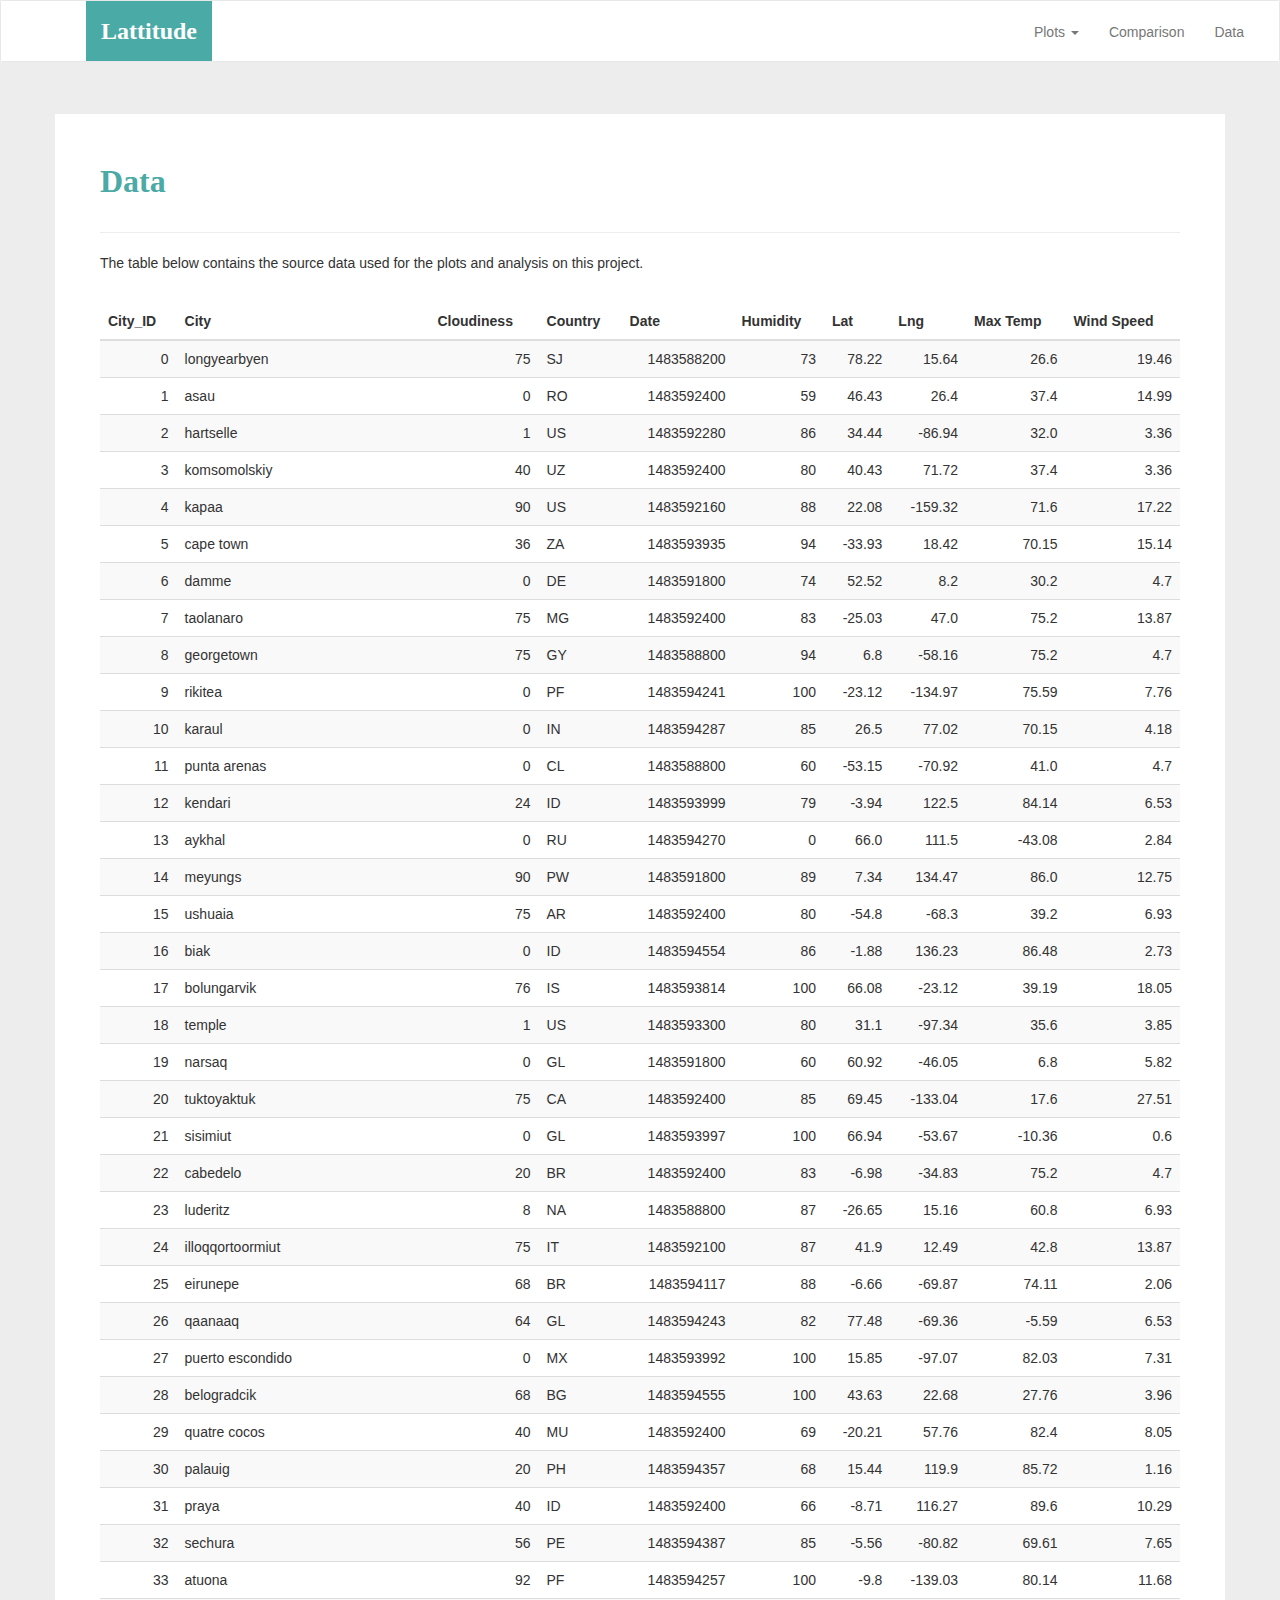
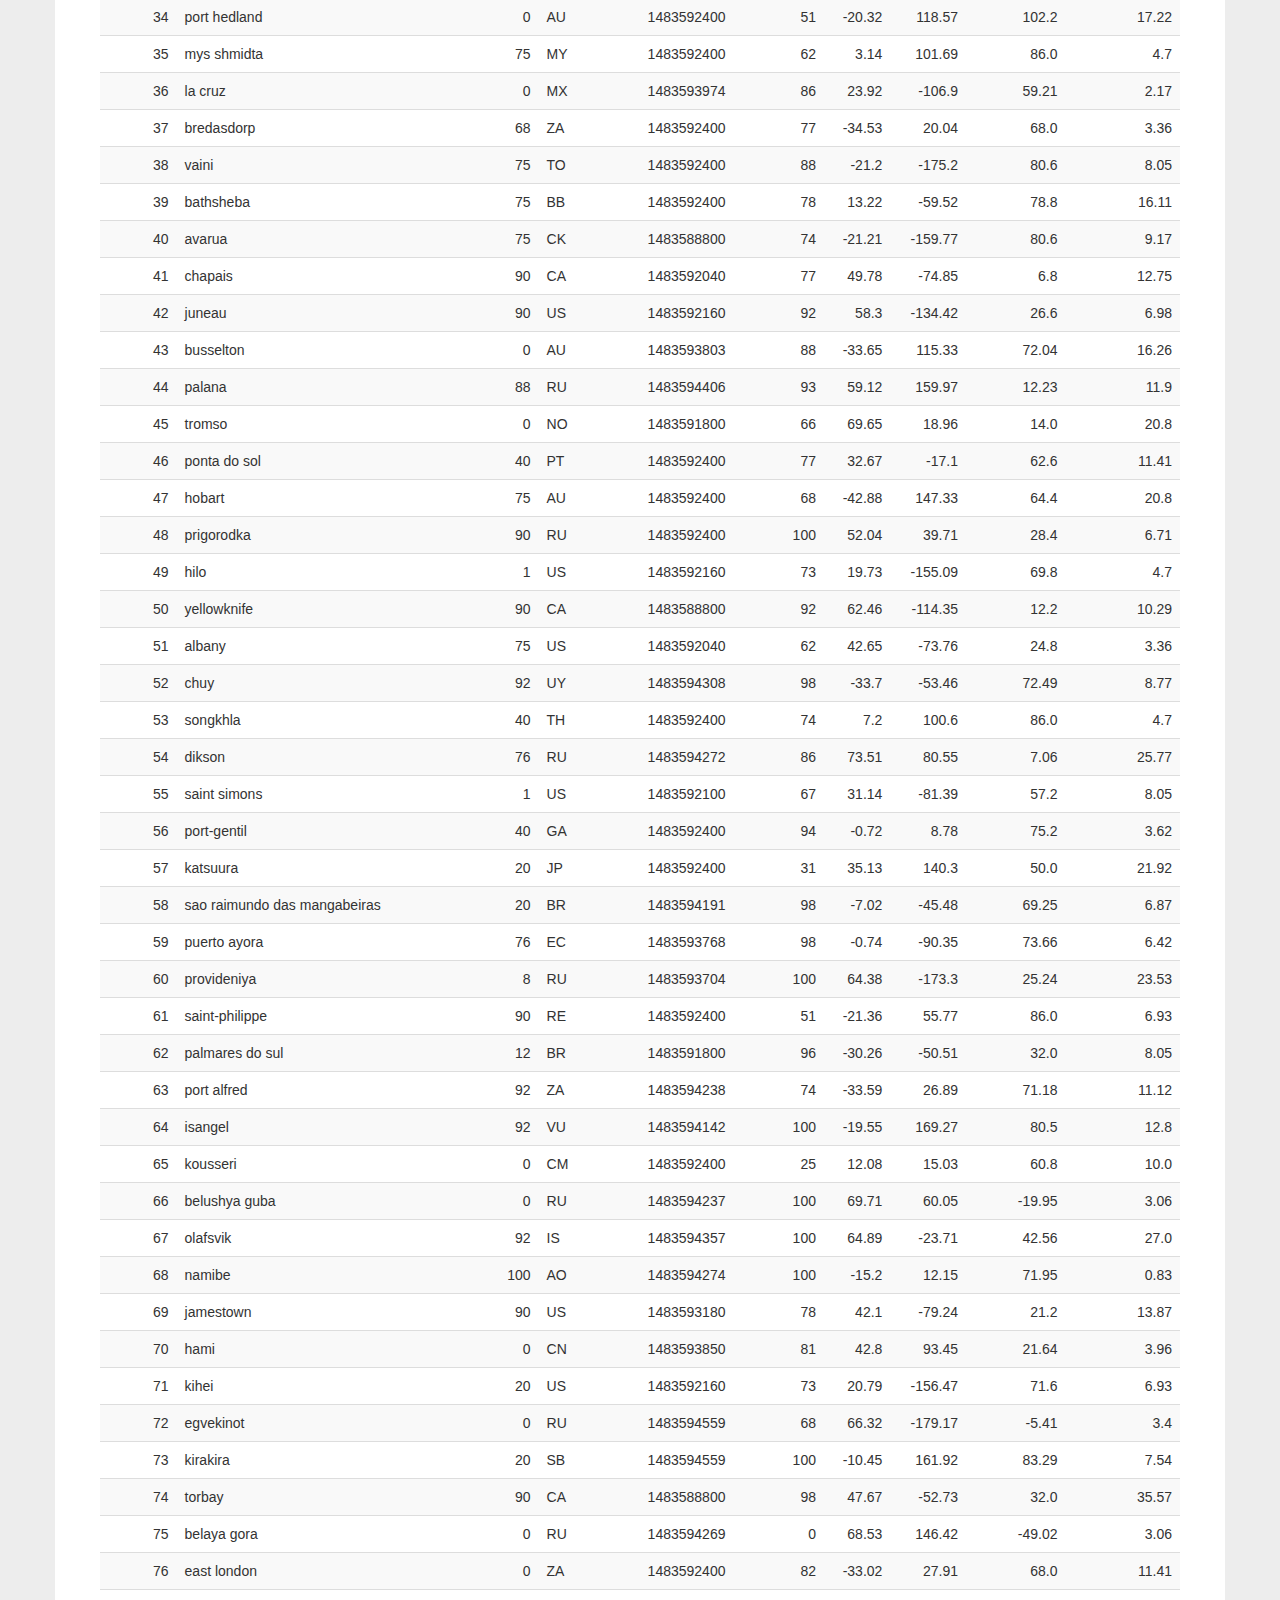
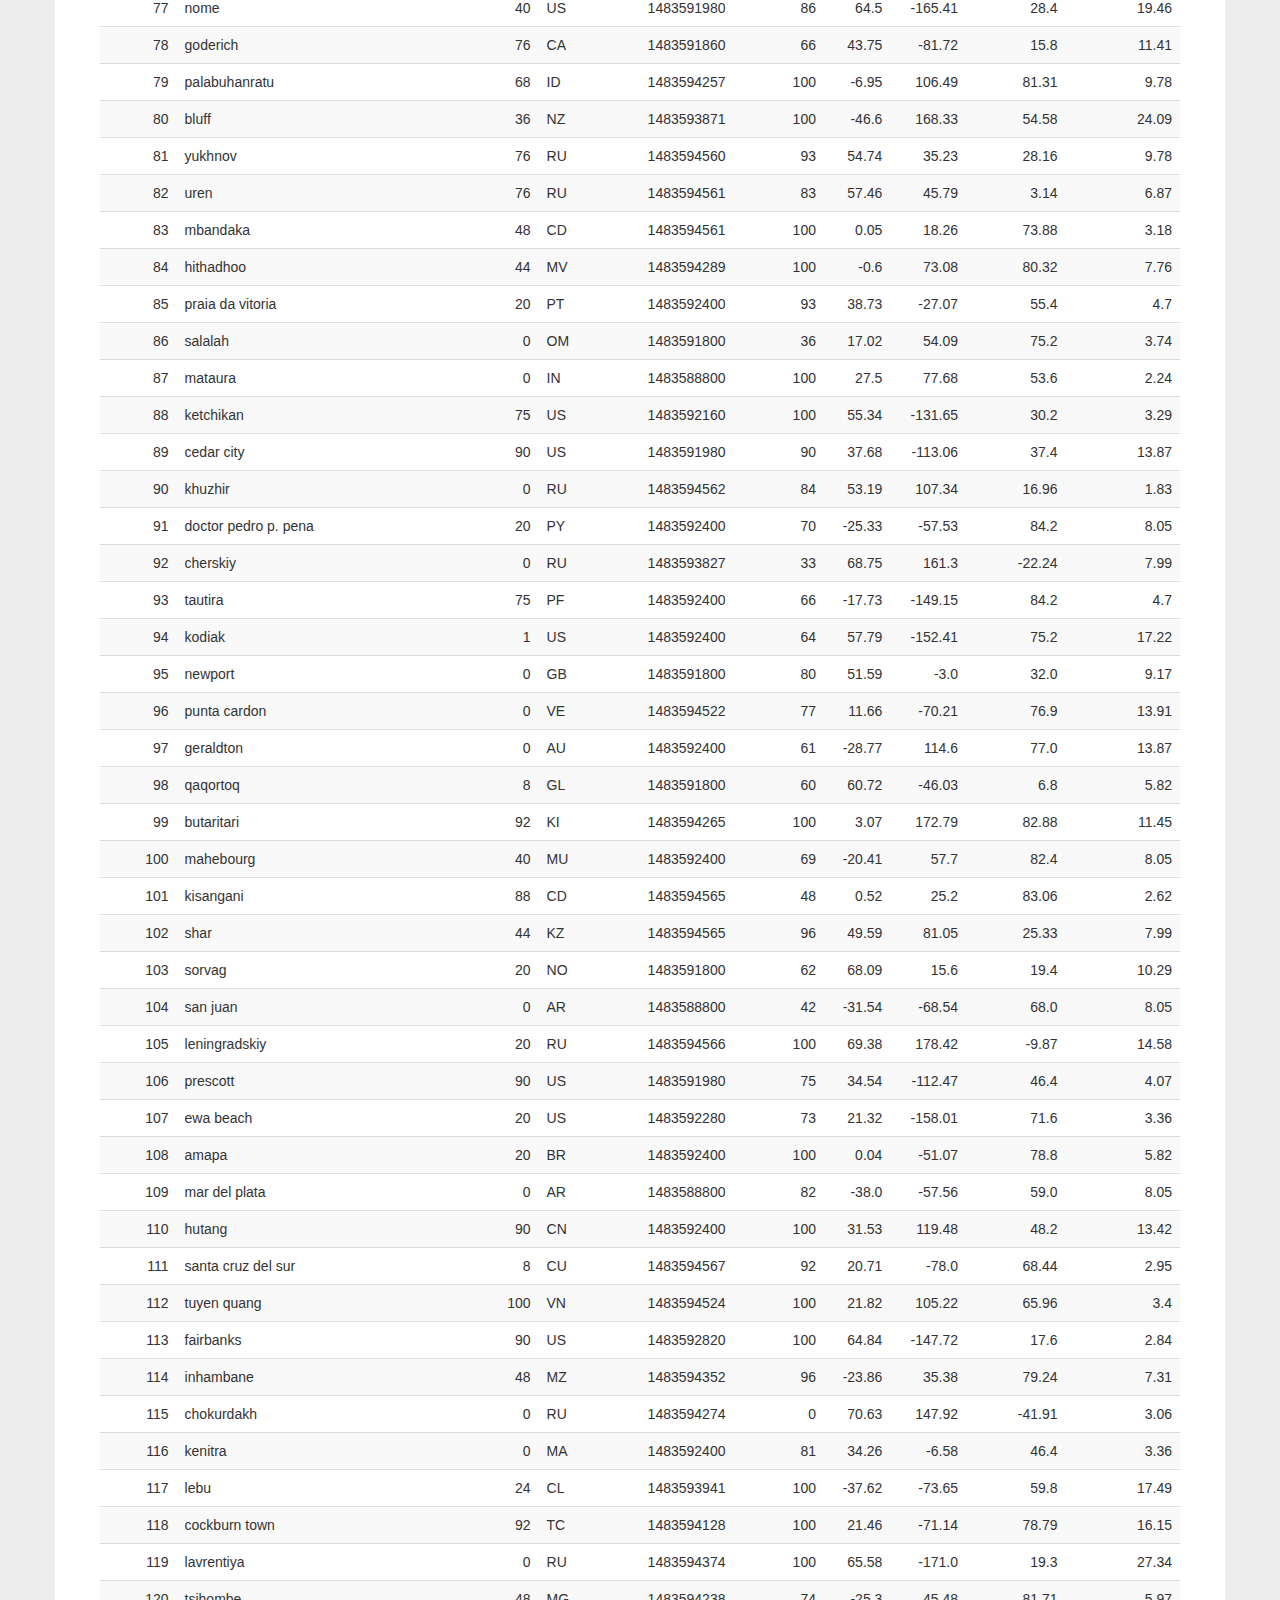
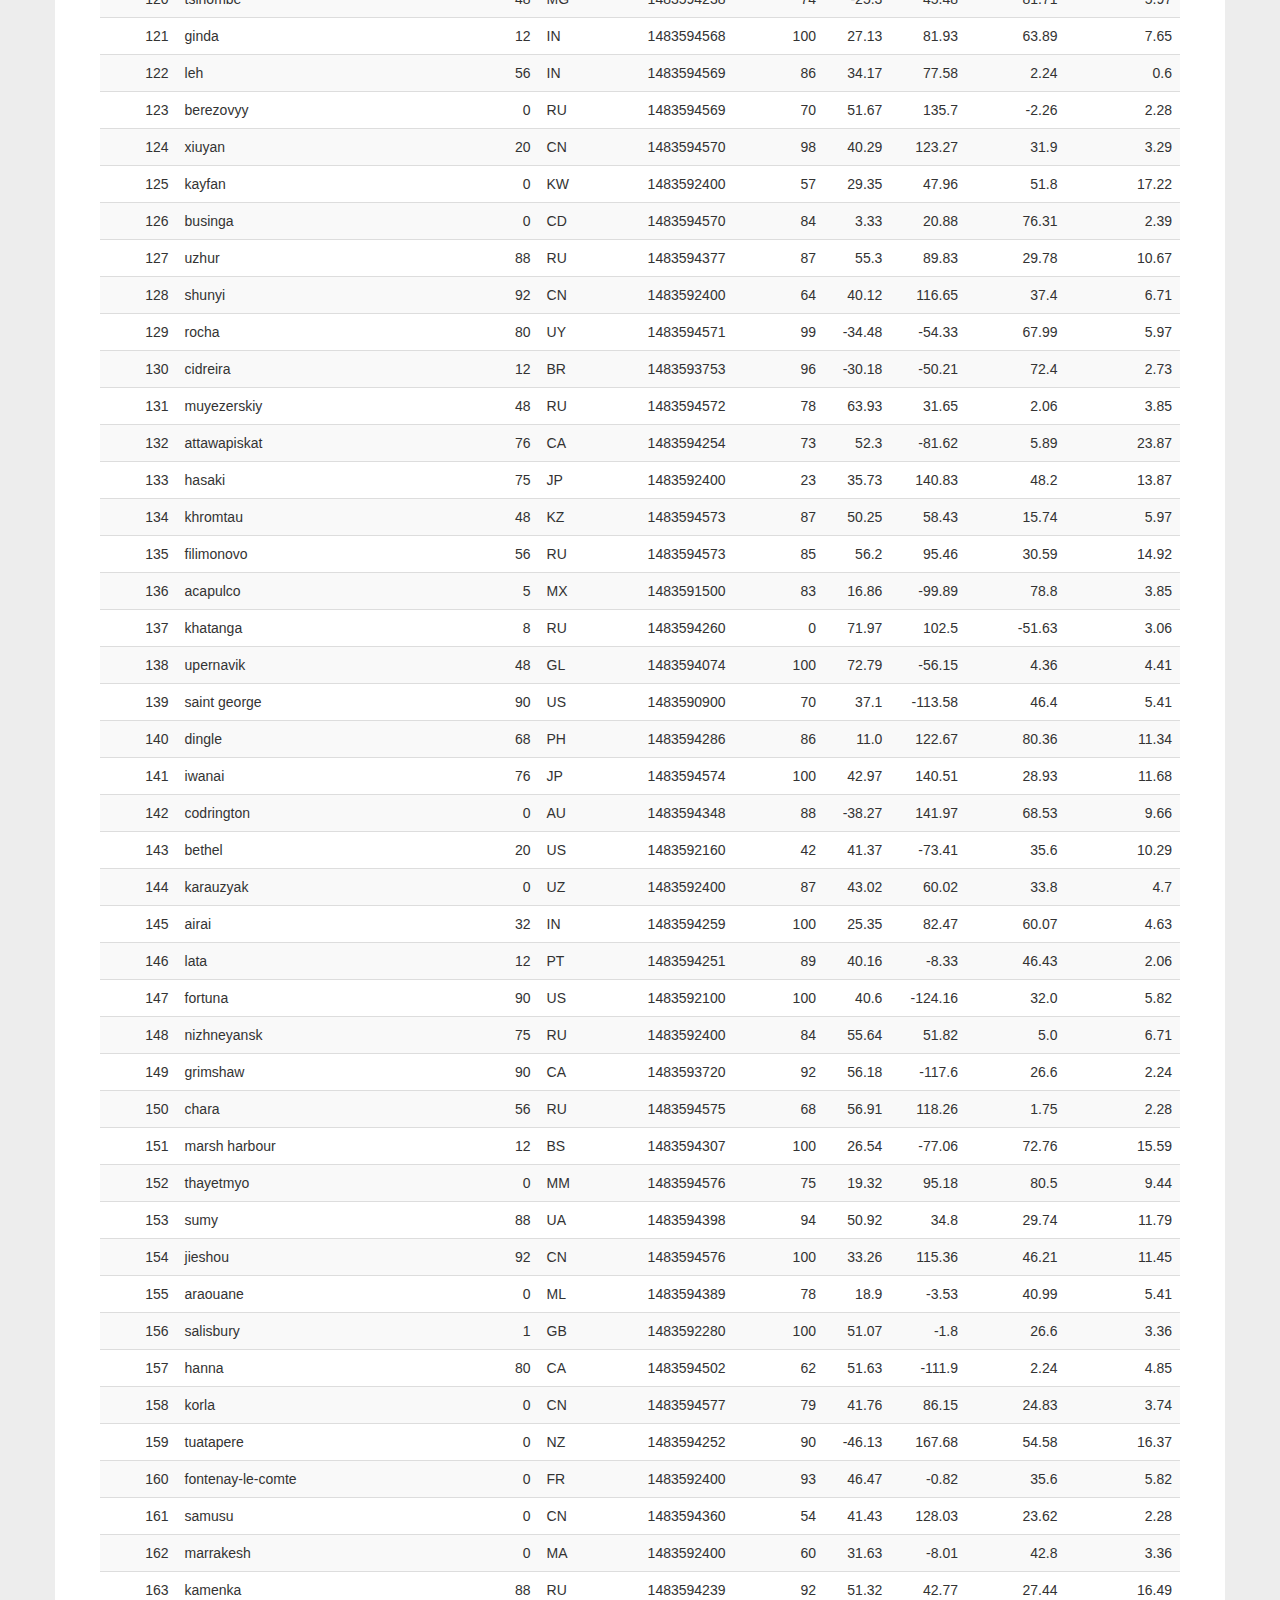
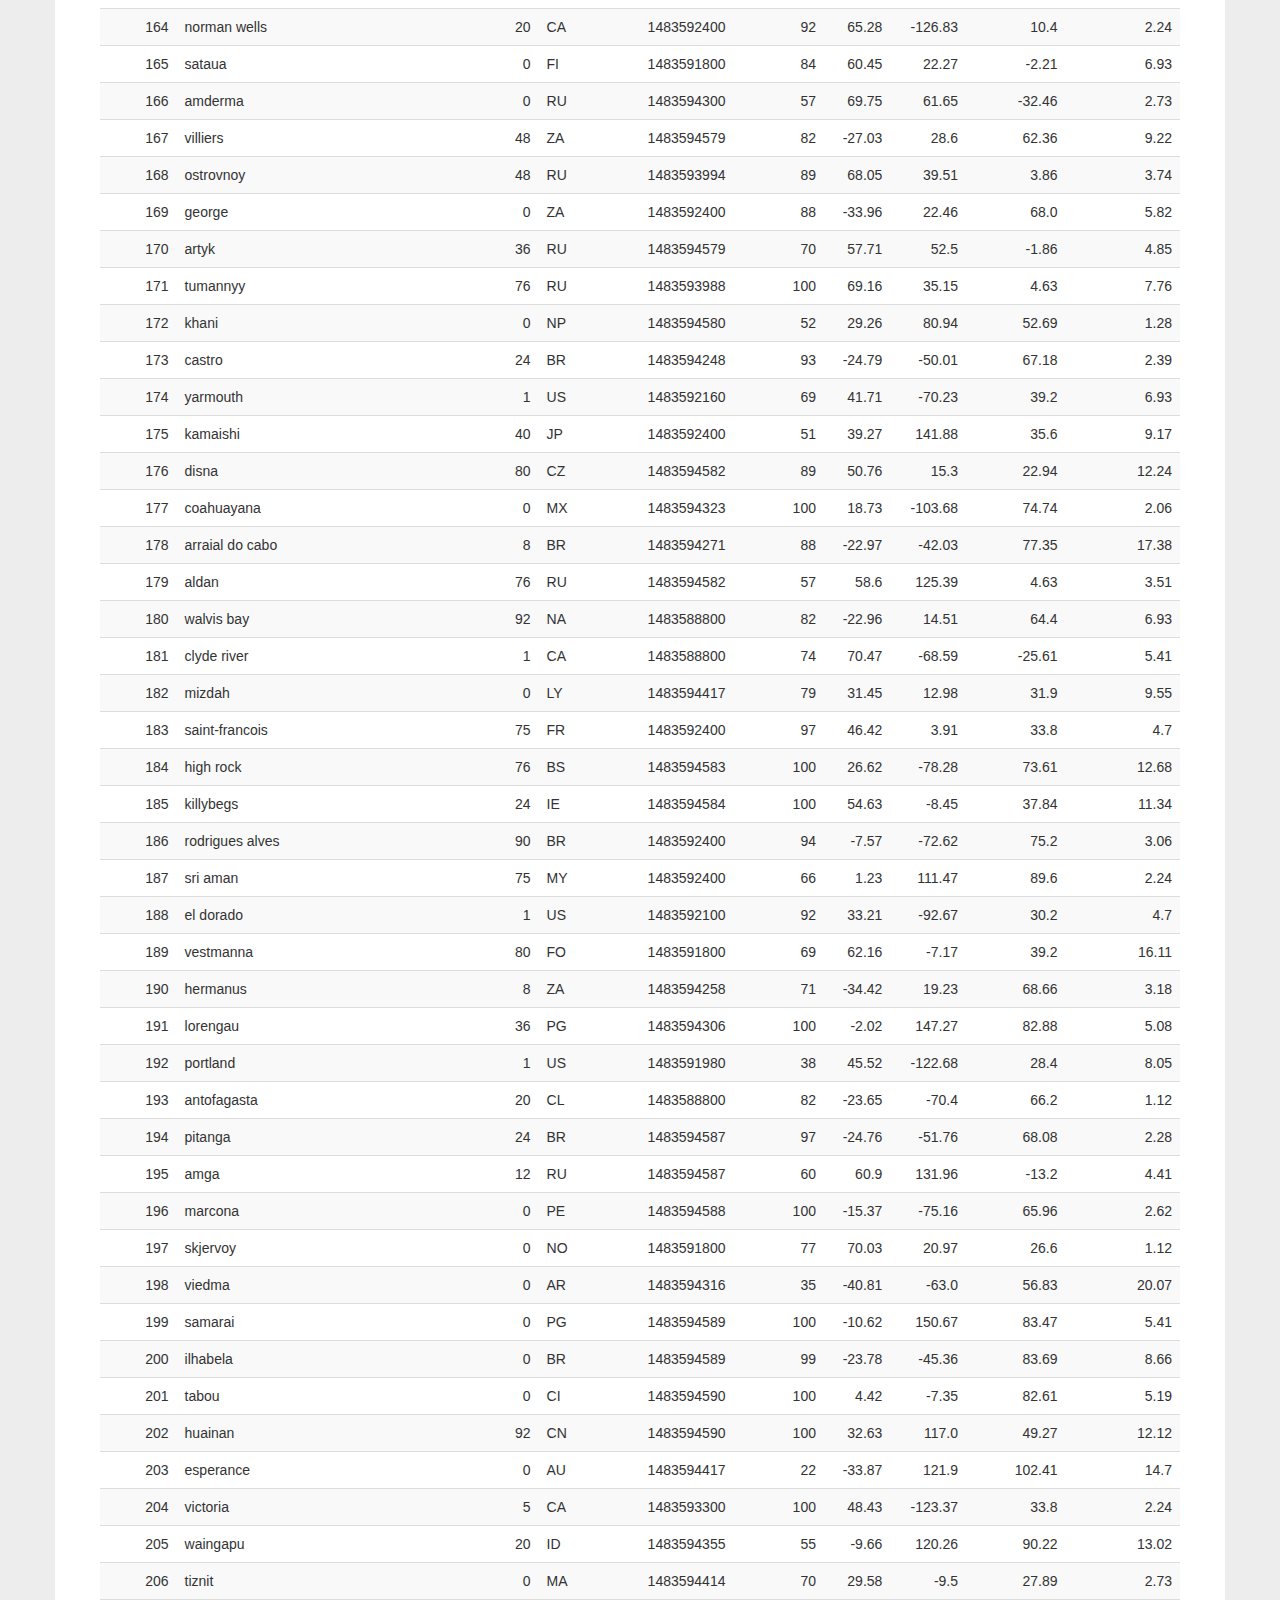
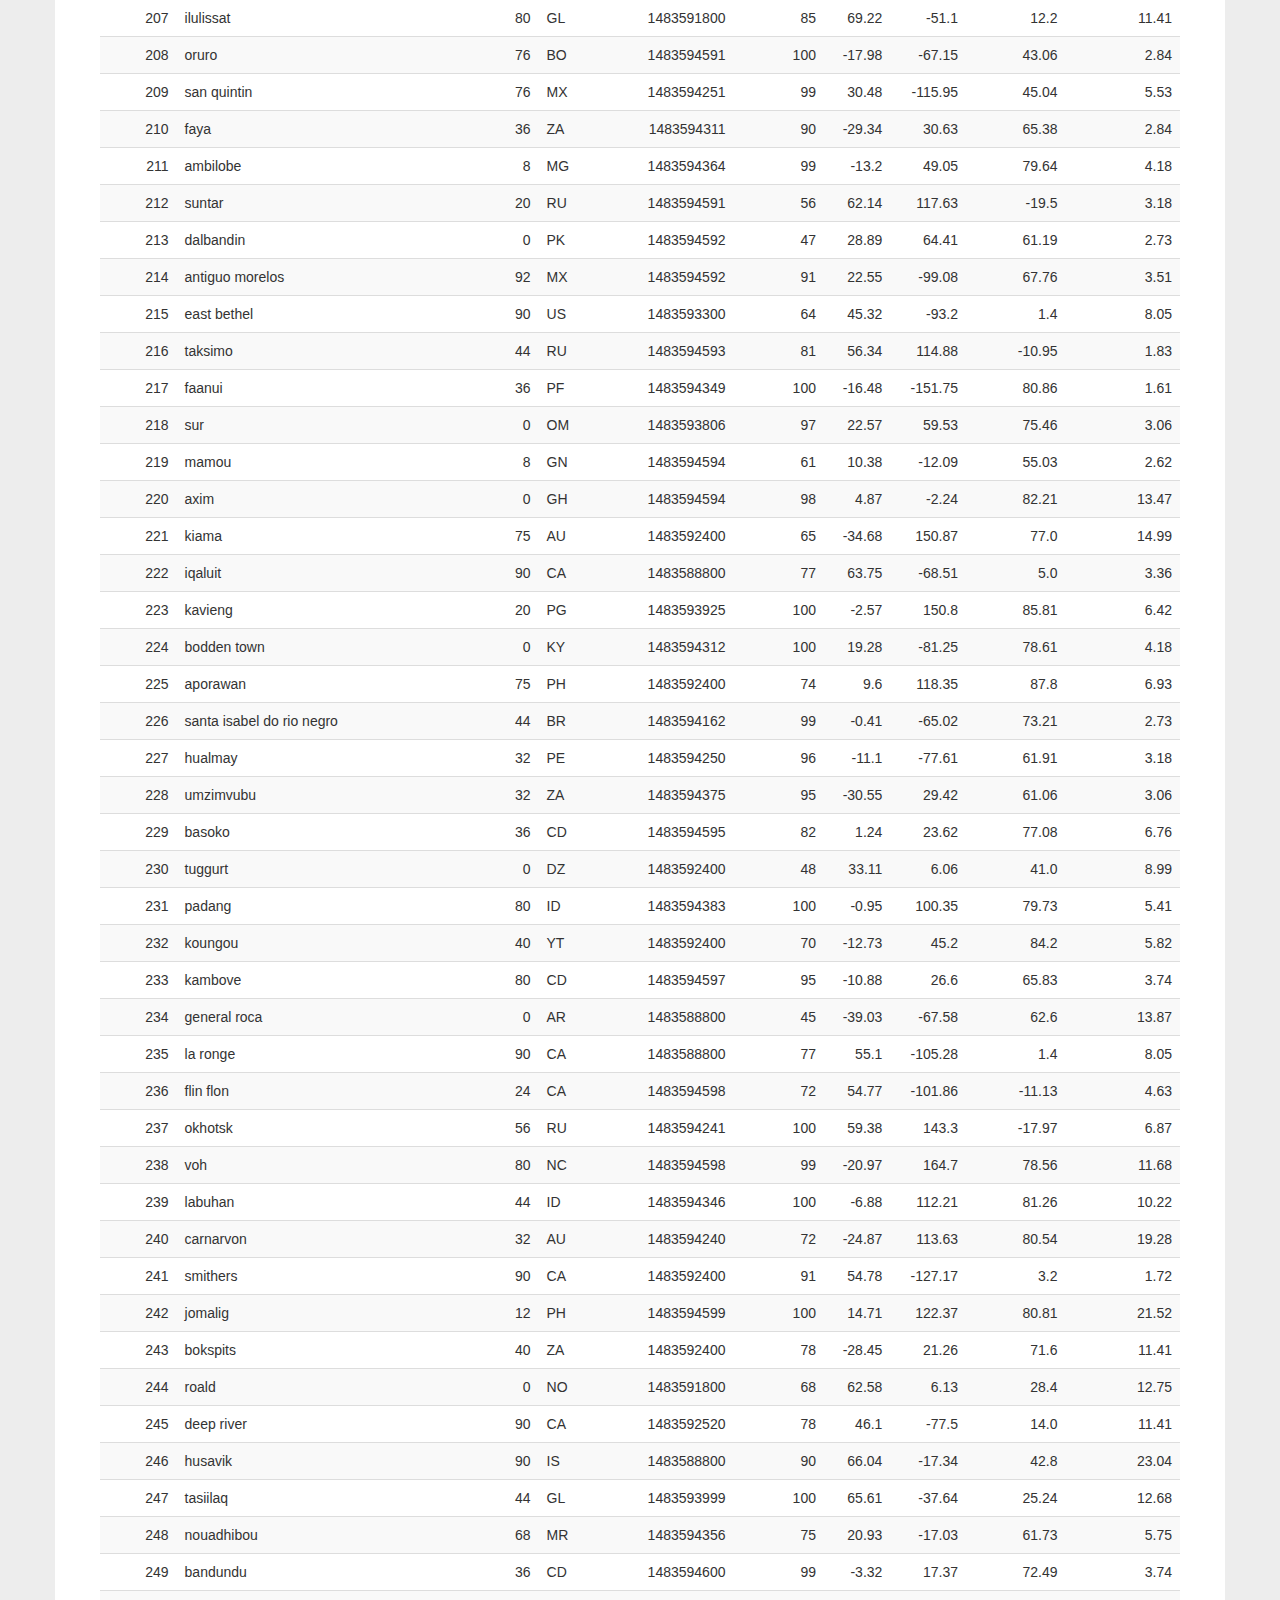
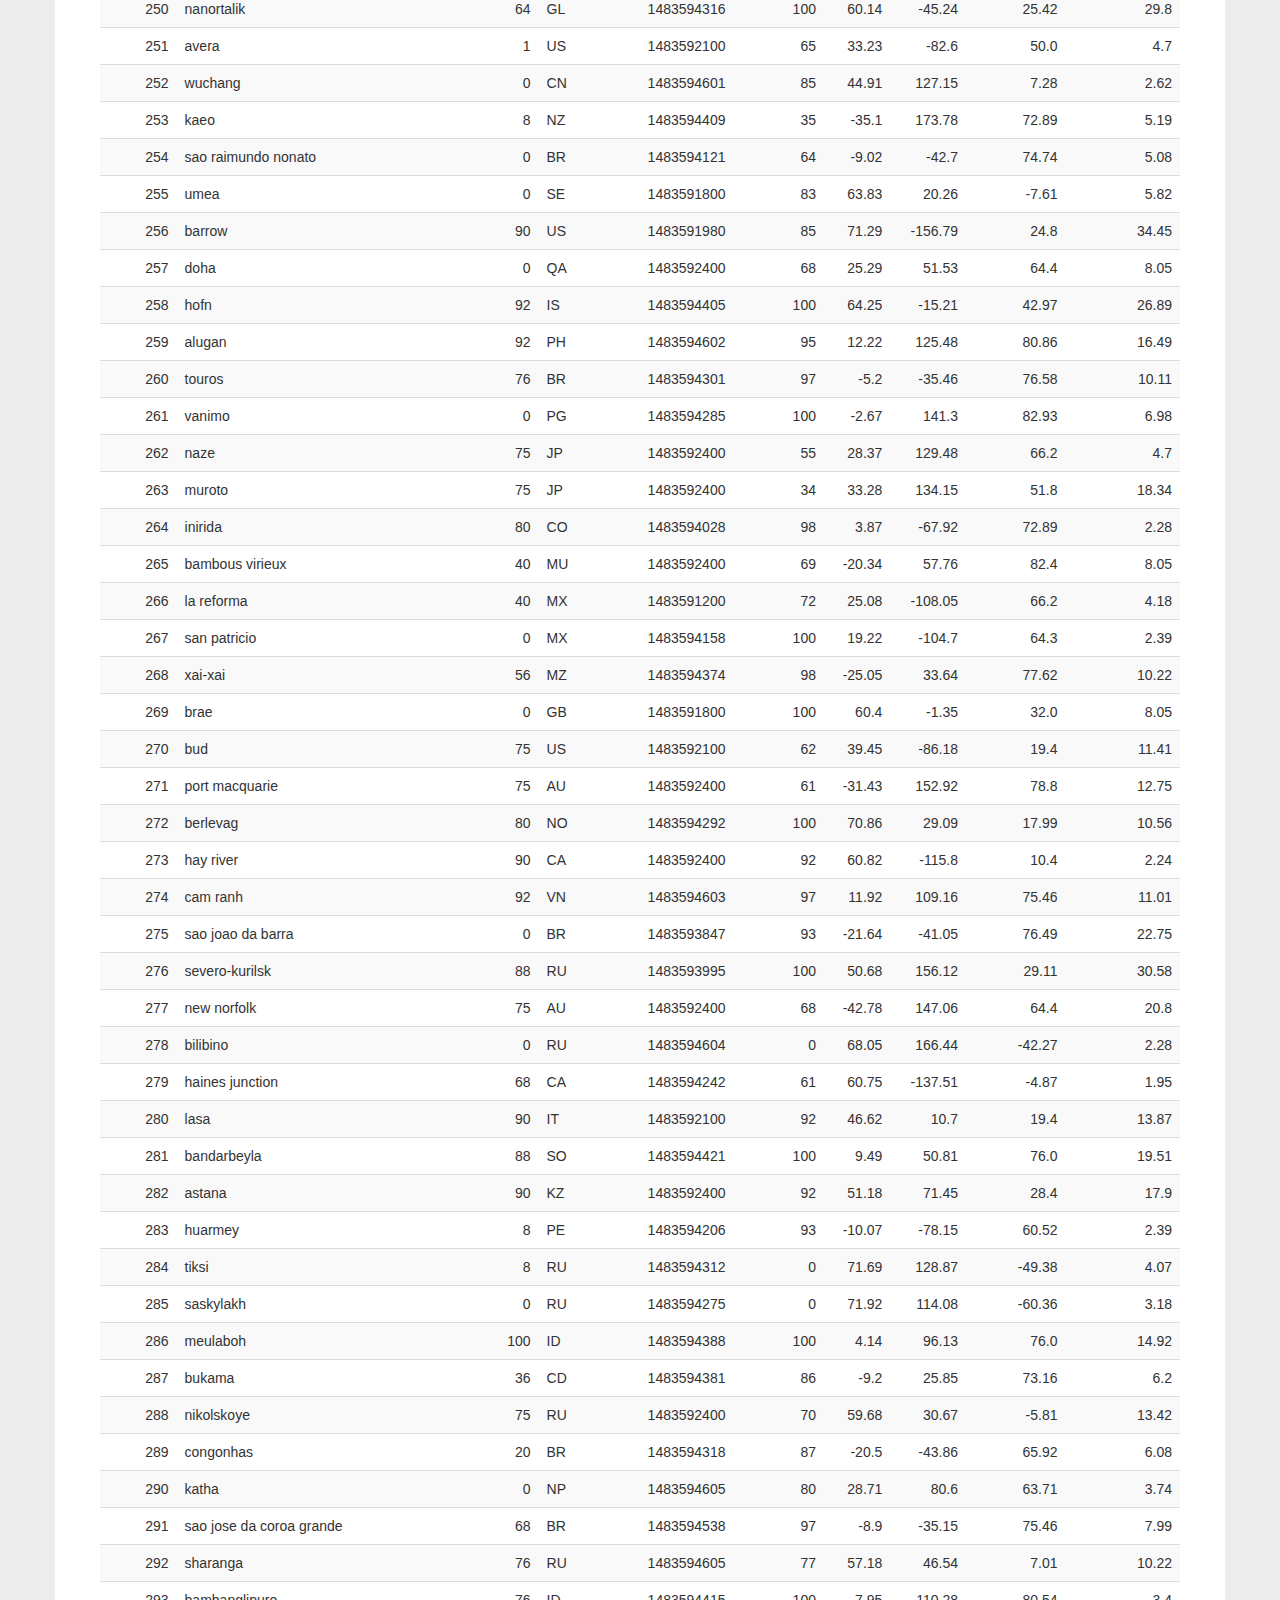
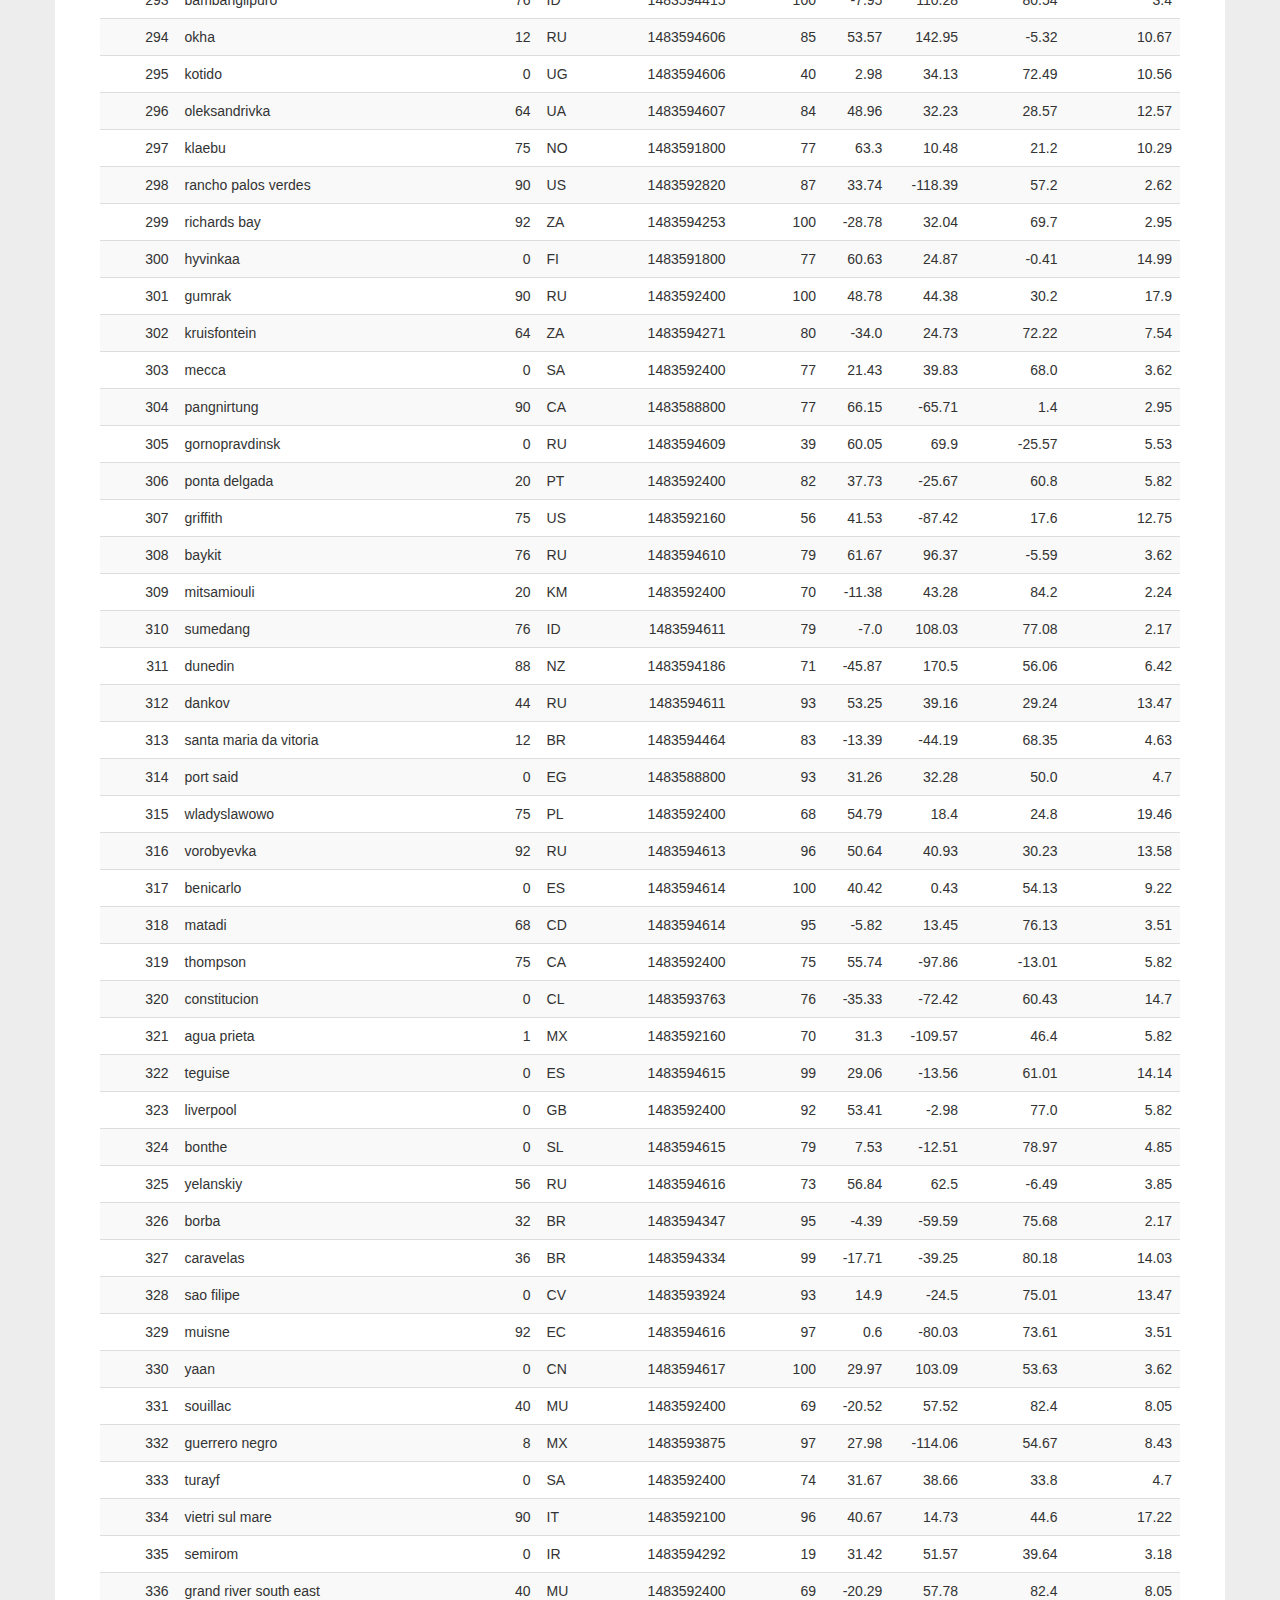
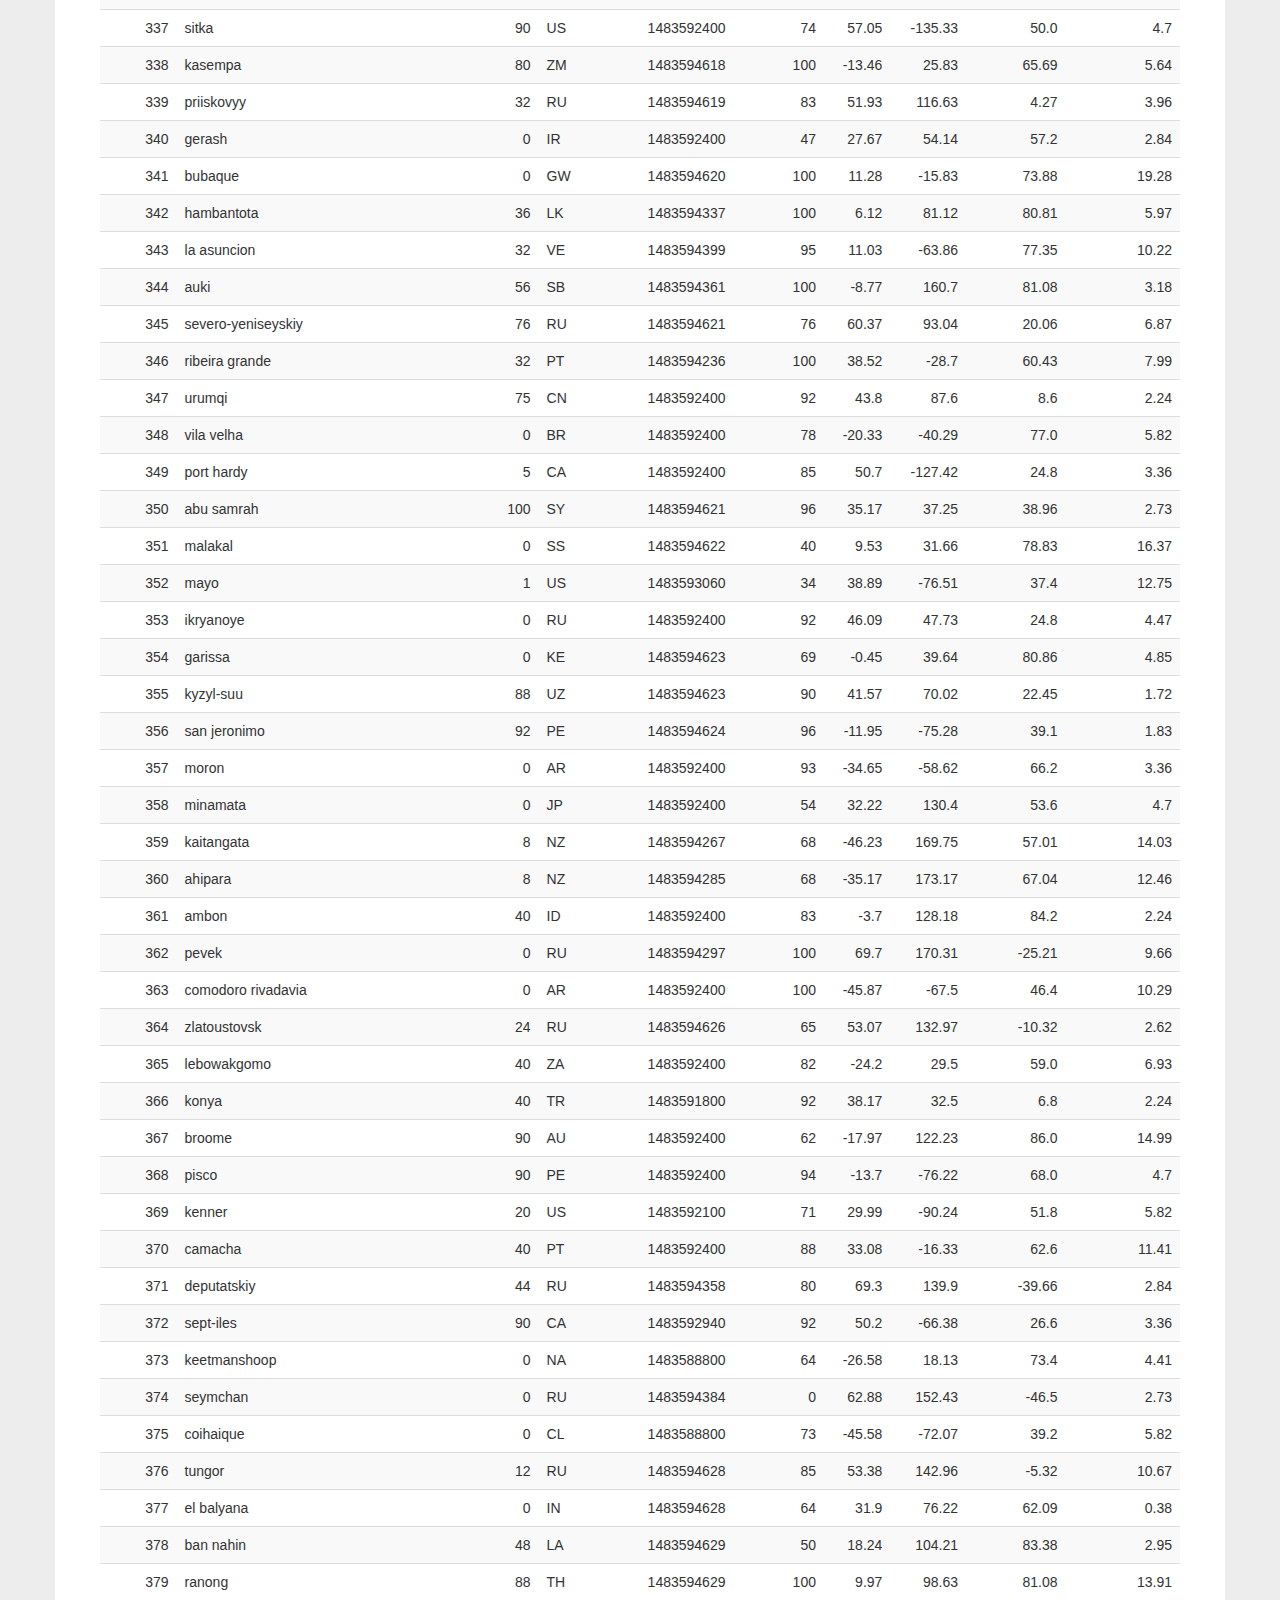
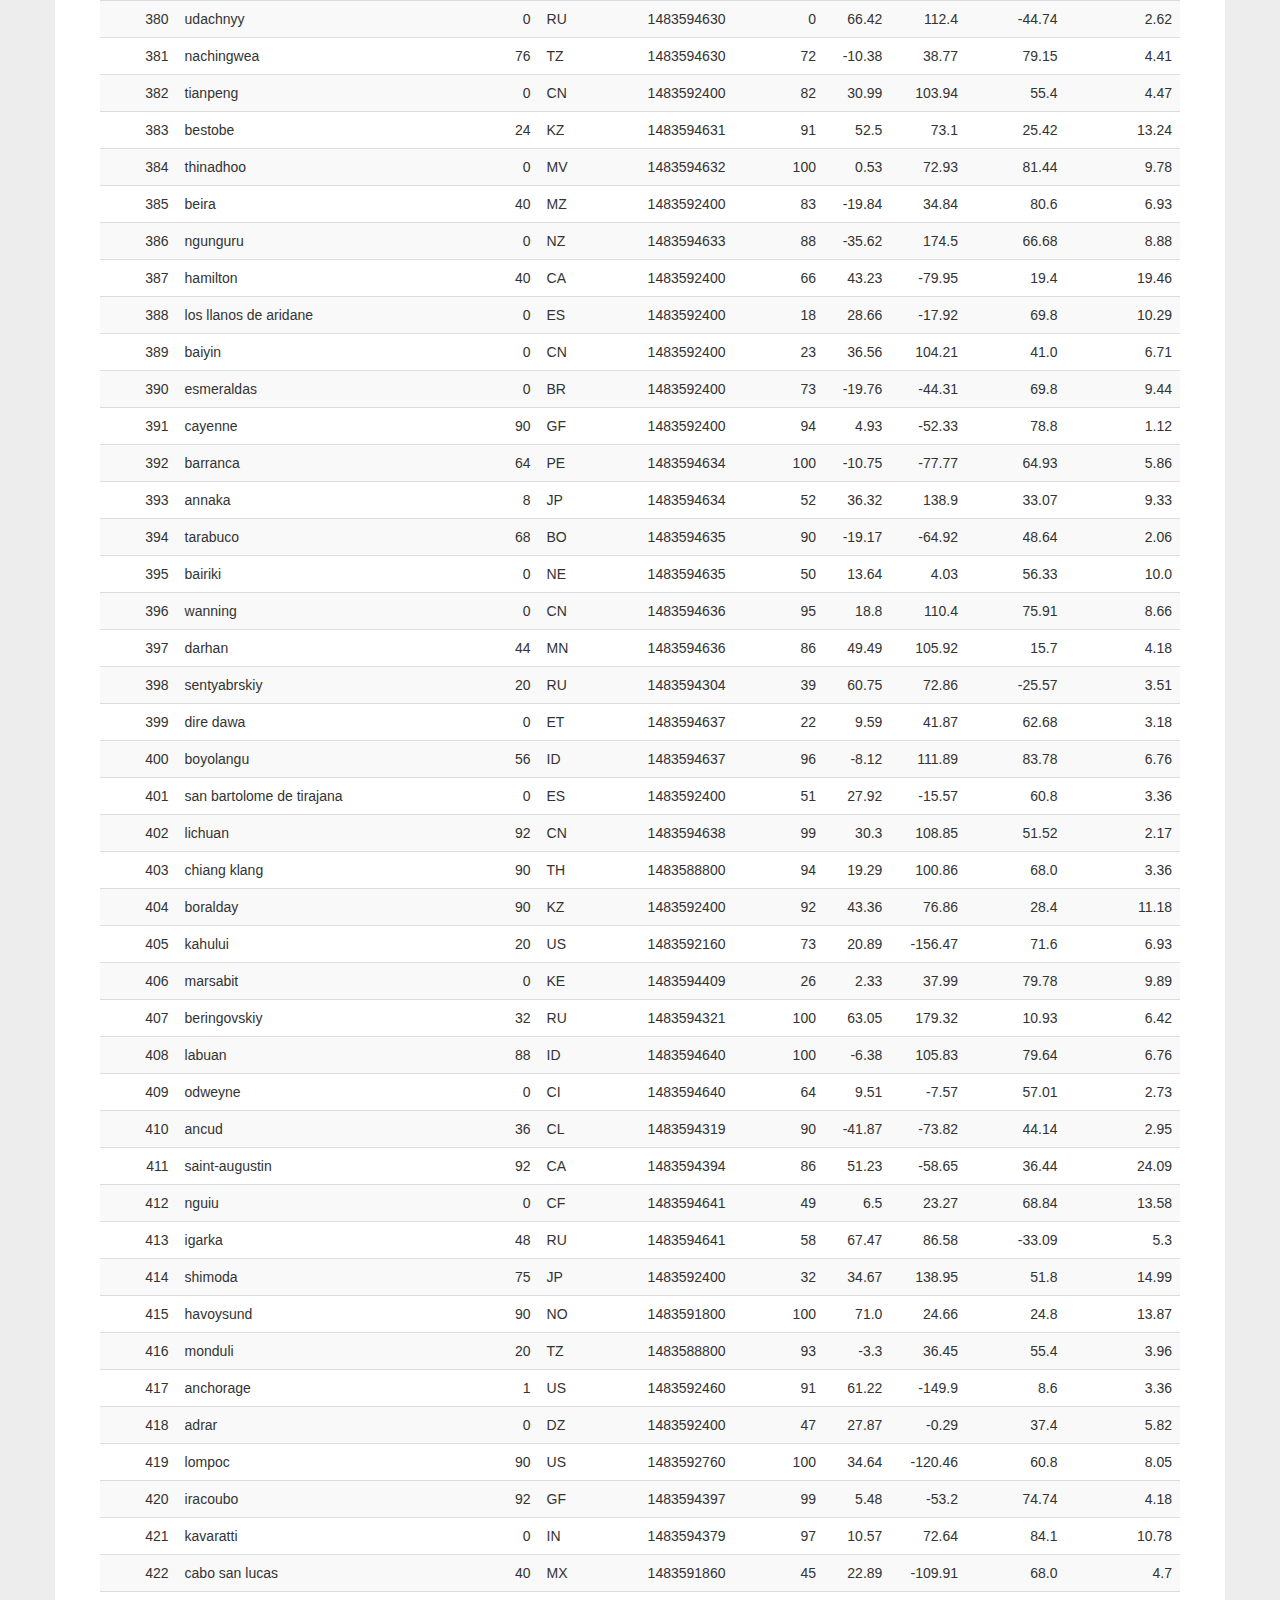
==== data.html @ 8d72226b "Final" ====
<!DOCTYPE html>
<html lang="en-us">
<head>

    <meta charset="UTF-8">
    <meta name="viewport" content="width=device-width, initial-scale=1.0">
    <meta http-equiv="X-UA-Compatible" content="ie=edge">

    <title>Bootstrap Visualization Dashboard</title>

    <!-- Boostrap Stylesheet -->
    <link rel="stylesheet" href="assets/css/bootstrap.min.css" media="screen">

    <!-- Our own CSS stylesheet -->
    <link rel="stylesheet" href="assets/css/styles.css" media="screen">

</head>

<body>
    <!-- Start of navbar -->
    <nav class="navbar navbar-default">
      <div class="container-fluid navbar-custom">

        <!-- Brand and toggle get grouped for better mobile display -->
        <div class="row">
          <div class="navbar-header">
            <button type="button" class="navbar-toggle collapsed" data-toggle="collapse" data-target="#bs-example-navbar-collapse-1" aria-expanded="false">
              <span class="sr-only">Toggle Navigation</span>
              <span class="icon-bar"></span>
              <span class="icon-bar"></span>
              <span class="icon-bar"></span>
            </button>
            <div class="col-xs-9 phone-nav">
              <a class="navbar-brand" href="index.html" id="logo">Lattitude</a>
            </div>
          </div>

          <!-- Collect the nav links, forms, and other content for toggling -->
          <div class="collapse navbar-collapse" id="bs-example-navbar-collapse-1">
            <ul class="nav navbar-nav navbar-right navbar-right-custom">
              <li class="dropdown">
                <a href="#" class="dropdown-toggle" data-toggle="dropdown" role="button" aria-haspopup="true" aria-expanded="false">Plots <span class="caret"></span></a>
                <ul class="dropdown-menu">
                 <li><a href="visualizations/temp.html">Max Temperature</a></li>
                  <li><a href="visualizations/humidity.html">Humidity</a></li>
                  <li><a href="visualizations/cloudiness.html">Cloudiness</a></li>
                  <li><a href="visualizations/wind.html">Wind Speed</a></li>
                </ul>
              </li>
              <li><a href="comparisons.html">Comparison</a></li>
              <li><a href="data.html">Data</a></li>
            </ul>
          </div><!-- /.navbar-collapse -->
        </div>
      </div><!-- /.container-fluid -->
    </nav>
    <!-- End of navbar -->

    <!-- Start of container -->
    <div class="container">
      <article class="description-content row">
        <div class="col-xs-12">
          <h1 class="description-header">Data</h1>
          <hr class="description-hr">
          <p class="description-text">The table below contains the source data used for the plots and analysis on this project.</p>
          <div class="table-responsive">
            <table class="table table-striped table-hover">
              <thead>
                <tr><th>City_ID</th><th>City</th><th>Cloudiness</th><th>Country</th><th>Date</th><th>Humidity</th><th>Lat</th><th>Lng</th><th>Max Temp</th><th>Wind Speed</th></tr>
              </thead>
              <tbody>
                <tr><td align="right">0</td><td>longyearbyen</td><td align="right">75</td><td>SJ</td><td align="right">1483588200</td><td align="right">73</td><td align="right">78.22</td><td align="right">15.64</td><td align="right">26.6</td><td align="right">19.46</td></tr>
                <tr><td align="right">1</td><td>asau</td><td align="right">0</td><td>RO</td><td align="right">1483592400</td><td align="right">59</td><td align="right">46.43</td><td align="right">26.4</td><td align="right">37.4</td><td align="right">14.99</td></tr>
                <tr><td align="right">2</td><td>hartselle</td><td align="right">1</td><td>US</td><td align="right">1483592280</td><td align="right">86</td><td align="right">34.44</td><td align="right">-86.94</td><td align="right">32.0</td><td align="right">3.36</td></tr>
                <tr><td align="right">3</td><td>komsomolskiy</td><td align="right">40</td><td>UZ</td><td align="right">1483592400</td><td align="right">80</td><td align="right">40.43</td><td align="right">71.72</td><td align="right">37.4</td><td align="right">3.36</td></tr>
                <tr><td align="right">4</td><td>kapaa</td><td align="right">90</td><td>US</td><td align="right">1483592160</td><td align="right">88</td><td align="right">22.08</td><td align="right">-159.32</td><td align="right">71.6</td><td align="right">17.22</td></tr>
                <tr><td align="right">5</td><td>cape town</td><td align="right">36</td><td>ZA</td><td align="right">1483593935</td><td align="right">94</td><td align="right">-33.93</td><td align="right">18.42</td><td align="right">70.15</td><td align="right">15.14</td></tr>
                <tr><td align="right">6</td><td>damme</td><td align="right">0</td><td>DE</td><td align="right">1483591800</td><td align="right">74</td><td align="right">52.52</td><td align="right">8.2</td><td align="right">30.2</td><td align="right">4.7</td></tr>
                <tr><td align="right">7</td><td>taolanaro</td><td align="right">75</td><td>MG</td><td align="right">1483592400</td><td align="right">83</td><td align="right">-25.03</td><td align="right">47.0</td><td align="right">75.2</td><td align="right">13.87</td></tr>
                <tr><td align="right">8</td><td>georgetown</td><td align="right">75</td><td>GY</td><td align="right">1483588800</td><td align="right">94</td><td align="right">6.8</td><td align="right">-58.16</td><td align="right">75.2</td><td align="right">4.7</td></tr>
                <tr><td align="right">9</td><td>rikitea</td><td align="right">0</td><td>PF</td><td align="right">1483594241</td><td align="right">100</td><td align="right">-23.12</td><td align="right">-134.97</td><td align="right">75.59</td><td align="right">7.76</td></tr>
                <tr><td align="right">10</td><td>karaul</td><td align="right">0</td><td>IN</td><td align="right">1483594287</td><td align="right">85</td><td align="right">26.5</td><td align="right">77.02</td><td align="right">70.15</td><td align="right">4.18</td></tr>
                <tr><td align="right">11</td><td>punta arenas</td><td align="right">0</td><td>CL</td><td align="right">1483588800</td><td align="right">60</td><td align="right">-53.15</td><td align="right">-70.92</td><td align="right">41.0</td><td align="right">4.7</td></tr>
                <tr><td align="right">12</td><td>kendari</td><td align="right">24</td><td>ID</td><td align="right">1483593999</td><td align="right">79</td><td align="right">-3.94</td><td align="right">122.5</td><td align="right">84.14</td><td align="right">6.53</td></tr>
                <tr><td align="right">13</td><td>aykhal</td><td align="right">0</td><td>RU</td><td align="right">1483594270</td><td align="right">0</td><td align="right">66.0</td><td align="right">111.5</td><td align="right">-43.08</td><td align="right">2.84</td></tr>
                <tr><td align="right">14</td><td>meyungs</td><td align="right">90</td><td>PW</td><td align="right">1483591800</td><td align="right">89</td><td align="right">7.34</td><td align="right">134.47</td><td align="right">86.0</td><td align="right">12.75</td></tr>
                <tr><td align="right">15</td><td>ushuaia</td><td align="right">75</td><td>AR</td><td align="right">1483592400</td><td align="right">80</td><td align="right">-54.8</td><td align="right">-68.3</td><td align="right">39.2</td><td align="right">6.93</td></tr>
                <tr><td align="right">16</td><td>biak</td><td align="right">0</td><td>ID</td><td align="right">1483594554</td><td align="right">86</td><td align="right">-1.88</td><td align="right">136.23</td><td align="right">86.48</td><td align="right">2.73</td></tr>
                <tr><td align="right">17</td><td>bolungarvik</td><td align="right">76</td><td>IS</td><td align="right">1483593814</td><td align="right">100</td><td align="right">66.08</td><td align="right">-23.12</td><td align="right">39.19</td><td align="right">18.05</td></tr>
                <tr><td align="right">18</td><td>temple</td><td align="right">1</td><td>US</td><td align="right">1483593300</td><td align="right">80</td><td align="right">31.1</td><td align="right">-97.34</td><td align="right">35.6</td><td align="right">3.85</td></tr>
                <tr><td align="right">19</td><td>narsaq</td><td align="right">0</td><td>GL</td><td align="right">1483591800</td><td align="right">60</td><td align="right">60.92</td><td align="right">-46.05</td><td align="right">6.8</td><td align="right">5.82</td></tr>
                <tr><td align="right">20</td><td>tuktoyaktuk</td><td align="right">75</td><td>CA</td><td align="right">1483592400</td><td align="right">85</td><td align="right">69.45</td><td align="right">-133.04</td><td align="right">17.6</td><td align="right">27.51</td></tr>
                <tr><td align="right">21</td><td>sisimiut</td><td align="right">0</td><td>GL</td><td align="right">1483593997</td><td align="right">100</td><td align="right">66.94</td><td align="right">-53.67</td><td align="right">-10.36</td><td align="right">0.6</td></tr>
                <tr><td align="right">22</td><td>cabedelo</td><td align="right">20</td><td>BR</td><td align="right">1483592400</td><td align="right">83</td><td align="right">-6.98</td><td align="right">-34.83</td><td align="right">75.2</td><td align="right">4.7</td></tr>
                <tr><td align="right">23</td><td>luderitz</td><td align="right">8</td><td>NA</td><td align="right">1483588800</td><td align="right">87</td><td align="right">-26.65</td><td align="right">15.16</td><td align="right">60.8</td><td align="right">6.93</td></tr>
                <tr><td align="right">24</td><td>illoqqortoormiut</td><td align="right">75</td><td>IT</td><td align="right">1483592100</td><td align="right">87</td><td align="right">41.9</td><td align="right">12.49</td><td align="right">42.8</td><td align="right">13.87</td></tr>
                <tr><td align="right">25</td><td>eirunepe</td><td align="right">68</td><td>BR</td><td align="right">1483594117</td><td align="right">88</td><td align="right">-6.66</td><td align="right">-69.87</td><td align="right">74.11</td><td align="right">2.06</td></tr>
                <tr><td align="right">26</td><td>qaanaaq</td><td align="right">64</td><td>GL</td><td align="right">1483594243</td><td align="right">82</td><td align="right">77.48</td><td align="right">-69.36</td><td align="right">-5.59</td><td align="right">6.53</td></tr>
                <tr><td align="right">27</td><td>puerto escondido</td><td align="right">0</td><td>MX</td><td align="right">1483593992</td><td align="right">100</td><td align="right">15.85</td><td align="right">-97.07</td><td align="right">82.03</td><td align="right">7.31</td></tr>
                <tr><td align="right">28</td><td>belogradcik</td><td align="right">68</td><td>BG</td><td align="right">1483594555</td><td align="right">100</td><td align="right">43.63</td><td align="right">22.68</td><td align="right">27.76</td><td align="right">3.96</td></tr>
                <tr><td align="right">29</td><td>quatre cocos</td><td align="right">40</td><td>MU</td><td align="right">1483592400</td><td align="right">69</td><td align="right">-20.21</td><td align="right">57.76</td><td align="right">82.4</td><td align="right">8.05</td></tr>
                <tr><td align="right">30</td><td>palauig</td><td align="right">20</td><td>PH</td><td align="right">1483594357</td><td align="right">68</td><td align="right">15.44</td><td align="right">119.9</td><td align="right">85.72</td><td align="right">1.16</td></tr>
                <tr><td align="right">31</td><td>praya</td><td align="right">40</td><td>ID</td><td align="right">1483592400</td><td align="right">66</td><td align="right">-8.71</td><td align="right">116.27</td><td align="right">89.6</td><td align="right">10.29</td></tr>
                <tr><td align="right">32</td><td>sechura</td><td align="right">56</td><td>PE</td><td align="right">1483594387</td><td align="right">85</td><td align="right">-5.56</td><td align="right">-80.82</td><td align="right">69.61</td><td align="right">7.65</td></tr>
                <tr><td align="right">33</td><td>atuona</td><td align="right">92</td><td>PF</td><td align="right">1483594257</td><td align="right">100</td><td align="right">-9.8</td><td align="right">-139.03</td><td align="right">80.14</td><td align="right">11.68</td></tr>
                <tr><td align="right">34</td><td>port hedland</td><td align="right">0</td><td>AU</td><td align="right">1483592400</td><td align="right">51</td><td align="right">-20.32</td><td align="right">118.57</td><td align="right">102.2</td><td align="right">17.22</td></tr>
                <tr><td align="right">35</td><td>mys shmidta</td><td align="right">75</td><td>MY</td><td align="right">1483592400</td><td align="right">62</td><td align="right">3.14</td><td align="right">101.69</td><td align="right">86.0</td><td align="right">4.7</td></tr>
                <tr><td align="right">36</td><td>la cruz</td><td align="right">0</td><td>MX</td><td align="right">1483593974</td><td align="right">86</td><td align="right">23.92</td><td align="right">-106.9</td><td align="right">59.21</td><td align="right">2.17</td></tr>
                <tr><td align="right">37</td><td>bredasdorp</td><td align="right">68</td><td>ZA</td><td align="right">1483592400</td><td align="right">77</td><td align="right">-34.53</td><td align="right">20.04</td><td align="right">68.0</td><td align="right">3.36</td></tr>
                <tr><td align="right">38</td><td>vaini</td><td align="right">75</td><td>TO</td><td align="right">1483592400</td><td align="right">88</td><td align="right">-21.2</td><td align="right">-175.2</td><td align="right">80.6</td><td align="right">8.05</td></tr>
                <tr><td align="right">39</td><td>bathsheba</td><td align="right">75</td><td>BB</td><td align="right">1483592400</td><td align="right">78</td><td align="right">13.22</td><td align="right">-59.52</td><td align="right">78.8</td><td align="right">16.11</td></tr>
                <tr><td align="right">40</td><td>avarua</td><td align="right">75</td><td>CK</td><td align="right">1483588800</td><td align="right">74</td><td align="right">-21.21</td><td align="right">-159.77</td><td align="right">80.6</td><td align="right">9.17</td></tr>
                <tr><td align="right">41</td><td>chapais</td><td align="right">90</td><td>CA</td><td align="right">1483592040</td><td align="right">77</td><td align="right">49.78</td><td align="right">-74.85</td><td align="right">6.8</td><td align="right">12.75</td></tr>
                <tr><td align="right">42</td><td>juneau</td><td align="right">90</td><td>US</td><td align="right">1483592160</td><td align="right">92</td><td align="right">58.3</td><td align="right">-134.42</td><td align="right">26.6</td><td align="right">6.98</td></tr>
                <tr><td align="right">43</td><td>busselton</td><td align="right">0</td><td>AU</td><td align="right">1483593803</td><td align="right">88</td><td align="right">-33.65</td><td align="right">115.33</td><td align="right">72.04</td><td align="right">16.26</td></tr>
                <tr><td align="right">44</td><td>palana</td><td align="right">88</td><td>RU</td><td align="right">1483594406</td><td align="right">93</td><td align="right">59.12</td><td align="right">159.97</td><td align="right">12.23</td><td align="right">11.9</td></tr>
                <tr><td align="right">45</td><td>tromso</td><td align="right">0</td><td>NO</td><td align="right">1483591800</td><td align="right">66</td><td align="right">69.65</td><td align="right">18.96</td><td align="right">14.0</td><td align="right">20.8</td></tr>
                <tr><td align="right">46</td><td>ponta do sol</td><td align="right">40</td><td>PT</td><td align="right">1483592400</td><td align="right">77</td><td align="right">32.67</td><td align="right">-17.1</td><td align="right">62.6</td><td align="right">11.41</td></tr>
                <tr><td align="right">47</td><td>hobart</td><td align="right">75</td><td>AU</td><td align="right">1483592400</td><td align="right">68</td><td align="right">-42.88</td><td align="right">147.33</td><td align="right">64.4</td><td align="right">20.8</td></tr>
                <tr><td align="right">48</td><td>prigorodka</td><td align="right">90</td><td>RU</td><td align="right">1483592400</td><td align="right">100</td><td align="right">52.04</td><td align="right">39.71</td><td align="right">28.4</td><td align="right">6.71</td></tr>
                <tr><td align="right">49</td><td>hilo</td><td align="right">1</td><td>US</td><td align="right">1483592160</td><td align="right">73</td><td align="right">19.73</td><td align="right">-155.09</td><td align="right">69.8</td><td align="right">4.7</td></tr>
                <tr><td align="right">50</td><td>yellowknife</td><td align="right">90</td><td>CA</td><td align="right">1483588800</td><td align="right">92</td><td align="right">62.46</td><td align="right">-114.35</td><td align="right">12.2</td><td align="right">10.29</td></tr>
                <tr><td align="right">51</td><td>albany</td><td align="right">75</td><td>US</td><td align="right">1483592040</td><td align="right">62</td><td align="right">42.65</td><td align="right">-73.76</td><td align="right">24.8</td><td align="right">3.36</td></tr>
                <tr><td align="right">52</td><td>chuy</td><td align="right">92</td><td>UY</td><td align="right">1483594308</td><td align="right">98</td><td align="right">-33.7</td><td align="right">-53.46</td><td align="right">72.49</td><td align="right">8.77</td></tr>
                <tr><td align="right">53</td><td>songkhla</td><td align="right">40</td><td>TH</td><td align="right">1483592400</td><td align="right">74</td><td align="right">7.2</td><td align="right">100.6</td><td align="right">86.0</td><td align="right">4.7</td></tr>
                <tr><td align="right">54</td><td>dikson</td><td align="right">76</td><td>RU</td><td align="right">1483594272</td><td align="right">86</td><td align="right">73.51</td><td align="right">80.55</td><td align="right">7.06</td><td align="right">25.77</td></tr>
                <tr><td align="right">55</td><td>saint simons</td><td align="right">1</td><td>US</td><td align="right">1483592100</td><td align="right">67</td><td align="right">31.14</td><td align="right">-81.39</td><td align="right">57.2</td><td align="right">8.05</td></tr>
                <tr><td align="right">56</td><td>port-gentil</td><td align="right">40</td><td>GA</td><td align="right">1483592400</td><td align="right">94</td><td align="right">-0.72</td><td align="right">8.78</td><td align="right">75.2</td><td align="right">3.62</td></tr>
                <tr><td align="right">57</td><td>katsuura</td><td align="right">20</td><td>JP</td><td align="right">1483592400</td><td align="right">31</td><td align="right">35.13</td><td align="right">140.3</td><td align="right">50.0</td><td align="right">21.92</td></tr>
                <tr><td align="right">58</td><td>sao raimundo das mangabeiras</td><td align="right">20</td><td>BR</td><td align="right">1483594191</td><td align="right">98</td><td align="right">-7.02</td><td align="right">-45.48</td><td align="right">69.25</td><td align="right">6.87</td></tr>
                <tr><td align="right">59</td><td>puerto ayora</td><td align="right">76</td><td>EC</td><td align="right">1483593768</td><td align="right">98</td><td align="right">-0.74</td><td align="right">-90.35</td><td align="right">73.66</td><td align="right">6.42</td></tr>
                <tr><td align="right">60</td><td>provideniya</td><td align="right">8</td><td>RU</td><td align="right">1483593704</td><td align="right">100</td><td align="right">64.38</td><td align="right">-173.3</td><td align="right">25.24</td><td align="right">23.53</td></tr>
                <tr><td align="right">61</td><td>saint-philippe</td><td align="right">90</td><td>RE</td><td align="right">1483592400</td><td align="right">51</td><td align="right">-21.36</td><td align="right">55.77</td><td align="right">86.0</td><td align="right">6.93</td></tr>
                <tr><td align="right">62</td><td>palmares do sul</td><td align="right">12</td><td>BR</td><td align="right">1483591800</td><td align="right">96</td><td align="right">-30.26</td><td align="right">-50.51</td><td align="right">32.0</td><td align="right">8.05</td></tr>
                <tr><td align="right">63</td><td>port alfred</td><td align="right">92</td><td>ZA</td><td align="right">1483594238</td><td align="right">74</td><td align="right">-33.59</td><td align="right">26.89</td><td align="right">71.18</td><td align="right">11.12</td></tr>
                <tr><td align="right">64</td><td>isangel</td><td align="right">92</td><td>VU</td><td align="right">1483594142</td><td align="right">100</td><td align="right">-19.55</td><td align="right">169.27</td><td align="right">80.5</td><td align="right">12.8</td></tr>
                <tr><td align="right">65</td><td>kousseri</td><td align="right">0</td><td>CM</td><td align="right">1483592400</td><td align="right">25</td><td align="right">12.08</td><td align="right">15.03</td><td align="right">60.8</td><td align="right">10.0</td></tr>
                <tr><td align="right">66</td><td>belushya guba</td><td align="right">0</td><td>RU</td><td align="right">1483594237</td><td align="right">100</td><td align="right">69.71</td><td align="right">60.05</td><td align="right">-19.95</td><td align="right">3.06</td></tr>
                <tr><td align="right">67</td><td>olafsvik</td><td align="right">92</td><td>IS</td><td align="right">1483594357</td><td align="right">100</td><td align="right">64.89</td><td align="right">-23.71</td><td align="right">42.56</td><td align="right">27.0</td></tr>
                <tr><td align="right">68</td><td>namibe</td><td align="right">100</td><td>AO</td><td align="right">1483594274</td><td align="right">100</td><td align="right">-15.2</td><td align="right">12.15</td><td align="right">71.95</td><td align="right">0.83</td></tr>
                <tr><td align="right">69</td><td>jamestown</td><td align="right">90</td><td>US</td><td align="right">1483593180</td><td align="right">78</td><td align="right">42.1</td><td align="right">-79.24</td><td align="right">21.2</td><td align="right">13.87</td></tr>
                <tr><td align="right">70</td><td>hami</td><td align="right">0</td><td>CN</td><td align="right">1483593850</td><td align="right">81</td><td align="right">42.8</td><td align="right">93.45</td><td align="right">21.64</td><td align="right">3.96</td></tr>
                <tr><td align="right">71</td><td>kihei</td><td align="right">20</td><td>US</td><td align="right">1483592160</td><td align="right">73</td><td align="right">20.79</td><td align="right">-156.47</td><td align="right">71.6</td><td align="right">6.93</td></tr>
                <tr><td align="right">72</td><td>egvekinot</td><td align="right">0</td><td>RU</td><td align="right">1483594559</td><td align="right">68</td><td align="right">66.32</td><td align="right">-179.17</td><td align="right">-5.41</td><td align="right">3.4</td></tr>
                <tr><td align="right">73</td><td>kirakira</td><td align="right">20</td><td>SB</td><td align="right">1483594559</td><td align="right">100</td><td align="right">-10.45</td><td align="right">161.92</td><td align="right">83.29</td><td align="right">7.54</td></tr>
                <tr><td align="right">74</td><td>torbay</td><td align="right">90</td><td>CA</td><td align="right">1483588800</td><td align="right">98</td><td align="right">47.67</td><td align="right">-52.73</td><td align="right">32.0</td><td align="right">35.57</td></tr>
                <tr><td align="right">75</td><td>belaya gora</td><td align="right">0</td><td>RU</td><td align="right">1483594269</td><td align="right">0</td><td align="right">68.53</td><td align="right">146.42</td><td align="right">-49.02</td><td align="right">3.06</td></tr>
                <tr><td align="right">76</td><td>east london</td><td align="right">0</td><td>ZA</td><td align="right">1483592400</td><td align="right">82</td><td align="right">-33.02</td><td align="right">27.91</td><td align="right">68.0</td><td align="right">11.41</td></tr>
                <tr><td align="right">77</td><td>nome</td><td align="right">40</td><td>US</td><td align="right">1483591980</td><td align="right">86</td><td align="right">64.5</td><td align="right">-165.41</td><td align="right">28.4</td><td align="right">19.46</td></tr>
                <tr><td align="right">78</td><td>goderich</td><td align="right">76</td><td>CA</td><td align="right">1483591860</td><td align="right">66</td><td align="right">43.75</td><td align="right">-81.72</td><td align="right">15.8</td><td align="right">11.41</td></tr>
                <tr><td align="right">79</td><td>palabuhanratu</td><td align="right">68</td><td>ID</td><td align="right">1483594257</td><td align="right">100</td><td align="right">-6.95</td><td align="right">106.49</td><td align="right">81.31</td><td align="right">9.78</td></tr>
                <tr><td align="right">80</td><td>bluff</td><td align="right">36</td><td>NZ</td><td align="right">1483593871</td><td align="right">100</td><td align="right">-46.6</td><td align="right">168.33</td><td align="right">54.58</td><td align="right">24.09</td></tr>
                <tr><td align="right">81</td><td>yukhnov</td><td align="right">76</td><td>RU</td><td align="right">1483594560</td><td align="right">93</td><td align="right">54.74</td><td align="right">35.23</td><td align="right">28.16</td><td align="right">9.78</td></tr>
                <tr><td align="right">82</td><td>uren</td><td align="right">76</td><td>RU</td><td align="right">1483594561</td><td align="right">83</td><td align="right">57.46</td><td align="right">45.79</td><td align="right">3.14</td><td align="right">6.87</td></tr>
                <tr><td align="right">83</td><td>mbandaka</td><td align="right">48</td><td>CD</td><td align="right">1483594561</td><td align="right">100</td><td align="right">0.05</td><td align="right">18.26</td><td align="right">73.88</td><td align="right">3.18</td></tr>
                <tr><td align="right">84</td><td>hithadhoo</td><td align="right">44</td><td>MV</td><td align="right">1483594289</td><td align="right">100</td><td align="right">-0.6</td><td align="right">73.08</td><td align="right">80.32</td><td align="right">7.76</td></tr>
                <tr><td align="right">85</td><td>praia da vitoria</td><td align="right">20</td><td>PT</td><td align="right">1483592400</td><td align="right">93</td><td align="right">38.73</td><td align="right">-27.07</td><td align="right">55.4</td><td align="right">4.7</td></tr>
                <tr><td align="right">86</td><td>salalah</td><td align="right">0</td><td>OM</td><td align="right">1483591800</td><td align="right">36</td><td align="right">17.02</td><td align="right">54.09</td><td align="right">75.2</td><td align="right">3.74</td></tr>
                <tr><td align="right">87</td><td>mataura</td><td align="right">0</td><td>IN</td><td align="right">1483588800</td><td align="right">100</td><td align="right">27.5</td><td align="right">77.68</td><td align="right">53.6</td><td align="right">2.24</td></tr>
                <tr><td align="right">88</td><td>ketchikan</td><td align="right">75</td><td>US</td><td align="right">1483592160</td><td align="right">100</td><td align="right">55.34</td><td align="right">-131.65</td><td align="right">30.2</td><td align="right">3.29</td></tr>
                <tr><td align="right">89</td><td>cedar city</td><td align="right">90</td><td>US</td><td align="right">1483591980</td><td align="right">90</td><td align="right">37.68</td><td align="right">-113.06</td><td align="right">37.4</td><td align="right">13.87</td></tr>
                <tr><td align="right">90</td><td>khuzhir</td><td align="right">0</td><td>RU</td><td align="right">1483594562</td><td align="right">84</td><td align="right">53.19</td><td align="right">107.34</td><td align="right">16.96</td><td align="right">1.83</td></tr>
                <tr><td align="right">91</td><td>doctor pedro p. pena</td><td align="right">20</td><td>PY</td><td align="right">1483592400</td><td align="right">70</td><td align="right">-25.33</td><td align="right">-57.53</td><td align="right">84.2</td><td align="right">8.05</td></tr>
                <tr><td align="right">92</td><td>cherskiy</td><td align="right">0</td><td>RU</td><td align="right">1483593827</td><td align="right">33</td><td align="right">68.75</td><td align="right">161.3</td><td align="right">-22.24</td><td align="right">7.99</td></tr>
                <tr><td align="right">93</td><td>tautira</td><td align="right">75</td><td>PF</td><td align="right">1483592400</td><td align="right">66</td><td align="right">-17.73</td><td align="right">-149.15</td><td align="right">84.2</td><td align="right">4.7</td></tr>
                <tr><td align="right">94</td><td>kodiak</td><td align="right">1</td><td>US</td><td align="right">1483592400</td><td align="right">64</td><td align="right">57.79</td><td align="right">-152.41</td><td align="right">75.2</td><td align="right">17.22</td></tr>
                <tr><td align="right">95</td><td>newport</td><td align="right">0</td><td>GB</td><td align="right">1483591800</td><td align="right">80</td><td align="right">51.59</td><td align="right">-3.0</td><td align="right">32.0</td><td align="right">9.17</td></tr>
                <tr><td align="right">96</td><td>punta cardon</td><td align="right">0</td><td>VE</td><td align="right">1483594522</td><td align="right">77</td><td align="right">11.66</td><td align="right">-70.21</td><td align="right">76.9</td><td align="right">13.91</td></tr>
                <tr><td align="right">97</td><td>geraldton</td><td align="right">0</td><td>AU</td><td align="right">1483592400</td><td align="right">61</td><td align="right">-28.77</td><td align="right">114.6</td><td align="right">77.0</td><td align="right">13.87</td></tr>
                <tr><td align="right">98</td><td>qaqortoq</td><td align="right">8</td><td>GL</td><td align="right">1483591800</td><td align="right">60</td><td align="right">60.72</td><td align="right">-46.03</td><td align="right">6.8</td><td align="right">5.82</td></tr>
                <tr><td align="right">99</td><td>butaritari</td><td align="right">92</td><td>KI</td><td align="right">1483594265</td><td align="right">100</td><td align="right">3.07</td><td align="right">172.79</td><td align="right">82.88</td><td align="right">11.45</td></tr>
                <tr><td align="right">100</td><td>mahebourg</td><td align="right">40</td><td>MU</td><td align="right">1483592400</td><td align="right">69</td><td align="right">-20.41</td><td align="right">57.7</td><td align="right">82.4</td><td align="right">8.05</td></tr>
                <tr><td align="right">101</td><td>kisangani</td><td align="right">88</td><td>CD</td><td align="right">1483594565</td><td align="right">48</td><td align="right">0.52</td><td align="right">25.2</td><td align="right">83.06</td><td align="right">2.62</td></tr>
                <tr><td align="right">102</td><td>shar</td><td align="right">44</td><td>KZ</td><td align="right">1483594565</td><td align="right">96</td><td align="right">49.59</td><td align="right">81.05</td><td align="right">25.33</td><td align="right">7.99</td></tr>
                <tr><td align="right">103</td><td>sorvag</td><td align="right">20</td><td>NO</td><td align="right">1483591800</td><td align="right">62</td><td align="right">68.09</td><td align="right">15.6</td><td align="right">19.4</td><td align="right">10.29</td></tr>
                <tr><td align="right">104</td><td>san juan</td><td align="right">0</td><td>AR</td><td align="right">1483588800</td><td align="right">42</td><td align="right">-31.54</td><td align="right">-68.54</td><td align="right">68.0</td><td align="right">8.05</td></tr>
                <tr><td align="right">105</td><td>leningradskiy</td><td align="right">20</td><td>RU</td><td align="right">1483594566</td><td align="right">100</td><td align="right">69.38</td><td align="right">178.42</td><td align="right">-9.87</td><td align="right">14.58</td></tr>
                <tr><td align="right">106</td><td>prescott</td><td align="right">90</td><td>US</td><td align="right">1483591980</td><td align="right">75</td><td align="right">34.54</td><td align="right">-112.47</td><td align="right">46.4</td><td align="right">4.07</td></tr>
                <tr><td align="right">107</td><td>ewa beach</td><td align="right">20</td><td>US</td><td align="right">1483592280</td><td align="right">73</td><td align="right">21.32</td><td align="right">-158.01</td><td align="right">71.6</td><td align="right">3.36</td></tr>
                <tr><td align="right">108</td><td>amapa</td><td align="right">20</td><td>BR</td><td align="right">1483592400</td><td align="right">100</td><td align="right">0.04</td><td align="right">-51.07</td><td align="right">78.8</td><td align="right">5.82</td></tr>
                <tr><td align="right">109</td><td>mar del plata</td><td align="right">0</td><td>AR</td><td align="right">1483588800</td><td align="right">82</td><td align="right">-38.0</td><td align="right">-57.56</td><td align="right">59.0</td><td align="right">8.05</td></tr>
                <tr><td align="right">110</td><td>hutang</td><td align="right">90</td><td>CN</td><td align="right">1483592400</td><td align="right">100</td><td align="right">31.53</td><td align="right">119.48</td><td align="right">48.2</td><td align="right">13.42</td></tr>
                <tr><td align="right">111</td><td>santa cruz del sur</td><td align="right">8</td><td>CU</td><td align="right">1483594567</td><td align="right">92</td><td align="right">20.71</td><td align="right">-78.0</td><td align="right">68.44</td><td align="right">2.95</td></tr>
                <tr><td align="right">112</td><td>tuyen quang</td><td align="right">100</td><td>VN</td><td align="right">1483594524</td><td align="right">100</td><td align="right">21.82</td><td align="right">105.22</td><td align="right">65.96</td><td align="right">3.4</td></tr>
                <tr><td align="right">113</td><td>fairbanks</td><td align="right">90</td><td>US</td><td align="right">1483592820</td><td align="right">100</td><td align="right">64.84</td><td align="right">-147.72</td><td align="right">17.6</td><td align="right">2.84</td></tr>
                <tr><td align="right">114</td><td>inhambane</td><td align="right">48</td><td>MZ</td><td align="right">1483594352</td><td align="right">96</td><td align="right">-23.86</td><td align="right">35.38</td><td align="right">79.24</td><td align="right">7.31</td></tr>
                <tr><td align="right">115</td><td>chokurdakh</td><td align="right">0</td><td>RU</td><td align="right">1483594274</td><td align="right">0</td><td align="right">70.63</td><td align="right">147.92</td><td align="right">-41.91</td><td align="right">3.06</td></tr>
                <tr><td align="right">116</td><td>kenitra</td><td align="right">0</td><td>MA</td><td align="right">1483592400</td><td align="right">81</td><td align="right">34.26</td><td align="right">-6.58</td><td align="right">46.4</td><td align="right">3.36</td></tr>
                <tr><td align="right">117</td><td>lebu</td><td align="right">24</td><td>CL</td><td align="right">1483593941</td><td align="right">100</td><td align="right">-37.62</td><td align="right">-73.65</td><td align="right">59.8</td><td align="right">17.49</td></tr>
                <tr><td align="right">118</td><td>cockburn town</td><td align="right">92</td><td>TC</td><td align="right">1483594128</td><td align="right">100</td><td align="right">21.46</td><td align="right">-71.14</td><td align="right">78.79</td><td align="right">16.15</td></tr>
                <tr><td align="right">119</td><td>lavrentiya</td><td align="right">0</td><td>RU</td><td align="right">1483594374</td><td align="right">100</td><td align="right">65.58</td><td align="right">-171.0</td><td align="right">19.3</td><td align="right">27.34</td></tr>
                <tr><td align="right">120</td><td>tsihombe</td><td align="right">48</td><td>MG</td><td align="right">1483594238</td><td align="right">74</td><td align="right">-25.3</td><td align="right">45.48</td><td align="right">81.71</td><td align="right">5.97</td></tr>
                <tr><td align="right">121</td><td>ginda</td><td align="right">12</td><td>IN</td><td align="right">1483594568</td><td align="right">100</td><td align="right">27.13</td><td align="right">81.93</td><td align="right">63.89</td><td align="right">7.65</td></tr>
                <tr><td align="right">122</td><td>leh</td><td align="right">56</td><td>IN</td><td align="right">1483594569</td><td align="right">86</td><td align="right">34.17</td><td align="right">77.58</td><td align="right">2.24</td><td align="right">0.6</td></tr>
                <tr><td align="right">123</td><td>berezovyy</td><td align="right">0</td><td>RU</td><td align="right">1483594569</td><td align="right">70</td><td align="right">51.67</td><td align="right">135.7</td><td align="right">-2.26</td><td align="right">2.28</td></tr>
                <tr><td align="right">124</td><td>xiuyan</td><td align="right">20</td><td>CN</td><td align="right">1483594570</td><td align="right">98</td><td align="right">40.29</td><td align="right">123.27</td><td align="right">31.9</td><td align="right">3.29</td></tr>
                <tr><td align="right">125</td><td>kayfan</td><td align="right">0</td><td>KW</td><td align="right">1483592400</td><td align="right">57</td><td align="right">29.35</td><td align="right">47.96</td><td align="right">51.8</td><td align="right">17.22</td></tr>
                <tr><td align="right">126</td><td>businga</td><td align="right">0</td><td>CD</td><td align="right">1483594570</td><td align="right">84</td><td align="right">3.33</td><td align="right">20.88</td><td align="right">76.31</td><td align="right">2.39</td></tr>
                <tr><td align="right">127</td><td>uzhur</td><td align="right">88</td><td>RU</td><td align="right">1483594377</td><td align="right">87</td><td align="right">55.3</td><td align="right">89.83</td><td align="right">29.78</td><td align="right">10.67</td></tr>
                <tr><td align="right">128</td><td>shunyi</td><td align="right">92</td><td>CN</td><td align="right">1483592400</td><td align="right">64</td><td align="right">40.12</td><td align="right">116.65</td><td align="right">37.4</td><td align="right">6.71</td></tr>
                <tr><td align="right">129</td><td>rocha</td><td align="right">80</td><td>UY</td><td align="right">1483594571</td><td align="right">99</td><td align="right">-34.48</td><td align="right">-54.33</td><td align="right">67.99</td><td align="right">5.97</td></tr>
                <tr><td align="right">130</td><td>cidreira</td><td align="right">12</td><td>BR</td><td align="right">1483593753</td><td align="right">96</td><td align="right">-30.18</td><td align="right">-50.21</td><td align="right">72.4</td><td align="right">2.73</td></tr>
                <tr><td align="right">131</td><td>muyezerskiy</td><td align="right">48</td><td>RU</td><td align="right">1483594572</td><td align="right">78</td><td align="right">63.93</td><td align="right">31.65</td><td align="right">2.06</td><td align="right">3.85</td></tr>
                <tr><td align="right">132</td><td>attawapiskat</td><td align="right">76</td><td>CA</td><td align="right">1483594254</td><td align="right">73</td><td align="right">52.3</td><td align="right">-81.62</td><td align="right">5.89</td><td align="right">23.87</td></tr>
                <tr><td align="right">133</td><td>hasaki</td><td align="right">75</td><td>JP</td><td align="right">1483592400</td><td align="right">23</td><td align="right">35.73</td><td align="right">140.83</td><td align="right">48.2</td><td align="right">13.87</td></tr>
                <tr><td align="right">134</td><td>khromtau</td><td align="right">48</td><td>KZ</td><td align="right">1483594573</td><td align="right">87</td><td align="right">50.25</td><td align="right">58.43</td><td align="right">15.74</td><td align="right">5.97</td></tr>
                <tr><td align="right">135</td><td>filimonovo</td><td align="right">56</td><td>RU</td><td align="right">1483594573</td><td align="right">85</td><td align="right">56.2</td><td align="right">95.46</td><td align="right">30.59</td><td align="right">14.92</td></tr>
                <tr><td align="right">136</td><td>acapulco</td><td align="right">5</td><td>MX</td><td align="right">1483591500</td><td align="right">83</td><td align="right">16.86</td><td align="right">-99.89</td><td align="right">78.8</td><td align="right">3.85</td></tr>
                <tr><td align="right">137</td><td>khatanga</td><td align="right">8</td><td>RU</td><td align="right">1483594260</td><td align="right">0</td><td align="right">71.97</td><td align="right">102.5</td><td align="right">-51.63</td><td align="right">3.06</td></tr>
                <tr><td align="right">138</td><td>upernavik</td><td align="right">48</td><td>GL</td><td align="right">1483594074</td><td align="right">100</td><td align="right">72.79</td><td align="right">-56.15</td><td align="right">4.36</td><td align="right">4.41</td></tr>
                <tr><td align="right">139</td><td>saint george</td><td align="right">90</td><td>US</td><td align="right">1483590900</td><td align="right">70</td><td align="right">37.1</td><td align="right">-113.58</td><td align="right">46.4</td><td align="right">5.41</td></tr>
                <tr><td align="right">140</td><td>dingle</td><td align="right">68</td><td>PH</td><td align="right">1483594286</td><td align="right">86</td><td align="right">11.0</td><td align="right">122.67</td><td align="right">80.36</td><td align="right">11.34</td></tr>
                <tr><td align="right">141</td><td>iwanai</td><td align="right">76</td><td>JP</td><td align="right">1483594574</td><td align="right">100</td><td align="right">42.97</td><td align="right">140.51</td><td align="right">28.93</td><td align="right">11.68</td></tr>
                <tr><td align="right">142</td><td>codrington</td><td align="right">0</td><td>AU</td><td align="right">1483594348</td><td align="right">88</td><td align="right">-38.27</td><td align="right">141.97</td><td align="right">68.53</td><td align="right">9.66</td></tr>
                <tr><td align="right">143</td><td>bethel</td><td align="right">20</td><td>US</td><td align="right">1483592160</td><td align="right">42</td><td align="right">41.37</td><td align="right">-73.41</td><td align="right">35.6</td><td align="right">10.29</td></tr>
                <tr><td align="right">144</td><td>karauzyak</td><td align="right">0</td><td>UZ</td><td align="right">1483592400</td><td align="right">87</td><td align="right">43.02</td><td align="right">60.02</td><td align="right">33.8</td><td align="right">4.7</td></tr>
                <tr><td align="right">145</td><td>airai</td><td align="right">32</td><td>IN</td><td align="right">1483594259</td><td align="right">100</td><td align="right">25.35</td><td align="right">82.47</td><td align="right">60.07</td><td align="right">4.63</td></tr>
                <tr><td align="right">146</td><td>lata</td><td align="right">12</td><td>PT</td><td align="right">1483594251</td><td align="right">89</td><td align="right">40.16</td><td align="right">-8.33</td><td align="right">46.43</td><td align="right">2.06</td></tr>
                <tr><td align="right">147</td><td>fortuna</td><td align="right">90</td><td>US</td><td align="right">1483592100</td><td align="right">100</td><td align="right">40.6</td><td align="right">-124.16</td><td align="right">32.0</td><td align="right">5.82</td></tr>
                <tr><td align="right">148</td><td>nizhneyansk</td><td align="right">75</td><td>RU</td><td align="right">1483592400</td><td align="right">84</td><td align="right">55.64</td><td align="right">51.82</td><td align="right">5.0</td><td align="right">6.71</td></tr>
                <tr><td align="right">149</td><td>grimshaw</td><td align="right">90</td><td>CA</td><td align="right">1483593720</td><td align="right">92</td><td align="right">56.18</td><td align="right">-117.6</td><td align="right">26.6</td><td align="right">2.24</td></tr>
                <tr><td align="right">150</td><td>chara</td><td align="right">56</td><td>RU</td><td align="right">1483594575</td><td align="right">68</td><td align="right">56.91</td><td align="right">118.26</td><td align="right">1.75</td><td align="right">2.28</td></tr>
                <tr><td align="right">151</td><td>marsh harbour</td><td align="right">12</td><td>BS</td><td align="right">1483594307</td><td align="right">100</td><td align="right">26.54</td><td align="right">-77.06</td><td align="right">72.76</td><td align="right">15.59</td></tr>
                <tr><td align="right">152</td><td>thayetmyo</td><td align="right">0</td><td>MM</td><td align="right">1483594576</td><td align="right">75</td><td align="right">19.32</td><td align="right">95.18</td><td align="right">80.5</td><td align="right">9.44</td></tr>
                <tr><td align="right">153</td><td>sumy</td><td align="right">88</td><td>UA</td><td align="right">1483594398</td><td align="right">94</td><td align="right">50.92</td><td align="right">34.8</td><td align="right">29.74</td><td align="right">11.79</td></tr>
                <tr><td align="right">154</td><td>jieshou</td><td align="right">92</td><td>CN</td><td align="right">1483594576</td><td align="right">100</td><td align="right">33.26</td><td align="right">115.36</td><td align="right">46.21</td><td align="right">11.45</td></tr>
                <tr><td align="right">155</td><td>araouane</td><td align="right">0</td><td>ML</td><td align="right">1483594389</td><td align="right">78</td><td align="right">18.9</td><td align="right">-3.53</td><td align="right">40.99</td><td align="right">5.41</td></tr>
                <tr><td align="right">156</td><td>salisbury</td><td align="right">1</td><td>GB</td><td align="right">1483592280</td><td align="right">100</td><td align="right">51.07</td><td align="right">-1.8</td><td align="right">26.6</td><td align="right">3.36</td></tr>
                <tr><td align="right">157</td><td>hanna</td><td align="right">80</td><td>CA</td><td align="right">1483594502</td><td align="right">62</td><td align="right">51.63</td><td align="right">-111.9</td><td align="right">2.24</td><td align="right">4.85</td></tr>
                <tr><td align="right">158</td><td>korla</td><td align="right">0</td><td>CN</td><td align="right">1483594577</td><td align="right">79</td><td align="right">41.76</td><td align="right">86.15</td><td align="right">24.83</td><td align="right">3.74</td></tr>
                <tr><td align="right">159</td><td>tuatapere</td><td align="right">0</td><td>NZ</td><td align="right">1483594252</td><td align="right">90</td><td align="right">-46.13</td><td align="right">167.68</td><td align="right">54.58</td><td align="right">16.37</td></tr>
                <tr><td align="right">160</td><td>fontenay-le-comte</td><td align="right">0</td><td>FR</td><td align="right">1483592400</td><td align="right">93</td><td align="right">46.47</td><td align="right">-0.82</td><td align="right">35.6</td><td align="right">5.82</td></tr>
                <tr><td align="right">161</td><td>samusu</td><td align="right">0</td><td>CN</td><td align="right">1483594360</td><td align="right">54</td><td align="right">41.43</td><td align="right">128.03</td><td align="right">23.62</td><td align="right">2.28</td></tr>
                <tr><td align="right">162</td><td>marrakesh</td><td align="right">0</td><td>MA</td><td align="right">1483592400</td><td align="right">60</td><td align="right">31.63</td><td align="right">-8.01</td><td align="right">42.8</td><td align="right">3.36</td></tr>
                <tr><td align="right">163</td><td>kamenka</td><td align="right">88</td><td>RU</td><td align="right">1483594239</td><td align="right">92</td><td align="right">51.32</td><td align="right">42.77</td><td align="right">27.44</td><td align="right">16.49</td></tr>
                <tr><td align="right">164</td><td>norman wells</td><td align="right">20</td><td>CA</td><td align="right">1483592400</td><td align="right">92</td><td align="right">65.28</td><td align="right">-126.83</td><td align="right">10.4</td><td align="right">2.24</td></tr>
                <tr><td align="right">165</td><td>sataua</td><td align="right">0</td><td>FI</td><td align="right">1483591800</td><td align="right">84</td><td align="right">60.45</td><td align="right">22.27</td><td align="right">-2.21</td><td align="right">6.93</td></tr>
                <tr><td align="right">166</td><td>amderma</td><td align="right">0</td><td>RU</td><td align="right">1483594300</td><td align="right">57</td><td align="right">69.75</td><td align="right">61.65</td><td align="right">-32.46</td><td align="right">2.73</td></tr>
                <tr><td align="right">167</td><td>villiers</td><td align="right">48</td><td>ZA</td><td align="right">1483594579</td><td align="right">82</td><td align="right">-27.03</td><td align="right">28.6</td><td align="right">62.36</td><td align="right">9.22</td></tr>
                <tr><td align="right">168</td><td>ostrovnoy</td><td align="right">48</td><td>RU</td><td align="right">1483593994</td><td align="right">89</td><td align="right">68.05</td><td align="right">39.51</td><td align="right">3.86</td><td align="right">3.74</td></tr>
                <tr><td align="right">169</td><td>george</td><td align="right">0</td><td>ZA</td><td align="right">1483592400</td><td align="right">88</td><td align="right">-33.96</td><td align="right">22.46</td><td align="right">68.0</td><td align="right">5.82</td></tr>
                <tr><td align="right">170</td><td>artyk</td><td align="right">36</td><td>RU</td><td align="right">1483594579</td><td align="right">70</td><td align="right">57.71</td><td align="right">52.5</td><td align="right">-1.86</td><td align="right">4.85</td></tr>
                <tr><td align="right">171</td><td>tumannyy</td><td align="right">76</td><td>RU</td><td align="right">1483593988</td><td align="right">100</td><td align="right">69.16</td><td align="right">35.15</td><td align="right">4.63</td><td align="right">7.76</td></tr>
                <tr><td align="right">172</td><td>khani</td><td align="right">0</td><td>NP</td><td align="right">1483594580</td><td align="right">52</td><td align="right">29.26</td><td align="right">80.94</td><td align="right">52.69</td><td align="right">1.28</td></tr>
                <tr><td align="right">173</td><td>castro</td><td align="right">24</td><td>BR</td><td align="right">1483594248</td><td align="right">93</td><td align="right">-24.79</td><td align="right">-50.01</td><td align="right">67.18</td><td align="right">2.39</td></tr>
                <tr><td align="right">174</td><td>yarmouth</td><td align="right">1</td><td>US</td><td align="right">1483592160</td><td align="right">69</td><td align="right">41.71</td><td align="right">-70.23</td><td align="right">39.2</td><td align="right">6.93</td></tr>
                <tr><td align="right">175</td><td>kamaishi</td><td align="right">40</td><td>JP</td><td align="right">1483592400</td><td align="right">51</td><td align="right">39.27</td><td align="right">141.88</td><td align="right">35.6</td><td align="right">9.17</td></tr>
                <tr><td align="right">176</td><td>disna</td><td align="right">80</td><td>CZ</td><td align="right">1483594582</td><td align="right">89</td><td align="right">50.76</td><td align="right">15.3</td><td align="right">22.94</td><td align="right">12.24</td></tr>
                <tr><td align="right">177</td><td>coahuayana</td><td align="right">0</td><td>MX</td><td align="right">1483594323</td><td align="right">100</td><td align="right">18.73</td><td align="right">-103.68</td><td align="right">74.74</td><td align="right">2.06</td></tr>
                <tr><td align="right">178</td><td>arraial do cabo</td><td align="right">8</td><td>BR</td><td align="right">1483594271</td><td align="right">88</td><td align="right">-22.97</td><td align="right">-42.03</td><td align="right">77.35</td><td align="right">17.38</td></tr>
                <tr><td align="right">179</td><td>aldan</td><td align="right">76</td><td>RU</td><td align="right">1483594582</td><td align="right">57</td><td align="right">58.6</td><td align="right">125.39</td><td align="right">4.63</td><td align="right">3.51</td></tr>
                <tr><td align="right">180</td><td>walvis bay</td><td align="right">92</td><td>NA</td><td align="right">1483588800</td><td align="right">82</td><td align="right">-22.96</td><td align="right">14.51</td><td align="right">64.4</td><td align="right">6.93</td></tr>
                <tr><td align="right">181</td><td>clyde river</td><td align="right">1</td><td>CA</td><td align="right">1483588800</td><td align="right">74</td><td align="right">70.47</td><td align="right">-68.59</td><td align="right">-25.61</td><td align="right">5.41</td></tr>
                <tr><td align="right">182</td><td>mizdah</td><td align="right">0</td><td>LY</td><td align="right">1483594417</td><td align="right">79</td><td align="right">31.45</td><td align="right">12.98</td><td align="right">31.9</td><td align="right">9.55</td></tr>
                <tr><td align="right">183</td><td>saint-francois</td><td align="right">75</td><td>FR</td><td align="right">1483592400</td><td align="right">97</td><td align="right">46.42</td><td align="right">3.91</td><td align="right">33.8</td><td align="right">4.7</td></tr>
                <tr><td align="right">184</td><td>high rock</td><td align="right">76</td><td>BS</td><td align="right">1483594583</td><td align="right">100</td><td align="right">26.62</td><td align="right">-78.28</td><td align="right">73.61</td><td align="right">12.68</td></tr>
                <tr><td align="right">185</td><td>killybegs</td><td align="right">24</td><td>IE</td><td align="right">1483594584</td><td align="right">100</td><td align="right">54.63</td><td align="right">-8.45</td><td align="right">37.84</td><td align="right">11.34</td></tr>
                <tr><td align="right">186</td><td>rodrigues alves</td><td align="right">90</td><td>BR</td><td align="right">1483592400</td><td align="right">94</td><td align="right">-7.57</td><td align="right">-72.62</td><td align="right">75.2</td><td align="right">3.06</td></tr>
                <tr><td align="right">187</td><td>sri aman</td><td align="right">75</td><td>MY</td><td align="right">1483592400</td><td align="right">66</td><td align="right">1.23</td><td align="right">111.47</td><td align="right">89.6</td><td align="right">2.24</td></tr>
                <tr><td align="right">188</td><td>el dorado</td><td align="right">1</td><td>US</td><td align="right">1483592100</td><td align="right">92</td><td align="right">33.21</td><td align="right">-92.67</td><td align="right">30.2</td><td align="right">4.7</td></tr>
                <tr><td align="right">189</td><td>vestmanna</td><td align="right">80</td><td>FO</td><td align="right">1483591800</td><td align="right">69</td><td align="right">62.16</td><td align="right">-7.17</td><td align="right">39.2</td><td align="right">16.11</td></tr>
                <tr><td align="right">190</td><td>hermanus</td><td align="right">8</td><td>ZA</td><td align="right">1483594258</td><td align="right">71</td><td align="right">-34.42</td><td align="right">19.23</td><td align="right">68.66</td><td align="right">3.18</td></tr>
                <tr><td align="right">191</td><td>lorengau</td><td align="right">36</td><td>PG</td><td align="right">1483594306</td><td align="right">100</td><td align="right">-2.02</td><td align="right">147.27</td><td align="right">82.88</td><td align="right">5.08</td></tr>
                <tr><td align="right">192</td><td>portland</td><td align="right">1</td><td>US</td><td align="right">1483591980</td><td align="right">38</td><td align="right">45.52</td><td align="right">-122.68</td><td align="right">28.4</td><td align="right">8.05</td></tr>
                <tr><td align="right">193</td><td>antofagasta</td><td align="right">20</td><td>CL</td><td align="right">1483588800</td><td align="right">82</td><td align="right">-23.65</td><td align="right">-70.4</td><td align="right">66.2</td><td align="right">1.12</td></tr>
                <tr><td align="right">194</td><td>pitanga</td><td align="right">24</td><td>BR</td><td align="right">1483594587</td><td align="right">97</td><td align="right">-24.76</td><td align="right">-51.76</td><td align="right">68.08</td><td align="right">2.28</td></tr>
                <tr><td align="right">195</td><td>amga</td><td align="right">12</td><td>RU</td><td align="right">1483594587</td><td align="right">60</td><td align="right">60.9</td><td align="right">131.96</td><td align="right">-13.2</td><td align="right">4.41</td></tr>
                <tr><td align="right">196</td><td>marcona</td><td align="right">0</td><td>PE</td><td align="right">1483594588</td><td align="right">100</td><td align="right">-15.37</td><td align="right">-75.16</td><td align="right">65.96</td><td align="right">2.62</td></tr>
                <tr><td align="right">197</td><td>skjervoy</td><td align="right">0</td><td>NO</td><td align="right">1483591800</td><td align="right">77</td><td align="right">70.03</td><td align="right">20.97</td><td align="right">26.6</td><td align="right">1.12</td></tr>
                <tr><td align="right">198</td><td>viedma</td><td align="right">0</td><td>AR</td><td align="right">1483594316</td><td align="right">35</td><td align="right">-40.81</td><td align="right">-63.0</td><td align="right">56.83</td><td align="right">20.07</td></tr>
                <tr><td align="right">199</td><td>samarai</td><td align="right">0</td><td>PG</td><td align="right">1483594589</td><td align="right">100</td><td align="right">-10.62</td><td align="right">150.67</td><td align="right">83.47</td><td align="right">5.41</td></tr>
                <tr><td align="right">200</td><td>ilhabela</td><td align="right">0</td><td>BR</td><td align="right">1483594589</td><td align="right">99</td><td align="right">-23.78</td><td align="right">-45.36</td><td align="right">83.69</td><td align="right">8.66</td></tr>
                <tr><td align="right">201</td><td>tabou</td><td align="right">0</td><td>CI</td><td align="right">1483594590</td><td align="right">100</td><td align="right">4.42</td><td align="right">-7.35</td><td align="right">82.61</td><td align="right">5.19</td></tr>
                <tr><td align="right">202</td><td>huainan</td><td align="right">92</td><td>CN</td><td align="right">1483594590</td><td align="right">100</td><td align="right">32.63</td><td align="right">117.0</td><td align="right">49.27</td><td align="right">12.12</td></tr>
                <tr><td align="right">203</td><td>esperance</td><td align="right">0</td><td>AU</td><td align="right">1483594417</td><td align="right">22</td><td align="right">-33.87</td><td align="right">121.9</td><td align="right">102.41</td><td align="right">14.7</td></tr>
                <tr><td align="right">204</td><td>victoria</td><td align="right">5</td><td>CA</td><td align="right">1483593300</td><td align="right">100</td><td align="right">48.43</td><td align="right">-123.37</td><td align="right">33.8</td><td align="right">2.24</td></tr>
                <tr><td align="right">205</td><td>waingapu</td><td align="right">20</td><td>ID</td><td align="right">1483594355</td><td align="right">55</td><td align="right">-9.66</td><td align="right">120.26</td><td align="right">90.22</td><td align="right">13.02</td></tr>
                <tr><td align="right">206</td><td>tiznit</td><td align="right">0</td><td>MA</td><td align="right">1483594414</td><td align="right">70</td><td align="right">29.58</td><td align="right">-9.5</td><td align="right">27.89</td><td align="right">2.73</td></tr>
                <tr><td align="right">207</td><td>ilulissat</td><td align="right">80</td><td>GL</td><td align="right">1483591800</td><td align="right">85</td><td align="right">69.22</td><td align="right">-51.1</td><td align="right">12.2</td><td align="right">11.41</td></tr>
                <tr><td align="right">208</td><td>oruro</td><td align="right">76</td><td>BO</td><td align="right">1483594591</td><td align="right">100</td><td align="right">-17.98</td><td align="right">-67.15</td><td align="right">43.06</td><td align="right">2.84</td></tr>
                <tr><td align="right">209</td><td>san quintin</td><td align="right">76</td><td>MX</td><td align="right">1483594251</td><td align="right">99</td><td align="right">30.48</td><td align="right">-115.95</td><td align="right">45.04</td><td align="right">5.53</td></tr>
                <tr><td align="right">210</td><td>faya</td><td align="right">36</td><td>ZA</td><td align="right">1483594311</td><td align="right">90</td><td align="right">-29.34</td><td align="right">30.63</td><td align="right">65.38</td><td align="right">2.84</td></tr>
                <tr><td align="right">211</td><td>ambilobe</td><td align="right">8</td><td>MG</td><td align="right">1483594364</td><td align="right">99</td><td align="right">-13.2</td><td align="right">49.05</td><td align="right">79.64</td><td align="right">4.18</td></tr>
                <tr><td align="right">212</td><td>suntar</td><td align="right">20</td><td>RU</td><td align="right">1483594591</td><td align="right">56</td><td align="right">62.14</td><td align="right">117.63</td><td align="right">-19.5</td><td align="right">3.18</td></tr>
                <tr><td align="right">213</td><td>dalbandin</td><td align="right">0</td><td>PK</td><td align="right">1483594592</td><td align="right">47</td><td align="right">28.89</td><td align="right">64.41</td><td align="right">61.19</td><td align="right">2.73</td></tr>
                <tr><td align="right">214</td><td>antiguo morelos</td><td align="right">92</td><td>MX</td><td align="right">1483594592</td><td align="right">91</td><td align="right">22.55</td><td align="right">-99.08</td><td align="right">67.76</td><td align="right">3.51</td></tr>
                <tr><td align="right">215</td><td>east bethel</td><td align="right">90</td><td>US</td><td align="right">1483593300</td><td align="right">64</td><td align="right">45.32</td><td align="right">-93.2</td><td align="right">1.4</td><td align="right">8.05</td></tr>
                <tr><td align="right">216</td><td>taksimo</td><td align="right">44</td><td>RU</td><td align="right">1483594593</td><td align="right">81</td><td align="right">56.34</td><td align="right">114.88</td><td align="right">-10.95</td><td align="right">1.83</td></tr>
                <tr><td align="right">217</td><td>faanui</td><td align="right">36</td><td>PF</td><td align="right">1483594349</td><td align="right">100</td><td align="right">-16.48</td><td align="right">-151.75</td><td align="right">80.86</td><td align="right">1.61</td></tr>
                <tr><td align="right">218</td><td>sur</td><td align="right">0</td><td>OM</td><td align="right">1483593806</td><td align="right">97</td><td align="right">22.57</td><td align="right">59.53</td><td align="right">75.46</td><td align="right">3.06</td></tr>
                <tr><td align="right">219</td><td>mamou</td><td align="right">8</td><td>GN</td><td align="right">1483594594</td><td align="right">61</td><td align="right">10.38</td><td align="right">-12.09</td><td align="right">55.03</td><td align="right">2.62</td></tr>
                <tr><td align="right">220</td><td>axim</td><td align="right">0</td><td>GH</td><td align="right">1483594594</td><td align="right">98</td><td align="right">4.87</td><td align="right">-2.24</td><td align="right">82.21</td><td align="right">13.47</td></tr>
                <tr><td align="right">221</td><td>kiama</td><td align="right">75</td><td>AU</td><td align="right">1483592400</td><td align="right">65</td><td align="right">-34.68</td><td align="right">150.87</td><td align="right">77.0</td><td align="right">14.99</td></tr>
                <tr><td align="right">222</td><td>iqaluit</td><td align="right">90</td><td>CA</td><td align="right">1483588800</td><td align="right">77</td><td align="right">63.75</td><td align="right">-68.51</td><td align="right">5.0</td><td align="right">3.36</td></tr>
                <tr><td align="right">223</td><td>kavieng</td><td align="right">20</td><td>PG</td><td align="right">1483593925</td><td align="right">100</td><td align="right">-2.57</td><td align="right">150.8</td><td align="right">85.81</td><td align="right">6.42</td></tr>
                <tr><td align="right">224</td><td>bodden town</td><td align="right">0</td><td>KY</td><td align="right">1483594312</td><td align="right">100</td><td align="right">19.28</td><td align="right">-81.25</td><td align="right">78.61</td><td align="right">4.18</td></tr>
                <tr><td align="right">225</td><td>aporawan</td><td align="right">75</td><td>PH</td><td align="right">1483592400</td><td align="right">74</td><td align="right">9.6</td><td align="right">118.35</td><td align="right">87.8</td><td align="right">6.93</td></tr>
                <tr><td align="right">226</td><td>santa isabel do rio negro</td><td align="right">44</td><td>BR</td><td align="right">1483594162</td><td align="right">99</td><td align="right">-0.41</td><td align="right">-65.02</td><td align="right">73.21</td><td align="right">2.73</td></tr>
                <tr><td align="right">227</td><td>hualmay</td><td align="right">32</td><td>PE</td><td align="right">1483594250</td><td align="right">96</td><td align="right">-11.1</td><td align="right">-77.61</td><td align="right">61.91</td><td align="right">3.18</td></tr>
                <tr><td align="right">228</td><td>umzimvubu</td><td align="right">32</td><td>ZA</td><td align="right">1483594375</td><td align="right">95</td><td align="right">-30.55</td><td align="right">29.42</td><td align="right">61.06</td><td align="right">3.06</td></tr>
                <tr><td align="right">229</td><td>basoko</td><td align="right">36</td><td>CD</td><td align="right">1483594595</td><td align="right">82</td><td align="right">1.24</td><td align="right">23.62</td><td align="right">77.08</td><td align="right">6.76</td></tr>
                <tr><td align="right">230</td><td>tuggurt</td><td align="right">0</td><td>DZ</td><td align="right">1483592400</td><td align="right">48</td><td align="right">33.11</td><td align="right">6.06</td><td align="right">41.0</td><td align="right">8.99</td></tr>
                <tr><td align="right">231</td><td>padang</td><td align="right">80</td><td>ID</td><td align="right">1483594383</td><td align="right">100</td><td align="right">-0.95</td><td align="right">100.35</td><td align="right">79.73</td><td align="right">5.41</td></tr>
                <tr><td align="right">232</td><td>koungou</td><td align="right">40</td><td>YT</td><td align="right">1483592400</td><td align="right">70</td><td align="right">-12.73</td><td align="right">45.2</td><td align="right">84.2</td><td align="right">5.82</td></tr>
                <tr><td align="right">233</td><td>kambove</td><td align="right">80</td><td>CD</td><td align="right">1483594597</td><td align="right">95</td><td align="right">-10.88</td><td align="right">26.6</td><td align="right">65.83</td><td align="right">3.74</td></tr>
                <tr><td align="right">234</td><td>general roca</td><td align="right">0</td><td>AR</td><td align="right">1483588800</td><td align="right">45</td><td align="right">-39.03</td><td align="right">-67.58</td><td align="right">62.6</td><td align="right">13.87</td></tr>
                <tr><td align="right">235</td><td>la ronge</td><td align="right">90</td><td>CA</td><td align="right">1483588800</td><td align="right">77</td><td align="right">55.1</td><td align="right">-105.28</td><td align="right">1.4</td><td align="right">8.05</td></tr>
                <tr><td align="right">236</td><td>flin flon</td><td align="right">24</td><td>CA</td><td align="right">1483594598</td><td align="right">72</td><td align="right">54.77</td><td align="right">-101.86</td><td align="right">-11.13</td><td align="right">4.63</td></tr>
                <tr><td align="right">237</td><td>okhotsk</td><td align="right">56</td><td>RU</td><td align="right">1483594241</td><td align="right">100</td><td align="right">59.38</td><td align="right">143.3</td><td align="right">-17.97</td><td align="right">6.87</td></tr>
                <tr><td align="right">238</td><td>voh</td><td align="right">80</td><td>NC</td><td align="right">1483594598</td><td align="right">99</td><td align="right">-20.97</td><td align="right">164.7</td><td align="right">78.56</td><td align="right">11.68</td></tr>
                <tr><td align="right">239</td><td>labuhan</td><td align="right">44</td><td>ID</td><td align="right">1483594346</td><td align="right">100</td><td align="right">-6.88</td><td align="right">112.21</td><td align="right">81.26</td><td align="right">10.22</td></tr>
                <tr><td align="right">240</td><td>carnarvon</td><td align="right">32</td><td>AU</td><td align="right">1483594240</td><td align="right">72</td><td align="right">-24.87</td><td align="right">113.63</td><td align="right">80.54</td><td align="right">19.28</td></tr>
                <tr><td align="right">241</td><td>smithers</td><td align="right">90</td><td>CA</td><td align="right">1483592400</td><td align="right">91</td><td align="right">54.78</td><td align="right">-127.17</td><td align="right">3.2</td><td align="right">1.72</td></tr>
                <tr><td align="right">242</td><td>jomalig</td><td align="right">12</td><td>PH</td><td align="right">1483594599</td><td align="right">100</td><td align="right">14.71</td><td align="right">122.37</td><td align="right">80.81</td><td align="right">21.52</td></tr>
                <tr><td align="right">243</td><td>bokspits</td><td align="right">40</td><td>ZA</td><td align="right">1483592400</td><td align="right">78</td><td align="right">-28.45</td><td align="right">21.26</td><td align="right">71.6</td><td align="right">11.41</td></tr>
                <tr><td align="right">244</td><td>roald</td><td align="right">0</td><td>NO</td><td align="right">1483591800</td><td align="right">68</td><td align="right">62.58</td><td align="right">6.13</td><td align="right">28.4</td><td align="right">12.75</td></tr>
                <tr><td align="right">245</td><td>deep river</td><td align="right">90</td><td>CA</td><td align="right">1483592520</td><td align="right">78</td><td align="right">46.1</td><td align="right">-77.5</td><td align="right">14.0</td><td align="right">11.41</td></tr>
                <tr><td align="right">246</td><td>husavik</td><td align="right">90</td><td>IS</td><td align="right">1483588800</td><td align="right">90</td><td align="right">66.04</td><td align="right">-17.34</td><td align="right">42.8</td><td align="right">23.04</td></tr>
                <tr><td align="right">247</td><td>tasiilaq</td><td align="right">44</td><td>GL</td><td align="right">1483593999</td><td align="right">100</td><td align="right">65.61</td><td align="right">-37.64</td><td align="right">25.24</td><td align="right">12.68</td></tr>
                <tr><td align="right">248</td><td>nouadhibou</td><td align="right">68</td><td>MR</td><td align="right">1483594356</td><td align="right">75</td><td align="right">20.93</td><td align="right">-17.03</td><td align="right">61.73</td><td align="right">5.75</td></tr>
                <tr><td align="right">249</td><td>bandundu</td><td align="right">36</td><td>CD</td><td align="right">1483594600</td><td align="right">99</td><td align="right">-3.32</td><td align="right">17.37</td><td align="right">72.49</td><td align="right">3.74</td></tr>
                <tr><td align="right">250</td><td>nanortalik</td><td align="right">64</td><td>GL</td><td align="right">1483594316</td><td align="right">100</td><td align="right">60.14</td><td align="right">-45.24</td><td align="right">25.42</td><td align="right">29.8</td></tr>
                <tr><td align="right">251</td><td>avera</td><td align="right">1</td><td>US</td><td align="right">1483592100</td><td align="right">65</td><td align="right">33.23</td><td align="right">-82.6</td><td align="right">50.0</td><td align="right">4.7</td></tr>
                <tr><td align="right">252</td><td>wuchang</td><td align="right">0</td><td>CN</td><td align="right">1483594601</td><td align="right">85</td><td align="right">44.91</td><td align="right">127.15</td><td align="right">7.28</td><td align="right">2.62</td></tr>
                <tr><td align="right">253</td><td>kaeo</td><td align="right">8</td><td>NZ</td><td align="right">1483594409</td><td align="right">35</td><td align="right">-35.1</td><td align="right">173.78</td><td align="right">72.89</td><td align="right">5.19</td></tr>
                <tr><td align="right">254</td><td>sao raimundo nonato</td><td align="right">0</td><td>BR</td><td align="right">1483594121</td><td align="right">64</td><td align="right">-9.02</td><td align="right">-42.7</td><td align="right">74.74</td><td align="right">5.08</td></tr>
                <tr><td align="right">255</td><td>umea</td><td align="right">0</td><td>SE</td><td align="right">1483591800</td><td align="right">83</td><td align="right">63.83</td><td align="right">20.26</td><td align="right">-7.61</td><td align="right">5.82</td></tr>
                <tr><td align="right">256</td><td>barrow</td><td align="right">90</td><td>US</td><td align="right">1483591980</td><td align="right">85</td><td align="right">71.29</td><td align="right">-156.79</td><td align="right">24.8</td><td align="right">34.45</td></tr>
                <tr><td align="right">257</td><td>doha</td><td align="right">0</td><td>QA</td><td align="right">1483592400</td><td align="right">68</td><td align="right">25.29</td><td align="right">51.53</td><td align="right">64.4</td><td align="right">8.05</td></tr>
                <tr><td align="right">258</td><td>hofn</td><td align="right">92</td><td>IS</td><td align="right">1483594405</td><td align="right">100</td><td align="right">64.25</td><td align="right">-15.21</td><td align="right">42.97</td><td align="right">26.89</td></tr>
                <tr><td align="right">259</td><td>alugan</td><td align="right">92</td><td>PH</td><td align="right">1483594602</td><td align="right">95</td><td align="right">12.22</td><td align="right">125.48</td><td align="right">80.86</td><td align="right">16.49</td></tr>
                <tr><td align="right">260</td><td>touros</td><td align="right">76</td><td>BR</td><td align="right">1483594301</td><td align="right">97</td><td align="right">-5.2</td><td align="right">-35.46</td><td align="right">76.58</td><td align="right">10.11</td></tr>
                <tr><td align="right">261</td><td>vanimo</td><td align="right">0</td><td>PG</td><td align="right">1483594285</td><td align="right">100</td><td align="right">-2.67</td><td align="right">141.3</td><td align="right">82.93</td><td align="right">6.98</td></tr>
                <tr><td align="right">262</td><td>naze</td><td align="right">75</td><td>JP</td><td align="right">1483592400</td><td align="right">55</td><td align="right">28.37</td><td align="right">129.48</td><td align="right">66.2</td><td align="right">4.7</td></tr>
                <tr><td align="right">263</td><td>muroto</td><td align="right">75</td><td>JP</td><td align="right">1483592400</td><td align="right">34</td><td align="right">33.28</td><td align="right">134.15</td><td align="right">51.8</td><td align="right">18.34</td></tr>
                <tr><td align="right">264</td><td>inirida</td><td align="right">80</td><td>CO</td><td align="right">1483594028</td><td align="right">98</td><td align="right">3.87</td><td align="right">-67.92</td><td align="right">72.89</td><td align="right">2.28</td></tr>
                <tr><td align="right">265</td><td>bambous virieux</td><td align="right">40</td><td>MU</td><td align="right">1483592400</td><td align="right">69</td><td align="right">-20.34</td><td align="right">57.76</td><td align="right">82.4</td><td align="right">8.05</td></tr>
                <tr><td align="right">266</td><td>la reforma</td><td align="right">40</td><td>MX</td><td align="right">1483591200</td><td align="right">72</td><td align="right">25.08</td><td align="right">-108.05</td><td align="right">66.2</td><td align="right">4.18</td></tr>
                <tr><td align="right">267</td><td>san patricio</td><td align="right">0</td><td>MX</td><td align="right">1483594158</td><td align="right">100</td><td align="right">19.22</td><td align="right">-104.7</td><td align="right">64.3</td><td align="right">2.39</td></tr>
                <tr><td align="right">268</td><td>xai-xai</td><td align="right">56</td><td>MZ</td><td align="right">1483594374</td><td align="right">98</td><td align="right">-25.05</td><td align="right">33.64</td><td align="right">77.62</td><td align="right">10.22</td></tr>
                <tr><td align="right">269</td><td>brae</td><td align="right">0</td><td>GB</td><td align="right">1483591800</td><td align="right">100</td><td align="right">60.4</td><td align="right">-1.35</td><td align="right">32.0</td><td align="right">8.05</td></tr>
                <tr><td align="right">270</td><td>bud</td><td align="right">75</td><td>US</td><td align="right">1483592100</td><td align="right">62</td><td align="right">39.45</td><td align="right">-86.18</td><td align="right">19.4</td><td align="right">11.41</td></tr>
                <tr><td align="right">271</td><td>port macquarie</td><td align="right">75</td><td>AU</td><td align="right">1483592400</td><td align="right">61</td><td align="right">-31.43</td><td align="right">152.92</td><td align="right">78.8</td><td align="right">12.75</td></tr>
                <tr><td align="right">272</td><td>berlevag</td><td align="right">80</td><td>NO</td><td align="right">1483594292</td><td align="right">100</td><td align="right">70.86</td><td align="right">29.09</td><td align="right">17.99</td><td align="right">10.56</td></tr>
                <tr><td align="right">273</td><td>hay river</td><td align="right">90</td><td>CA</td><td align="right">1483592400</td><td align="right">92</td><td align="right">60.82</td><td align="right">-115.8</td><td align="right">10.4</td><td align="right">2.24</td></tr>
                <tr><td align="right">274</td><td>cam ranh</td><td align="right">92</td><td>VN</td><td align="right">1483594603</td><td align="right">97</td><td align="right">11.92</td><td align="right">109.16</td><td align="right">75.46</td><td align="right">11.01</td></tr>
                <tr><td align="right">275</td><td>sao joao da barra</td><td align="right">0</td><td>BR</td><td align="right">1483593847</td><td align="right">93</td><td align="right">-21.64</td><td align="right">-41.05</td><td align="right">76.49</td><td align="right">22.75</td></tr>
                <tr><td align="right">276</td><td>severo-kurilsk</td><td align="right">88</td><td>RU</td><td align="right">1483593995</td><td align="right">100</td><td align="right">50.68</td><td align="right">156.12</td><td align="right">29.11</td><td align="right">30.58</td></tr>
                <tr><td align="right">277</td><td>new norfolk</td><td align="right">75</td><td>AU</td><td align="right">1483592400</td><td align="right">68</td><td align="right">-42.78</td><td align="right">147.06</td><td align="right">64.4</td><td align="right">20.8</td></tr>
                <tr><td align="right">278</td><td>bilibino</td><td align="right">0</td><td>RU</td><td align="right">1483594604</td><td align="right">0</td><td align="right">68.05</td><td align="right">166.44</td><td align="right">-42.27</td><td align="right">2.28</td></tr>
                <tr><td align="right">279</td><td>haines junction</td><td align="right">68</td><td>CA</td><td align="right">1483594242</td><td align="right">61</td><td align="right">60.75</td><td align="right">-137.51</td><td align="right">-4.87</td><td align="right">1.95</td></tr>
                <tr><td align="right">280</td><td>lasa</td><td align="right">90</td><td>IT</td><td align="right">1483592100</td><td align="right">92</td><td align="right">46.62</td><td align="right">10.7</td><td align="right">19.4</td><td align="right">13.87</td></tr>
                <tr><td align="right">281</td><td>bandarbeyla</td><td align="right">88</td><td>SO</td><td align="right">1483594421</td><td align="right">100</td><td align="right">9.49</td><td align="right">50.81</td><td align="right">76.0</td><td align="right">19.51</td></tr>
                <tr><td align="right">282</td><td>astana</td><td align="right">90</td><td>KZ</td><td align="right">1483592400</td><td align="right">92</td><td align="right">51.18</td><td align="right">71.45</td><td align="right">28.4</td><td align="right">17.9</td></tr>
                <tr><td align="right">283</td><td>huarmey</td><td align="right">8</td><td>PE</td><td align="right">1483594206</td><td align="right">93</td><td align="right">-10.07</td><td align="right">-78.15</td><td align="right">60.52</td><td align="right">2.39</td></tr>
                <tr><td align="right">284</td><td>tiksi</td><td align="right">8</td><td>RU</td><td align="right">1483594312</td><td align="right">0</td><td align="right">71.69</td><td align="right">128.87</td><td align="right">-49.38</td><td align="right">4.07</td></tr>
                <tr><td align="right">285</td><td>saskylakh</td><td align="right">0</td><td>RU</td><td align="right">1483594275</td><td align="right">0</td><td align="right">71.92</td><td align="right">114.08</td><td align="right">-60.36</td><td align="right">3.18</td></tr>
                <tr><td align="right">286</td><td>meulaboh</td><td align="right">100</td><td>ID</td><td align="right">1483594388</td><td align="right">100</td><td align="right">4.14</td><td align="right">96.13</td><td align="right">76.0</td><td align="right">14.92</td></tr>
                <tr><td align="right">287</td><td>bukama</td><td align="right">36</td><td>CD</td><td align="right">1483594381</td><td align="right">86</td><td align="right">-9.2</td><td align="right">25.85</td><td align="right">73.16</td><td align="right">6.2</td></tr>
                <tr><td align="right">288</td><td>nikolskoye</td><td align="right">75</td><td>RU</td><td align="right">1483592400</td><td align="right">70</td><td align="right">59.68</td><td align="right">30.67</td><td align="right">-5.81</td><td align="right">13.42</td></tr>
                <tr><td align="right">289</td><td>congonhas</td><td align="right">20</td><td>BR</td><td align="right">1483594318</td><td align="right">87</td><td align="right">-20.5</td><td align="right">-43.86</td><td align="right">65.92</td><td align="right">6.08</td></tr>
                <tr><td align="right">290</td><td>katha</td><td align="right">0</td><td>NP</td><td align="right">1483594605</td><td align="right">80</td><td align="right">28.71</td><td align="right">80.6</td><td align="right">63.71</td><td align="right">3.74</td></tr>
                <tr><td align="right">291</td><td>sao jose da coroa grande</td><td align="right">68</td><td>BR</td><td align="right">1483594538</td><td align="right">97</td><td align="right">-8.9</td><td align="right">-35.15</td><td align="right">75.46</td><td align="right">7.99</td></tr>
                <tr><td align="right">292</td><td>sharanga</td><td align="right">76</td><td>RU</td><td align="right">1483594605</td><td align="right">77</td><td align="right">57.18</td><td align="right">46.54</td><td align="right">7.01</td><td align="right">10.22</td></tr>
                <tr><td align="right">293</td><td>bambanglipuro</td><td align="right">76</td><td>ID</td><td align="right">1483594415</td><td align="right">100</td><td align="right">-7.95</td><td align="right">110.28</td><td align="right">80.54</td><td align="right">3.4</td></tr>
                <tr><td align="right">294</td><td>okha</td><td align="right">12</td><td>RU</td><td align="right">1483594606</td><td align="right">85</td><td align="right">53.57</td><td align="right">142.95</td><td align="right">-5.32</td><td align="right">10.67</td></tr>
                <tr><td align="right">295</td><td>kotido</td><td align="right">0</td><td>UG</td><td align="right">1483594606</td><td align="right">40</td><td align="right">2.98</td><td align="right">34.13</td><td align="right">72.49</td><td align="right">10.56</td></tr>
                <tr><td align="right">296</td><td>oleksandrivka</td><td align="right">64</td><td>UA</td><td align="right">1483594607</td><td align="right">84</td><td align="right">48.96</td><td align="right">32.23</td><td align="right">28.57</td><td align="right">12.57</td></tr>
                <tr><td align="right">297</td><td>klaebu</td><td align="right">75</td><td>NO</td><td align="right">1483591800</td><td align="right">77</td><td align="right">63.3</td><td align="right">10.48</td><td align="right">21.2</td><td align="right">10.29</td></tr>
                <tr><td align="right">298</td><td>rancho palos verdes</td><td align="right">90</td><td>US</td><td align="right">1483592820</td><td align="right">87</td><td align="right">33.74</td><td align="right">-118.39</td><td align="right">57.2</td><td align="right">2.62</td></tr>
                <tr><td align="right">299</td><td>richards bay</td><td align="right">92</td><td>ZA</td><td align="right">1483594253</td><td align="right">100</td><td align="right">-28.78</td><td align="right">32.04</td><td align="right">69.7</td><td align="right">2.95</td></tr>
                <tr><td align="right">300</td><td>hyvinkaa</td><td align="right">0</td><td>FI</td><td align="right">1483591800</td><td align="right">77</td><td align="right">60.63</td><td align="right">24.87</td><td align="right">-0.41</td><td align="right">14.99</td></tr>
                <tr><td align="right">301</td><td>gumrak</td><td align="right">90</td><td>RU</td><td align="right">1483592400</td><td align="right">100</td><td align="right">48.78</td><td align="right">44.38</td><td align="right">30.2</td><td align="right">17.9</td></tr>
                <tr><td align="right">302</td><td>kruisfontein</td><td align="right">64</td><td>ZA</td><td align="right">1483594271</td><td align="right">80</td><td align="right">-34.0</td><td align="right">24.73</td><td align="right">72.22</td><td align="right">7.54</td></tr>
                <tr><td align="right">303</td><td>mecca</td><td align="right">0</td><td>SA</td><td align="right">1483592400</td><td align="right">77</td><td align="right">21.43</td><td align="right">39.83</td><td align="right">68.0</td><td align="right">3.62</td></tr>
                <tr><td align="right">304</td><td>pangnirtung</td><td align="right">90</td><td>CA</td><td align="right">1483588800</td><td align="right">77</td><td align="right">66.15</td><td align="right">-65.71</td><td align="right">1.4</td><td align="right">2.95</td></tr>
                <tr><td align="right">305</td><td>gornopravdinsk</td><td align="right">0</td><td>RU</td><td align="right">1483594609</td><td align="right">39</td><td align="right">60.05</td><td align="right">69.9</td><td align="right">-25.57</td><td align="right">5.53</td></tr>
                <tr><td align="right">306</td><td>ponta delgada</td><td align="right">20</td><td>PT</td><td align="right">1483592400</td><td align="right">82</td><td align="right">37.73</td><td align="right">-25.67</td><td align="right">60.8</td><td align="right">5.82</td></tr>
                <tr><td align="right">307</td><td>griffith</td><td align="right">75</td><td>US</td><td align="right">1483592160</td><td align="right">56</td><td align="right">41.53</td><td align="right">-87.42</td><td align="right">17.6</td><td align="right">12.75</td></tr>
                <tr><td align="right">308</td><td>baykit</td><td align="right">76</td><td>RU</td><td align="right">1483594610</td><td align="right">79</td><td align="right">61.67</td><td align="right">96.37</td><td align="right">-5.59</td><td align="right">3.62</td></tr>
                <tr><td align="right">309</td><td>mitsamiouli</td><td align="right">20</td><td>KM</td><td align="right">1483592400</td><td align="right">70</td><td align="right">-11.38</td><td align="right">43.28</td><td align="right">84.2</td><td align="right">2.24</td></tr>
                <tr><td align="right">310</td><td>sumedang</td><td align="right">76</td><td>ID</td><td align="right">1483594611</td><td align="right">79</td><td align="right">-7.0</td><td align="right">108.03</td><td align="right">77.08</td><td align="right">2.17</td></tr>
                <tr><td align="right">311</td><td>dunedin</td><td align="right">88</td><td>NZ</td><td align="right">1483594186</td><td align="right">71</td><td align="right">-45.87</td><td align="right">170.5</td><td align="right">56.06</td><td align="right">6.42</td></tr>
                <tr><td align="right">312</td><td>dankov</td><td align="right">44</td><td>RU</td><td align="right">1483594611</td><td align="right">93</td><td align="right">53.25</td><td align="right">39.16</td><td align="right">29.24</td><td align="right">13.47</td></tr>
                <tr><td align="right">313</td><td>santa maria da vitoria</td><td align="right">12</td><td>BR</td><td align="right">1483594464</td><td align="right">83</td><td align="right">-13.39</td><td align="right">-44.19</td><td align="right">68.35</td><td align="right">4.63</td></tr>
                <tr><td align="right">314</td><td>port said</td><td align="right">0</td><td>EG</td><td align="right">1483588800</td><td align="right">93</td><td align="right">31.26</td><td align="right">32.28</td><td align="right">50.0</td><td align="right">4.7</td></tr>
                <tr><td align="right">315</td><td>wladyslawowo</td><td align="right">75</td><td>PL</td><td align="right">1483592400</td><td align="right">68</td><td align="right">54.79</td><td align="right">18.4</td><td align="right">24.8</td><td align="right">19.46</td></tr>
                <tr><td align="right">316</td><td>vorobyevka</td><td align="right">92</td><td>RU</td><td align="right">1483594613</td><td align="right">96</td><td align="right">50.64</td><td align="right">40.93</td><td align="right">30.23</td><td align="right">13.58</td></tr>
                <tr><td align="right">317</td><td>benicarlo</td><td align="right">0</td><td>ES</td><td align="right">1483594614</td><td align="right">100</td><td align="right">40.42</td><td align="right">0.43</td><td align="right">54.13</td><td align="right">9.22</td></tr>
                <tr><td align="right">318</td><td>matadi</td><td align="right">68</td><td>CD</td><td align="right">1483594614</td><td align="right">95</td><td align="right">-5.82</td><td align="right">13.45</td><td align="right">76.13</td><td align="right">3.51</td></tr>
                <tr><td align="right">319</td><td>thompson</td><td align="right">75</td><td>CA</td><td align="right">1483592400</td><td align="right">75</td><td align="right">55.74</td><td align="right">-97.86</td><td align="right">-13.01</td><td align="right">5.82</td></tr>
                <tr><td align="right">320</td><td>constitucion</td><td align="right">0</td><td>CL</td><td align="right">1483593763</td><td align="right">76</td><td align="right">-35.33</td><td align="right">-72.42</td><td align="right">60.43</td><td align="right">14.7</td></tr>
                <tr><td align="right">321</td><td>agua prieta</td><td align="right">1</td><td>MX</td><td align="right">1483592160</td><td align="right">70</td><td align="right">31.3</td><td align="right">-109.57</td><td align="right">46.4</td><td align="right">5.82</td></tr>
                <tr><td align="right">322</td><td>teguise</td><td align="right">0</td><td>ES</td><td align="right">1483594615</td><td align="right">99</td><td align="right">29.06</td><td align="right">-13.56</td><td align="right">61.01</td><td align="right">14.14</td></tr>
                <tr><td align="right">323</td><td>liverpool</td><td align="right">0</td><td>GB</td><td align="right">1483592400</td><td align="right">92</td><td align="right">53.41</td><td align="right">-2.98</td><td align="right">77.0</td><td align="right">5.82</td></tr>
                <tr><td align="right">324</td><td>bonthe</td><td align="right">0</td><td>SL</td><td align="right">1483594615</td><td align="right">79</td><td align="right">7.53</td><td align="right">-12.51</td><td align="right">78.97</td><td align="right">4.85</td></tr>
                <tr><td align="right">325</td><td>yelanskiy</td><td align="right">56</td><td>RU</td><td align="right">1483594616</td><td align="right">73</td><td align="right">56.84</td><td align="right">62.5</td><td align="right">-6.49</td><td align="right">3.85</td></tr>
                <tr><td align="right">326</td><td>borba</td><td align="right">32</td><td>BR</td><td align="right">1483594347</td><td align="right">95</td><td align="right">-4.39</td><td align="right">-59.59</td><td align="right">75.68</td><td align="right">2.17</td></tr>
                <tr><td align="right">327</td><td>caravelas</td><td align="right">36</td><td>BR</td><td align="right">1483594334</td><td align="right">99</td><td align="right">-17.71</td><td align="right">-39.25</td><td align="right">80.18</td><td align="right">14.03</td></tr>
                <tr><td align="right">328</td><td>sao filipe</td><td align="right">0</td><td>CV</td><td align="right">1483593924</td><td align="right">93</td><td align="right">14.9</td><td align="right">-24.5</td><td align="right">75.01</td><td align="right">13.47</td></tr>
                <tr><td align="right">329</td><td>muisne</td><td align="right">92</td><td>EC</td><td align="right">1483594616</td><td align="right">97</td><td align="right">0.6</td><td align="right">-80.03</td><td align="right">73.61</td><td align="right">3.51</td></tr>
                <tr><td align="right">330</td><td>yaan</td><td align="right">0</td><td>CN</td><td align="right">1483594617</td><td align="right">100</td><td align="right">29.97</td><td align="right">103.09</td><td align="right">53.63</td><td align="right">3.62</td></tr>
                <tr><td align="right">331</td><td>souillac</td><td align="right">40</td><td>MU</td><td align="right">1483592400</td><td align="right">69</td><td align="right">-20.52</td><td align="right">57.52</td><td align="right">82.4</td><td align="right">8.05</td></tr>
                <tr><td align="right">332</td><td>guerrero negro</td><td align="right">8</td><td>MX</td><td align="right">1483593875</td><td align="right">97</td><td align="right">27.98</td><td align="right">-114.06</td><td align="right">54.67</td><td align="right">8.43</td></tr>
                <tr><td align="right">333</td><td>turayf</td><td align="right">0</td><td>SA</td><td align="right">1483592400</td><td align="right">74</td><td align="right">31.67</td><td align="right">38.66</td><td align="right">33.8</td><td align="right">4.7</td></tr>
                <tr><td align="right">334</td><td>vietri sul mare</td><td align="right">90</td><td>IT</td><td align="right">1483592100</td><td align="right">96</td><td align="right">40.67</td><td align="right">14.73</td><td align="right">44.6</td><td align="right">17.22</td></tr>
                <tr><td align="right">335</td><td>semirom</td><td align="right">0</td><td>IR</td><td align="right">1483594292</td><td align="right">19</td><td align="right">31.42</td><td align="right">51.57</td><td align="right">39.64</td><td align="right">3.18</td></tr>
                <tr><td align="right">336</td><td>grand river south east</td><td align="right">40</td><td>MU</td><td align="right">1483592400</td><td align="right">69</td><td align="right">-20.29</td><td align="right">57.78</td><td align="right">82.4</td><td align="right">8.05</td></tr>
                <tr><td align="right">337</td><td>sitka</td><td align="right">90</td><td>US</td><td align="right">1483592400</td><td align="right">74</td><td align="right">57.05</td><td align="right">-135.33</td><td align="right">50.0</td><td align="right">4.7</td></tr>
                <tr><td align="right">338</td><td>kasempa</td><td align="right">80</td><td>ZM</td><td align="right">1483594618</td><td align="right">100</td><td align="right">-13.46</td><td align="right">25.83</td><td align="right">65.69</td><td align="right">5.64</td></tr>
                <tr><td align="right">339</td><td>priiskovyy</td><td align="right">32</td><td>RU</td><td align="right">1483594619</td><td align="right">83</td><td align="right">51.93</td><td align="right">116.63</td><td align="right">4.27</td><td align="right">3.96</td></tr>
                <tr><td align="right">340</td><td>gerash</td><td align="right">0</td><td>IR</td><td align="right">1483592400</td><td align="right">47</td><td align="right">27.67</td><td align="right">54.14</td><td align="right">57.2</td><td align="right">2.84</td></tr>
                <tr><td align="right">341</td><td>bubaque</td><td align="right">0</td><td>GW</td><td align="right">1483594620</td><td align="right">100</td><td align="right">11.28</td><td align="right">-15.83</td><td align="right">73.88</td><td align="right">19.28</td></tr>
                <tr><td align="right">342</td><td>hambantota</td><td align="right">36</td><td>LK</td><td align="right">1483594337</td><td align="right">100</td><td align="right">6.12</td><td align="right">81.12</td><td align="right">80.81</td><td align="right">5.97</td></tr>
                <tr><td align="right">343</td><td>la asuncion</td><td align="right">32</td><td>VE</td><td align="right">1483594399</td><td align="right">95</td><td align="right">11.03</td><td align="right">-63.86</td><td align="right">77.35</td><td align="right">10.22</td></tr>
                <tr><td align="right">344</td><td>auki</td><td align="right">56</td><td>SB</td><td align="right">1483594361</td><td align="right">100</td><td align="right">-8.77</td><td align="right">160.7</td><td align="right">81.08</td><td align="right">3.18</td></tr>
                <tr><td align="right">345</td><td>severo-yeniseyskiy</td><td align="right">76</td><td>RU</td><td align="right">1483594621</td><td align="right">76</td><td align="right">60.37</td><td align="right">93.04</td><td align="right">20.06</td><td align="right">6.87</td></tr>
                <tr><td align="right">346</td><td>ribeira grande</td><td align="right">32</td><td>PT</td><td align="right">1483594236</td><td align="right">100</td><td align="right">38.52</td><td align="right">-28.7</td><td align="right">60.43</td><td align="right">7.99</td></tr>
                <tr><td align="right">347</td><td>urumqi</td><td align="right">75</td><td>CN</td><td align="right">1483592400</td><td align="right">92</td><td align="right">43.8</td><td align="right">87.6</td><td align="right">8.6</td><td align="right">2.24</td></tr>
                <tr><td align="right">348</td><td>vila velha</td><td align="right">0</td><td>BR</td><td align="right">1483592400</td><td align="right">78</td><td align="right">-20.33</td><td align="right">-40.29</td><td align="right">77.0</td><td align="right">5.82</td></tr>
                <tr><td align="right">349</td><td>port hardy</td><td align="right">5</td><td>CA</td><td align="right">1483592400</td><td align="right">85</td><td align="right">50.7</td><td align="right">-127.42</td><td align="right">24.8</td><td align="right">3.36</td></tr>
                <tr><td align="right">350</td><td>abu samrah</td><td align="right">100</td><td>SY</td><td align="right">1483594621</td><td align="right">96</td><td align="right">35.17</td><td align="right">37.25</td><td align="right">38.96</td><td align="right">2.73</td></tr>
                <tr><td align="right">351</td><td>malakal</td><td align="right">0</td><td>SS</td><td align="right">1483594622</td><td align="right">40</td><td align="right">9.53</td><td align="right">31.66</td><td align="right">78.83</td><td align="right">16.37</td></tr>
                <tr><td align="right">352</td><td>mayo</td><td align="right">1</td><td>US</td><td align="right">1483593060</td><td align="right">34</td><td align="right">38.89</td><td align="right">-76.51</td><td align="right">37.4</td><td align="right">12.75</td></tr>
                <tr><td align="right">353</td><td>ikryanoye</td><td align="right">0</td><td>RU</td><td align="right">1483592400</td><td align="right">92</td><td align="right">46.09</td><td align="right">47.73</td><td align="right">24.8</td><td align="right">4.47</td></tr>
                <tr><td align="right">354</td><td>garissa</td><td align="right">0</td><td>KE</td><td align="right">1483594623</td><td align="right">69</td><td align="right">-0.45</td><td align="right">39.64</td><td align="right">80.86</td><td align="right">4.85</td></tr>
                <tr><td align="right">355</td><td>kyzyl-suu</td><td align="right">88</td><td>UZ</td><td align="right">1483594623</td><td align="right">90</td><td align="right">41.57</td><td align="right">70.02</td><td align="right">22.45</td><td align="right">1.72</td></tr>
                <tr><td align="right">356</td><td>san jeronimo</td><td align="right">92</td><td>PE</td><td align="right">1483594624</td><td align="right">96</td><td align="right">-11.95</td><td align="right">-75.28</td><td align="right">39.1</td><td align="right">1.83</td></tr>
                <tr><td align="right">357</td><td>moron</td><td align="right">0</td><td>AR</td><td align="right">1483592400</td><td align="right">93</td><td align="right">-34.65</td><td align="right">-58.62</td><td align="right">66.2</td><td align="right">3.36</td></tr>
                <tr><td align="right">358</td><td>minamata</td><td align="right">0</td><td>JP</td><td align="right">1483592400</td><td align="right">54</td><td align="right">32.22</td><td align="right">130.4</td><td align="right">53.6</td><td align="right">4.7</td></tr>
                <tr><td align="right">359</td><td>kaitangata</td><td align="right">8</td><td>NZ</td><td align="right">1483594267</td><td align="right">68</td><td align="right">-46.23</td><td align="right">169.75</td><td align="right">57.01</td><td align="right">14.03</td></tr>
                <tr><td align="right">360</td><td>ahipara</td><td align="right">8</td><td>NZ</td><td align="right">1483594285</td><td align="right">68</td><td align="right">-35.17</td><td align="right">173.17</td><td align="right">67.04</td><td align="right">12.46</td></tr>
                <tr><td align="right">361</td><td>ambon</td><td align="right">40</td><td>ID</td><td align="right">1483592400</td><td align="right">83</td><td align="right">-3.7</td><td align="right">128.18</td><td align="right">84.2</td><td align="right">2.24</td></tr>
                <tr><td align="right">362</td><td>pevek</td><td align="right">0</td><td>RU</td><td align="right">1483594297</td><td align="right">100</td><td align="right">69.7</td><td align="right">170.31</td><td align="right">-25.21</td><td align="right">9.66</td></tr>
                <tr><td align="right">363</td><td>comodoro rivadavia</td><td align="right">0</td><td>AR</td><td align="right">1483592400</td><td align="right">100</td><td align="right">-45.87</td><td align="right">-67.5</td><td align="right">46.4</td><td align="right">10.29</td></tr>
                <tr><td align="right">364</td><td>zlatoustovsk</td><td align="right">24</td><td>RU</td><td align="right">1483594626</td><td align="right">65</td><td align="right">53.07</td><td align="right">132.97</td><td align="right">-10.32</td><td align="right">2.62</td></tr>
                <tr><td align="right">365</td><td>lebowakgomo</td><td align="right">40</td><td>ZA</td><td align="right">1483592400</td><td align="right">82</td><td align="right">-24.2</td><td align="right">29.5</td><td align="right">59.0</td><td align="right">6.93</td></tr>
                <tr><td align="right">366</td><td>konya</td><td align="right">40</td><td>TR</td><td align="right">1483591800</td><td align="right">92</td><td align="right">38.17</td><td align="right">32.5</td><td align="right">6.8</td><td align="right">2.24</td></tr>
                <tr><td align="right">367</td><td>broome</td><td align="right">90</td><td>AU</td><td align="right">1483592400</td><td align="right">62</td><td align="right">-17.97</td><td align="right">122.23</td><td align="right">86.0</td><td align="right">14.99</td></tr>
                <tr><td align="right">368</td><td>pisco</td><td align="right">90</td><td>PE</td><td align="right">1483592400</td><td align="right">94</td><td align="right">-13.7</td><td align="right">-76.22</td><td align="right">68.0</td><td align="right">4.7</td></tr>
                <tr><td align="right">369</td><td>kenner</td><td align="right">20</td><td>US</td><td align="right">1483592100</td><td align="right">71</td><td align="right">29.99</td><td align="right">-90.24</td><td align="right">51.8</td><td align="right">5.82</td></tr>
                <tr><td align="right">370</td><td>camacha</td><td align="right">40</td><td>PT</td><td align="right">1483592400</td><td align="right">88</td><td align="right">33.08</td><td align="right">-16.33</td><td align="right">62.6</td><td align="right">11.41</td></tr>
                <tr><td align="right">371</td><td>deputatskiy</td><td align="right">44</td><td>RU</td><td align="right">1483594358</td><td align="right">80</td><td align="right">69.3</td><td align="right">139.9</td><td align="right">-39.66</td><td align="right">2.84</td></tr>
                <tr><td align="right">372</td><td>sept-iles</td><td align="right">90</td><td>CA</td><td align="right">1483592940</td><td align="right">92</td><td align="right">50.2</td><td align="right">-66.38</td><td align="right">26.6</td><td align="right">3.36</td></tr>
                <tr><td align="right">373</td><td>keetmanshoop</td><td align="right">0</td><td>NA</td><td align="right">1483588800</td><td align="right">64</td><td align="right">-26.58</td><td align="right">18.13</td><td align="right">73.4</td><td align="right">4.41</td></tr>
                <tr><td align="right">374</td><td>seymchan</td><td align="right">0</td><td>RU</td><td align="right">1483594384</td><td align="right">0</td><td align="right">62.88</td><td align="right">152.43</td><td align="right">-46.5</td><td align="right">2.73</td></tr>
                <tr><td align="right">375</td><td>coihaique</td><td align="right">0</td><td>CL</td><td align="right">1483588800</td><td align="right">73</td><td align="right">-45.58</td><td align="right">-72.07</td><td align="right">39.2</td><td align="right">5.82</td></tr>
                <tr><td align="right">376</td><td>tungor</td><td align="right">12</td><td>RU</td><td align="right">1483594628</td><td align="right">85</td><td align="right">53.38</td><td align="right">142.96</td><td align="right">-5.32</td><td align="right">10.67</td></tr>
                <tr><td align="right">377</td><td>el balyana</td><td align="right">0</td><td>IN</td><td align="right">1483594628</td><td align="right">64</td><td align="right">31.9</td><td align="right">76.22</td><td align="right">62.09</td><td align="right">0.38</td></tr>
                <tr><td align="right">378</td><td>ban nahin</td><td align="right">48</td><td>LA</td><td align="right">1483594629</td><td align="right">50</td><td align="right">18.24</td><td align="right">104.21</td><td align="right">83.38</td><td align="right">2.95</td></tr>
                <tr><td align="right">379</td><td>ranong</td><td align="right">88</td><td>TH</td><td align="right">1483594629</td><td align="right">100</td><td align="right">9.97</td><td align="right">98.63</td><td align="right">81.08</td><td align="right">13.91</td></tr>
                <tr><td align="right">380</td><td>udachnyy</td><td align="right">0</td><td>RU</td><td align="right">1483594630</td><td align="right">0</td><td align="right">66.42</td><td align="right">112.4</td><td align="right">-44.74</td><td align="right">2.62</td></tr>
                <tr><td align="right">381</td><td>nachingwea</td><td align="right">76</td><td>TZ</td><td align="right">1483594630</td><td align="right">72</td><td align="right">-10.38</td><td align="right">38.77</td><td align="right">79.15</td><td align="right">4.41</td></tr>
                <tr><td align="right">382</td><td>tianpeng</td><td align="right">0</td><td>CN</td><td align="right">1483592400</td><td align="right">82</td><td align="right">30.99</td><td align="right">103.94</td><td align="right">55.4</td><td align="right">4.47</td></tr>
                <tr><td align="right">383</td><td>bestobe</td><td align="right">24</td><td>KZ</td><td align="right">1483594631</td><td align="right">91</td><td align="right">52.5</td><td align="right">73.1</td><td align="right">25.42</td><td align="right">13.24</td></tr>
                <tr><td align="right">384</td><td>thinadhoo</td><td align="right">0</td><td>MV</td><td align="right">1483594632</td><td align="right">100</td><td align="right">0.53</td><td align="right">72.93</td><td align="right">81.44</td><td align="right">9.78</td></tr>
                <tr><td align="right">385</td><td>beira</td><td align="right">40</td><td>MZ</td><td align="right">1483592400</td><td align="right">83</td><td align="right">-19.84</td><td align="right">34.84</td><td align="right">80.6</td><td align="right">6.93</td></tr>
                <tr><td align="right">386</td><td>ngunguru</td><td align="right">0</td><td>NZ</td><td align="right">1483594633</td><td align="right">88</td><td align="right">-35.62</td><td align="right">174.5</td><td align="right">66.68</td><td align="right">8.88</td></tr>
                <tr><td align="right">387</td><td>hamilton</td><td align="right">40</td><td>CA</td><td align="right">1483592400</td><td align="right">66</td><td align="right">43.23</td><td align="right">-79.95</td><td align="right">19.4</td><td align="right">19.46</td></tr>
                <tr><td align="right">388</td><td>los llanos de aridane</td><td align="right">0</td><td>ES</td><td align="right">1483592400</td><td align="right">18</td><td align="right">28.66</td><td align="right">-17.92</td><td align="right">69.8</td><td align="right">10.29</td></tr>
                <tr><td align="right">389</td><td>baiyin</td><td align="right">0</td><td>CN</td><td align="right">1483592400</td><td align="right">23</td><td align="right">36.56</td><td align="right">104.21</td><td align="right">41.0</td><td align="right">6.71</td></tr>
                <tr><td align="right">390</td><td>esmeraldas</td><td align="right">0</td><td>BR</td><td align="right">1483592400</td><td align="right">73</td><td align="right">-19.76</td><td align="right">-44.31</td><td align="right">69.8</td><td align="right">9.44</td></tr>
                <tr><td align="right">391</td><td>cayenne</td><td align="right">90</td><td>GF</td><td align="right">1483592400</td><td align="right">94</td><td align="right">4.93</td><td align="right">-52.33</td><td align="right">78.8</td><td align="right">1.12</td></tr>
                <tr><td align="right">392</td><td>barranca</td><td align="right">64</td><td>PE</td><td align="right">1483594634</td><td align="right">100</td><td align="right">-10.75</td><td align="right">-77.77</td><td align="right">64.93</td><td align="right">5.86</td></tr>
                <tr><td align="right">393</td><td>annaka</td><td align="right">8</td><td>JP</td><td align="right">1483594634</td><td align="right">52</td><td align="right">36.32</td><td align="right">138.9</td><td align="right">33.07</td><td align="right">9.33</td></tr>
                <tr><td align="right">394</td><td>tarabuco</td><td align="right">68</td><td>BO</td><td align="right">1483594635</td><td align="right">90</td><td align="right">-19.17</td><td align="right">-64.92</td><td align="right">48.64</td><td align="right">2.06</td></tr>
                <tr><td align="right">395</td><td>bairiki</td><td align="right">0</td><td>NE</td><td align="right">1483594635</td><td align="right">50</td><td align="right">13.64</td><td align="right">4.03</td><td align="right">56.33</td><td align="right">10.0</td></tr>
                <tr><td align="right">396</td><td>wanning</td><td align="right">0</td><td>CN</td><td align="right">1483594636</td><td align="right">95</td><td align="right">18.8</td><td align="right">110.4</td><td align="right">75.91</td><td align="right">8.66</td></tr>
                <tr><td align="right">397</td><td>darhan</td><td align="right">44</td><td>MN</td><td align="right">1483594636</td><td align="right">86</td><td align="right">49.49</td><td align="right">105.92</td><td align="right">15.7</td><td align="right">4.18</td></tr>
                <tr><td align="right">398</td><td>sentyabrskiy</td><td align="right">20</td><td>RU</td><td align="right">1483594304</td><td align="right">39</td><td align="right">60.75</td><td align="right">72.86</td><td align="right">-25.57</td><td align="right">3.51</td></tr>
                <tr><td align="right">399</td><td>dire dawa</td><td align="right">0</td><td>ET</td><td align="right">1483594637</td><td align="right">22</td><td align="right">9.59</td><td align="right">41.87</td><td align="right">62.68</td><td align="right">3.18</td></tr>
                <tr><td align="right">400</td><td>boyolangu</td><td align="right">56</td><td>ID</td><td align="right">1483594637</td><td align="right">96</td><td align="right">-8.12</td><td align="right">111.89</td><td align="right">83.78</td><td align="right">6.76</td></tr>
                <tr><td align="right">401</td><td>san bartolome de tirajana</td><td align="right">0</td><td>ES</td><td align="right">1483592400</td><td align="right">51</td><td align="right">27.92</td><td align="right">-15.57</td><td align="right">60.8</td><td align="right">3.36</td></tr>
                <tr><td align="right">402</td><td>lichuan</td><td align="right">92</td><td>CN</td><td align="right">1483594638</td><td align="right">99</td><td align="right">30.3</td><td align="right">108.85</td><td align="right">51.52</td><td align="right">2.17</td></tr>
                <tr><td align="right">403</td><td>chiang klang</td><td align="right">90</td><td>TH</td><td align="right">1483588800</td><td align="right">94</td><td align="right">19.29</td><td align="right">100.86</td><td align="right">68.0</td><td align="right">3.36</td></tr>
                <tr><td align="right">404</td><td>boralday</td><td align="right">90</td><td>KZ</td><td align="right">1483592400</td><td align="right">92</td><td align="right">43.36</td><td align="right">76.86</td><td align="right">28.4</td><td align="right">11.18</td></tr>
                <tr><td align="right">405</td><td>kahului</td><td align="right">20</td><td>US</td><td align="right">1483592160</td><td align="right">73</td><td align="right">20.89</td><td align="right">-156.47</td><td align="right">71.6</td><td align="right">6.93</td></tr>
                <tr><td align="right">406</td><td>marsabit</td><td align="right">0</td><td>KE</td><td align="right">1483594409</td><td align="right">26</td><td align="right">2.33</td><td align="right">37.99</td><td align="right">79.78</td><td align="right">9.89</td></tr>
                <tr><td align="right">407</td><td>beringovskiy</td><td align="right">32</td><td>RU</td><td align="right">1483594321</td><td align="right">100</td><td align="right">63.05</td><td align="right">179.32</td><td align="right">10.93</td><td align="right">6.42</td></tr>
                <tr><td align="right">408</td><td>labuan</td><td align="right">88</td><td>ID</td><td align="right">1483594640</td><td align="right">100</td><td align="right">-6.38</td><td align="right">105.83</td><td align="right">79.64</td><td align="right">6.76</td></tr>
                <tr><td align="right">409</td><td>odweyne</td><td align="right">0</td><td>CI</td><td align="right">1483594640</td><td align="right">64</td><td align="right">9.51</td><td align="right">-7.57</td><td align="right">57.01</td><td align="right">2.73</td></tr>
                <tr><td align="right">410</td><td>ancud</td><td align="right">36</td><td>CL</td><td align="right">1483594319</td><td align="right">90</td><td align="right">-41.87</td><td align="right">-73.82</td><td align="right">44.14</td><td align="right">2.95</td></tr>
                <tr><td align="right">411</td><td>saint-augustin</td><td align="right">92</td><td>CA</td><td align="right">1483594394</td><td align="right">86</td><td align="right">51.23</td><td align="right">-58.65</td><td align="right">36.44</td><td align="right">24.09</td></tr>
                <tr><td align="right">412</td><td>nguiu</td><td align="right">0</td><td>CF</td><td align="right">1483594641</td><td align="right">49</td><td align="right">6.5</td><td align="right">23.27</td><td align="right">68.84</td><td align="right">13.58</td></tr>
                <tr><td align="right">413</td><td>igarka</td><td align="right">48</td><td>RU</td><td align="right">1483594641</td><td align="right">58</td><td align="right">67.47</td><td align="right">86.58</td><td align="right">-33.09</td><td align="right">5.3</td></tr>
                <tr><td align="right">414</td><td>shimoda</td><td align="right">75</td><td>JP</td><td align="right">1483592400</td><td align="right">32</td><td align="right">34.67</td><td align="right">138.95</td><td align="right">51.8</td><td align="right">14.99</td></tr>
                <tr><td align="right">415</td><td>havoysund</td><td align="right">90</td><td>NO</td><td align="right">1483591800</td><td align="right">100</td><td align="right">71.0</td><td align="right">24.66</td><td align="right">24.8</td><td align="right">13.87</td></tr>
                <tr><td align="right">416</td><td>monduli</td><td align="right">20</td><td>TZ</td><td align="right">1483588800</td><td align="right">93</td><td align="right">-3.3</td><td align="right">36.45</td><td align="right">55.4</td><td align="right">3.96</td></tr>
                <tr><td align="right">417</td><td>anchorage</td><td align="right">1</td><td>US</td><td align="right">1483592460</td><td align="right">91</td><td align="right">61.22</td><td align="right">-149.9</td><td align="right">8.6</td><td align="right">3.36</td></tr>
                <tr><td align="right">418</td><td>adrar</td><td align="right">0</td><td>DZ</td><td align="right">1483592400</td><td align="right">47</td><td align="right">27.87</td><td align="right">-0.29</td><td align="right">37.4</td><td align="right">5.82</td></tr>
                <tr><td align="right">419</td><td>lompoc</td><td align="right">90</td><td>US</td><td align="right">1483592760</td><td align="right">100</td><td align="right">34.64</td><td align="right">-120.46</td><td align="right">60.8</td><td align="right">8.05</td></tr>
                <tr><td align="right">420</td><td>iracoubo</td><td align="right">92</td><td>GF</td><td align="right">1483594397</td><td align="right">99</td><td align="right">5.48</td><td align="right">-53.2</td><td align="right">74.74</td><td align="right">4.18</td></tr>
                <tr><td align="right">421</td><td>kavaratti</td><td align="right">0</td><td>IN</td><td align="right">1483594379</td><td align="right">97</td><td align="right">10.57</td><td align="right">72.64</td><td align="right">84.1</td><td align="right">10.78</td></tr>
                <tr><td align="right">422</td><td>cabo san lucas</td><td align="right">40</td><td>MX</td><td align="right">1483591860</td><td align="right">45</td><td align="right">22.89</td><td align="right">-109.91</td><td align="right">68.0</td><td align="right">4.7</td></tr>
                <tr><td align="right">423</td><td>batagay</td><td align="right">56</td><td>RU</td><td align="right">1483594643</td><td align="right">0</td><td align="right">67.63</td><td align="right">134.63</td><td align="right">-44.34</td><td align="right">3.18</td></tr>
                <tr><td align="right">424</td><td>naliya</td><td align="right">0</td><td>IN</td><td align="right">1483594643</td><td align="right">60</td><td align="right">23.27</td><td align="right">68.83</td><td align="right">73.57</td><td align="right">4.63</td></tr>
                <tr><td align="right">425</td><td>karratha</td><td align="right">0</td><td>AU</td><td align="right">1483593937</td><td align="right">8</td><td align="right">-20.74</td><td align="right">116.85</td><td align="right">113.66</td><td align="right">6.64</td></tr>
                <tr><td align="right">426</td><td>laguna</td><td align="right">75</td><td>US</td><td align="right">1483592700</td><td align="right">100</td><td align="right">38.42</td><td align="right">-121.42</td><td align="right">48.2</td><td align="right">3.29</td></tr>
                <tr><td align="right">427</td><td>port elizabeth</td><td align="right">0</td><td>ZA</td><td align="right">1483592400</td><td align="right">83</td><td align="right">-33.92</td><td align="right">25.57</td><td align="right">69.8</td><td align="right">12.75</td></tr>
                <tr><td align="right">428</td><td>mehamn</td><td align="right">80</td><td>NO</td><td align="right">1483594303</td><td align="right">99</td><td align="right">71.04</td><td align="right">27.85</td><td align="right">22.49</td><td align="right">15.48</td></tr>
                <tr><td align="right">429</td><td>san-pedro</td><td align="right">32</td><td>CI</td><td align="right">1483594644</td><td align="right">95</td><td align="right">4.75</td><td align="right">-6.64</td><td align="right">76.31</td><td align="right">4.74</td></tr>
                <tr><td align="right">430</td><td>mayumba</td><td align="right">44</td><td>GA</td><td align="right">1483594342</td><td align="right">100</td><td align="right">-3.43</td><td align="right">10.66</td><td align="right">76.18</td><td align="right">5.75</td></tr>
                <tr><td align="right">431</td><td>rosarito</td><td align="right">75</td><td>MX</td><td align="right">1483592160</td><td align="right">81</td><td align="right">32.33</td><td align="right">-117.03</td><td align="right">57.2</td><td align="right">4.7</td></tr>
                <tr><td align="right">432</td><td>turkmenabat</td><td align="right">20</td><td>TM</td><td align="right">1483592400</td><td align="right">93</td><td align="right">39.07</td><td align="right">63.58</td><td align="right">35.6</td><td align="right">4.7</td></tr>
                <tr><td align="right">433</td><td>kununurra</td><td align="right">75</td><td>AU</td><td align="right">1483592400</td><td align="right">62</td><td align="right">-15.77</td><td align="right">128.73</td><td align="right">89.6</td><td align="right">12.75</td></tr>
                <tr><td align="right">434</td><td>saleaula</td><td align="right">0</td><td>IN</td><td align="right">1483592400</td><td align="right">41</td><td align="right">17.31</td><td align="right">78.48</td><td align="right">78.8</td><td align="right">6.93</td></tr>
                <tr><td align="right">435</td><td>eyl</td><td align="right">56</td><td>SO</td><td align="right">1483594301</td><td align="right">100</td><td align="right">7.98</td><td align="right">49.82</td><td align="right">74.33</td><td align="right">15.03</td></tr>
                <tr><td align="right">436</td><td>awjilah</td><td align="right">0</td><td>LY</td><td align="right">1483592400</td><td align="right">41</td><td align="right">29.11</td><td align="right">21.29</td><td align="right">75.2</td><td align="right">2.24</td></tr>
                <tr><td align="right">437</td><td>ahuimanu</td><td align="right">75</td><td>US</td><td align="right">1483592280</td><td align="right">82</td><td align="right">21.44</td><td align="right">-157.84</td><td align="right">71.6</td><td align="right">6.53</td></tr>
                <tr><td align="right">438</td><td>sorland</td><td align="right">75</td><td>NO</td><td align="right">1483591800</td><td align="right">73</td><td align="right">67.67</td><td align="right">12.69</td><td align="right">23.0</td><td align="right">8.05</td></tr>
                <tr><td align="right">439</td><td>adwa</td><td align="right">90</td><td>US</td><td align="right">1483592280</td><td align="right">85</td><td align="right">43.42</td><td align="right">-116.13</td><td align="right">23.0</td><td align="right">6.93</td></tr>
                <tr><td align="right">440</td><td>itahari</td><td align="right">0</td><td>NP</td><td align="right">1483594647</td><td align="right">64</td><td align="right">26.67</td><td align="right">87.28</td><td align="right">67.9</td><td align="right">4.41</td></tr>
                <tr><td align="right">441</td><td>muros</td><td align="right">75</td><td>ES</td><td align="right">1483592400</td><td align="right">100</td><td align="right">42.78</td><td align="right">-9.06</td><td align="right">50.0</td><td align="right">1.12</td></tr>
                <tr><td align="right">442</td><td>arlit</td><td align="right">0</td><td>NE</td><td align="right">1483594647</td><td align="right">48</td><td align="right">18.74</td><td align="right">7.39</td><td align="right">44.05</td><td align="right">3.4</td></tr>
                <tr><td align="right">443</td><td>sezze</td><td align="right">90</td><td>IT</td><td align="right">1483592100</td><td align="right">86</td><td align="right">41.5</td><td align="right">13.06</td><td align="right">42.8</td><td align="right">3.36</td></tr>
                <tr><td align="right">444</td><td>senanga</td><td align="right">32</td><td>ZM</td><td align="right">1483594648</td><td align="right">97</td><td align="right">-16.12</td><td align="right">23.27</td><td align="right">68.26</td><td align="right">12.46</td></tr>
                <tr><td align="right">445</td><td>botngard</td><td align="right">40</td><td>NO</td><td align="right">1483591800</td><td align="right">85</td><td align="right">63.77</td><td align="right">9.81</td><td align="right">21.2</td><td align="right">18.34</td></tr>
                <tr><td align="right">446</td><td>ngukurr</td><td align="right">48</td><td>AU</td><td align="right">1483594277</td><td align="right">66</td><td align="right">-15.31</td><td align="right">134.97</td><td align="right">95.89</td><td align="right">10.0</td></tr>
                <tr><td align="right">447</td><td>karkaralinsk</td><td align="right">80</td><td>KZ</td><td align="right">1483594649</td><td align="right">96</td><td align="right">49.41</td><td align="right">75.47</td><td align="right">24.52</td><td align="right">9.78</td></tr>
                <tr><td align="right">448</td><td>anadyr</td><td align="right">0</td><td>RU</td><td align="right">1483592400</td><td align="right">64</td><td align="right">64.75</td><td align="right">177.48</td><td align="right">1.4</td><td align="right">4.47</td></tr>
                <tr><td align="right">449</td><td>kuche</td><td align="right">0</td><td>IN</td><td align="right">1483592400</td><td align="right">68</td><td align="right">28.63</td><td align="right">77.25</td><td align="right">66.2</td><td align="right">4.7</td></tr>
                <tr><td align="right">450</td><td>chagda</td><td align="right">0</td><td>IN</td><td align="right">1483592400</td><td align="right">39</td><td align="right">17.49</td><td align="right">78.3</td><td align="right">78.8</td><td align="right">4.7</td></tr>
                <tr><td align="right">451</td><td>altamira</td><td align="right">88</td><td>BR</td><td align="right">1483594198</td><td align="right">98</td><td align="right">-3.2</td><td align="right">-52.21</td><td align="right">74.74</td><td align="right">2.95</td></tr>
                <tr><td align="right">452</td><td>nuuk</td><td align="right">36</td><td>GL</td><td align="right">1483594535</td><td align="right">100</td><td align="right">64.18</td><td align="right">-51.72</td><td align="right">11.29</td><td align="right">9.33</td></tr>
                <tr><td align="right">453</td><td>krasnoselkup</td><td align="right">36</td><td>RU</td><td align="right">1483594650</td><td align="right">78</td><td align="right">65.7</td><td align="right">82.47</td><td align="right">-38.17</td><td align="right">9.22</td></tr>
                <tr><td align="right">454</td><td>aden</td><td align="right">0</td><td>YE</td><td align="right">1483594650</td><td align="right">100</td><td align="right">12.78</td><td align="right">45.04</td><td align="right">76.36</td><td align="right">4.74</td></tr>
                <tr><td align="right">455</td><td>san rafael</td><td align="right">0</td><td>AR</td><td align="right">1483593934</td><td align="right">38</td><td align="right">-34.62</td><td align="right">-68.33</td><td align="right">56.65</td><td align="right">6.76</td></tr>
                <tr><td align="right">456</td><td>morti</td><td align="right">0</td><td>FI</td><td align="right">1483591800</td><td align="right">77</td><td align="right">60.15</td><td align="right">24.76</td><td align="right">-0.41</td><td align="right">11.41</td></tr>
                <tr><td align="right">457</td><td>te anau</td><td align="right">0</td><td>NZ</td><td align="right">1483593950</td><td align="right">56</td><td align="right">-45.42</td><td align="right">167.72</td><td align="right">56.11</td><td align="right">6.42</td></tr>
                <tr><td align="right">458</td><td>nalvo</td><td align="right">0</td><td>PH</td><td align="right">1483594651</td><td align="right">63</td><td align="right">17.36</td><td align="right">120.46</td><td align="right">83.74</td><td align="right">2.39</td></tr>
                <tr><td align="right">459</td><td>aflu</td><td align="right">44</td><td>DZ</td><td align="right">1483594651</td><td align="right">96</td><td align="right">34.11</td><td align="right">2.1</td><td align="right">35.99</td><td align="right">8.21</td></tr>
                <tr><td align="right">460</td><td>zachagansk</td><td align="right">90</td><td>KZ</td><td align="right">1483592400</td><td align="right">92</td><td align="right">51.23</td><td align="right">51.37</td><td align="right">14.0</td><td align="right">4.47</td></tr>
                <tr><td align="right">461</td><td>pangai</td><td align="right">90</td><td>TO</td><td align="right">1483592400</td><td align="right">83</td><td align="right">-19.8</td><td align="right">-174.35</td><td align="right">82.4</td><td align="right">5.82</td></tr>
                <tr><td align="right">462</td><td>krasnyy chikoy</td><td align="right">12</td><td>RU</td><td align="right">1483594653</td><td align="right">79</td><td align="right">50.36</td><td align="right">108.75</td><td align="right">14.62</td><td align="right">2.95</td></tr>
                <tr><td align="right">463</td><td>santa isabel</td><td align="right">40</td><td>BR</td><td align="right">1483592400</td><td align="right">83</td><td align="right">-23.32</td><td align="right">-46.22</td><td align="right">75.2</td><td align="right">4.7</td></tr>
                <tr><td align="right">464</td><td>cabrera</td><td align="right">0</td><td>DO</td><td align="right">1483594654</td><td align="right">100</td><td align="right">19.64</td><td align="right">-69.9</td><td align="right">79.06</td><td align="right">14.36</td></tr>
                <tr><td align="right">465</td><td>swift current</td><td align="right">90</td><td>CA</td><td align="right">1483593240</td><td align="right">84</td><td align="right">50.28</td><td align="right">-107.8</td><td align="right">-0.41</td><td align="right">17.22</td></tr>
                <tr><td align="right">466</td><td>buraydah</td><td align="right">0</td><td>SA</td><td align="right">1483592400</td><td align="right">61</td><td align="right">26.33</td><td align="right">43.97</td><td align="right">46.4</td><td align="right">6.93</td></tr>
                <tr><td align="right">467</td><td>omsukchan</td><td align="right">0</td><td>RU</td><td align="right">1483594408</td><td align="right">0</td><td align="right">62.53</td><td align="right">155.8</td><td align="right">-49.65</td><td align="right">2.73</td></tr>
                <tr><td align="right">468</td><td>jacareacanga</td><td align="right">32</td><td>BR</td><td align="right">1483594241</td><td align="right">93</td><td align="right">-6.22</td><td align="right">-57.75</td><td align="right">74.65</td><td align="right">2.39</td></tr>
                <tr><td align="right">469</td><td>rolim de moura</td><td align="right">12</td><td>BR</td><td align="right">1483594655</td><td align="right">98</td><td align="right">-11.5</td><td align="right">-61.47</td><td align="right">71.41</td><td align="right">1.95</td></tr>
                <tr><td align="right">470</td><td>new ulm</td><td align="right">32</td><td>US</td><td align="right">1483592160</td><td align="right">70</td><td align="right">44.31</td><td align="right">-94.46</td><td align="right">-0.41</td><td align="right">11.41</td></tr>
                <tr><td align="right">471</td><td>mackay</td><td align="right">75</td><td>AU</td><td align="right">1483592400</td><td align="right">94</td><td align="right">-21.15</td><td align="right">149.2</td><td align="right">80.6</td><td align="right">14.99</td></tr>
                <tr><td align="right">472</td><td>curup</td><td align="right">48</td><td>ID</td><td align="right">1483594656</td><td align="right">78</td><td align="right">-3.47</td><td align="right">102.53</td><td align="right">77.62</td><td align="right">2.62</td></tr>
                <tr><td align="right">473</td><td>dwarka</td><td align="right">0</td><td>IN</td><td align="right">1483594124</td><td align="right">100</td><td align="right">22.24</td><td align="right">68.97</td><td align="right">73.3</td><td align="right">8.88</td></tr>
                <tr><td align="right">474</td><td>ila</td><td align="right">0</td><td>NG</td><td align="right">1483594656</td><td align="right">86</td><td align="right">8.02</td><td align="right">4.9</td><td align="right">57.59</td><td align="right">2.73</td></tr>
                <tr><td align="right">475</td><td>alexandria</td><td align="right">0</td><td>EG</td><td align="right">1483588800</td><td align="right">75</td><td align="right">31.22</td><td align="right">29.96</td><td align="right">42.8</td><td align="right">2.24</td></tr>
                <tr><td align="right">476</td><td>vostok</td><td align="right">0</td><td>RU</td><td align="right">1483594657</td><td align="right">63</td><td align="right">46.49</td><td align="right">135.88</td><td align="right">5.84</td><td align="right">2.73</td></tr>
                <tr><td align="right">477</td><td>neepawa</td><td align="right">90</td><td>CA</td><td align="right">1483592400</td><td align="right">69</td><td align="right">50.23</td><td align="right">-99.47</td><td align="right">-9.41</td><td align="right">5.82</td></tr>
                <tr><td align="right">478</td><td>gaya</td><td align="right">0</td><td>IN</td><td align="right">1483592400</td><td align="right">64</td><td align="right">24.78</td><td align="right">85.0</td><td align="right">68.0</td><td align="right">4.7</td></tr>
                <tr><td align="right">479</td><td>praia</td><td align="right">40</td><td>CV</td><td align="right">1483592400</td><td align="right">64</td><td align="right">14.92</td><td align="right">-23.51</td><td align="right">73.4</td><td align="right">16.11</td></tr>
                <tr><td align="right">480</td><td>byron bay</td><td align="right">75</td><td>AU</td><td align="right">1483592400</td><td align="right">65</td><td align="right">-28.65</td><td align="right">153.62</td><td align="right">80.6</td><td align="right">12.75</td></tr>
                <tr><td align="right">481</td><td>saldanha</td><td align="right">0</td><td>ZA</td><td align="right">1483592400</td><td align="right">82</td><td align="right">-33.01</td><td align="right">17.94</td><td align="right">64.4</td><td align="right">17.22</td></tr>
                <tr><td align="right">482</td><td>flinders</td><td align="right">75</td><td>AU</td><td align="right">1483592400</td><td align="right">65</td><td align="right">-34.58</td><td align="right">150.86</td><td align="right">77.0</td><td align="right">14.99</td></tr>
                <tr><td align="right">483</td><td>ishigaki</td><td align="right">75</td><td>JP</td><td align="right">1483592400</td><td align="right">65</td><td align="right">24.34</td><td align="right">124.16</td><td align="right">77.0</td><td align="right">8.05</td></tr>
                <tr><td align="right">484</td><td>talnakh</td><td align="right">0</td><td>RU</td><td align="right">1483594311</td><td align="right">0</td><td align="right">69.49</td><td align="right">88.4</td><td align="right">-46.72</td><td align="right">2.06</td></tr>
                <tr><td align="right">485</td><td>havre-saint-pierre</td><td align="right">90</td><td>CA</td><td align="right">1483590120</td><td align="right">100</td><td align="right">50.23</td><td align="right">-63.6</td><td align="right">33.8</td><td align="right">8.05</td></tr>
                <tr><td align="right">486</td><td>kindu</td><td align="right">24</td><td>CD</td><td align="right">1483594658</td><td align="right">88</td><td align="right">-2.95</td><td align="right">25.95</td><td align="right">75.14</td><td align="right">2.95</td></tr>
                <tr><td align="right">487</td><td>kabansk</td><td align="right">0</td><td>RU</td><td align="right">1483592400</td><td align="right">70</td><td align="right">52.05</td><td align="right">106.65</td><td align="right">-5.81</td><td align="right">3.4</td></tr>
                <tr><td align="right">488</td><td>kudahuvadhoo</td><td align="right">0</td><td>MV</td><td align="right">1483593984</td><td align="right">100</td><td align="right">2.67</td><td align="right">72.89</td><td align="right">80.63</td><td align="right">9.66</td></tr>
                <tr><td align="right">489</td><td>hope</td><td align="right">0</td><td>US</td><td align="right">1483594073</td><td align="right">68</td><td align="right">33.67</td><td align="right">-93.59</td><td align="right">32.35</td><td align="right">4.97</td></tr>
                <tr><td align="right">490</td><td>lolua</td><td align="right">0</td><td>FI</td><td align="right">1483591800</td><td align="right">77</td><td align="right">60.17</td><td align="right">24.94</td><td align="right">-0.41</td><td align="right">11.41</td></tr>
                <tr><td align="right">491</td><td>vila franca do campo</td><td align="right">20</td><td>PT</td><td align="right">1483592400</td><td align="right">82</td><td align="right">37.72</td><td align="right">-25.43</td><td align="right">60.8</td><td align="right">5.82</td></tr>
                <tr><td align="right">492</td><td>annau</td><td align="right">24</td><td>TM</td><td align="right">1483592400</td><td align="right">69</td><td align="right">37.89</td><td align="right">58.52</td><td align="right">39.2</td><td align="right">2.24</td></tr>
                <tr><td align="right">493</td><td>aybak</td><td align="right">40</td><td>AF</td><td align="right">1483591800</td><td align="right">93</td><td align="right">36.7</td><td align="right">67.7</td><td align="right">37.4</td><td align="right">3.36</td></tr>
                <tr><td align="right">494</td><td>santa cruz</td><td align="right">75</td><td>PH</td><td align="right">1483592400</td><td align="right">78</td><td align="right">14.28</td><td align="right">121.42</td><td align="right">82.4</td><td align="right">5.82</td></tr>
                <tr><td align="right">495</td><td>tucurui</td><td align="right">88</td><td>BR</td><td align="right">1483594660</td><td align="right">96</td><td align="right">-3.77</td><td align="right">-49.67</td><td align="right">73.66</td><td align="right">2.17</td></tr>
                <tr><td align="right">496</td><td>listowel</td><td align="right">75</td><td>IE</td><td align="right">1483592400</td><td align="right">87</td><td align="right">52.45</td><td align="right">-9.48</td><td align="right">42.8</td><td align="right">8.05</td></tr>
                <tr><td align="right">497</td><td>elliot</td><td align="right">80</td><td>ZA</td><td align="right">1483594661</td><td align="right">91</td><td align="right">-31.33</td><td align="right">27.85</td><td align="right">59.8</td><td align="right">4.18</td></tr>
                <tr><td align="right">498</td><td>brownsville</td><td align="right">90</td><td>US</td><td align="right">1483593300</td><td align="right">76</td><td align="right">25.9</td><td align="right">-97.5</td><td align="right">64.4</td><td align="right">3.36</td></tr>
                <tr><td align="right">499</td><td>nantucket</td><td align="right">1</td><td>US</td><td align="right">1483592160</td><td align="right">44</td><td align="right">41.28</td><td align="right">-70.1</td><td align="right">41.0</td><td align="right">21.92</td></tr>
                <tr><td align="right">500</td><td>lvov</td><td align="right">75</td><td>UA</td><td align="right">1483593120</td><td align="right">86</td><td align="right">49.84</td><td align="right">24.02</td><td align="right">28.4</td><td align="right">17.9</td></tr>
                <tr><td align="right">501</td><td>pochutla</td><td align="right">90</td><td>MX</td><td align="right">1483591980</td><td align="right">60</td><td align="right">15.73</td><td align="right">-96.47</td><td align="right">73.4</td><td align="right">5.53</td></tr>
                <tr><td align="right">502</td><td>port blair</td><td align="right">92</td><td>IN</td><td align="right">1483593847</td><td align="right">100</td><td align="right">11.67</td><td align="right">92.75</td><td align="right">78.97</td><td align="right">18.72</td></tr>
                <tr><td align="right">503</td><td>tyumentsevo</td><td align="right">80</td><td>RU</td><td align="right">1483594662</td><td align="right">97</td><td align="right">53.32</td><td align="right">81.5</td><td align="right">30.1</td><td align="right">11.68</td></tr>
                <tr><td align="right">504</td><td>kamenskoye</td><td align="right">90</td><td>UA</td><td align="right">1483592400</td><td align="right">97</td><td align="right">48.51</td><td align="right">34.6</td><td align="right">32.0</td><td align="right">6.71</td></tr>
                <tr><td align="right">505</td><td>eydhafushi</td><td align="right">0</td><td>MV</td><td align="right">1483594662</td><td align="right">100</td><td align="right">5.1</td><td align="right">73.07</td><td align="right">79.96</td><td align="right">3.96</td></tr>
                <tr><td align="right">506</td><td>belmonte</td><td align="right">40</td><td>BR</td><td align="right">1483592400</td><td align="right">94</td><td align="right">-15.86</td><td align="right">-38.88</td><td align="right">73.4</td><td align="right">2.24</td></tr>
                <tr><td align="right">507</td><td>port hawkesbury</td><td align="right">90</td><td>CA</td><td align="right">1483593360</td><td align="right">100</td><td align="right">45.62</td><td align="right">-61.35</td><td align="right">37.4</td><td align="right">5.82</td></tr>
                <tr><td align="right">508</td><td>castrillon</td><td align="right">90</td><td>ES</td><td align="right">1483592400</td><td align="right">93</td><td align="right">43.4</td><td align="right">-6.79</td><td align="right">50.0</td><td align="right">3.36</td></tr>
                <tr><td align="right">509</td><td>milkovo</td><td align="right">75</td><td>RU</td><td align="right">1483592400</td><td align="right">92</td><td align="right">55.61</td><td align="right">37.8</td><td align="right">19.4</td><td align="right">8.95</td></tr>
                <tr><td align="right">510</td><td>santa maria</td><td align="right">12</td><td>BR</td><td align="right">1483594179</td><td align="right">91</td><td align="right">-29.68</td><td align="right">-53.81</td><td align="right">74.29</td><td align="right">7.99</td></tr>
                <tr><td align="right">511</td><td>mahanoro</td><td align="right">100</td><td>MG</td><td align="right">1483594665</td><td align="right">91</td><td align="right">-19.9</td><td align="right">48.8</td><td align="right">73.43</td><td align="right">2.84</td></tr>
                <tr><td align="right">512</td><td>susehri</td><td align="right">20</td><td>TR</td><td align="right">1483594665</td><td align="right">71</td><td align="right">40.16</td><td align="right">38.09</td><td align="right">18.53</td><td align="right">3.74</td></tr>
                <tr><td align="right">513</td><td>sao miguel do araguaia</td><td align="right">8</td><td>BR</td><td align="right">1483594376</td><td align="right">94</td><td align="right">-13.28</td><td align="right">-50.16</td><td align="right">71.63</td><td align="right">3.06</td></tr>
                <tr><td align="right">514</td><td>bilma</td><td align="right">0</td><td>NE</td><td align="right">1483594328</td><td align="right">82</td><td align="right">18.69</td><td align="right">12.92</td><td align="right">43.73</td><td align="right">2.84</td></tr>
                <tr><td align="right">515</td><td>alamor</td><td align="right">100</td><td>EC</td><td align="right">1483594666</td><td align="right">100</td><td align="right">-4.12</td><td align="right">-79.95</td><td align="right">62.81</td><td align="right">1.16</td></tr>
                <tr><td align="right">516</td><td>lagoa</td><td align="right">92</td><td>PT</td><td align="right">1483594111</td><td align="right">100</td><td align="right">39.05</td><td align="right">-27.98</td><td align="right">59.84</td><td align="right">7.2</td></tr>
                <tr><td align="right">517</td><td>nemuro</td><td align="right">75</td><td>JP</td><td align="right">1483592400</td><td align="right">73</td><td align="right">43.32</td><td align="right">145.57</td><td align="right">21.2</td><td align="right">6.93</td></tr>
                <tr><td align="right">518</td><td>jinchang</td><td align="right">0</td><td>CN</td><td align="right">1483594667</td><td align="right">55</td><td align="right">38.5</td><td align="right">102.17</td><td align="right">27.71</td><td align="right">4.63</td></tr>
                <tr><td align="right">519</td><td>lupiro</td><td align="right">48</td><td>TZ</td><td align="right">1483594667</td><td align="right">78</td><td align="right">-8.38</td><td align="right">36.67</td><td align="right">78.34</td><td align="right">3.29</td></tr>
                <tr><td align="right">520</td><td>elbistan</td><td align="right">88</td><td>TR</td><td align="right">1483594668</td><td align="right">87</td><td align="right">38.21</td><td align="right">37.2</td><td align="right">17.63</td><td align="right">2.62</td></tr>
                <tr><td align="right">521</td><td>savonlinna</td><td align="right">75</td><td>FI</td><td align="right">1483591800</td><td align="right">77</td><td align="right">61.87</td><td align="right">28.92</td><td align="right">-2.21</td><td align="right">5.82</td></tr>
                <tr><td align="right">522</td><td>lidorikion</td><td align="right">92</td><td>GR</td><td align="right">1483594669</td><td align="right">100</td><td align="right">38.5</td><td align="right">22.25</td><td align="right">46.3</td><td align="right">7.65</td></tr>
                <tr><td align="right">523</td><td>louisbourg</td><td align="right">75</td><td>DE</td><td align="right">1483593600</td><td align="right">87</td><td align="right">48.9</td><td align="right">9.19</td><td align="right">32.0</td><td align="right">12.75</td></tr>
                <tr><td align="right">524</td><td>yeppoon</td><td align="right">90</td><td>AU</td><td align="right">1483592400</td><td align="right">74</td><td align="right">-23.13</td><td align="right">150.73</td><td align="right">78.8</td><td align="right">17.22</td></tr>
                <tr><td align="right">525</td><td>pacajus</td><td align="right">40</td><td>BR</td><td align="right">1483592400</td><td align="right">83</td><td align="right">-4.17</td><td align="right">-38.46</td><td align="right">80.6</td><td align="right">13.87</td></tr>
                <tr><td align="right">526</td><td>umm durman</td><td align="right">0</td><td>SA</td><td align="right">1483592400</td><td align="right">80</td><td align="right">31.33</td><td align="right">37.34</td><td align="right">33.8</td><td align="right">2.24</td></tr>
                <tr><td align="right">527</td><td>aklavik</td><td align="right">5</td><td>CA</td><td align="right">1483592400</td><td align="right">78</td><td align="right">68.22</td><td align="right">-135.01</td><td align="right">14.0</td><td align="right">10.29</td></tr>
                <tr><td align="right">528</td><td>tongliao</td><td align="right">0</td><td>CN</td><td align="right">1483594211</td><td align="right">48</td><td align="right">43.61</td><td align="right">122.27</td><td align="right">25.96</td><td align="right">5.41</td></tr>
                <tr><td align="right">529</td><td>abha</td><td align="right">0</td><td>SA</td><td align="right">1483592400</td><td align="right">71</td><td align="right">18.22</td><td align="right">42.51</td><td align="right">55.4</td><td align="right">2.73</td></tr>
                <tr><td align="right">530</td><td>zhumadian</td><td align="right">92</td><td>CN</td><td align="right">1483594671</td><td align="right">100</td><td align="right">32.98</td><td align="right">114.03</td><td align="right">43.91</td><td align="right">13.13</td></tr>
                <tr><td align="right">531</td><td>kirovskiy</td><td align="right">0</td><td>RU</td><td align="right">1483594672</td><td align="right">66</td><td align="right">45.09</td><td align="right">133.51</td><td align="right">8.32</td><td align="right">3.06</td></tr>
                <tr><td align="right">532</td><td>prince albert</td><td align="right">90</td><td>CA</td><td align="right">1483592400</td><td align="right">70</td><td align="right">53.2</td><td align="right">-105.77</td><td align="right">-0.41</td><td align="right">5.82</td></tr>
                <tr><td align="right">533</td><td>knysna</td><td align="right">0</td><td>ZA</td><td align="right">1483592400</td><td align="right">88</td><td align="right">-34.04</td><td align="right">23.05</td><td align="right">68.0</td><td align="right">5.82</td></tr>
                <tr><td align="right">534</td><td>grand forks</td><td align="right">75</td><td>US</td><td align="right">1483593300</td><td align="right">75</td><td align="right">47.93</td><td align="right">-97.03</td><td align="right">-14.81</td><td align="right">7.09</td></tr>
                <tr><td align="right">535</td><td>vyartsilya</td><td align="right">0</td><td>RU</td><td align="right">1483594673</td><td align="right">75</td><td align="right">62.18</td><td align="right">30.69</td><td align="right">-3.12</td><td align="right">11.34</td></tr>
                <tr><td align="right">536</td><td>saint-jerome</td><td align="right">75</td><td>CA</td><td align="right">1483590180</td><td align="right">79</td><td align="right">45.78</td><td align="right">-74.0</td><td align="right">24.8</td><td align="right">14.99</td></tr>
                <tr><td align="right">537</td><td>templin</td><td align="right">40</td><td>DE</td><td align="right">1483593600</td><td align="right">86</td><td align="right">53.12</td><td align="right">13.5</td><td align="right">28.4</td><td align="right">9.17</td></tr>
                <tr><td align="right">538</td><td>cheuskiny</td><td align="right">24</td><td>RU</td><td align="right">1483592400</td><td align="right">65</td><td align="right">61.1</td><td align="right">72.6</td><td align="right">-38.21</td><td align="right">6.71</td></tr>
                <tr><td align="right">539</td><td>buala</td><td align="right">48</td><td>SB</td><td align="right">1483594674</td><td align="right">97</td><td align="right">-8.14</td><td align="right">159.59</td><td align="right">82.48</td><td align="right">1.5</td></tr>
                <tr><td align="right">540</td><td>borovskoy</td><td align="right">36</td><td>KZ</td><td align="right">1483594675</td><td align="right">91</td><td align="right">53.8</td><td align="right">64.15</td><td align="right">16.73</td><td align="right">7.43</td></tr>
                <tr><td align="right">541</td><td>hobyo</td><td align="right">8</td><td>SO</td><td align="right">1483594343</td><td align="right">75</td><td align="right">5.35</td><td align="right">48.53</td><td align="right">78.38</td><td align="right">16.26</td></tr>
                <tr><td align="right">542</td><td>sao felix do xingu</td><td align="right">36</td><td>BR</td><td align="right">1483594379</td><td align="right">100</td><td align="right">-6.64</td><td align="right">-51.99</td><td align="right">71.18</td><td align="right">2.06</td></tr>
                <tr><td align="right">543</td><td>cumra</td><td align="right">40</td><td>TR</td><td align="right">1483591800</td><td align="right">92</td><td align="right">37.57</td><td align="right">32.77</td><td align="right">6.8</td><td align="right">2.24</td></tr>
                <tr><td align="right">544</td><td>novobiryusinskiy</td><td align="right">76</td><td>RU</td><td align="right">1483594676</td><td align="right">76</td><td align="right">56.96</td><td align="right">97.71</td><td align="right">31.94</td><td align="right">11.56</td></tr>
                <tr><td align="right">545</td><td>yulara</td><td align="right">0</td><td>AU</td><td align="right">1483592400</td><td align="right">18</td><td align="right">-25.24</td><td align="right">130.99</td><td align="right">100.4</td><td align="right">11.41</td></tr>
                <tr><td align="right">546</td><td>shakawe</td><td align="right">92</td><td>BW</td><td align="right">1483594677</td><td align="right">100</td><td align="right">-18.37</td><td align="right">21.85</td><td align="right">66.1</td><td align="right">4.74</td></tr>
                <tr><td align="right">547</td><td>oran</td><td align="right">0</td><td>DZ</td><td align="right">1483592400</td><td align="right">93</td><td align="right">35.69</td><td align="right">-0.64</td><td align="right">41.0</td><td align="right">5.82</td></tr>
                <tr><td align="right">548</td><td>lukovetskiy</td><td align="right">40</td><td>RU</td><td align="right">1483592400</td><td align="right">58</td><td align="right">64.3</td><td align="right">41.92</td><td align="right">-38.21</td><td align="right">5.19</td></tr>
                <tr><td align="right">549</td><td>bengkulu</td><td align="right">68</td><td>ID</td><td align="right">1483594246</td><td align="right">100</td><td align="right">-3.8</td><td align="right">102.27</td><td align="right">79.6</td><td align="right">9.89</td></tr>
                <tr><td align="right">550</td><td>mataram</td><td align="right">40</td><td>ID</td><td align="right">1483592400</td><td align="right">66</td><td align="right">-8.58</td><td align="right">116.12</td><td align="right">89.6</td><td align="right">10.29</td></tr>
                <tr><td align="right">551</td><td>sangar</td><td align="right">20</td><td>RU</td><td align="right">1483594679</td><td align="right">35</td><td align="right">63.92</td><td align="right">127.47</td><td align="right">-24.04</td><td align="right">6.64</td></tr>
                <tr><td align="right">552</td><td>oxford</td><td align="right">0</td><td>GB</td><td align="right">1483592280</td><td align="right">86</td><td align="right">51.75</td><td align="right">-1.26</td><td align="right">32.0</td><td align="right">2.24</td></tr>
                <tr><td align="right">553</td><td>nanakuli</td><td align="right">75</td><td>US</td><td align="right">1483592280</td><td align="right">82</td><td align="right">21.39</td><td align="right">-158.15</td><td align="right">71.6</td><td align="right">13.91</td></tr>
                <tr><td align="right">554</td><td>taylor</td><td align="right">90</td><td>US</td><td align="right">1483593120</td><td align="right">67</td><td align="right">42.24</td><td align="right">-83.27</td><td align="right">19.4</td><td align="right">11.41</td></tr>
                <tr><td align="right">555</td><td>saurimo</td><td align="right">64</td><td>AO</td><td align="right">1483594679</td><td align="right">93</td><td align="right">-9.66</td><td align="right">20.39</td><td align="right">70.06</td><td align="right">3.74</td></tr>
                <tr><td align="right">556</td><td>erenhot</td><td align="right">0</td><td>CN</td><td align="right">1483594680</td><td align="right">53</td><td align="right">43.65</td><td align="right">111.98</td><td align="right">33.16</td><td align="right">4.97</td></tr>
                <tr><td align="right">557</td><td>puerto baquerizo moreno</td><td align="right">20</td><td>EC</td><td align="right">1483594680</td><td align="right">98</td><td align="right">-0.9</td><td align="right">-89.6</td><td align="right">74.74</td><td align="right">5.3</td></tr>
                <tr><td align="right">558</td><td>karaton</td><td align="right">40</td><td>ID</td><td align="right">1483592400</td><td align="right">70</td><td align="right">-6.32</td><td align="right">106.1</td><td align="right">87.8</td><td align="right">5.82</td></tr>
                <tr><td align="right">559</td><td>champerico</td><td align="right">0</td><td>GT</td><td align="right">1483594681</td><td align="right">100</td><td align="right">14.3</td><td align="right">-91.92</td><td align="right">71.09</td><td align="right">2.95</td></tr>
                <tr><td align="right">560</td><td>luena</td><td align="right">48</td><td>AO</td><td align="right">1483594682</td><td align="right">91</td><td align="right">-11.78</td><td align="right">19.92</td><td align="right">66.91</td><td align="right">5.97</td></tr>
                <tr><td align="right">561</td><td>fria</td><td align="right">0</td><td>GN</td><td align="right">1483594378</td><td align="right">81</td><td align="right">10.45</td><td align="right">-13.53</td><td align="right">65.06</td><td align="right">1.61</td></tr>
                <tr><td align="right">562</td><td>buchanan</td><td align="right">20</td><td>LR</td><td align="right">1483590600</td><td align="right">94</td><td align="right">5.88</td><td align="right">-10.05</td><td align="right">73.4</td><td align="right">4.63</td></tr>
                <tr><td align="right">563</td><td>ust-ishim</td><td align="right">64</td><td>RU</td><td align="right">1483594682</td><td align="right">71</td><td align="right">57.69</td><td align="right">71.17</td><td align="right">1.39</td><td align="right">4.63</td></tr>
                <tr><td align="right">564</td><td>calcutta</td><td align="right">90</td><td>US</td><td align="right">1483592160</td><td align="right">62</td><td align="right">40.67</td><td align="right">-80.58</td><td align="right">21.2</td><td align="right">12.75</td></tr>
                <tr><td align="right">565</td><td>andros town</td><td align="right">0</td><td>BS</td><td align="right">1483594683</td><td align="right">96</td><td align="right">24.7</td><td align="right">-77.77</td><td align="right">70.19</td><td align="right">6.42</td></tr>
                <tr><td align="right">566</td><td>hovd</td><td align="right">0</td><td>MN</td><td align="right">1483594683</td><td align="right">37</td><td align="right">48.01</td><td align="right">91.64</td><td align="right">18.13</td><td align="right">4.52</td></tr>
                <tr><td align="right">567</td><td>farafangana</td><td align="right">92</td><td>MG</td><td align="right">1483594684</td><td align="right">100</td><td align="right">-22.82</td><td align="right">47.83</td><td align="right">78.29</td><td align="right">10.78</td></tr>
                <tr><td align="right">568</td><td>santiago</td><td align="right">0</td><td>CL</td><td align="right">1483588800</td><td align="right">37</td><td align="right">-33.46</td><td align="right">-70.65</td><td align="right">68.0</td><td align="right">11.41</td></tr>
                <tr><td align="right">569</td><td>kabare</td><td align="right">56</td><td>CD</td><td align="right">1483594685</td><td align="right">100</td><td align="right">-2.47</td><td align="right">28.82</td><td align="right">66.23</td><td align="right">3.29</td></tr>
                <tr><td align="right">570</td><td>cabatuan</td><td align="right">68</td><td>PH</td><td align="right">1483594685</td><td align="right">86</td><td align="right">10.88</td><td align="right">122.49</td><td align="right">80.36</td><td align="right">11.34</td></tr>
                <tr><td align="right">571</td><td>verkhniye sergi</td><td align="right">56</td><td>RU</td><td align="right">1483594685</td><td align="right">74</td><td align="right">56.65</td><td align="right">59.56</td><td align="right">7.28</td><td align="right">2.73</td></tr>
                <tr><td align="right">572</td><td>kuandian</td><td align="right">0</td><td>CN</td><td align="right">1483594686</td><td align="right">59</td><td align="right">40.73</td><td align="right">124.78</td><td align="right">32.66</td><td align="right">3.4</td></tr>
                <tr><td align="right">573</td><td>pacific grove</td><td align="right">90</td><td>US</td><td align="right">1483592040</td><td align="right">93</td><td align="right">36.62</td><td align="right">-121.92</td><td align="right">57.2</td><td align="right">3.96</td></tr>
                <tr><td align="right">574</td><td>taoudenni</td><td align="right">0</td><td>ML</td><td align="right">1483594284</td><td align="right">60</td><td align="right">22.68</td><td align="right">-3.98</td><td align="right">35.99</td><td align="right">5.19</td></tr>
                <tr><td align="right">575</td><td>rio gallegos</td><td align="right">75</td><td>AR</td><td align="right">1483592400</td><td align="right">70</td><td align="right">-51.62</td><td align="right">-69.22</td><td align="right">44.6</td><td align="right">10.29</td></tr>
                <tr><td align="right">576</td><td>oshikango</td><td align="right">0</td><td>NA</td><td align="right">1483594687</td><td align="right">53</td><td align="right">-17.4</td><td align="right">15.88</td><td align="right">69.34</td><td align="right">10.45</td></tr>
                <tr><td align="right">577</td><td>porbandar</td><td align="right">0</td><td>IN</td><td align="right">1483594195</td><td align="right">67</td><td align="right">21.64</td><td align="right">69.61</td><td align="right">74.47</td><td align="right">7.76</td></tr>
                <tr><td align="right">578</td><td>aruppukkottai</td><td align="right">20</td><td>IN</td><td align="right">1483592400</td><td align="right">54</td><td align="right">9.52</td><td align="right">78.1</td><td align="right">82.4</td><td align="right">5.82</td></tr>
                <tr><td align="right">579</td><td>malwan</td><td align="right">0</td><td>IN</td><td align="right">1483594687</td><td align="right">98</td><td align="right">16.07</td><td align="right">73.47</td><td align="right">80.32</td><td align="right">6.08</td></tr>
                <tr><td align="right">580</td><td>konstantinovka</td><td align="right">8</td><td>RU</td><td align="right">1483594688</td><td align="right">75</td><td align="right">49.62</td><td align="right">127.98</td><td align="right">8.09</td><td align="right">7.43</td></tr>
                <tr><td align="right">581</td><td>juegang</td><td align="right">92</td><td>CN</td><td align="right">1483594688</td><td align="right">97</td><td align="right">32.32</td><td align="right">121.19</td><td align="right">47.83</td><td align="right">16.26</td></tr>
                <tr><td align="right">582</td><td>gizo</td><td align="right">0</td><td>SB</td><td align="right">1483594688</td><td align="right">100</td><td align="right">-8.1</td><td align="right">156.84</td><td align="right">84.91</td><td align="right">8.21</td></tr>
                <tr><td align="right">583</td><td>bargal</td><td align="right">0</td><td>IN</td><td align="right">1483592400</td><td align="right">60</td><td align="right">22.57</td><td align="right">88.37</td><td align="right">71.6</td><td align="right">6.93</td></tr>
                <tr><td align="right">584</td><td>angoram</td><td align="right">90</td><td>PG</td><td align="right">1483588800</td><td align="right">83</td><td align="right">-4.06</td><td align="right">144.07</td><td align="right">80.6</td><td align="right">1.95</td></tr>
                <tr><td align="right">585</td><td>skalistyy</td><td align="right">20</td><td>RU</td><td align="right">1483594690</td><td align="right">75</td><td align="right">54.1</td><td align="right">61.58</td><td align="right">7.6</td><td align="right">2.84</td></tr>
                <tr><td align="right">586</td><td>birjand</td><td align="right">20</td><td>IR</td><td align="right">1483592400</td><td align="right">40</td><td align="right">32.87</td><td align="right">59.22</td><td align="right">33.8</td><td align="right">4.7</td></tr>
                <tr><td align="right">587</td><td>aguimes</td><td align="right">0</td><td>ES</td><td align="right">1483592400</td><td align="right">51</td><td align="right">27.91</td><td align="right">-15.45</td><td align="right">60.8</td><td align="right">3.36</td></tr>
                <tr><td align="right">588</td><td>petropavlovsk-kamchatskiy</td><td align="right">90</td><td>RU</td><td align="right">1483592400</td><td align="right">79</td><td align="right">53.05</td><td align="right">158.65</td><td align="right">26.6</td><td align="right">22.37</td></tr>
                <tr><td align="right">589</td><td>birsk</td><td align="right">24</td><td>RU</td><td align="right">1483594691</td><td align="right">74</td><td align="right">55.42</td><td align="right">55.54</td><td align="right">5.66</td><td align="right">3.62</td></tr>
                <tr><td align="right">590</td><td>dzaoudzi</td><td align="right">40</td><td>YT</td><td align="right">1483592400</td><td align="right">70</td><td align="right">-12.79</td><td align="right">45.27</td><td align="right">84.2</td><td align="right">5.82</td></tr>
                <tr><td align="right">591</td><td>melton</td><td align="right">0</td><td>AU</td><td align="right">1483592400</td><td align="right">35</td><td align="right">-37.68</td><td align="right">144.58</td><td align="right">89.6</td><td align="right">18.34</td></tr>
                <tr><td align="right">592</td><td>klaksvik</td><td align="right">64</td><td>FO</td><td align="right">1483591800</td><td align="right">69</td><td align="right">62.23</td><td align="right">-6.59</td><td align="right">39.2</td><td align="right">16.11</td></tr>
                <tr><td align="right">593</td><td>northam</td><td align="right">0</td><td>GB</td><td align="right">1483594692</td><td align="right">100</td><td align="right">51.03</td><td align="right">-4.22</td><td align="right">28.21</td><td align="right">5.75</td></tr>
                <tr><td align="right">594</td><td>crab hill</td><td align="right">76</td><td>KN</td><td align="right">1483594693</td><td align="right">100</td><td align="right">17.38</td><td align="right">-62.85</td><td align="right">79.51</td><td align="right">15.03</td></tr>
                <tr><td align="right">595</td><td>alekseyevsk</td><td align="right">90</td><td>RU</td><td align="right">1483592400</td><td align="right">92</td><td align="right">53.0</td><td align="right">33.5</td><td align="right">28.4</td><td align="right">6.71</td></tr>
                <tr><td align="right">596</td><td>rumoi</td><td align="right">48</td><td>JP</td><td align="right">1483594335</td><td align="right">87</td><td align="right">43.93</td><td align="right">141.64</td><td align="right">23.39</td><td align="right">8.1</td></tr>
                <tr><td align="right">597</td><td>shebunino</td><td align="right">36</td><td>RU</td><td align="right">1483594694</td><td align="right">100</td><td align="right">46.43</td><td align="right">141.86</td><td align="right">24.07</td><td align="right">17.72</td></tr>
                <tr><td align="right">598</td><td>prabumulih</td><td align="right">48</td><td>ID</td><td align="right">1483594694</td><td align="right">92</td><td align="right">-3.45</td><td align="right">104.25</td><td align="right">81.76</td><td align="right">4.52</td></tr>
                <tr><td align="right">599</td><td>karpogory</td><td align="right">44</td><td>RU</td><td align="right">1483594695</td><td align="right">64</td><td align="right">64.0</td><td align="right">44.45</td><td align="right">-21.84</td><td align="right">3.96</td></tr>
                <tr><td align="right">600</td><td>strelka</td><td align="right">88</td><td>RU</td><td align="right">1483594695</td><td align="right">82</td><td align="right">58.07</td><td align="right">93.03</td><td align="right">29.29</td><td align="right">9.55</td></tr>
                <tr><td align="right">601</td><td>turan</td><td align="right">75</td><td>VN</td><td align="right">1483592400</td><td align="right">83</td><td align="right">16.07</td><td align="right">108.22</td><td align="right">78.8</td><td align="right">3.36</td></tr>
                <tr><td align="right">602</td><td>chiredzi</td><td align="right">56</td><td>ZW</td><td align="right">1483594696</td><td align="right">84</td><td align="right">-21.05</td><td align="right">31.67</td><td align="right">74.56</td><td align="right">9.22</td></tr>
                <tr><td align="right">603</td><td>torbat-e jam</td><td align="right">0</td><td>IR</td><td align="right">1483594316</td><td align="right">74</td><td align="right">35.24</td><td align="right">60.62</td><td align="right">37.3</td><td align="right">3.85</td></tr>
                <tr><td align="right">604</td><td>khormuj</td><td align="right">0</td><td>IR</td><td align="right">1483592400</td><td align="right">58</td><td align="right">28.75</td><td align="right">51.5</td><td align="right">59.0</td><td align="right">16.11</td></tr>
                <tr><td align="right">605</td><td>uncia</td><td align="right">64</td><td>BO</td><td align="right">1483594697</td><td align="right">97</td><td align="right">-18.42</td><td align="right">-66.63</td><td align="right">40.63</td><td align="right">2.62</td></tr>
                <tr><td align="right">606</td><td>morehead</td><td align="right">1</td><td>US</td><td align="right">1483592160</td><td align="right">74</td><td align="right">37.27</td><td align="right">-87.18</td><td align="right">28.4</td><td align="right">2.95</td></tr>
                <tr><td align="right">607</td><td>manuel doblado</td><td align="right">5</td><td>MX</td><td align="right">1483591380</td><td align="right">50</td><td align="right">20.73</td><td align="right">-101.95</td><td align="right">57.2</td><td align="right">8.05</td></tr>
                <tr><td align="right">608</td><td>sabancuy</td><td align="right">0</td><td>MX</td><td align="right">1483594698</td><td align="right">99</td><td align="right">18.97</td><td align="right">-91.18</td><td align="right">78.16</td><td align="right">7.65</td></tr>
                <tr><td align="right">609</td><td>lampazos de naranjo</td><td align="right">12</td><td>MX</td><td align="right">1483594699</td><td align="right">88</td><td align="right">27.02</td><td align="right">-100.52</td><td align="right">43.01</td><td align="right">3.18</td></tr>
                <tr><td align="right">610</td><td>pokrovsk</td><td align="right">8</td><td>RU</td><td align="right">1483594699</td><td align="right">59</td><td align="right">61.48</td><td align="right">129.13</td><td align="right">-12.57</td><td align="right">6.76</td></tr>
                <tr><td align="right">611</td><td>mrirt</td><td align="right">0</td><td>MA</td><td align="right">1483594700</td><td align="right">68</td><td align="right">33.15</td><td align="right">-5.83</td><td align="right">26.09</td><td align="right">2.51</td></tr>
                <tr><td align="right">612</td><td>wailuku</td><td align="right">20</td><td>US</td><td align="right">1483592160</td><td align="right">73</td><td align="right">20.89</td><td align="right">-156.5</td><td align="right">73.4</td><td align="right">6.93</td></tr>
                <tr><td align="right">613</td><td>brignoles</td><td align="right">0</td><td>FR</td><td align="right">1483592400</td><td align="right">45</td><td align="right">43.4</td><td align="right">6.07</td><td align="right">42.8</td><td align="right">9.17</td></tr>
                <tr><td align="right">614</td><td>beloha</td><td align="right">8</td><td>MG</td><td align="right">1483594700</td><td align="right">82</td><td align="right">-25.17</td><td align="right">45.05</td><td align="right">82.75</td><td align="right">6.87</td></tr>
                <tr><td align="right">615</td><td>debre tabor</td><td align="right">0</td><td>ET</td><td align="right">1483594701</td><td align="right">26</td><td align="right">11.85</td><td align="right">38.02</td><td align="right">59.17</td><td align="right">5.75</td></tr>
              </tbody>
            </table>
          </div>
        </div>
      </article>
    </div>
    <!-- End of container -->

    <!-- Start of footer -->
    <footer class="footer navbar-fixed-bottom">
      <div class="two-toned-footer-color"></div>
      <p class="text-muted text-muted-footer text-center">
        © Copyright Coding Bootcamp 2017
      </p>
    </footer>
    <!-- End of footer -->

    <!-- jQuery CDN -->
    <script type="text/javascript" src="https://code.jquery.com/jquery-2.1.4.min.js"></script>

    <!-- Bootstrap CDN -->
    <script src="https://maxcdn.bootstrapcdn.com/bootstrap/3.3.6/js/bootstrap.min.js"></script>
  


</body>
</html>
---- assets/css/styles.css ----
/* ----DEFAULT ELEMENT STYLING START---- */
html {
  /* Positioning */
  position: relative;

  /* Box-model */
  min-height: 100%;
}

body {
  /* Positioning */
  margin-bottom: 150px;

  /* Typography */
  font-family: Arial, "Helvetica Neue", Helvetica, sans-serif;

  /* Visual */
  background-color: #ededed;
}

/* Media query for body */
@media only screen and (max-width: 767px) {
  /* Set background color to white on small screens */
  body {
    /* Visual */
    background-color: #fff;
  }
}

/* ----DEFAULT ELEMENT STYLING END---- */

/* ----NAV START---- */
.navbar-custom {
  background-color: #fff;
}

#logo {
  /* Box-model */
  height: 60px;
  padding-top: 20px;
  padding-bottom: 5px;

  /* Positioning */
  margin-left: 70px;
  font-family: Georgia, Times, "Times New Roman", serif;

  /* Typography */
  font-size: 24px;
  font-weight: bold;
  color: #fff;

  /* Visual */
  background: #4aaaa5;
}

/* Logo hover state */
#logo:hover {
  /* Visual */
  opacity: 0.7;
}

.navbar-right-custom {
  /* Box-model */
  padding-top: 6px;
  padding-right: 20px;

  /* Typography */
  font-family: Arial;
  font-weight: lighter;
}

/* Nav element hover state */
.navbar-default .navbar-nav > li > a:hover {
  color: #4aaaa5;
}

/* Media query for nav */
@media only screen and (max-width: 767px) {
  .navbar-header {
    background-color: #4aaaa5;
  }

  #logo {
    width: 100%;

    /* Box-model */
    height: 60px;
    padding-top: 20px;
    padding-bottom: 5px;

    /* Positioning */
    margin-left: 0;
    font-family: Georgia, Times, "Times New Roman", serif;

    /* Typography */
    font-size: 24px;
    font-weight: bold;
    color: #fff;

    /* Visual */
    background: #4aaaa5;
  }
}

/* -----NAV END---- */

/* ----DESCRIPTION START---- */
.description-header {
  /* Positioning */
  margin-bottom: 33px;
  font-family: Georgia, Times, "Times New Roman", serif;

  /* Typography */
  font-size: 32px;
  font-weight: bold;
  color: #4aaaa5;
}

.description-content {
  /* Box-model */
  padding: 30px;

  /* Positioning */
  margin-top: 32px;

  /* Visual */
  background-color: #fff;
}

.description-content > p {
  /* Box-model */
  padding-top: 20px;

  /* Typography */
  font-size: 16px;
  line-height: 30px;
  color: slategray;
}

.description-text {
  padding-bottom: 20px;
}

#description-image {
  /* Positioning */
  float: left;

  /* Box-model */
  width: 200px;
  height: 200px;
  margin-top: 20px;
  margin-right: 20px;
}

/* Description content media query */
@media only screen and (max-width: 767px) {
  /* override default class styling for positioning/padding */

  .description-content {
    /* Box-model */
    padding: 0;

    /* Positioning */
    margin-top: 0;
  }
}

/* ----DESCRIPTION END---- */

/* ----IMAGE NAV START---- */
#imageNav-area {
  width: 100%;

  /* Box-model */
  padding: 30px 30px 43px;

  /* Positioning */
  margin-top: 32px;

  /* Visual */
  background-color: #fff;
}

.imageNav-header {
  /* Positioning */
  margin-bottom: 15px;
  font-family: Georgia, Times, "Times New Roman", serif;

  /* Typography */
  font-size: 25px;
  font-weight: bold;
  color: #4aaaa5;
}

.imageNav-photo {
  width: 140px;

  /* Box-model */
  height: 140px;
}

.imageNav-photo:hover {
  /* Visuals */
  opacity: 0.6;
}

.imageNav-photo.active {
  /* Visuals */
  border: 2px solid #4aaaa5;
}

#images {
  /* Box-model */
  padding-top: 15px;

  /* Typography */
  text-align: center;
}

/* ----IMAGE NAV END---- */

/* ----COMPARISON START---- */
.comparison-image:hover {
  opacity: 0.6;
}

.comparison-header {
  /* Positioning */
  margin-bottom: 10px;
  font-family: Georgia, Times, "Times New Roman", serif;

  /* Typography */
  font-size: 20px;
  font-weight: bold;
  color: #4aaaa5;
  text-align: center;
}

/* ----COMPARISON END---- */

/* ----FOOTER START---- */
.footer {
  /* Positioning */
  position: absolute;
  bottom: 0;

  /* Box-model */
  width: 100%;
  height: 60px;
  margin-top: 30px;

  /* Visual */
  background-color: #666;
}

.text-muted-footer {
  /* Positioning */
  margin-top: 15px;

  /* Typography */
  color: #fff;
}

.two-toned-footer-color {
  /* Box-model */
  height: 6px;
  padding-top: 3px;

  /* Visual */
  background-color: #4aaaa5;
}

/* ----FOOTER END---- */
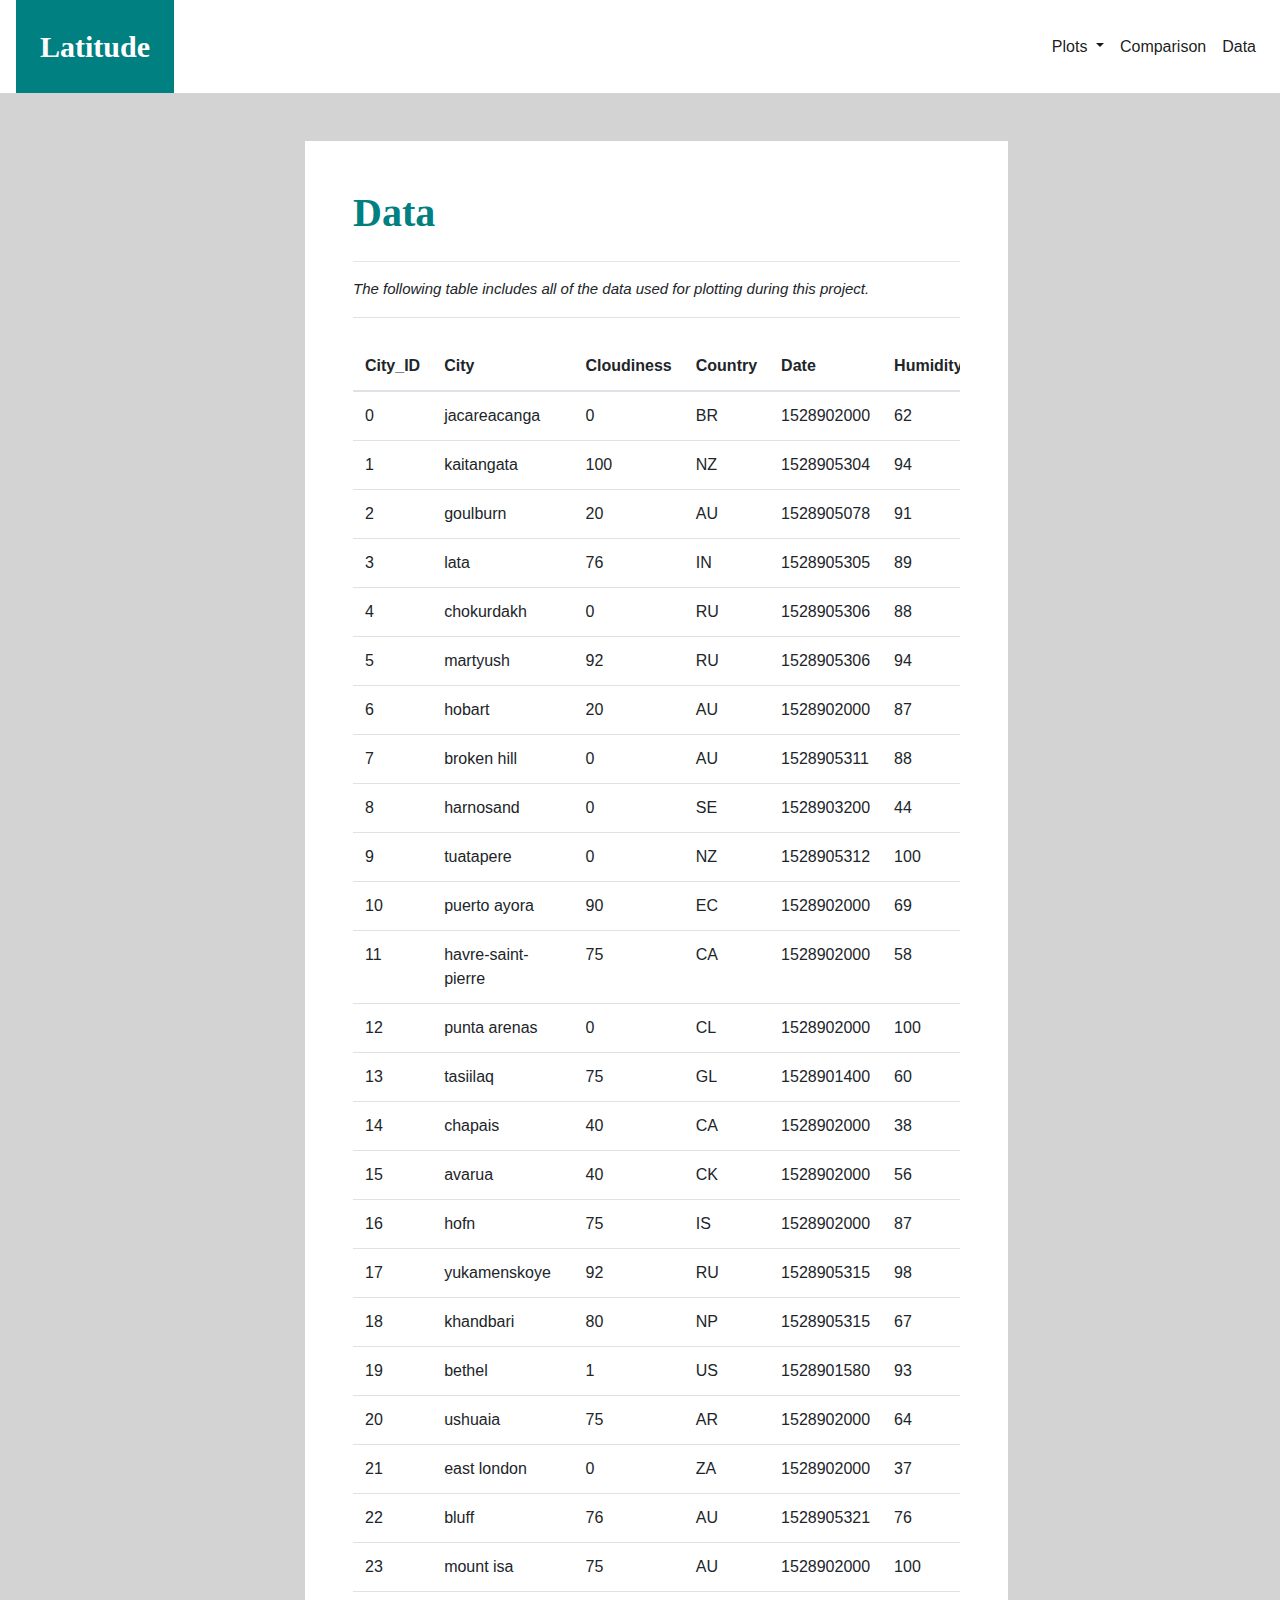
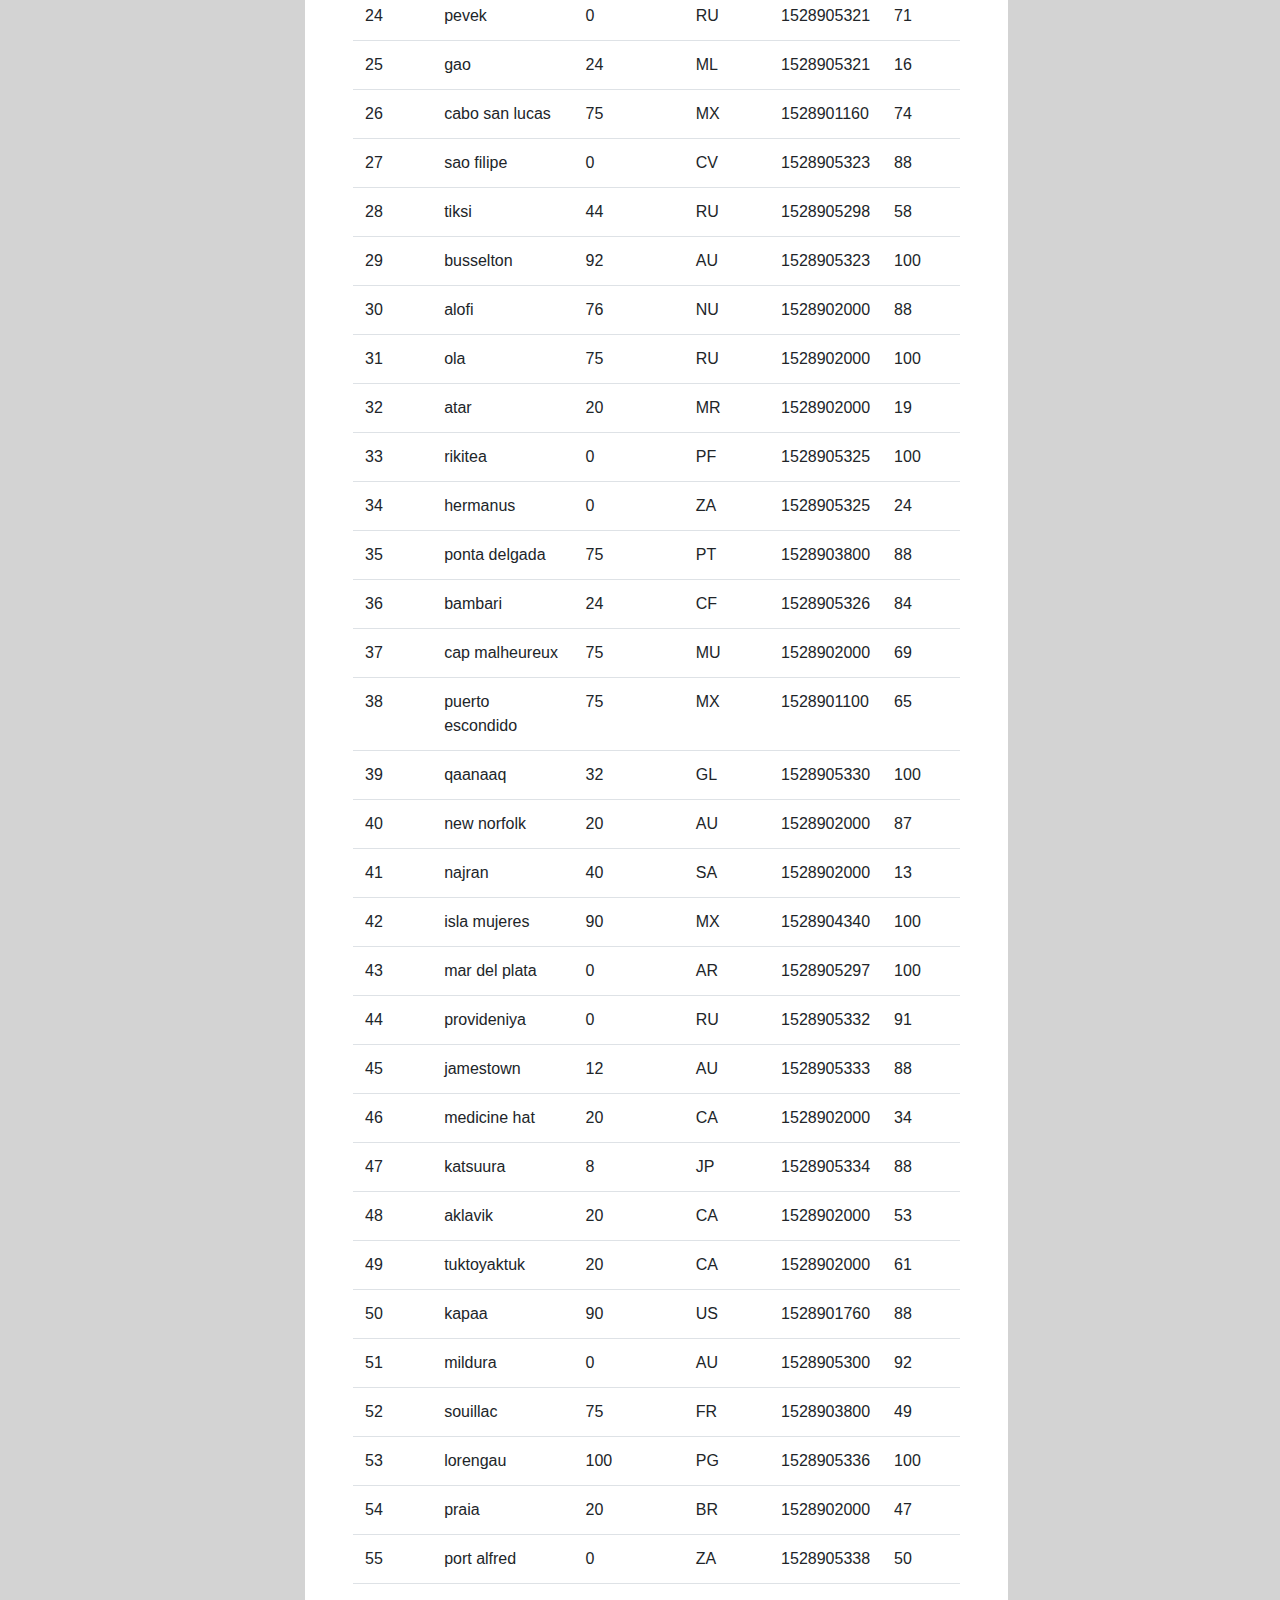
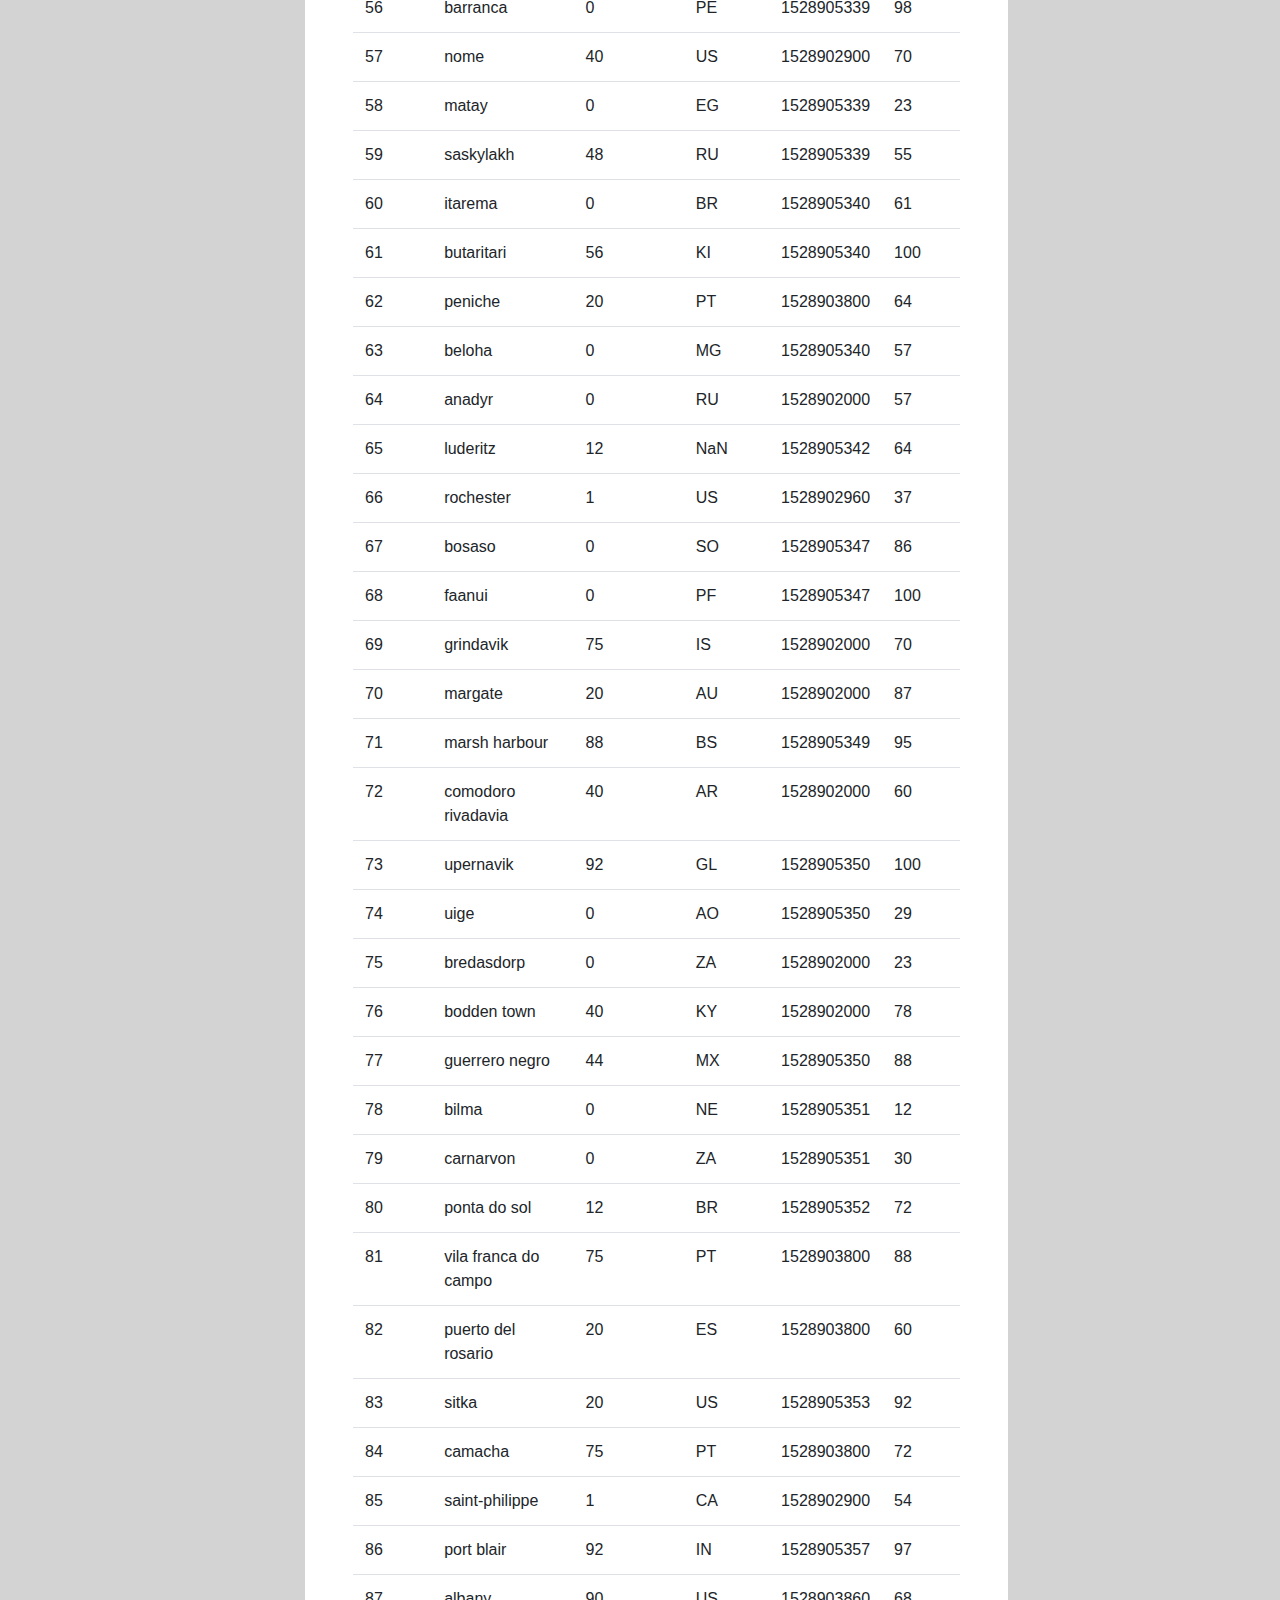
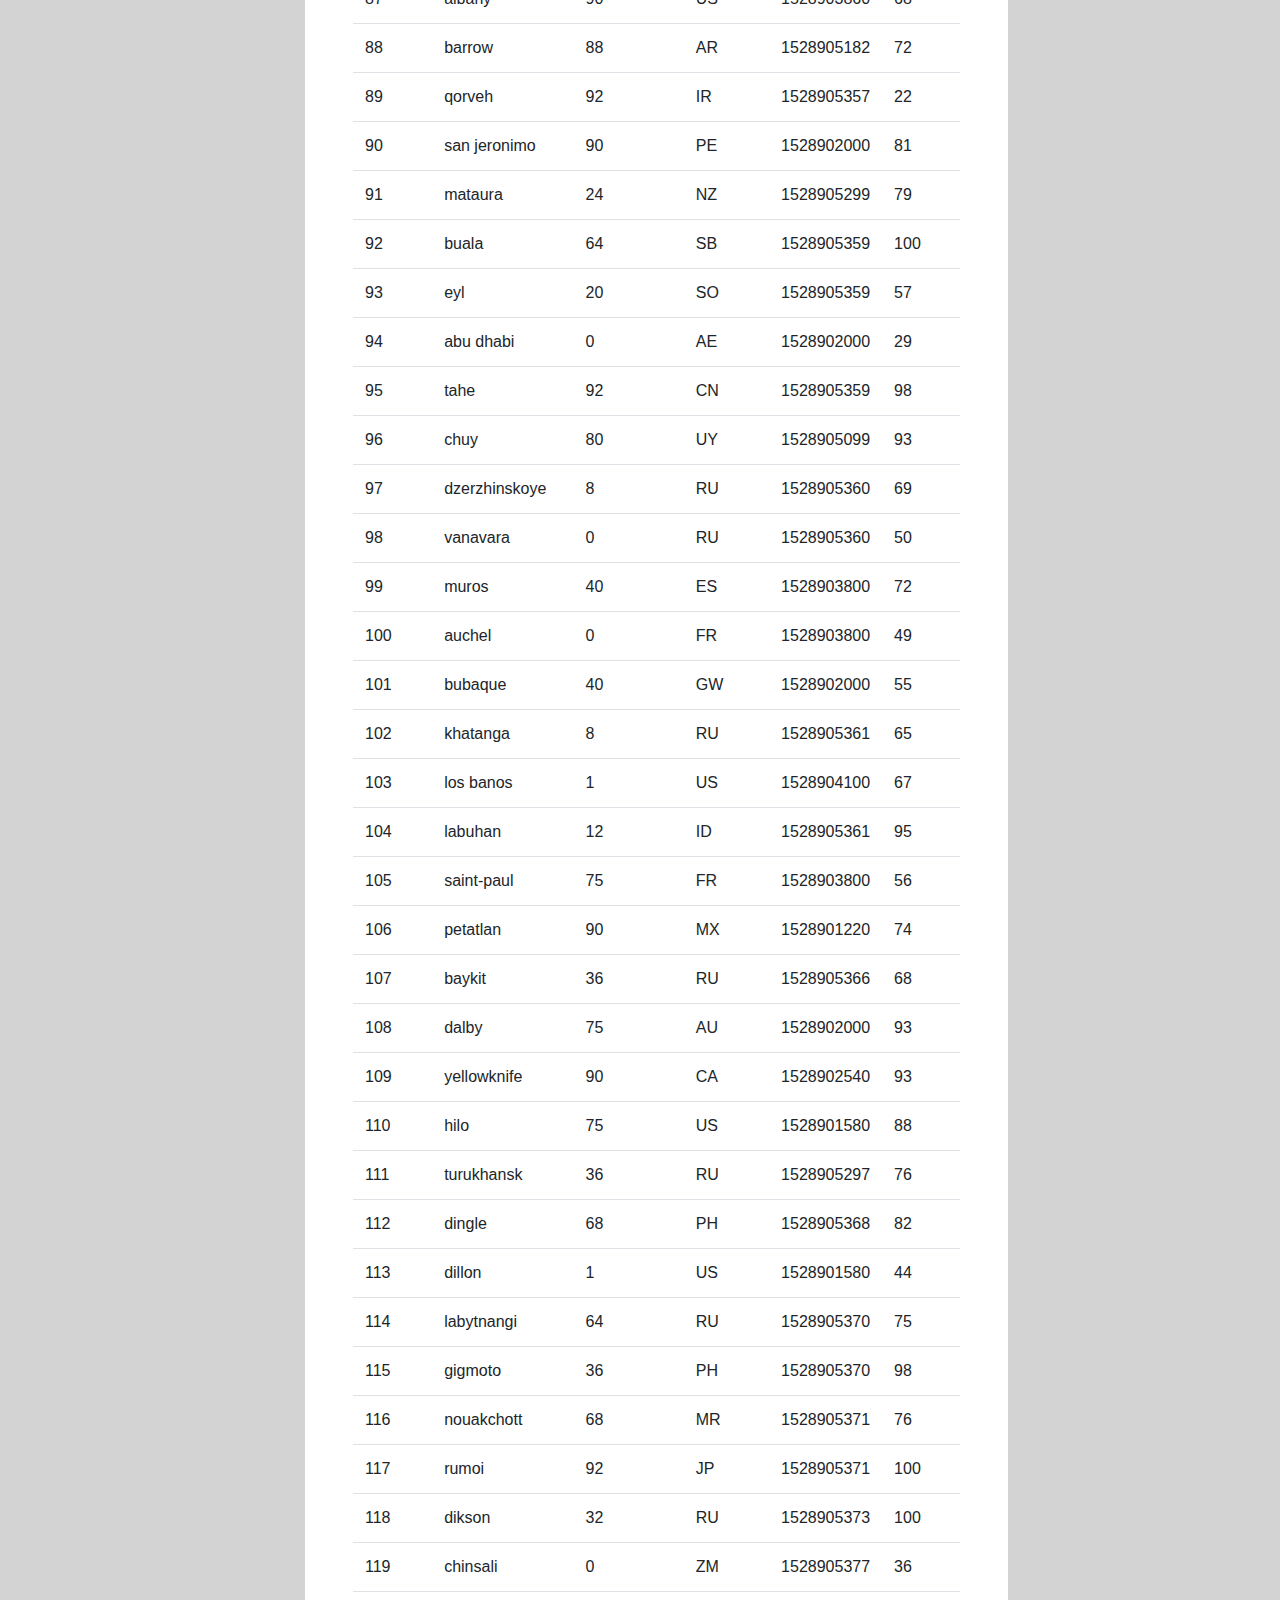
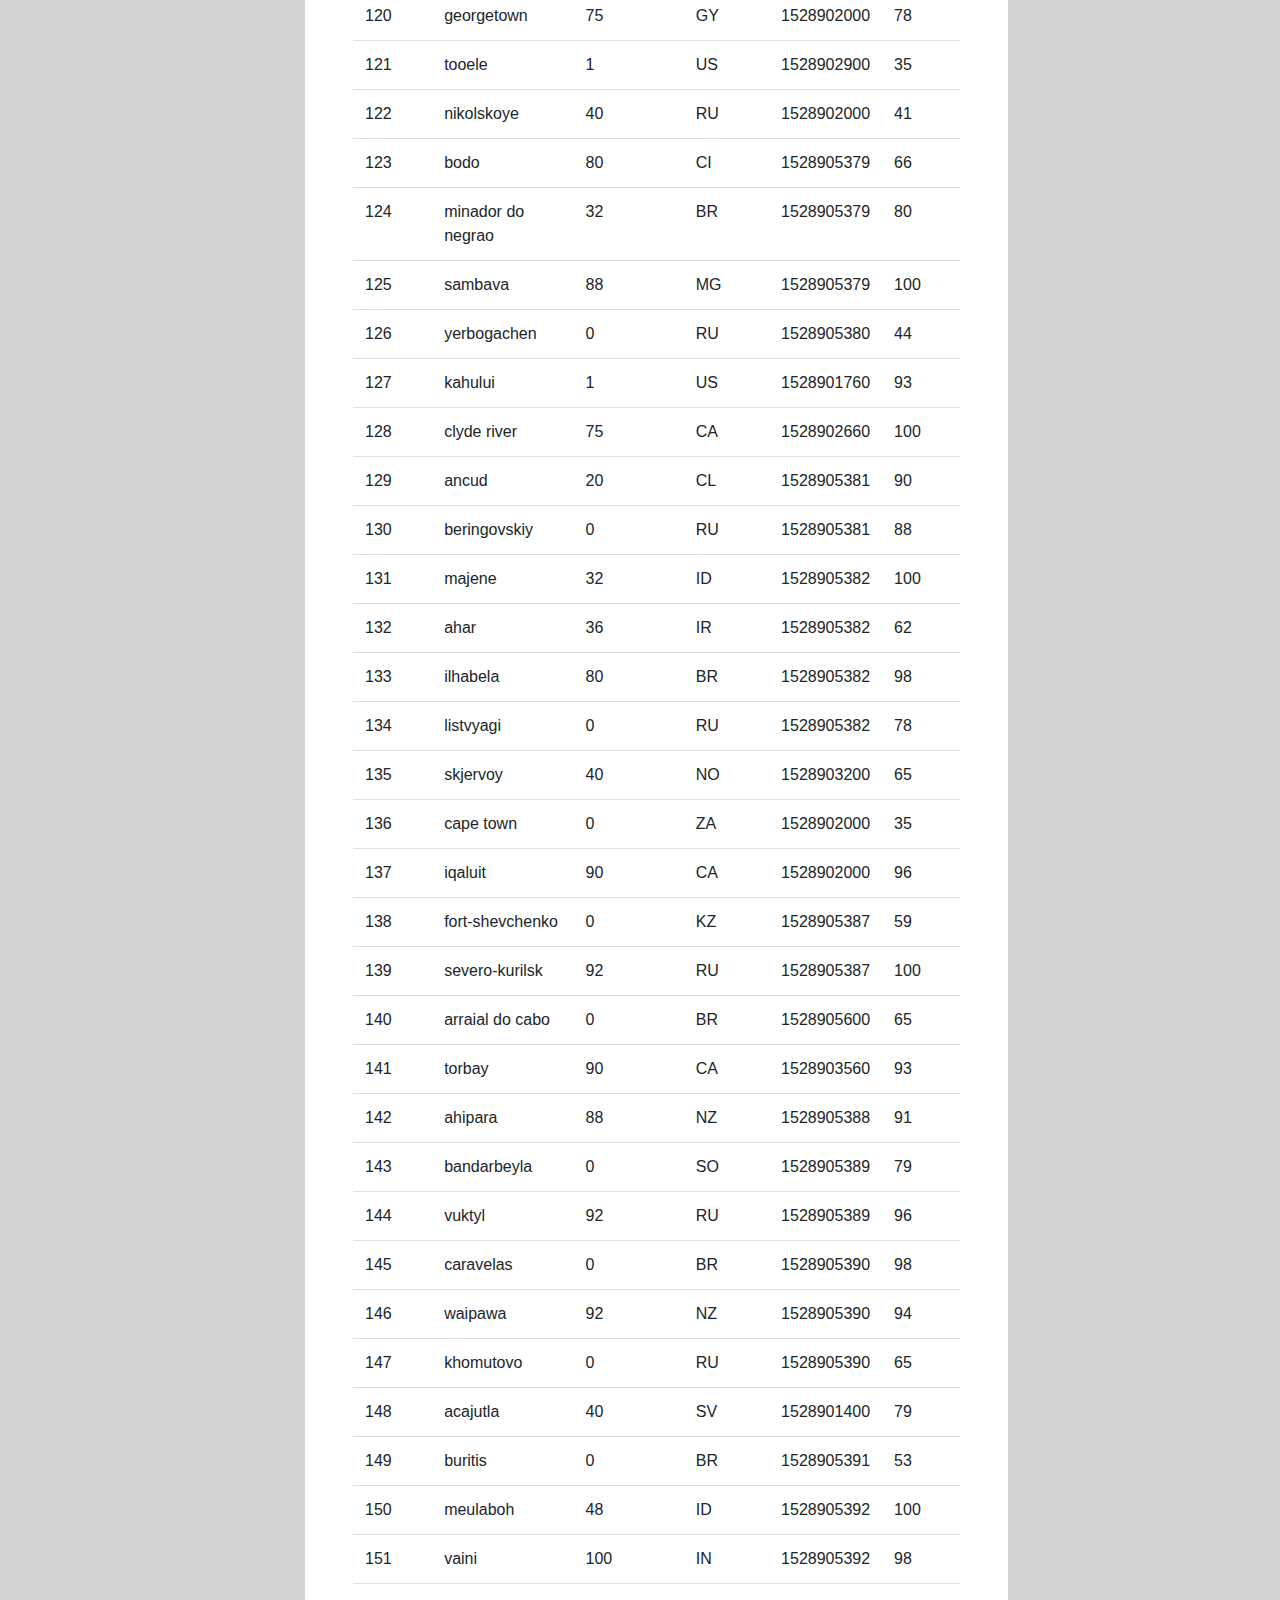
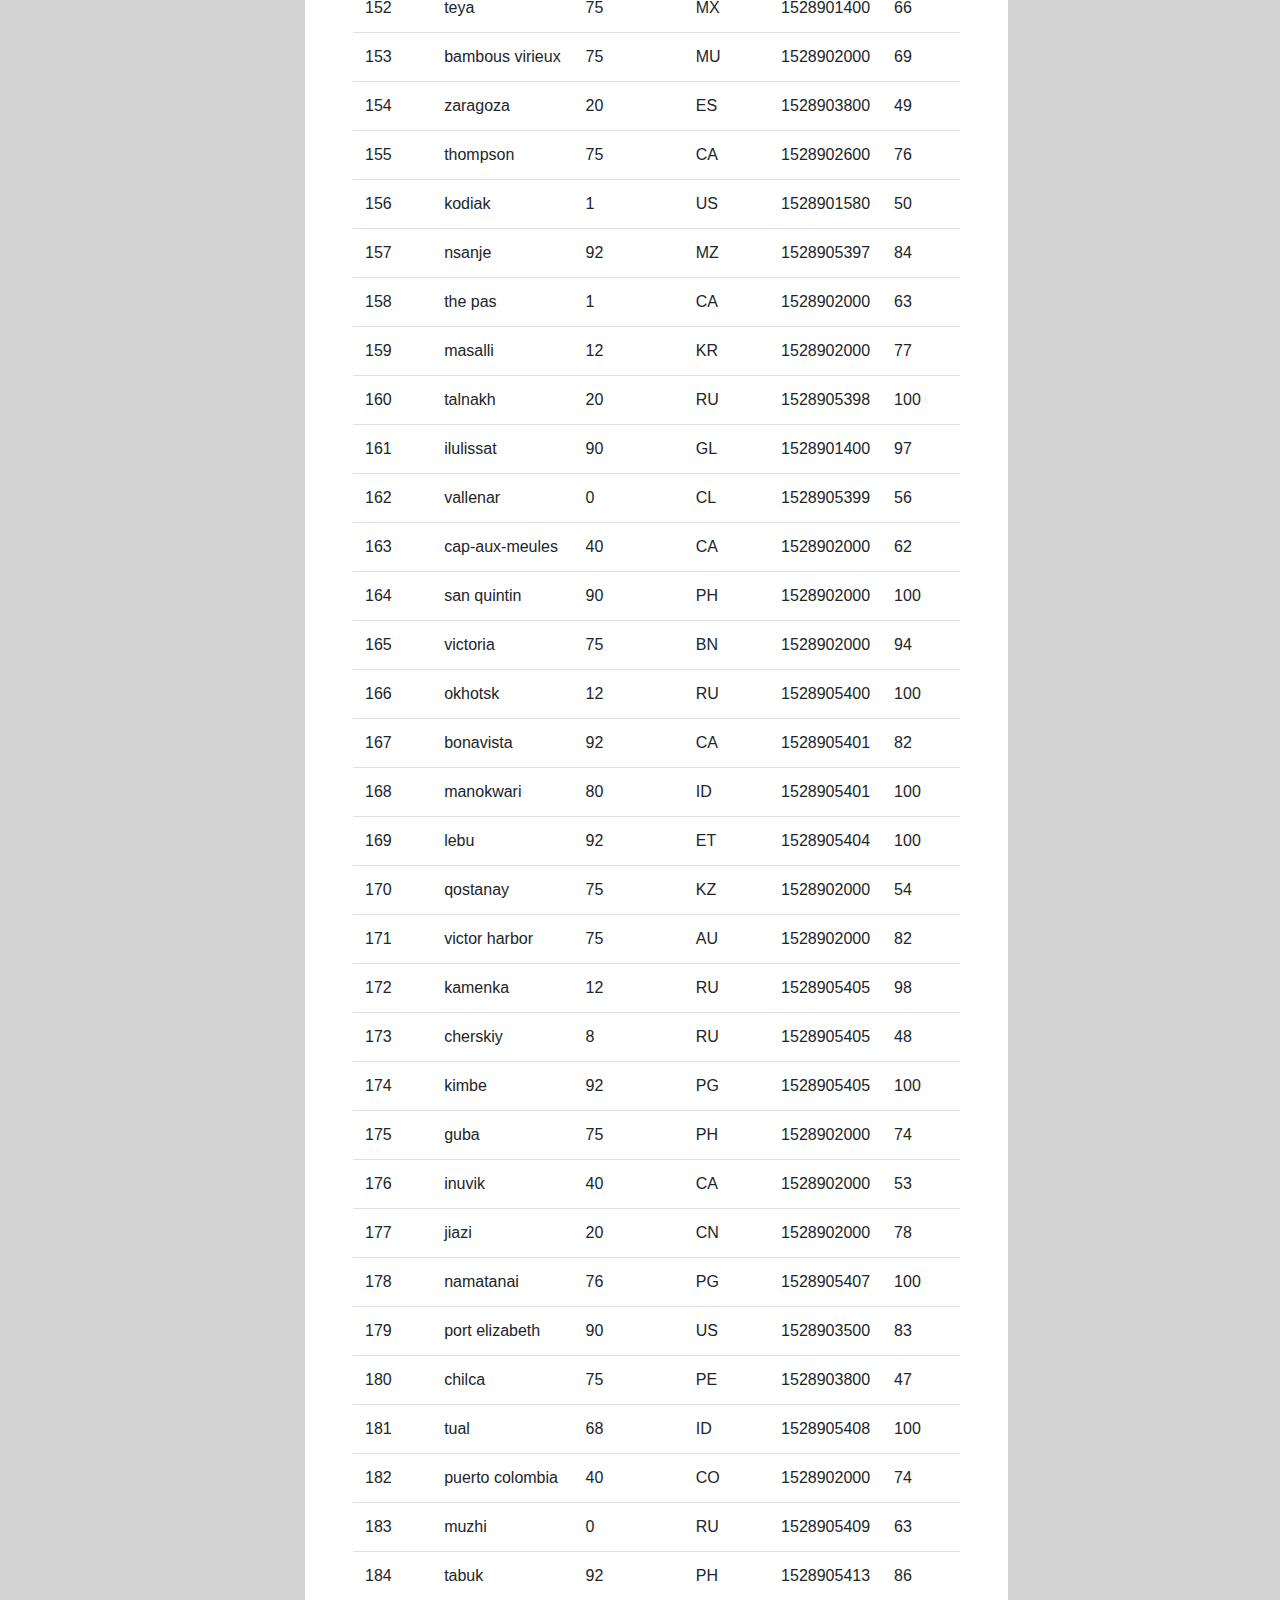
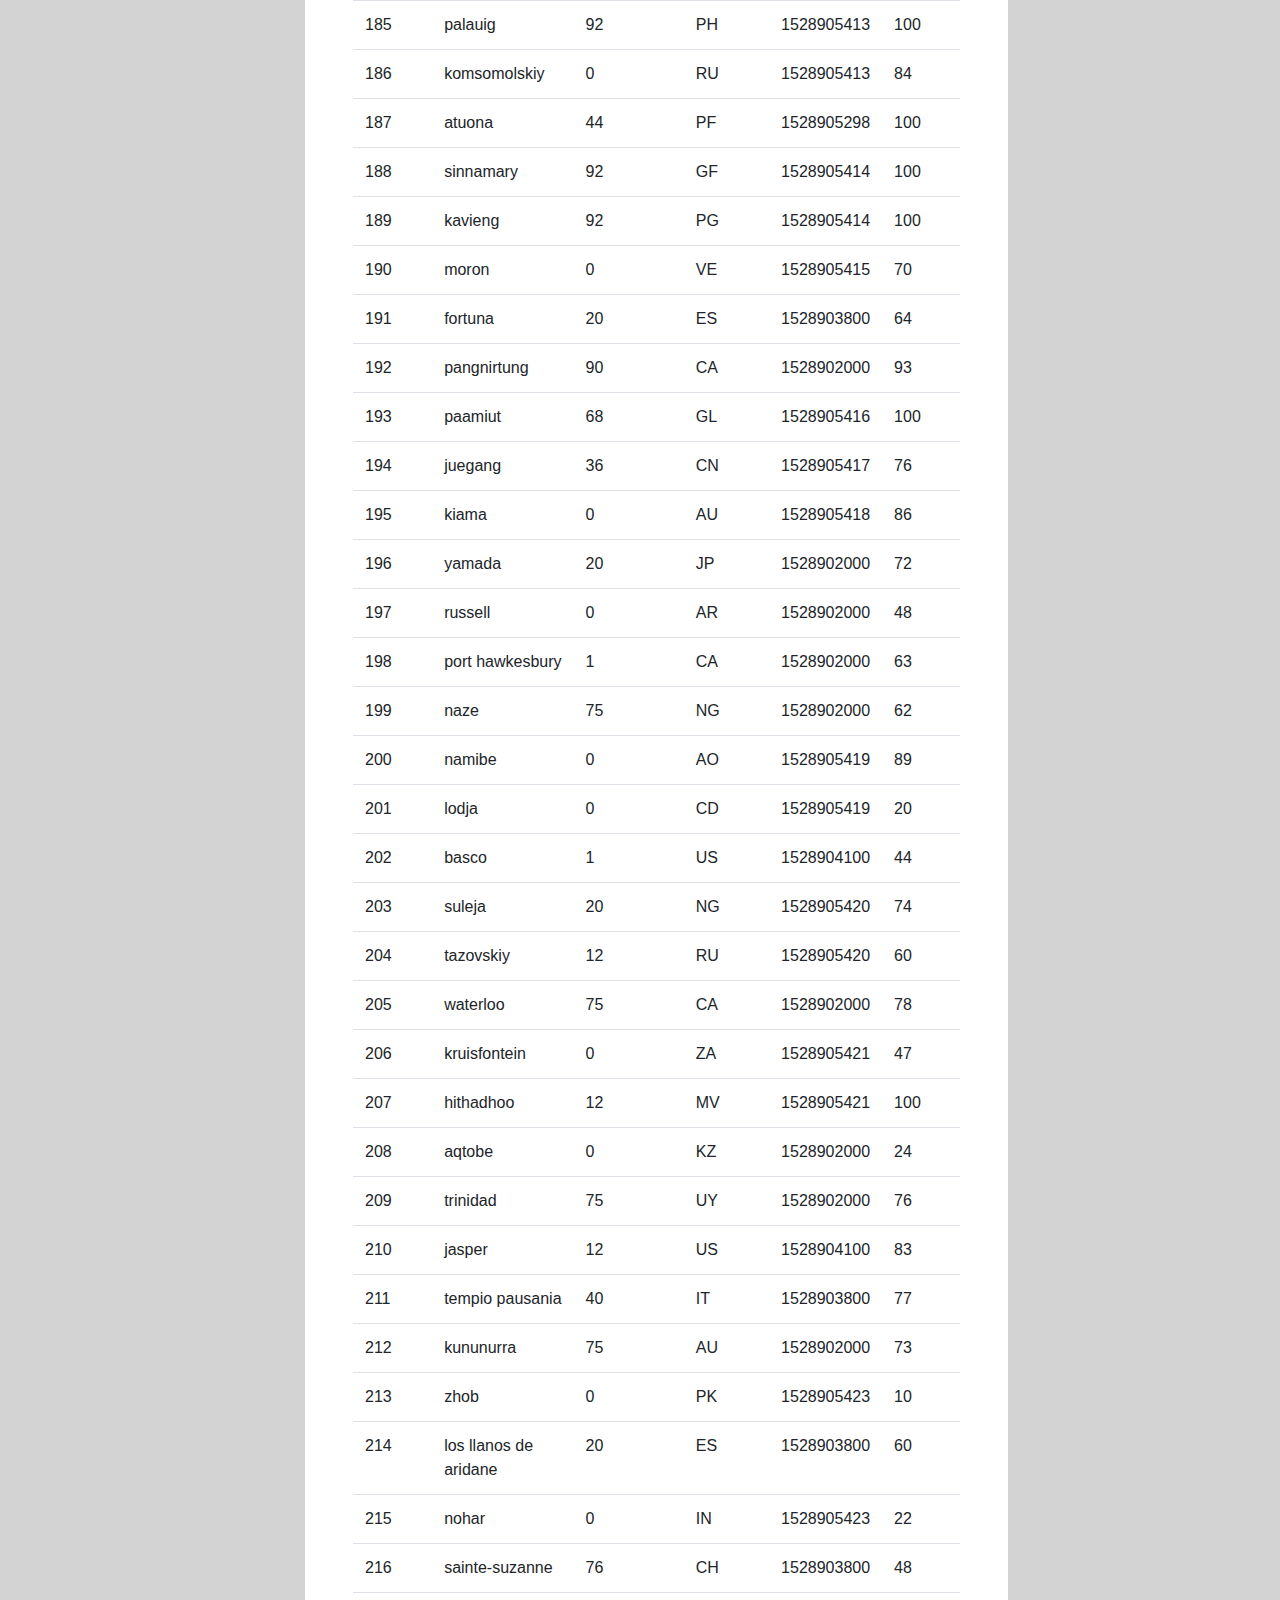
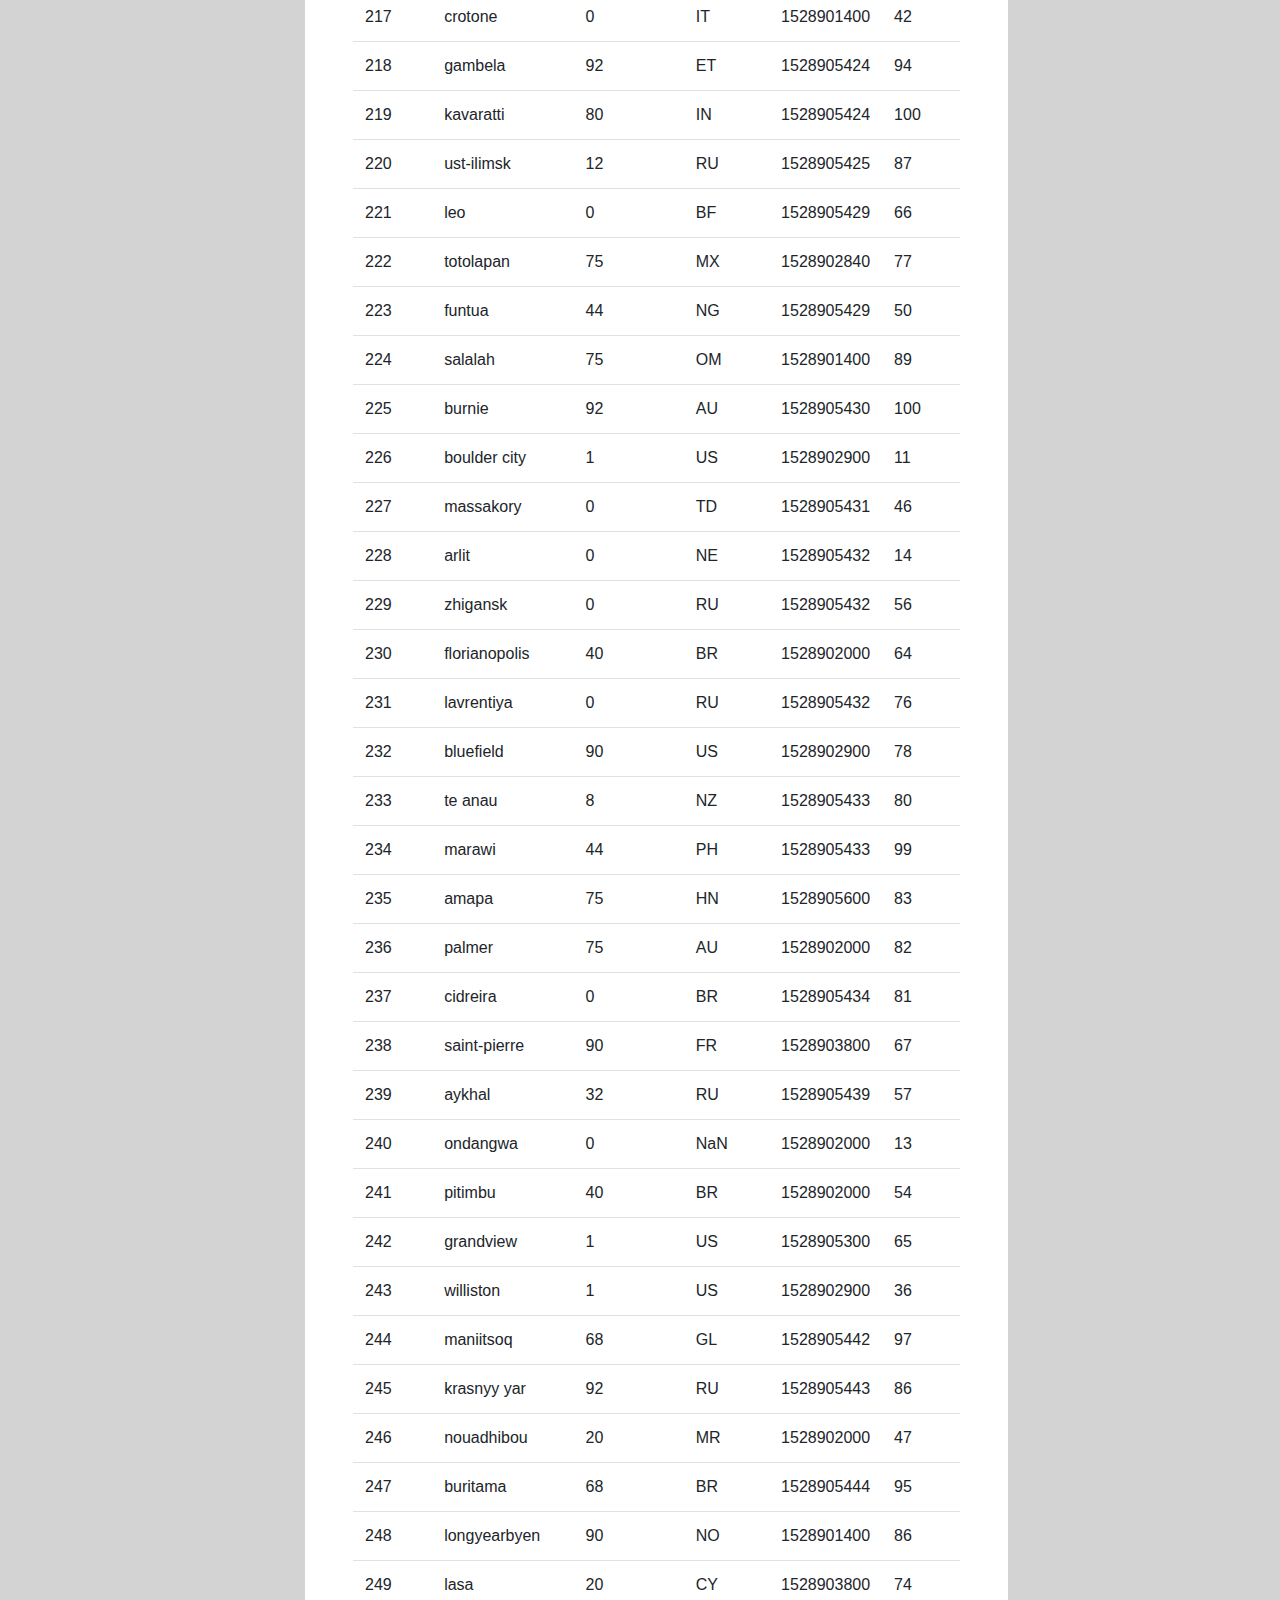
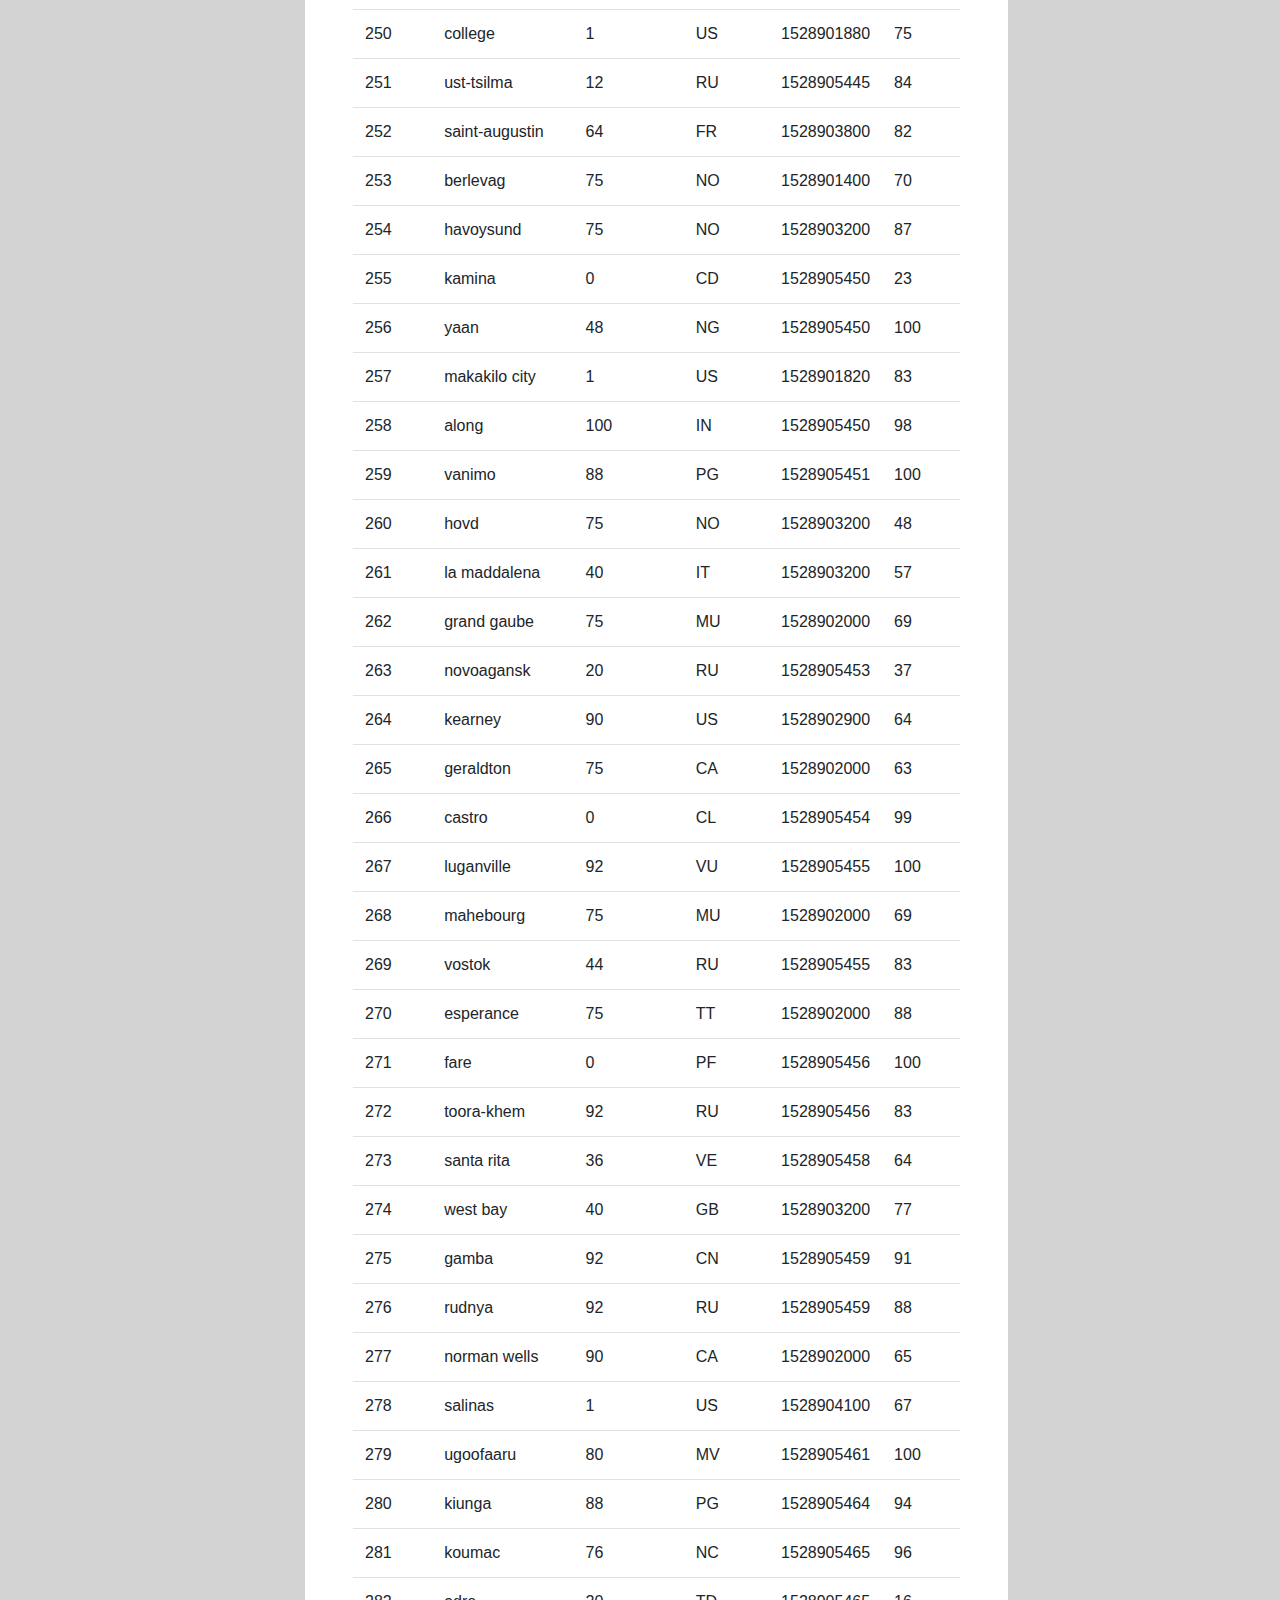
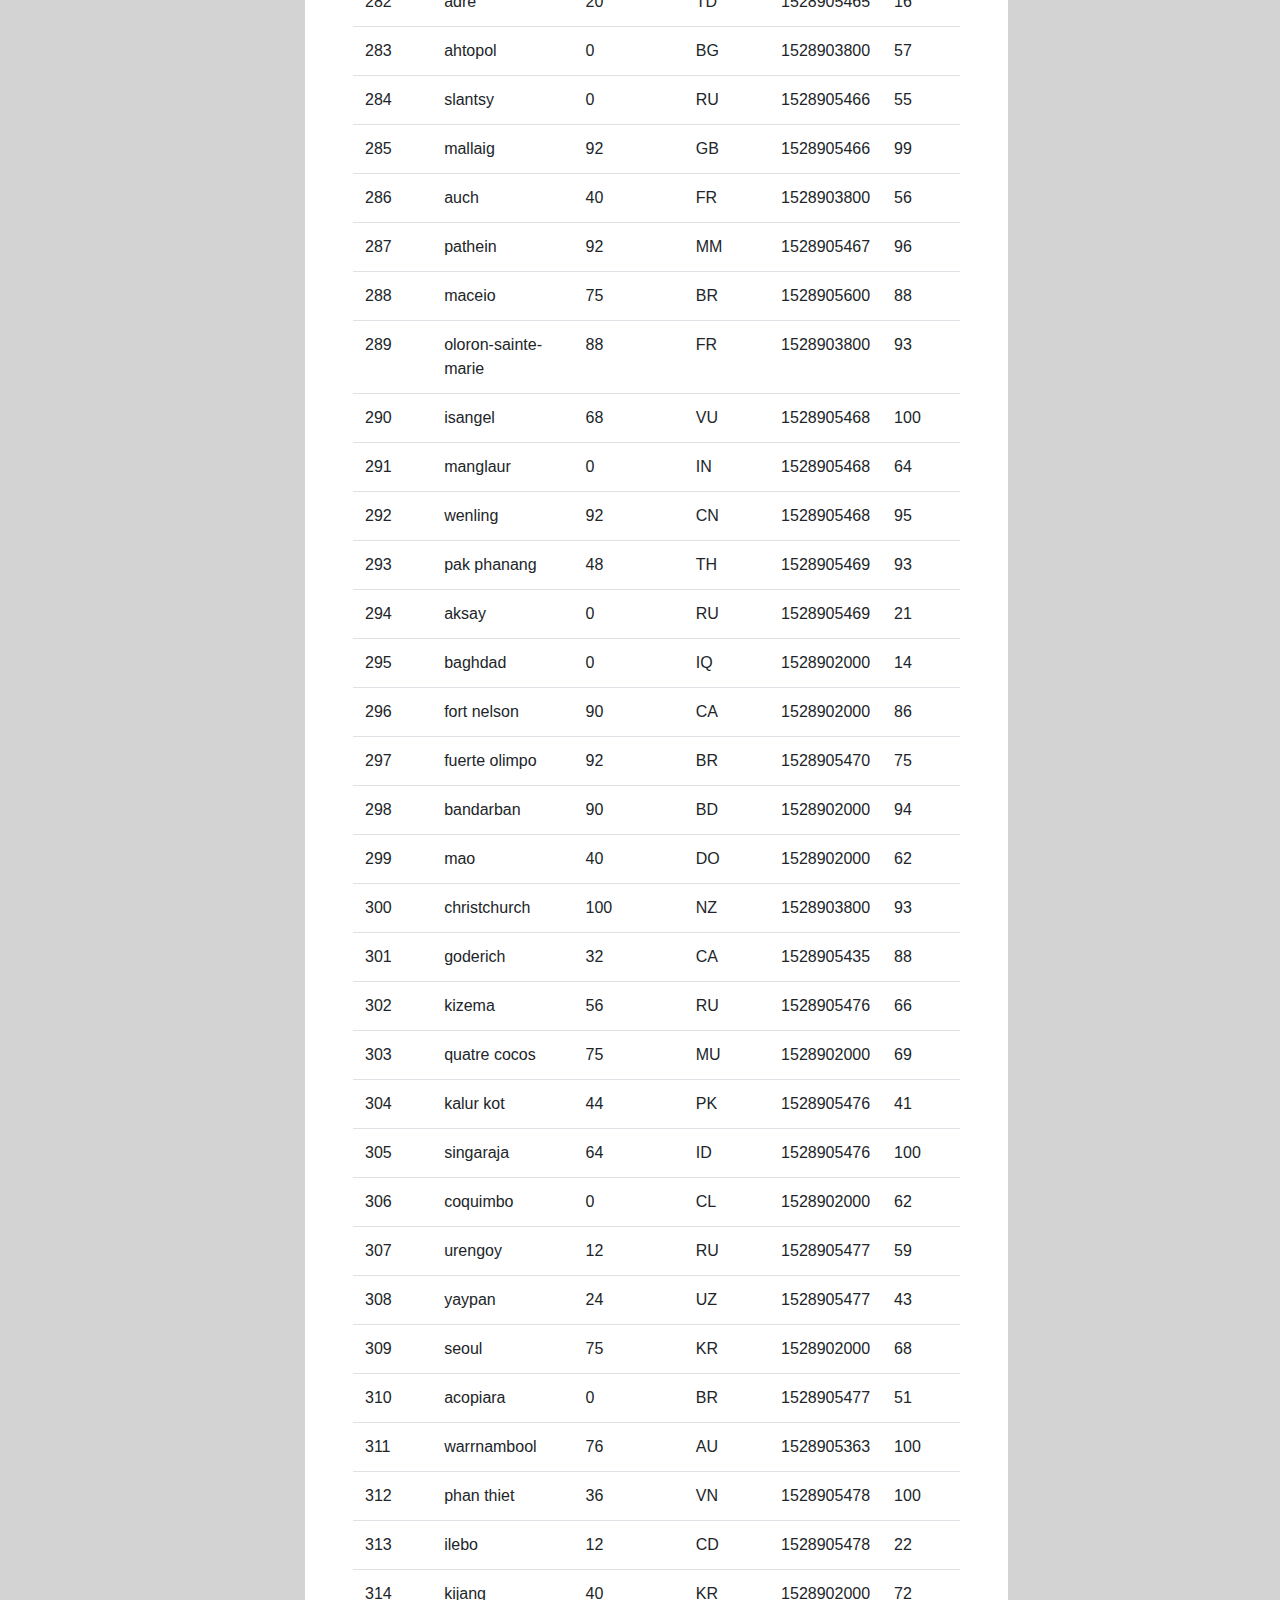
==== commit b8c8b11b: "Final" ====
--- a/data.html
+++ b/data.html
@@ -1,714 +1,6641 @@
 <!DOCTYPE html>
-<html lang="en-us">
+<html lang="en">
 <head>
+    <meta charset="UTF-8">
+    <title>Data</title>
+    <link rel="stylesheet" href="https://stackpath.bootstrapcdn.com/bootstrap/4.3.1/css/bootstrap.min.css" integrity="sha384-ggOyR0iXCbMQv3Xipma34MD+dH/1fQ784/j6cY/iJTQUOhcWr7x9JvoRxT2MZw1T" crossorigin="anonymous">
+    <link rel="stylesheet" type="text/css" href="style.css">
+</head>
+<body class="lightgrey-background">
 
-    <meta charset="UTF-8">
-    <meta name="viewport" content="width=device-width, initial-scale=1.0">
-    <meta http-equiv="X-UA-Compatible" content="ie=edge">
+    <!--  NAVBAR  -->
+    <nav class="navbar navbar-expand-lg navbar-light py-0 white">
+        <a class="navbar-brand p-4 latitude white_text" style="color:white" href="/index.html">Latitude</a>
+        <button class="navbar-toggler" type="button" data-toggle="collapse" data-target="#navbarSupportedContent" aria-controls="navbarSupportedContent" aria-expanded="false" aria-label="Toggle navigation">
+          <span class="navbar-toggler-icon"></span>
+        </button>
 
-    <title>Bootstrap Visualization Dashboard</title>
+    <div class="collapse navbar-collapse justify-content-end" id="navbarSupportedContent">
+        <ul class="navbar-nav">
+            <li class="nav-item dropdown active">
+                <a class="nav-link dropdown-toggle" href="#" id="navbarDropdown" role="button" data-toggle="dropdown" aria-haspopup="true" aria-expanded="false">
+                    Plots
+                </a>
+                <div class="dropdown-menu">
+                    <a class="dropdown-item" href="vis1.html">Temperature</a>
+                    <a class="dropdown-item" href="vis2.html">Humidity</a>
+                    <a class="dropdown-item" href="vis3.html">Cloudiness</a>
+                    <a class="dropdown-item" href="vis4.html">Wind Speed</a>
+                </div>
+            </li>
 
-    <!-- Boostrap Stylesheet -->
-    <link rel="stylesheet" href="assets/css/bootstrap.min.css" media="screen">
+            <li class="nav-item active">
+                <a class="nav-link" href="/comparisons.html">Comparison<span class="sr-only">(current)</span></a>
+            </li>
+            <li class="nav-item active">
+                <a class="nav-link" href="/data.html">Data<span class="sr-only">(current)</span></a>
+            </li>
+        </ul>
+    </div>
+    </nav>
 
-    <!-- Our own CSS stylesheet -->
-    <link rel="stylesheet" href="assets/css/styles.css" media="screen">
-
-</head>
-
-<body>
-    <!-- Start of navbar -->
-    <nav class="navbar navbar-default">
-      <div class="container-fluid navbar-custom">
-
-        <!-- Brand and toggle get grouped for better mobile display -->
-        <div class="row">
-          <div class="navbar-header">
-            <button type="button" class="navbar-toggle collapsed" data-toggle="collapse" data-target="#bs-example-navbar-collapse-1" aria-expanded="false">
-              <span class="sr-only">Toggle Navigation</span>
-              <span class="icon-bar"></span>
-              <span class="icon-bar"></span>
-              <span class="icon-bar"></span>
-            </button>
-            <div class="col-xs-9 phone-nav">
-              <a class="navbar-brand" href="index.html" id="logo">Lattitude</a>
-            </div>
-          </div>
-
-          <!-- Collect the nav links, forms, and other content for toggling -->
-          <div class="collapse navbar-collapse" id="bs-example-navbar-collapse-1">
-            <ul class="nav navbar-nav navbar-right navbar-right-custom">
-              <li class="dropdown">
-                <a href="#" class="dropdown-toggle" data-toggle="dropdown" role="button" aria-haspopup="true" aria-expanded="false">Plots <span class="caret"></span></a>
-                <ul class="dropdown-menu">
-                 <li><a href="visualizations/temp.html">Max Temperature</a></li>
-                  <li><a href="visualizations/humidity.html">Humidity</a></li>
-                  <li><a href="visualizations/cloudiness.html">Cloudiness</a></li>
-                  <li><a href="visualizations/wind.html">Wind Speed</a></li>
-                </ul>
-              </li>
-              <li><a href="comparisons.html">Comparison</a></li>
-              <li><a href="data.html">Data</a></li>
-            </ul>
-          </div><!-- /.navbar-collapse -->
+    <!-- CONTENT -->
+    <div class="container-fluid mt-0 container-size2">
+        <div class="row mt-5">
+            <div class="col-md-8 white py-5 px-5">
+                <h1>Data</h1>
+                <hr class="mt-4">
+                <p class="small-font">The following table includes all of the data used for plotting during this project.</p>
+                <div class ="table-responsive">
+                    <table class="table borderless">
+                        <thead>
+                          <tr style="text-align: left;">
+                            <th>City_ID</th>
+                            <th>City</th>
+                            <th>Cloudiness</th>
+                            <th>Country</th>
+                            <th>Date</th>
+                            <th>Humidity</th>
+                            <th>Lat</th>
+                            <th>Lng</th>
+                            <th>Max Temp</th>
+                            <th>Wind Speed</th>
+                          </tr>
+                        </thead>
+                        <tbody>
+                          <tr>
+                            <td>0</td>
+                            <td>jacareacanga</td>
+                            <td>0</td>
+                            <td>BR</td>
+                            <td>1528902000</td>
+                            <td>62</td>
+                            <td>-6.22</td>
+                            <td>-57.76</td>
+                            <td>89.60</td>
+                            <td>6.93</td>
+                          </tr>
+                          <tr>
+                            <td>1</td>
+                            <td>kaitangata</td>
+                            <td>100</td>
+                            <td>NZ</td>
+                            <td>1528905304</td>
+                            <td>94</td>
+                            <td>-46.28</td>
+                            <td>169.85</td>
+                            <td>42.61</td>
+                            <td>5.64</td>
+                          </tr>
+                          <tr>
+                            <td>2</td>
+                            <td>goulburn</td>
+                            <td>20</td>
+                            <td>AU</td>
+                            <td>1528905078</td>
+                            <td>91</td>
+                            <td>-34.75</td>
+                            <td>149.72</td>
+                            <td>44.32</td>
+                            <td>10.11</td>
+                          </tr>
+                          <tr>
+                            <td>3</td>
+                            <td>lata</td>
+                            <td>76</td>
+                            <td>IN</td>
+                            <td>1528905305</td>
+                            <td>89</td>
+                            <td>30.78</td>
+                            <td>78.62</td>
+                            <td>59.89</td>
+                            <td>0.94</td>
+                          </tr>
+                          <tr>
+                            <td>4</td>
+                            <td>chokurdakh</td>
+                            <td>0</td>
+                            <td>RU</td>
+                            <td>1528905306</td>
+                            <td>88</td>
+                            <td>70.62</td>
+                            <td>147.90</td>
+                            <td>32.17</td>
+                            <td>2.95</td>
+                          </tr>
+                          <tr>
+                            <td>5</td>
+                            <td>martyush</td>
+                            <td>92</td>
+                            <td>RU</td>
+                            <td>1528905306</td>
+                            <td>94</td>
+                            <td>56.40</td>
+                            <td>61.89</td>
+                            <td>55.03</td>
+                            <td>9.33</td>
+                          </tr>
+                          <tr>
+                            <td>6</td>
+                            <td>hobart</td>
+                            <td>20</td>
+                            <td>AU</td>
+                            <td>1528902000</td>
+                            <td>87</td>
+                            <td>-42.88</td>
+                            <td>147.33</td>
+                            <td>44.60</td>
+                            <td>8.05</td>
+                          </tr>
+                          <tr>
+                            <td>7</td>
+                            <td>broken hill</td>
+                            <td>0</td>
+                            <td>AU</td>
+                            <td>1528905311</td>
+                            <td>88</td>
+                            <td>-31.97</td>
+                            <td>141.45</td>
+                            <td>44.50</td>
+                            <td>7.31</td>
+                          </tr>
+                          <tr>
+                            <td>8</td>
+                            <td>harnosand</td>
+                            <td>0</td>
+                            <td>SE</td>
+                            <td>1528903200</td>
+                            <td>44</td>
+                            <td>62.63</td>
+                            <td>17.94</td>
+                            <td>60.80</td>
+                            <td>13.87</td>
+                          </tr>
+                          <tr>
+                            <td>9</td>
+                            <td>tuatapere</td>
+                            <td>0</td>
+                            <td>NZ</td>
+                            <td>1528905312</td>
+                            <td>100</td>
+                            <td>-46.13</td>
+                            <td>167.69</td>
+                            <td>38.92</td>
+                            <td>3.40</td>
+                          </tr>
+                          <tr>
+                            <td>10</td>
+                            <td>puerto ayora</td>
+                            <td>90</td>
+                            <td>EC</td>
+                            <td>1528902000</td>
+                            <td>69</td>
+                            <td>-0.74</td>
+                            <td>-90.35</td>
+                            <td>77.00</td>
+                            <td>13.87</td>
+                          </tr>
+                          <tr>
+                            <td>11</td>
+                            <td>havre-saint-pierre</td>
+                            <td>75</td>
+                            <td>CA</td>
+                            <td>1528902000</td>
+                            <td>58</td>
+                            <td>50.23</td>
+                            <td>-63.60</td>
+                            <td>53.60</td>
+                            <td>19.46</td>
+                          </tr>
+                          <tr>
+                            <td>12</td>
+                            <td>punta arenas</td>
+                            <td>0</td>
+                            <td>CL</td>
+                            <td>1528902000</td>
+                            <td>100</td>
+                            <td>-53.16</td>
+                            <td>-70.91</td>
+                            <td>35.60</td>
+                            <td>9.17</td>
+                          </tr>
+                          <tr>
+                            <td>13</td>
+                            <td>tasiilaq</td>
+                            <td>75</td>
+                            <td>GL</td>
+                            <td>1528901400</td>
+                            <td>60</td>
+                            <td>65.61</td>
+                            <td>-37.64</td>
+                            <td>39.20</td>
+                            <td>2.24</td>
+                          </tr>
+                          <tr>
+                            <td>14</td>
+                            <td>chapais</td>
+                            <td>40</td>
+                            <td>CA</td>
+                            <td>1528902000</td>
+                            <td>38</td>
+                            <td>49.78</td>
+                            <td>-74.86</td>
+                            <td>59.00</td>
+                            <td>10.29</td>
+                          </tr>
+                          <tr>
+                            <td>15</td>
+                            <td>avarua</td>
+                            <td>40</td>
+                            <td>CK</td>
+                            <td>1528902000</td>
+                            <td>56</td>
+                            <td>-21.21</td>
+                            <td>-159.78</td>
+                            <td>73.40</td>
+                            <td>10.29</td>
+                          </tr>
+                          <tr>
+                            <td>16</td>
+                            <td>hofn</td>
+                            <td>75</td>
+                            <td>IS</td>
+                            <td>1528902000</td>
+                            <td>87</td>
+                            <td>64.25</td>
+                            <td>-15.21</td>
+                            <td>51.80</td>
+                            <td>8.05</td>
+                          </tr>
+                          <tr>
+                            <td>17</td>
+                            <td>yukamenskoye</td>
+                            <td>92</td>
+                            <td>RU</td>
+                            <td>1528905315</td>
+                            <td>98</td>
+                            <td>57.89</td>
+                            <td>52.24</td>
+                            <td>56.65</td>
+                            <td>10.22</td>
+                          </tr>
+                          <tr>
+                            <td>18</td>
+                            <td>khandbari</td>
+                            <td>80</td>
+                            <td>NP</td>
+                            <td>1528905315</td>
+                            <td>67</td>
+                            <td>27.38</td>
+                            <td>87.21</td>
+                            <td>44.59</td>
+                            <td>1.39</td>
+                          </tr>
+                          <tr>
+                            <td>19</td>
+                            <td>bethel</td>
+                            <td>1</td>
+                            <td>US</td>
+                            <td>1528901580</td>
+                            <td>93</td>
+                            <td>60.79</td>
+                            <td>-161.76</td>
+                            <td>44.60</td>
+                            <td>8.05</td>
+                          </tr>
+                          <tr>
+                            <td>20</td>
+                            <td>ushuaia</td>
+                            <td>75</td>
+                            <td>AR</td>
+                            <td>1528902000</td>
+                            <td>64</td>
+                            <td>-54.81</td>
+                            <td>-68.31</td>
+                            <td>41.00</td>
+                            <td>3.36</td>
+                          </tr>
+                          <tr>
+                            <td>21</td>
+                            <td>east london</td>
+                            <td>0</td>
+                            <td>ZA</td>
+                            <td>1528902000</td>
+                            <td>37</td>
+                            <td>-33.02</td>
+                            <td>27.91</td>
+                            <td>69.80</td>
+                            <td>5.82</td>
+                          </tr>
+                          <tr>
+                            <td>22</td>
+                            <td>bluff</td>
+                            <td>76</td>
+                            <td>AU</td>
+                            <td>1528905321</td>
+                            <td>76</td>
+                            <td>-23.58</td>
+                            <td>149.07</td>
+                            <td>61.96</td>
+                            <td>4.74</td>
+                          </tr>
+                          <tr>
+                            <td>23</td>
+                            <td>mount isa</td>
+                            <td>75</td>
+                            <td>AU</td>
+                            <td>1528902000</td>
+                            <td>100</td>
+                            <td>-20.73</td>
+                            <td>139.49</td>
+                            <td>64.40</td>
+                            <td>3.29</td>
+                          </tr>
+                          <tr>
+                            <td>24</td>
+                            <td>pevek</td>
+                            <td>0</td>
+                            <td>RU</td>
+                            <td>1528905321</td>
+                            <td>71</td>
+                            <td>69.70</td>
+                            <td>170.27</td>
+                            <td>36.94</td>
+                            <td>6.98</td>
+                          </tr>
+                          <tr>
+                            <td>25</td>
+                            <td>gao</td>
+                            <td>24</td>
+                            <td>ML</td>
+                            <td>1528905321</td>
+                            <td>16</td>
+                            <td>16.28</td>
+                            <td>-0.04</td>
+                            <td>110.02</td>
+                            <td>4.97</td>
+                          </tr>
+                          <tr>
+                            <td>26</td>
+                            <td>cabo san lucas</td>
+                            <td>75</td>
+                            <td>MX</td>
+                            <td>1528901160</td>
+                            <td>74</td>
+                            <td>22.89</td>
+                            <td>-109.91</td>
+                            <td>84.20</td>
+                            <td>10.29</td>
+                          </tr>
+                          <tr>
+                            <td>27</td>
+                            <td>sao filipe</td>
+                            <td>0</td>
+                            <td>CV</td>
+                            <td>1528905323</td>
+                            <td>88</td>
+                            <td>14.90</td>
+                            <td>-24.50</td>
+                            <td>75.73</td>
+                            <td>13.02</td>
+                          </tr>
+                          <tr>
+                            <td>28</td>
+                            <td>tiksi</td>
+                            <td>44</td>
+                            <td>RU</td>
+                            <td>1528905298</td>
+                            <td>58</td>
+                            <td>71.64</td>
+                            <td>128.87</td>
+                            <td>57.73</td>
+                            <td>10.11</td>
+                          </tr>
+                          <tr>
+                            <td>29</td>
+                            <td>busselton</td>
+                            <td>92</td>
+                            <td>AU</td>
+                            <td>1528905323</td>
+                            <td>100</td>
+                            <td>-33.64</td>
+                            <td>115.35</td>
+                            <td>60.43</td>
+                            <td>10.56</td>
+                          </tr>
+                          <tr>
+                            <td>30</td>
+                            <td>alofi</td>
+                            <td>76</td>
+                            <td>NU</td>
+                            <td>1528902000</td>
+                            <td>88</td>
+                            <td>-19.06</td>
+                            <td>-169.92</td>
+                            <td>71.60</td>
+                            <td>3.36</td>
+                          </tr>
+                          <tr>
+                            <td>31</td>
+                            <td>ola</td>
+                            <td>75</td>
+                            <td>RU</td>
+                            <td>1528902000</td>
+                            <td>100</td>
+                            <td>59.58</td>
+                            <td>151.30</td>
+                            <td>42.80</td>
+                            <td>7.76</td>
+                          </tr>
+                          <tr>
+                            <td>32</td>
+                            <td>atar</td>
+                            <td>20</td>
+                            <td>MR</td>
+                            <td>1528902000</td>
+                            <td>19</td>
+                            <td>20.52</td>
+                            <td>-13.05</td>
+                            <td>91.40</td>
+                            <td>9.17</td>
+                          </tr>
+                          <tr>
+                            <td>33</td>
+                            <td>rikitea</td>
+                            <td>0</td>
+                            <td>PF</td>
+                            <td>1528905325</td>
+                            <td>100</td>
+                            <td>-23.12</td>
+                            <td>-134.97</td>
+                            <td>73.57</td>
+                            <td>8.66</td>
+                          </tr>
+                          <tr>
+                            <td>34</td>
+                            <td>hermanus</td>
+                            <td>0</td>
+                            <td>ZA</td>
+                            <td>1528905325</td>
+                            <td>24</td>
+                            <td>-34.42</td>
+                            <td>19.24</td>
+                            <td>77.17</td>
+                            <td>8.66</td>
+                          </tr>
+                          <tr>
+                            <td>35</td>
+                            <td>ponta delgada</td>
+                            <td>75</td>
+                            <td>PT</td>
+                            <td>1528903800</td>
+                            <td>88</td>
+                            <td>37.73</td>
+                            <td>-25.67</td>
+                            <td>71.60</td>
+                            <td>12.75</td>
+                          </tr>
+                          <tr>
+                            <td>36</td>
+                            <td>bambari</td>
+                            <td>24</td>
+                            <td>CF</td>
+                            <td>1528905326</td>
+                            <td>84</td>
+                            <td>5.77</td>
+                            <td>20.68</td>
+                            <td>81.85</td>
+                            <td>7.65</td>
+                          </tr>
+                          <tr>
+                            <td>37</td>
+                            <td>cap malheureux</td>
+                            <td>75</td>
+                            <td>MU</td>
+                            <td>1528902000</td>
+                            <td>69</td>
+                            <td>-19.98</td>
+                            <td>57.61</td>
+                            <td>75.20</td>
+                            <td>14.99</td>
+                          </tr>
+                          <tr>
+                            <td>38</td>
+                            <td>puerto escondido</td>
+                            <td>75</td>
+                            <td>MX</td>
+                            <td>1528901100</td>
+                            <td>65</td>
+                            <td>15.86</td>
+                            <td>-97.07</td>
+                            <td>80.60</td>
+                            <td>3.36</td>
+                          </tr>
+                          <tr>
+                            <td>39</td>
+                            <td>qaanaaq</td>
+                            <td>32</td>
+                            <td>GL</td>
+                            <td>1528905330</td>
+                            <td>100</td>
+                            <td>77.48</td>
+                            <td>-69.36</td>
+                            <td>31.45</td>
+                            <td>6.31</td>
+                          </tr>
+                          <tr>
+                            <td>40</td>
+                            <td>new norfolk</td>
+                            <td>20</td>
+                            <td>AU</td>
+                            <td>1528902000</td>
+                            <td>87</td>
+                            <td>-42.78</td>
+                            <td>147.06</td>
+                            <td>44.60</td>
+                            <td>8.05</td>
+                          </tr>
+                          <tr>
+                            <td>41</td>
+                            <td>najran</td>
+                            <td>40</td>
+                            <td>SA</td>
+                            <td>1528902000</td>
+                            <td>13</td>
+                            <td>17.54</td>
+                            <td>44.22</td>
+                            <td>98.60</td>
+                            <td>11.41</td>
+                          </tr>
+                          <tr>
+                            <td>42</td>
+                            <td>isla mujeres</td>
+                            <td>90</td>
+                            <td>MX</td>
+                            <td>1528904340</td>
+                            <td>100</td>
+                            <td>21.23</td>
+                            <td>-86.73</td>
+                            <td>75.20</td>
+                            <td>16.11</td>
+                          </tr>
+                          <tr>
+                            <td>43</td>
+                            <td>mar del plata</td>
+                            <td>0</td>
+                            <td>AR</td>
+                            <td>1528905297</td>
+                            <td>100</td>
+                            <td>-46.43</td>
+                            <td>-67.52</td>
+                            <td>32.53</td>
+                            <td>7.31</td>
+                          </tr>
+                          <tr>
+                            <td>44</td>
+                            <td>provideniya</td>
+                            <td>0</td>
+                            <td>RU</td>
+                            <td>1528905332</td>
+                            <td>91</td>
+                            <td>64.42</td>
+                            <td>-173.23</td>
+                            <td>40.63</td>
+                            <td>10.78</td>
+                          </tr>
+                          <tr>
+                            <td>45</td>
+                            <td>jamestown</td>
+                            <td>12</td>
+                            <td>AU</td>
+                            <td>1528905333</td>
+                            <td>88</td>
+                            <td>-33.21</td>
+                            <td>138.60</td>
+                            <td>43.15</td>
+                            <td>10.89</td>
+                          </tr>
+                          <tr>
+                            <td>46</td>
+                            <td>medicine hat</td>
+                            <td>20</td>
+                            <td>CA</td>
+                            <td>1528902000</td>
+                            <td>34</td>
+                            <td>50.04</td>
+                            <td>-110.68</td>
+                            <td>66.20</td>
+                            <td>14.99</td>
+                          </tr>
+                          <tr>
+                            <td>47</td>
+                            <td>katsuura</td>
+                            <td>8</td>
+                            <td>JP</td>
+                            <td>1528905334</td>
+                            <td>88</td>
+                            <td>33.93</td>
+                            <td>134.50</td>
+                            <td>62.05</td>
+                            <td>7.54</td>
+                          </tr>
+                          <tr>
+                            <td>48</td>
+                            <td>aklavik</td>
+                            <td>20</td>
+                            <td>CA</td>
+                            <td>1528902000</td>
+                            <td>53</td>
+                            <td>68.22</td>
+                            <td>-135.01</td>
+                            <td>51.80</td>
+                            <td>11.41</td>
+                          </tr>
+                          <tr>
+                            <td>49</td>
+                            <td>tuktoyaktuk</td>
+                            <td>20</td>
+                            <td>CA</td>
+                            <td>1528902000</td>
+                            <td>61</td>
+                            <td>69.44</td>
+                            <td>-133.03</td>
+                            <td>46.40</td>
+                            <td>6.93</td>
+                          </tr>
+                          <tr>
+                            <td>50</td>
+                            <td>kapaa</td>
+                            <td>90</td>
+                            <td>US</td>
+                            <td>1528901760</td>
+                            <td>88</td>
+                            <td>22.08</td>
+                            <td>-159.32</td>
+                            <td>75.20</td>
+                            <td>14.99</td>
+                          </tr>
+                          <tr>
+                            <td>51</td>
+                            <td>mildura</td>
+                            <td>0</td>
+                            <td>AU</td>
+                            <td>1528905300</td>
+                            <td>92</td>
+                            <td>-34.18</td>
+                            <td>142.16</td>
+                            <td>45.67</td>
+                            <td>9.66</td>
+                          </tr>
+                          <tr>
+                            <td>52</td>
+                            <td>souillac</td>
+                            <td>75</td>
+                            <td>FR</td>
+                            <td>1528903800</td>
+                            <td>49</td>
+                            <td>45.60</td>
+                            <td>-0.60</td>
+                            <td>73.40</td>
+                            <td>10.29</td>
+                          </tr>
+                          <tr>
+                            <td>53</td>
+                            <td>lorengau</td>
+                            <td>100</td>
+                            <td>PG</td>
+                            <td>1528905336</td>
+                            <td>100</td>
+                            <td>-2.02</td>
+                            <td>147.27</td>
+                            <td>80.59</td>
+                            <td>3.85</td>
+                          </tr>
+                          <tr>
+                            <td>54</td>
+                            <td>praia</td>
+                            <td>20</td>
+                            <td>BR</td>
+                            <td>1528902000</td>
+                            <td>47</td>
+                            <td>-20.25</td>
+                            <td>-43.81</td>
+                            <td>82.40</td>
+                            <td>3.36</td>
+                          </tr>
+                          <tr>
+                            <td>55</td>
+                            <td>port alfred</td>
+                            <td>0</td>
+                            <td>ZA</td>
+                            <td>1528905338</td>
+                            <td>50</td>
+                            <td>-33.59</td>
+                            <td>26.89</td>
+                            <td>76.54</td>
+                            <td>7.20</td>
+                          </tr>
+                          <tr>
+                            <td>56</td>
+                            <td>barranca</td>
+                            <td>0</td>
+                            <td>PE</td>
+                            <td>1528905339</td>
+                            <td>98</td>
+                            <td>-10.75</td>
+                            <td>-77.76</td>
+                            <td>61.87</td>
+                            <td>9.89</td>
+                          </tr>
+                          <tr>
+                            <td>57</td>
+                            <td>nome</td>
+                            <td>40</td>
+                            <td>US</td>
+                            <td>1528902900</td>
+                            <td>70</td>
+                            <td>30.04</td>
+                            <td>-94.42</td>
+                            <td>87.80</td>
+                            <td>3.36</td>
+                          </tr>
+                          <tr>
+                            <td>58</td>
+                            <td>matay</td>
+                            <td>0</td>
+                            <td>EG</td>
+                            <td>1528905339</td>
+                            <td>23</td>
+                            <td>28.42</td>
+                            <td>30.79</td>
+                            <td>97.69</td>
+                            <td>6.98</td>
+                          </tr>
+                          <tr>
+                            <td>59</td>
+                            <td>saskylakh</td>
+                            <td>48</td>
+                            <td>RU</td>
+                            <td>1528905339</td>
+                            <td>55</td>
+                            <td>71.97</td>
+                            <td>114.09</td>
+                            <td>59.53</td>
+                            <td>5.86</td>
+                          </tr>
+                          <tr>
+                            <td>60</td>
+                            <td>itarema</td>
+                            <td>0</td>
+                            <td>BR</td>
+                            <td>1528905340</td>
+                            <td>61</td>
+                            <td>-2.92</td>
+                            <td>-39.92</td>
+                            <td>88.33</td>
+                            <td>12.57</td>
+                          </tr>
+                          <tr>
+                            <td>61</td>
+                            <td>butaritari</td>
+                            <td>56</td>
+                            <td>KI</td>
+                            <td>1528905340</td>
+                            <td>100</td>
+                            <td>3.07</td>
+                            <td>172.79</td>
+                            <td>81.13</td>
+                            <td>7.31</td>
+                          </tr>
+                          <tr>
+                            <td>62</td>
+                            <td>peniche</td>
+                            <td>20</td>
+                            <td>PT</td>
+                            <td>1528903800</td>
+                            <td>64</td>
+                            <td>39.36</td>
+                            <td>-9.38</td>
+                            <td>75.20</td>
+                            <td>12.75</td>
+                          </tr>
+                          <tr>
+                            <td>63</td>
+                            <td>beloha</td>
+                            <td>0</td>
+                            <td>MG</td>
+                            <td>1528905340</td>
+                            <td>57</td>
+                            <td>-25.17</td>
+                            <td>45.06</td>
+                            <td>71.95</td>
+                            <td>16.37</td>
+                          </tr>
+                          <tr>
+                            <td>64</td>
+                            <td>anadyr</td>
+                            <td>0</td>
+                            <td>RU</td>
+                            <td>1528902000</td>
+                            <td>57</td>
+                            <td>64.73</td>
+                            <td>177.51</td>
+                            <td>48.20</td>
+                            <td>4.47</td>
+                          </tr>
+                          <tr>
+                            <td>65</td>
+                            <td>luderitz</td>
+                            <td>12</td>
+                            <td>NaN</td>
+                            <td>1528905342</td>
+                            <td>64</td>
+                            <td>-26.65</td>
+                            <td>15.16</td>
+                            <td>64.03</td>
+                            <td>17.38</td>
+                          </tr>
+                          <tr>
+                            <td>66</td>
+                            <td>rochester</td>
+                            <td>1</td>
+                            <td>US</td>
+                            <td>1528902960</td>
+                            <td>37</td>
+                            <td>44.02</td>
+                            <td>-92.46</td>
+                            <td>73.40</td>
+                            <td>6.93</td>
+                          </tr>
+                          <tr>
+                            <td>67</td>
+                            <td>bosaso</td>
+                            <td>0</td>
+                            <td>SO</td>
+                            <td>1528905347</td>
+                            <td>86</td>
+                            <td>11.28</td>
+                            <td>49.18</td>
+                            <td>89.77</td>
+                            <td>3.96</td>
+                          </tr>
+                          <tr>
+                            <td>68</td>
+                            <td>faanui</td>
+                            <td>0</td>
+                            <td>PF</td>
+                            <td>1528905347</td>
+                            <td>100</td>
+                            <td>-16.48</td>
+                            <td>-151.75</td>
+                            <td>79.96</td>
+                            <td>11.79</td>
+                          </tr>
+                          <tr>
+                            <td>69</td>
+                            <td>grindavik</td>
+                            <td>75</td>
+                            <td>IS</td>
+                            <td>1528902000</td>
+                            <td>70</td>
+                            <td>63.84</td>
+                            <td>-22.43</td>
+                            <td>48.20</td>
+                            <td>5.82</td>
+                          </tr>
+                          <tr>
+                            <td>70</td>
+                            <td>margate</td>
+                            <td>20</td>
+                            <td>AU</td>
+                            <td>1528902000</td>
+                            <td>87</td>
+                            <td>-43.03</td>
+                            <td>147.26</td>
+                            <td>44.60</td>
+                            <td>8.05</td>
+                          </tr>
+                          <tr>
+                            <td>71</td>
+                            <td>marsh harbour</td>
+                            <td>88</td>
+                            <td>BS</td>
+                            <td>1528905349</td>
+                            <td>95</td>
+                            <td>26.54</td>
+                            <td>-77.06</td>
+                            <td>82.39</td>
+                            <td>10.00</td>
+                          </tr>
+                          <tr>
+                            <td>72</td>
+                            <td>comodoro rivadavia</td>
+                            <td>40</td>
+                            <td>AR</td>
+                            <td>1528902000</td>
+                            <td>60</td>
+                            <td>-45.87</td>
+                            <td>-67.48</td>
+                            <td>42.80</td>
+                            <td>9.17</td>
+                          </tr>
+                          <tr>
+                            <td>73</td>
+                            <td>upernavik</td>
+                            <td>92</td>
+                            <td>GL</td>
+                            <td>1528905350</td>
+                            <td>100</td>
+                            <td>72.79</td>
+                            <td>-56.15</td>
+                            <td>29.29</td>
+                            <td>3.74</td>
+                          </tr>
+                          <tr>
+                            <td>74</td>
+                            <td>uige</td>
+                            <td>0</td>
+                            <td>AO</td>
+                            <td>1528905350</td>
+                            <td>29</td>
+                            <td>-7.61</td>
+                            <td>15.06</td>
+                            <td>86.80</td>
+                            <td>3.18</td>
+                          </tr>
+                          <tr>
+                            <td>75</td>
+                            <td>bredasdorp</td>
+                            <td>0</td>
+                            <td>ZA</td>
+                            <td>1528902000</td>
+                            <td>23</td>
+                            <td>-34.53</td>
+                            <td>20.04</td>
+                            <td>82.40</td>
+                            <td>5.82</td>
+                          </tr>
+                          <tr>
+                            <td>76</td>
+                            <td>bodden town</td>
+                            <td>40</td>
+                            <td>KY</td>
+                            <td>1528902000</td>
+                            <td>78</td>
+                            <td>19.28</td>
+                            <td>-81.25</td>
+                            <td>80.60</td>
+                            <td>16.11</td>
+                          </tr>
+                          <tr>
+                            <td>77</td>
+                            <td>guerrero negro</td>
+                            <td>44</td>
+                            <td>MX</td>
+                            <td>1528905350</td>
+                            <td>88</td>
+                            <td>27.97</td>
+                            <td>-114.04</td>
+                            <td>63.85</td>
+                            <td>3.74</td>
+                          </tr>
+                          <tr>
+                            <td>78</td>
+                            <td>bilma</td>
+                            <td>0</td>
+                            <td>NE</td>
+                            <td>1528905351</td>
+                            <td>12</td>
+                            <td>18.69</td>
+                            <td>12.92</td>
+                            <td>110.47</td>
+                            <td>4.63</td>
+                          </tr>
+                          <tr>
+                            <td>79</td>
+                            <td>carnarvon</td>
+                            <td>0</td>
+                            <td>ZA</td>
+                            <td>1528905351</td>
+                            <td>30</td>
+                            <td>-30.97</td>
+                            <td>22.13</td>
+                            <td>60.43</td>
+                            <td>14.25</td>
+                          </tr>
+                          <tr>
+                            <td>80</td>
+                            <td>ponta do sol</td>
+                            <td>12</td>
+                            <td>BR</td>
+                            <td>1528905352</td>
+                            <td>72</td>
+                            <td>-20.63</td>
+                            <td>-46.00</td>
+                            <td>78.25</td>
+                            <td>3.96</td>
+                          </tr>
+                          <tr>
+                            <td>81</td>
+                            <td>vila franca do campo</td>
+                            <td>75</td>
+                            <td>PT</td>
+                            <td>1528903800</td>
+                            <td>88</td>
+                            <td>37.72</td>
+                            <td>-25.43</td>
+                            <td>71.60</td>
+                            <td>12.75</td>
+                          </tr>
+                          <tr>
+                            <td>82</td>
+                            <td>puerto del rosario</td>
+                            <td>20</td>
+                            <td>ES</td>
+                            <td>1528903800</td>
+                            <td>60</td>
+                            <td>28.50</td>
+                            <td>-13.86</td>
+                            <td>73.40</td>
+                            <td>17.22</td>
+                          </tr>
+                          <tr>
+                            <td>83</td>
+                            <td>sitka</td>
+                            <td>20</td>
+                            <td>US</td>
+                            <td>1528905353</td>
+                            <td>92</td>
+                            <td>37.17</td>
+                            <td>-99.65</td>
+                            <td>74.02</td>
+                            <td>5.97</td>
+                          </tr>
+                          <tr>
+                            <td>84</td>
+                            <td>camacha</td>
+                            <td>75</td>
+                            <td>PT</td>
+                            <td>1528903800</td>
+                            <td>72</td>
+                            <td>33.08</td>
+                            <td>-16.33</td>
+                            <td>68.00</td>
+                            <td>16.11</td>
+                          </tr>
+                          <tr>
+                            <td>85</td>
+                            <td>saint-philippe</td>
+                            <td>1</td>
+                            <td>CA</td>
+                            <td>1528902900</td>
+                            <td>54</td>
+                            <td>45.36</td>
+                            <td>-73.48</td>
+                            <td>78.80</td>
+                            <td>11.41</td>
+                          </tr>
+                          <tr>
+                            <td>86</td>
+                            <td>port blair</td>
+                            <td>92</td>
+                            <td>IN</td>
+                            <td>1528905357</td>
+                            <td>97</td>
+                            <td>11.67</td>
+                            <td>92.75</td>
+                            <td>84.37</td>
+                            <td>25.10</td>
+                          </tr>
+                          <tr>
+                            <td>87</td>
+                            <td>albany</td>
+                            <td>90</td>
+                            <td>US</td>
+                            <td>1528903860</td>
+                            <td>68</td>
+                            <td>42.65</td>
+                            <td>-73.75</td>
+                            <td>69.80</td>
+                            <td>3.36</td>
+                          </tr>
+                          <tr>
+                            <td>88</td>
+                            <td>barrow</td>
+                            <td>88</td>
+                            <td>AR</td>
+                            <td>1528905182</td>
+                            <td>72</td>
+                            <td>-38.31</td>
+                            <td>-60.23</td>
+                            <td>50.26</td>
+                            <td>8.21</td>
+                          </tr>
+                          <tr>
+                            <td>89</td>
+                            <td>qorveh</td>
+                            <td>92</td>
+                            <td>IR</td>
+                            <td>1528905357</td>
+                            <td>22</td>
+                            <td>35.17</td>
+                            <td>47.80</td>
+                            <td>76.72</td>
+                            <td>3.18</td>
+                          </tr>
+                          <tr>
+                            <td>90</td>
+                            <td>san jeronimo</td>
+                            <td>90</td>
+                            <td>PE</td>
+                            <td>1528902000</td>
+                            <td>81</td>
+                            <td>-13.65</td>
+                            <td>-73.37</td>
+                            <td>46.40</td>
+                            <td>2.39</td>
+                          </tr>
+                          <tr>
+                            <td>91</td>
+                            <td>mataura</td>
+                            <td>24</td>
+                            <td>NZ</td>
+                            <td>1528905299</td>
+                            <td>79</td>
+                            <td>-46.19</td>
+                            <td>168.86</td>
+                            <td>25.69</td>
+                            <td>3.18</td>
+                          </tr>
+                          <tr>
+                            <td>92</td>
+                            <td>buala</td>
+                            <td>64</td>
+                            <td>SB</td>
+                            <td>1528905359</td>
+                            <td>100</td>
+                            <td>-8.15</td>
+                            <td>159.59</td>
+                            <td>78.70</td>
+                            <td>4.18</td>
+                          </tr>
+                          <tr>
+                            <td>93</td>
+                            <td>eyl</td>
+                            <td>20</td>
+                            <td>SO</td>
+                            <td>1528905359</td>
+                            <td>57</td>
+                            <td>7.98</td>
+                            <td>49.82</td>
+                            <td>86.62</td>
+                            <td>22.41</td>
+                          </tr>
+                          <tr>
+                            <td>94</td>
+                            <td>abu dhabi</td>
+                            <td>0</td>
+                            <td>AE</td>
+                            <td>1528902000</td>
+                            <td>29</td>
+                            <td>24.47</td>
+                            <td>54.37</td>
+                            <td>98.60</td>
+                            <td>16.11</td>
+                          </tr>
+                          <tr>
+                            <td>95</td>
+                            <td>tahe</td>
+                            <td>92</td>
+                            <td>CN</td>
+                            <td>1528905359</td>
+                            <td>98</td>
+                            <td>52.34</td>
+                            <td>124.71</td>
+                            <td>51.43</td>
+                            <td>2.17</td>
+                          </tr>
+                          <tr>
+                            <td>96</td>
+                            <td>chuy</td>
+                            <td>80</td>
+                            <td>UY</td>
+                            <td>1528905099</td>
+                            <td>93</td>
+                            <td>-33.69</td>
+                            <td>-53.46</td>
+                            <td>52.87</td>
+                            <td>28.90</td>
+                          </tr>
+                          <tr>
+                            <td>97</td>
+                            <td>dzerzhinskoye</td>
+                            <td>8</td>
+                            <td>RU</td>
+                            <td>1528905360</td>
+                            <td>69</td>
+                            <td>56.84</td>
+                            <td>95.22</td>
+                            <td>65.11</td>
+                            <td>3.85</td>
+                          </tr>
+                          <tr>
+                            <td>98</td>
+                            <td>vanavara</td>
+                            <td>0</td>
+                            <td>RU</td>
+                            <td>1528905360</td>
+                            <td>50</td>
+                            <td>60.35</td>
+                            <td>102.28</td>
+                            <td>64.21</td>
+                            <td>5.64</td>
+                          </tr>
+                          <tr>
+                            <td>99</td>
+                            <td>muros</td>
+                            <td>40</td>
+                            <td>ES</td>
+                            <td>1528903800</td>
+                            <td>72</td>
+                            <td>42.77</td>
+                            <td>-9.06</td>
+                            <td>66.20</td>
+                            <td>10.29</td>
+                          </tr>
+                          <tr>
+                            <td>100</td>
+                            <td>auchel</td>
+                            <td>0</td>
+                            <td>FR</td>
+                            <td>1528903800</td>
+                            <td>49</td>
+                            <td>50.51</td>
+                            <td>2.47</td>
+                            <td>68.00</td>
+                            <td>3.36</td>
+                          </tr>
+                          <tr>
+                            <td>101</td>
+                            <td>bubaque</td>
+                            <td>40</td>
+                            <td>GW</td>
+                            <td>1528902000</td>
+                            <td>55</td>
+                            <td>11.28</td>
+                            <td>-15.83</td>
+                            <td>91.40</td>
+                            <td>11.41</td>
+                          </tr>
+                          <tr>
+                            <td>102</td>
+                            <td>khatanga</td>
+                            <td>8</td>
+                            <td>RU</td>
+                            <td>1528905361</td>
+                            <td>65</td>
+                            <td>71.98</td>
+                            <td>102.47</td>
+                            <td>60.97</td>
+                            <td>4.63</td>
+                          </tr>
+                          <tr>
+                            <td>103</td>
+                            <td>los banos</td>
+                            <td>1</td>
+                            <td>US</td>
+                            <td>1528904100</td>
+                            <td>67</td>
+                            <td>37.06</td>
+                            <td>-120.85</td>
+                            <td>75.20</td>
+                            <td>4.74</td>
+                          </tr>
+                          <tr>
+                            <td>104</td>
+                            <td>labuhan</td>
+                            <td>12</td>
+                            <td>ID</td>
+                            <td>1528905361</td>
+                            <td>95</td>
+                            <td>-2.54</td>
+                            <td>115.51</td>
+                            <td>72.94</td>
+                            <td>1.83</td>
+                          </tr>
+                          <tr>
+                            <td>105</td>
+                            <td>saint-paul</td>
+                            <td>75</td>
+                            <td>FR</td>
+                            <td>1528903800</td>
+                            <td>56</td>
+                            <td>45.22</td>
+                            <td>1.90</td>
+                            <td>68.00</td>
+                            <td>14.99</td>
+                          </tr>
+                          <tr>
+                            <td>106</td>
+                            <td>petatlan</td>
+                            <td>90</td>
+                            <td>MX</td>
+                            <td>1528901220</td>
+                            <td>74</td>
+                            <td>17.52</td>
+                            <td>-101.27</td>
+                            <td>84.20</td>
+                            <td>1.83</td>
+                          </tr>
+                          <tr>
+                            <td>107</td>
+                            <td>baykit</td>
+                            <td>36</td>
+                            <td>RU</td>
+                            <td>1528905366</td>
+                            <td>68</td>
+                            <td>61.68</td>
+                            <td>96.39</td>
+                            <td>63.94</td>
+                            <td>4.29</td>
+                          </tr>
+                          <tr>
+                            <td>108</td>
+                            <td>dalby</td>
+                            <td>75</td>
+                            <td>AU</td>
+                            <td>1528902000</td>
+                            <td>93</td>
+                            <td>-27.18</td>
+                            <td>151.26</td>
+                            <td>53.60</td>
+                            <td>2.24</td>
+                          </tr>
+                          <tr>
+                            <td>109</td>
+                            <td>yellowknife</td>
+                            <td>90</td>
+                            <td>CA</td>
+                            <td>1528902540</td>
+                            <td>93</td>
+                            <td>62.45</td>
+                            <td>-114.38</td>
+                            <td>46.40</td>
+                            <td>8.05</td>
+                          </tr>
+                          <tr>
+                            <td>110</td>
+                            <td>hilo</td>
+                            <td>75</td>
+                            <td>US</td>
+                            <td>1528901580</td>
+                            <td>88</td>
+                            <td>19.71</td>
+                            <td>-155.08</td>
+                            <td>66.20</td>
+                            <td>5.82</td>
+                          </tr>
+                          <tr>
+                            <td>111</td>
+                            <td>turukhansk</td>
+                            <td>36</td>
+                            <td>RU</td>
+                            <td>1528905297</td>
+                            <td>76</td>
+                            <td>65.80</td>
+                            <td>87.96</td>
+                            <td>66.37</td>
+                            <td>6.42</td>
+                          </tr>
+                          <tr>
+                            <td>112</td>
+                            <td>dingle</td>
+                            <td>68</td>
+                            <td>PH</td>
+                            <td>1528905368</td>
+                            <td>82</td>
+                            <td>11.00</td>
+                            <td>122.67</td>
+                            <td>79.96</td>
+                            <td>8.21</td>
+                          </tr>
+                          <tr>
+                            <td>113</td>
+                            <td>dillon</td>
+                            <td>1</td>
+                            <td>US</td>
+                            <td>1528901580</td>
+                            <td>44</td>
+                            <td>45.22</td>
+                            <td>-112.64</td>
+                            <td>57.20</td>
+                            <td>5.82</td>
+                          </tr>
+                          <tr>
+                            <td>114</td>
+                            <td>labytnangi</td>
+                            <td>64</td>
+                            <td>RU</td>
+                            <td>1528905370</td>
+                            <td>75</td>
+                            <td>66.66</td>
+                            <td>66.39</td>
+                            <td>47.11</td>
+                            <td>17.49</td>
+                          </tr>
+                          <tr>
+                            <td>115</td>
+                            <td>gigmoto</td>
+                            <td>36</td>
+                            <td>PH</td>
+                            <td>1528905370</td>
+                            <td>98</td>
+                            <td>13.78</td>
+                            <td>124.39</td>
+                            <td>83.56</td>
+                            <td>17.60</td>
+                          </tr>
+                          <tr>
+                            <td>116</td>
+                            <td>nouakchott</td>
+                            <td>68</td>
+                            <td>MR</td>
+                            <td>1528905371</td>
+                            <td>76</td>
+                            <td>18.08</td>
+                            <td>-15.98</td>
+                            <td>76.72</td>
+                            <td>1.39</td>
+                          </tr>
+                          <tr>
+                            <td>117</td>
+                            <td>rumoi</td>
+                            <td>92</td>
+                            <td>JP</td>
+                            <td>1528905371</td>
+                            <td>100</td>
+                            <td>43.93</td>
+                            <td>141.67</td>
+                            <td>44.41</td>
+                            <td>8.10</td>
+                          </tr>
+                          <tr>
+                            <td>118</td>
+                            <td>dikson</td>
+                            <td>32</td>
+                            <td>RU</td>
+                            <td>1528905373</td>
+                            <td>100</td>
+                            <td>73.51</td>
+                            <td>80.55</td>
+                            <td>31.09</td>
+                            <td>13.13</td>
+                          </tr>
+                          <tr>
+                            <td>119</td>
+                            <td>chinsali</td>
+                            <td>0</td>
+                            <td>ZM</td>
+                            <td>1528905377</td>
+                            <td>36</td>
+                            <td>-10.55</td>
+                            <td>32.07</td>
+                            <td>73.39</td>
+                            <td>9.22</td>
+                          </tr>
+                          <tr>
+                            <td>120</td>
+                            <td>georgetown</td>
+                            <td>75</td>
+                            <td>GY</td>
+                            <td>1528902000</td>
+                            <td>78</td>
+                            <td>6.80</td>
+                            <td>-58.16</td>
+                            <td>82.40</td>
+                            <td>9.17</td>
+                          </tr>
+                          <tr>
+                            <td>121</td>
+                            <td>tooele</td>
+                            <td>1</td>
+                            <td>US</td>
+                            <td>1528902900</td>
+                            <td>35</td>
+                            <td>40.53</td>
+                            <td>-112.30</td>
+                            <td>73.40</td>
+                            <td>9.17</td>
+                          </tr>
+                          <tr>
+                            <td>122</td>
+                            <td>nikolskoye</td>
+                            <td>40</td>
+                            <td>RU</td>
+                            <td>1528902000</td>
+                            <td>41</td>
+                            <td>59.70</td>
+                            <td>30.79</td>
+                            <td>60.80</td>
+                            <td>4.47</td>
+                          </tr>
+                          <tr>
+                            <td>123</td>
+                            <td>bodo</td>
+                            <td>80</td>
+                            <td>CI</td>
+                            <td>1528905379</td>
+                            <td>66</td>
+                            <td>5.91</td>
+                            <td>-4.68</td>
+                            <td>87.70</td>
+                            <td>8.21</td>
+                          </tr>
+                          <tr>
+                            <td>124</td>
+                            <td>minador do negrao</td>
+                            <td>32</td>
+                            <td>BR</td>
+                            <td>1528905379</td>
+                            <td>80</td>
+                            <td>-9.31</td>
+                            <td>-36.86</td>
+                            <td>76.81</td>
+                            <td>13.24</td>
+                          </tr>
+                          <tr>
+                            <td>125</td>
+                            <td>sambava</td>
+                            <td>88</td>
+                            <td>MG</td>
+                            <td>1528905379</td>
+                            <td>100</td>
+                            <td>-14.27</td>
+                            <td>50.17</td>
+                            <td>77.35</td>
+                            <td>19.73</td>
+                          </tr>
+                          <tr>
+                            <td>126</td>
+                            <td>yerbogachen</td>
+                            <td>0</td>
+                            <td>RU</td>
+                            <td>1528905380</td>
+                            <td>44</td>
+                            <td>61.28</td>
+                            <td>108.01</td>
+                            <td>64.93</td>
+                            <td>7.43</td>
+                          </tr>
+                          <tr>
+                            <td>127</td>
+                            <td>kahului</td>
+                            <td>1</td>
+                            <td>US</td>
+                            <td>1528901760</td>
+                            <td>93</td>
+                            <td>20.89</td>
+                            <td>-156.47</td>
+                            <td>66.20</td>
+                            <td>3.36</td>
+                          </tr>
+                          <tr>
+                            <td>128</td>
+                            <td>clyde river</td>
+                            <td>75</td>
+                            <td>CA</td>
+                            <td>1528902660</td>
+                            <td>100</td>
+                            <td>70.47</td>
+                            <td>-68.59</td>
+                            <td>35.60</td>
+                            <td>21.92</td>
+                          </tr>
+                          <tr>
+                            <td>129</td>
+                            <td>ancud</td>
+                            <td>20</td>
+                            <td>CL</td>
+                            <td>1528905381</td>
+                            <td>90</td>
+                            <td>-41.87</td>
+                            <td>-73.83</td>
+                            <td>39.10</td>
+                            <td>2.73</td>
+                          </tr>
+                          <tr>
+                            <td>130</td>
+                            <td>beringovskiy</td>
+                            <td>0</td>
+                            <td>RU</td>
+                            <td>1528905381</td>
+                            <td>88</td>
+                            <td>63.05</td>
+                            <td>179.32</td>
+                            <td>39.37</td>
+                            <td>3.40</td>
+                          </tr>
+                          <tr>
+                            <td>131</td>
+                            <td>majene</td>
+                            <td>32</td>
+                            <td>ID</td>
+                            <td>1528905382</td>
+                            <td>100</td>
+                            <td>-3.54</td>
+                            <td>118.97</td>
+                            <td>81.85</td>
+                            <td>11.01</td>
+                          </tr>
+                          <tr>
+                            <td>132</td>
+                            <td>ahar</td>
+                            <td>36</td>
+                            <td>IR</td>
+                            <td>1528905382</td>
+                            <td>62</td>
+                            <td>38.48</td>
+                            <td>47.07</td>
+                            <td>62.77</td>
+                            <td>3.74</td>
+                          </tr>
+                          <tr>
+                            <td>133</td>
+                            <td>ilhabela</td>
+                            <td>80</td>
+                            <td>BR</td>
+                            <td>1528905382</td>
+                            <td>98</td>
+                            <td>-23.78</td>
+                            <td>-45.36</td>
+                            <td>72.85</td>
+                            <td>2.28</td>
+                          </tr>
+                          <tr>
+                            <td>134</td>
+                            <td>listvyagi</td>
+                            <td>0</td>
+                            <td>RU</td>
+                            <td>1528905382</td>
+                            <td>78</td>
+                            <td>53.68</td>
+                            <td>86.95</td>
+                            <td>65.11</td>
+                            <td>2.06</td>
+                          </tr>
+                          <tr>
+                            <td>135</td>
+                            <td>skjervoy</td>
+                            <td>40</td>
+                            <td>NO</td>
+                            <td>1528903200</td>
+                            <td>65</td>
+                            <td>70.03</td>
+                            <td>20.97</td>
+                            <td>44.60</td>
+                            <td>10.29</td>
+                          </tr>
+                          <tr>
+                            <td>136</td>
+                            <td>cape town</td>
+                            <td>0</td>
+                            <td>ZA</td>
+                            <td>1528902000</td>
+                            <td>35</td>
+                            <td>-33.93</td>
+                            <td>18.42</td>
+                            <td>73.40</td>
+                            <td>9.17</td>
+                          </tr>
+                          <tr>
+                            <td>137</td>
+                            <td>iqaluit</td>
+                            <td>90</td>
+                            <td>CA</td>
+                            <td>1528902000</td>
+                            <td>96</td>
+                            <td>63.75</td>
+                            <td>-68.52</td>
+                            <td>35.60</td>
+                            <td>20.80</td>
+                          </tr>
+                          <tr>
+                            <td>138</td>
+                            <td>fort-shevchenko</td>
+                            <td>0</td>
+                            <td>KZ</td>
+                            <td>1528905387</td>
+                            <td>59</td>
+                            <td>44.51</td>
+                            <td>50.26</td>
+                            <td>74.20</td>
+                            <td>3.62</td>
+                          </tr>
+                          <tr>
+                            <td>139</td>
+                            <td>severo-kurilsk</td>
+                            <td>92</td>
+                            <td>RU</td>
+                            <td>1528905387</td>
+                            <td>100</td>
+                            <td>50.68</td>
+                            <td>156.12</td>
+                            <td>38.02</td>
+                            <td>16.26</td>
+                          </tr>
+                          <tr>
+                            <td>140</td>
+                            <td>arraial do cabo</td>
+                            <td>0</td>
+                            <td>BR</td>
+                            <td>1528905600</td>
+                            <td>65</td>
+                            <td>-22.97</td>
+                            <td>-42.02</td>
+                            <td>80.60</td>
+                            <td>4.70</td>
+                          </tr>
+                          <tr>
+                            <td>141</td>
+                            <td>torbay</td>
+                            <td>90</td>
+                            <td>CA</td>
+                            <td>1528903560</td>
+                            <td>93</td>
+                            <td>47.66</td>
+                            <td>-52.73</td>
+                            <td>50.00</td>
+                            <td>19.46</td>
+                          </tr>
+                          <tr>
+                            <td>142</td>
+                            <td>ahipara</td>
+                            <td>88</td>
+                            <td>NZ</td>
+                            <td>1528905388</td>
+                            <td>91</td>
+                            <td>-35.17</td>
+                            <td>173.16</td>
+                            <td>56.65</td>
+                            <td>9.66</td>
+                          </tr>
+                          <tr>
+                            <td>143</td>
+                            <td>bandarbeyla</td>
+                            <td>0</td>
+                            <td>SO</td>
+                            <td>1528905389</td>
+                            <td>79</td>
+                            <td>9.49</td>
+                            <td>50.81</td>
+                            <td>79.15</td>
+                            <td>32.93</td>
+                          </tr>
+                          <tr>
+                            <td>144</td>
+                            <td>vuktyl</td>
+                            <td>92</td>
+                            <td>RU</td>
+                            <td>1528905389</td>
+                            <td>96</td>
+                            <td>63.86</td>
+                            <td>57.31</td>
+                            <td>52.60</td>
+                            <td>7.43</td>
+                          </tr>
+                          <tr>
+                            <td>145</td>
+                            <td>caravelas</td>
+                            <td>0</td>
+                            <td>BR</td>
+                            <td>1528905390</td>
+                            <td>98</td>
+                            <td>-17.73</td>
+                            <td>-39.27</td>
+                            <td>77.62</td>
+                            <td>10.45</td>
+                          </tr>
+                          <tr>
+                            <td>146</td>
+                            <td>waipawa</td>
+                            <td>92</td>
+                            <td>NZ</td>
+                            <td>1528905390</td>
+                            <td>94</td>
+                            <td>-39.94</td>
+                            <td>176.59</td>
+                            <td>50.89</td>
+                            <td>9.44</td>
+                          </tr>
+                          <tr>
+                            <td>147</td>
+                            <td>khomutovo</td>
+                            <td>0</td>
+                            <td>RU</td>
+                            <td>1528905390</td>
+                            <td>65</td>
+                            <td>52.85</td>
+                            <td>37.45</td>
+                            <td>72.31</td>
+                            <td>5.97</td>
+                          </tr>
+                          <tr>
+                            <td>148</td>
+                            <td>acajutla</td>
+                            <td>40</td>
+                            <td>SV</td>
+                            <td>1528901400</td>
+                            <td>79</td>
+                            <td>13.59</td>
+                            <td>-89.83</td>
+                            <td>84.20</td>
+                            <td>1.12</td>
+                          </tr>
+                          <tr>
+                            <td>149</td>
+                            <td>buritis</td>
+                            <td>0</td>
+                            <td>BR</td>
+                            <td>1528905391</td>
+                            <td>53</td>
+                            <td>-15.62</td>
+                            <td>-46.42</td>
+                            <td>83.74</td>
+                            <td>6.87</td>
+                          </tr>
+                          <tr>
+                            <td>150</td>
+                            <td>meulaboh</td>
+                            <td>48</td>
+                            <td>ID</td>
+                            <td>1528905392</td>
+                            <td>100</td>
+                            <td>4.14</td>
+                            <td>96.13</td>
+                            <td>82.03</td>
+                            <td>3.40</td>
+                          </tr>
+                          <tr>
+                            <td>151</td>
+                            <td>vaini</td>
+                            <td>100</td>
+                            <td>IN</td>
+                            <td>1528905392</td>
+                            <td>98</td>
+                            <td>15.34</td>
+                            <td>74.49</td>
+                            <td>70.42</td>
+                            <td>4.29</td>
+                          </tr>
+                          <tr>
+                            <td>152</td>
+                            <td>teya</td>
+                            <td>75</td>
+                            <td>MX</td>
+                            <td>1528901400</td>
+                            <td>66</td>
+                            <td>21.05</td>
+                            <td>-89.07</td>
+                            <td>86.00</td>
+                            <td>13.87</td>
+                          </tr>
+                          <tr>
+                            <td>153</td>
+                            <td>bambous virieux</td>
+                            <td>75</td>
+                            <td>MU</td>
+                            <td>1528902000</td>
+                            <td>69</td>
+                            <td>-20.34</td>
+                            <td>57.76</td>
+                            <td>75.20</td>
+                            <td>14.99</td>
+                          </tr>
+                          <tr>
+                            <td>154</td>
+                            <td>zaragoza</td>
+                            <td>20</td>
+                            <td>ES</td>
+                            <td>1528903800</td>
+                            <td>49</td>
+                            <td>41.65</td>
+                            <td>-0.88</td>
+                            <td>77.00</td>
+                            <td>28.86</td>
+                          </tr>
+                          <tr>
+                            <td>155</td>
+                            <td>thompson</td>
+                            <td>75</td>
+                            <td>CA</td>
+                            <td>1528902600</td>
+                            <td>76</td>
+                            <td>55.74</td>
+                            <td>-97.86</td>
+                            <td>57.20</td>
+                            <td>3.36</td>
+                          </tr>
+                          <tr>
+                            <td>156</td>
+                            <td>kodiak</td>
+                            <td>1</td>
+                            <td>US</td>
+                            <td>1528901580</td>
+                            <td>50</td>
+                            <td>39.95</td>
+                            <td>-94.76</td>
+                            <td>75.20</td>
+                            <td>13.87</td>
+                          </tr>
+                          <tr>
+                            <td>157</td>
+                            <td>nsanje</td>
+                            <td>92</td>
+                            <td>MZ</td>
+                            <td>1528905397</td>
+                            <td>84</td>
+                            <td>-16.92</td>
+                            <td>35.26</td>
+                            <td>70.33</td>
+                            <td>4.18</td>
+                          </tr>
+                          <tr>
+                            <td>158</td>
+                            <td>the pas</td>
+                            <td>1</td>
+                            <td>CA</td>
+                            <td>1528902000</td>
+                            <td>63</td>
+                            <td>53.82</td>
+                            <td>-101.24</td>
+                            <td>60.80</td>
+                            <td>10.29</td>
+                          </tr>
+                          <tr>
+                            <td>159</td>
+                            <td>masalli</td>
+                            <td>12</td>
+                            <td>KR</td>
+                            <td>1528902000</td>
+                            <td>77</td>
+                            <td>34.80</td>
+                            <td>126.66</td>
+                            <td>68.00</td>
+                            <td>9.17</td>
+                          </tr>
+                          <tr>
+                            <td>160</td>
+                            <td>talnakh</td>
+                            <td>20</td>
+                            <td>RU</td>
+                            <td>1528905398</td>
+                            <td>100</td>
+                            <td>69.49</td>
+                            <td>88.39</td>
+                            <td>42.79</td>
+                            <td>3.18</td>
+                          </tr>
+                          <tr>
+                            <td>161</td>
+                            <td>ilulissat</td>
+                            <td>90</td>
+                            <td>GL</td>
+                            <td>1528901400</td>
+                            <td>97</td>
+                            <td>69.22</td>
+                            <td>-51.10</td>
+                            <td>32.00</td>
+                            <td>4.70</td>
+                          </tr>
+                          <tr>
+                            <td>162</td>
+                            <td>vallenar</td>
+                            <td>0</td>
+                            <td>CL</td>
+                            <td>1528905399</td>
+                            <td>56</td>
+                            <td>-28.58</td>
+                            <td>-70.76</td>
+                            <td>54.40</td>
+                            <td>1.28</td>
+                          </tr>
+                          <tr>
+                            <td>163</td>
+                            <td>cap-aux-meules</td>
+                            <td>40</td>
+                            <td>CA</td>
+                            <td>1528902000</td>
+                            <td>62</td>
+                            <td>47.38</td>
+                            <td>-61.86</td>
+                            <td>51.80</td>
+                            <td>20.80</td>
+                          </tr>
+                          <tr>
+                            <td>164</td>
+                            <td>san quintin</td>
+                            <td>90</td>
+                            <td>PH</td>
+                            <td>1528902000</td>
+                            <td>100</td>
+                            <td>17.54</td>
+                            <td>120.52</td>
+                            <td>77.00</td>
+                            <td>13.87</td>
+                          </tr>
+                          <tr>
+                            <td>165</td>
+                            <td>victoria</td>
+                            <td>75</td>
+                            <td>BN</td>
+                            <td>1528902000</td>
+                            <td>94</td>
+                            <td>5.28</td>
+                            <td>115.24</td>
+                            <td>80.60</td>
+                            <td>1.12</td>
+                          </tr>
+                          <tr>
+                            <td>166</td>
+                            <td>okhotsk</td>
+                            <td>12</td>
+                            <td>RU</td>
+                            <td>1528905400</td>
+                            <td>100</td>
+                            <td>59.36</td>
+                            <td>143.24</td>
+                            <td>38.02</td>
+                            <td>2.17</td>
+                          </tr>
+                          <tr>
+                            <td>167</td>
+                            <td>bonavista</td>
+                            <td>92</td>
+                            <td>CA</td>
+                            <td>1528905401</td>
+                            <td>82</td>
+                            <td>48.65</td>
+                            <td>-53.11</td>
+                            <td>46.57</td>
+                            <td>22.97</td>
+                          </tr>
+                          <tr>
+                            <td>168</td>
+                            <td>manokwari</td>
+                            <td>80</td>
+                            <td>ID</td>
+                            <td>1528905401</td>
+                            <td>100</td>
+                            <td>-0.87</td>
+                            <td>134.08</td>
+                            <td>78.07</td>
+                            <td>8.10</td>
+                          </tr>
+                          <tr>
+                            <td>169</td>
+                            <td>lebu</td>
+                            <td>92</td>
+                            <td>ET</td>
+                            <td>1528905404</td>
+                            <td>100</td>
+                            <td>8.96</td>
+                            <td>38.73</td>
+                            <td>55.30</td>
+                            <td>0.72</td>
+                          </tr>
+                          <tr>
+                            <td>170</td>
+                            <td>qostanay</td>
+                            <td>75</td>
+                            <td>KZ</td>
+                            <td>1528902000</td>
+                            <td>54</td>
+                            <td>53.17</td>
+                            <td>63.58</td>
+                            <td>59.00</td>
+                            <td>6.71</td>
+                          </tr>
+                          <tr>
+                            <td>171</td>
+                            <td>victor harbor</td>
+                            <td>75</td>
+                            <td>AU</td>
+                            <td>1528902000</td>
+                            <td>82</td>
+                            <td>-35.55</td>
+                            <td>138.62</td>
+                            <td>55.40</td>
+                            <td>17.22</td>
+                          </tr>
+                          <tr>
+                            <td>172</td>
+                            <td>kamenka</td>
+                            <td>12</td>
+                            <td>RU</td>
+                            <td>1528905405</td>
+                            <td>98</td>
+                            <td>53.19</td>
+                            <td>44.05</td>
+                            <td>61.60</td>
+                            <td>9.44</td>
+                          </tr>
+                          <tr>
+                            <td>173</td>
+                            <td>cherskiy</td>
+                            <td>8</td>
+                            <td>RU</td>
+                            <td>1528905405</td>
+                            <td>48</td>
+                            <td>68.75</td>
+                            <td>161.30</td>
+                            <td>55.21</td>
+                            <td>3.18</td>
+                          </tr>
+                          <tr>
+                            <td>174</td>
+                            <td>kimbe</td>
+                            <td>92</td>
+                            <td>PG</td>
+                            <td>1528905405</td>
+                            <td>100</td>
+                            <td>-5.56</td>
+                            <td>150.15</td>
+                            <td>78.43</td>
+                            <td>6.64</td>
+                          </tr>
+                          <tr>
+                            <td>175</td>
+                            <td>guba</td>
+                            <td>75</td>
+                            <td>PH</td>
+                            <td>1528902000</td>
+                            <td>74</td>
+                            <td>10.43</td>
+                            <td>123.89</td>
+                            <td>84.20</td>
+                            <td>8.05</td>
+                          </tr>
+                          <tr>
+                            <td>176</td>
+                            <td>inuvik</td>
+                            <td>40</td>
+                            <td>CA</td>
+                            <td>1528902000</td>
+                            <td>53</td>
+                            <td>68.36</td>
+                            <td>-133.71</td>
+                            <td>51.80</td>
+                            <td>3.36</td>
+                          </tr>
+                          <tr>
+                            <td>177</td>
+                            <td>jiazi</td>
+                            <td>20</td>
+                            <td>CN</td>
+                            <td>1528902000</td>
+                            <td>78</td>
+                            <td>19.61</td>
+                            <td>110.49</td>
+                            <td>82.40</td>
+                            <td>4.47</td>
+                          </tr>
+                          <tr>
+                            <td>178</td>
+                            <td>namatanai</td>
+                            <td>76</td>
+                            <td>PG</td>
+                            <td>1528905407</td>
+                            <td>100</td>
+                            <td>-3.66</td>
+                            <td>152.44</td>
+                            <td>78.07</td>
+                            <td>11.68</td>
+                          </tr>
+                          <tr>
+                            <td>179</td>
+                            <td>port elizabeth</td>
+                            <td>90</td>
+                            <td>US</td>
+                            <td>1528903500</td>
+                            <td>83</td>
+                            <td>39.31</td>
+                            <td>-74.98</td>
+                            <td>75.20</td>
+                            <td>9.17</td>
+                          </tr>
+                          <tr>
+                            <td>180</td>
+                            <td>chilca</td>
+                            <td>75</td>
+                            <td>PE</td>
+                            <td>1528903800</td>
+                            <td>47</td>
+                            <td>-13.22</td>
+                            <td>-72.34</td>
+                            <td>55.40</td>
+                            <td>3.36</td>
+                          </tr>
+                          <tr>
+                            <td>181</td>
+                            <td>tual</td>
+                            <td>68</td>
+                            <td>ID</td>
+                            <td>1528905408</td>
+                            <td>100</td>
+                            <td>-5.67</td>
+                            <td>132.75</td>
+                            <td>79.78</td>
+                            <td>12.12</td>
+                          </tr>
+                          <tr>
+                            <td>182</td>
+                            <td>puerto colombia</td>
+                            <td>40</td>
+                            <td>CO</td>
+                            <td>1528902000</td>
+                            <td>74</td>
+                            <td>10.99</td>
+                            <td>-74.96</td>
+                            <td>87.80</td>
+                            <td>6.93</td>
+                          </tr>
+                          <tr>
+                            <td>183</td>
+                            <td>muzhi</td>
+                            <td>0</td>
+                            <td>RU</td>
+                            <td>1528905409</td>
+                            <td>63</td>
+                            <td>65.40</td>
+                            <td>64.70</td>
+                            <td>55.57</td>
+                            <td>10.67</td>
+                          </tr>
+                          <tr>
+                            <td>184</td>
+                            <td>tabuk</td>
+                            <td>92</td>
+                            <td>PH</td>
+                            <td>1528905413</td>
+                            <td>86</td>
+                            <td>17.41</td>
+                            <td>121.44</td>
+                            <td>72.40</td>
+                            <td>1.83</td>
+                          </tr>
+                          <tr>
+                            <td>185</td>
+                            <td>palauig</td>
+                            <td>92</td>
+                            <td>PH</td>
+                            <td>1528905413</td>
+                            <td>100</td>
+                            <td>15.44</td>
+                            <td>119.90</td>
+                            <td>74.11</td>
+                            <td>10.67</td>
+                          </tr>
+                          <tr>
+                            <td>186</td>
+                            <td>komsomolskiy</td>
+                            <td>0</td>
+                            <td>RU</td>
+                            <td>1528905413</td>
+                            <td>84</td>
+                            <td>67.55</td>
+                            <td>63.78</td>
+                            <td>37.39</td>
+                            <td>9.22</td>
+                          </tr>
+                          <tr>
+                            <td>187</td>
+                            <td>atuona</td>
+                            <td>44</td>
+                            <td>PF</td>
+                            <td>1528905298</td>
+                            <td>100</td>
+                            <td>-9.80</td>
+                            <td>-139.03</td>
+                            <td>79.60</td>
+                            <td>12.91</td>
+                          </tr>
+                          <tr>
+                            <td>188</td>
+                            <td>sinnamary</td>
+                            <td>92</td>
+                            <td>GF</td>
+                            <td>1528905414</td>
+                            <td>100</td>
+                            <td>5.38</td>
+                            <td>-52.96</td>
+                            <td>75.19</td>
+                            <td>3.40</td>
+                          </tr>
+                          <tr>
+                            <td>189</td>
+                            <td>kavieng</td>
+                            <td>92</td>
+                            <td>PG</td>
+                            <td>1528905414</td>
+                            <td>100</td>
+                            <td>-2.57</td>
+                            <td>150.80</td>
+                            <td>78.97</td>
+                            <td>5.41</td>
+                          </tr>
+                          <tr>
+                            <td>190</td>
+                            <td>moron</td>
+                            <td>0</td>
+                            <td>VE</td>
+                            <td>1528905415</td>
+                            <td>70</td>
+                            <td>10.49</td>
+                            <td>-68.20</td>
+                            <td>81.67</td>
+                            <td>3.06</td>
+                          </tr>
+                          <tr>
+                            <td>191</td>
+                            <td>fortuna</td>
+                            <td>20</td>
+                            <td>ES</td>
+                            <td>1528903800</td>
+                            <td>64</td>
+                            <td>38.18</td>
+                            <td>-1.13</td>
+                            <td>86.00</td>
+                            <td>12.75</td>
+                          </tr>
+                          <tr>
+                            <td>192</td>
+                            <td>pangnirtung</td>
+                            <td>90</td>
+                            <td>CA</td>
+                            <td>1528902000</td>
+                            <td>93</td>
+                            <td>66.15</td>
+                            <td>-65.72</td>
+                            <td>35.60</td>
+                            <td>4.70</td>
+                          </tr>
+                          <tr>
+                            <td>193</td>
+                            <td>paamiut</td>
+                            <td>68</td>
+                            <td>GL</td>
+                            <td>1528905416</td>
+                            <td>100</td>
+                            <td>61.99</td>
+                            <td>-49.67</td>
+                            <td>35.32</td>
+                            <td>12.46</td>
+                          </tr>
+                          <tr>
+                            <td>194</td>
+                            <td>juegang</td>
+                            <td>36</td>
+                            <td>CN</td>
+                            <td>1528905417</td>
+                            <td>76</td>
+                            <td>32.31</td>
+                            <td>121.18</td>
+                            <td>75.28</td>
+                            <td>16.60</td>
+                          </tr>
+                          <tr>
+                            <td>195</td>
+                            <td>kiama</td>
+                            <td>0</td>
+                            <td>AU</td>
+                            <td>1528905418</td>
+                            <td>86</td>
+                            <td>-34.67</td>
+                            <td>150.86</td>
+                            <td>50.44</td>
+                            <td>6.87</td>
+                          </tr>
+                          <tr>
+                            <td>196</td>
+                            <td>yamada</td>
+                            <td>20</td>
+                            <td>JP</td>
+                            <td>1528902000</td>
+                            <td>72</td>
+                            <td>36.58</td>
+                            <td>137.08</td>
+                            <td>60.80</td>
+                            <td>14.99</td>
+                          </tr>
+                          <tr>
+                            <td>197</td>
+                            <td>russell</td>
+                            <td>0</td>
+                            <td>AR</td>
+                            <td>1528902000</td>
+                            <td>48</td>
+                            <td>-33.01</td>
+                            <td>-68.80</td>
+                            <td>42.80</td>
+                            <td>3.36</td>
+                          </tr>
+                          <tr>
+                            <td>198</td>
+                            <td>port hawkesbury</td>
+                            <td>1</td>
+                            <td>CA</td>
+                            <td>1528902000</td>
+                            <td>63</td>
+                            <td>45.62</td>
+                            <td>-61.36</td>
+                            <td>64.40</td>
+                            <td>16.11</td>
+                          </tr>
+                          <tr>
+                            <td>199</td>
+                            <td>naze</td>
+                            <td>75</td>
+                            <td>NG</td>
+                            <td>1528902000</td>
+                            <td>62</td>
+                            <td>5.43</td>
+                            <td>7.07</td>
+                            <td>89.60</td>
+                            <td>9.17</td>
+                          </tr>
+                          <tr>
+                            <td>200</td>
+                            <td>namibe</td>
+                            <td>0</td>
+                            <td>AO</td>
+                            <td>1528905419</td>
+                            <td>89</td>
+                            <td>-15.19</td>
+                            <td>12.15</td>
+                            <td>74.02</td>
+                            <td>17.49</td>
+                          </tr>
+                          <tr>
+                            <td>201</td>
+                            <td>lodja</td>
+                            <td>0</td>
+                            <td>CD</td>
+                            <td>1528905419</td>
+                            <td>20</td>
+                            <td>-3.52</td>
+                            <td>23.60</td>
+                            <td>94.36</td>
+                            <td>4.97</td>
+                          </tr>
+                          <tr>
+                            <td>202</td>
+                            <td>basco</td>
+                            <td>1</td>
+                            <td>US</td>
+                            <td>1528904100</td>
+                            <td>44</td>
+                            <td>40.33</td>
+                            <td>-91.20</td>
+                            <td>77.00</td>
+                            <td>13.87</td>
+                          </tr>
+                          <tr>
+                            <td>203</td>
+                            <td>suleja</td>
+                            <td>20</td>
+                            <td>NG</td>
+                            <td>1528905420</td>
+                            <td>74</td>
+                            <td>9.18</td>
+                            <td>7.18</td>
+                            <td>87.34</td>
+                            <td>2.95</td>
+                          </tr>
+                          <tr>
+                            <td>204</td>
+                            <td>tazovskiy</td>
+                            <td>12</td>
+                            <td>RU</td>
+                            <td>1528905420</td>
+                            <td>60</td>
+                            <td>67.47</td>
+                            <td>78.70</td>
+                            <td>67.72</td>
+                            <td>14.81</td>
+                          </tr>
+                          <tr>
+                            <td>205</td>
+                            <td>waterloo</td>
+                            <td>75</td>
+                            <td>CA</td>
+                            <td>1528902000</td>
+                            <td>78</td>
+                            <td>43.47</td>
+                            <td>-80.52</td>
+                            <td>75.20</td>
+                            <td>12.75</td>
+                          </tr>
+                          <tr>
+                            <td>206</td>
+                            <td>kruisfontein</td>
+                            <td>0</td>
+                            <td>ZA</td>
+                            <td>1528905421</td>
+                            <td>47</td>
+                            <td>-34.00</td>
+                            <td>24.73</td>
+                            <td>75.82</td>
+                            <td>8.43</td>
+                          </tr>
+                          <tr>
+                            <td>207</td>
+                            <td>hithadhoo</td>
+                            <td>12</td>
+                            <td>MV</td>
+                            <td>1528905421</td>
+                            <td>100</td>
+                            <td>-0.60</td>
+                            <td>73.08</td>
+                            <td>83.65</td>
+                            <td>6.42</td>
+                          </tr>
+                          <tr>
+                            <td>208</td>
+                            <td>aqtobe</td>
+                            <td>0</td>
+                            <td>KZ</td>
+                            <td>1528902000</td>
+                            <td>24</td>
+                            <td>50.28</td>
+                            <td>57.21</td>
+                            <td>71.60</td>
+                            <td>6.71</td>
+                          </tr>
+                          <tr>
+                            <td>209</td>
+                            <td>trinidad</td>
+                            <td>75</td>
+                            <td>UY</td>
+                            <td>1528902000</td>
+                            <td>76</td>
+                            <td>-33.52</td>
+                            <td>-56.90</td>
+                            <td>50.00</td>
+                            <td>17.22</td>
+                          </tr>
+                          <tr>
+                            <td>210</td>
+                            <td>jasper</td>
+                            <td>12</td>
+                            <td>US</td>
+                            <td>1528904100</td>
+                            <td>83</td>
+                            <td>33.83</td>
+                            <td>-87.28</td>
+                            <td>78.80</td>
+                            <td>5.19</td>
+                          </tr>
+                          <tr>
+                            <td>211</td>
+                            <td>tempio pausania</td>
+                            <td>40</td>
+                            <td>IT</td>
+                            <td>1528903800</td>
+                            <td>77</td>
+                            <td>40.90</td>
+                            <td>9.10</td>
+                            <td>69.80</td>
+                            <td>11.41</td>
+                          </tr>
+                          <tr>
+                            <td>212</td>
+                            <td>kununurra</td>
+                            <td>75</td>
+                            <td>AU</td>
+                            <td>1528902000</td>
+                            <td>73</td>
+                            <td>-15.77</td>
+                            <td>128.74</td>
+                            <td>73.40</td>
+                            <td>5.82</td>
+                          </tr>
+                          <tr>
+                            <td>213</td>
+                            <td>zhob</td>
+                            <td>0</td>
+                            <td>PK</td>
+                            <td>1528905423</td>
+                            <td>10</td>
+                            <td>31.34</td>
+                            <td>69.45</td>
+                            <td>80.95</td>
+                            <td>5.64</td>
+                          </tr>
+                          <tr>
+                            <td>214</td>
+                            <td>los llanos de aridane</td>
+                            <td>20</td>
+                            <td>ES</td>
+                            <td>1528903800</td>
+                            <td>60</td>
+                            <td>28.66</td>
+                            <td>-17.92</td>
+                            <td>73.40</td>
+                            <td>12.75</td>
+                          </tr>
+                          <tr>
+                            <td>215</td>
+                            <td>nohar</td>
+                            <td>0</td>
+                            <td>IN</td>
+                            <td>1528905423</td>
+                            <td>22</td>
+                            <td>29.18</td>
+                            <td>74.77</td>
+                            <td>98.50</td>
+                            <td>9.55</td>
+                          </tr>
+                          <tr>
+                            <td>216</td>
+                            <td>sainte-suzanne</td>
+                            <td>76</td>
+                            <td>CH</td>
+                            <td>1528903800</td>
+                            <td>48</td>
+                            <td>47.51</td>
+                            <td>6.77</td>
+                            <td>66.20</td>
+                            <td>10.29</td>
+                          </tr>
+                          <tr>
+                            <td>217</td>
+                            <td>crotone</td>
+                            <td>0</td>
+                            <td>IT</td>
+                            <td>1528901400</td>
+                            <td>42</td>
+                            <td>39.09</td>
+                            <td>17.12</td>
+                            <td>82.40</td>
+                            <td>23.04</td>
+                          </tr>
+                          <tr>
+                            <td>218</td>
+                            <td>gambela</td>
+                            <td>92</td>
+                            <td>ET</td>
+                            <td>1528905424</td>
+                            <td>94</td>
+                            <td>8.25</td>
+                            <td>34.59</td>
+                            <td>68.62</td>
+                            <td>2.95</td>
+                          </tr>
+                          <tr>
+                            <td>219</td>
+                            <td>kavaratti</td>
+                            <td>80</td>
+                            <td>IN</td>
+                            <td>1528905424</td>
+                            <td>100</td>
+                            <td>10.57</td>
+                            <td>72.64</td>
+                            <td>81.67</td>
+                            <td>22.64</td>
+                          </tr>
+                          <tr>
+                            <td>220</td>
+                            <td>ust-ilimsk</td>
+                            <td>12</td>
+                            <td>RU</td>
+                            <td>1528905425</td>
+                            <td>87</td>
+                            <td>57.96</td>
+                            <td>102.73</td>
+                            <td>60.61</td>
+                            <td>1.95</td>
+                          </tr>
+                          <tr>
+                            <td>221</td>
+                            <td>leo</td>
+                            <td>0</td>
+                            <td>BF</td>
+                            <td>1528905429</td>
+                            <td>66</td>
+                            <td>11.10</td>
+                            <td>-2.10</td>
+                            <td>94.72</td>
+                            <td>4.63</td>
+                          </tr>
+                          <tr>
+                            <td>222</td>
+                            <td>totolapan</td>
+                            <td>75</td>
+                            <td>MX</td>
+                            <td>1528902840</td>
+                            <td>77</td>
+                            <td>18.99</td>
+                            <td>-98.92</td>
+                            <td>59.00</td>
+                            <td>5.82</td>
+                          </tr>
+                          <tr>
+                            <td>223</td>
+                            <td>funtua</td>
+                            <td>44</td>
+                            <td>NG</td>
+                            <td>1528905429</td>
+                            <td>50</td>
+                            <td>11.52</td>
+                            <td>7.31</td>
+                            <td>90.67</td>
+                            <td>2.17</td>
+                          </tr>
+                          <tr>
+                            <td>224</td>
+                            <td>salalah</td>
+                            <td>75</td>
+                            <td>OM</td>
+                            <td>1528901400</td>
+                            <td>89</td>
+                            <td>17.01</td>
+                            <td>54.10</td>
+                            <td>84.20</td>
+                            <td>10.29</td>
+                          </tr>
+                          <tr>
+                            <td>225</td>
+                            <td>burnie</td>
+                            <td>92</td>
+                            <td>AU</td>
+                            <td>1528905430</td>
+                            <td>100</td>
+                            <td>-41.05</td>
+                            <td>145.91</td>
+                            <td>51.88</td>
+                            <td>21.07</td>
+                          </tr>
+                          <tr>
+                            <td>226</td>
+                            <td>boulder city</td>
+                            <td>1</td>
+                            <td>US</td>
+                            <td>1528902900</td>
+                            <td>11</td>
+                            <td>35.98</td>
+                            <td>-114.83</td>
+                            <td>89.60</td>
+                            <td>3.51</td>
+                          </tr>
+                          <tr>
+                            <td>227</td>
+                            <td>massakory</td>
+                            <td>0</td>
+                            <td>TD</td>
+                            <td>1528905431</td>
+                            <td>46</td>
+                            <td>13.00</td>
+                            <td>15.73</td>
+                            <td>100.21</td>
+                            <td>6.98</td>
+                          </tr>
+                          <tr>
+                            <td>228</td>
+                            <td>arlit</td>
+                            <td>0</td>
+                            <td>NE</td>
+                            <td>1528905432</td>
+                            <td>14</td>
+                            <td>18.74</td>
+                            <td>7.39</td>
+                            <td>110.92</td>
+                            <td>4.74</td>
+                          </tr>
+                          <tr>
+                            <td>229</td>
+                            <td>zhigansk</td>
+                            <td>0</td>
+                            <td>RU</td>
+                            <td>1528905432</td>
+                            <td>56</td>
+                            <td>66.77</td>
+                            <td>123.37</td>
+                            <td>56.83</td>
+                            <td>4.97</td>
+                          </tr>
+                          <tr>
+                            <td>230</td>
+                            <td>florianopolis</td>
+                            <td>40</td>
+                            <td>BR</td>
+                            <td>1528902000</td>
+                            <td>64</td>
+                            <td>-27.60</td>
+                            <td>-48.55</td>
+                            <td>69.80</td>
+                            <td>3.36</td>
+                          </tr>
+                          <tr>
+                            <td>231</td>
+                            <td>lavrentiya</td>
+                            <td>0</td>
+                            <td>RU</td>
+                            <td>1528905432</td>
+                            <td>76</td>
+                            <td>65.58</td>
+                            <td>-170.99</td>
+                            <td>35.95</td>
+                            <td>8.43</td>
+                          </tr>
+                          <tr>
+                            <td>232</td>
+                            <td>bluefield</td>
+                            <td>90</td>
+                            <td>US</td>
+                            <td>1528902900</td>
+                            <td>78</td>
+                            <td>37.27</td>
+                            <td>-81.22</td>
+                            <td>78.80</td>
+                            <td>11.41</td>
+                          </tr>
+                          <tr>
+                            <td>233</td>
+                            <td>te anau</td>
+                            <td>8</td>
+                            <td>NZ</td>
+                            <td>1528905433</td>
+                            <td>80</td>
+                            <td>-45.41</td>
+                            <td>167.72</td>
+                            <td>27.22</td>
+                            <td>2.84</td>
+                          </tr>
+                          <tr>
+                            <td>234</td>
+                            <td>marawi</td>
+                            <td>44</td>
+                            <td>PH</td>
+                            <td>1528905433</td>
+                            <td>99</td>
+                            <td>8.00</td>
+                            <td>124.29</td>
+                            <td>66.73</td>
+                            <td>2.28</td>
+                          </tr>
+                          <tr>
+                            <td>235</td>
+                            <td>amapa</td>
+                            <td>75</td>
+                            <td>HN</td>
+                            <td>1528905600</td>
+                            <td>83</td>
+                            <td>15.09</td>
+                            <td>-87.97</td>
+                            <td>84.20</td>
+                            <td>4.70</td>
+                          </tr>
+                          <tr>
+                            <td>236</td>
+                            <td>palmer</td>
+                            <td>75</td>
+                            <td>AU</td>
+                            <td>1528902000</td>
+                            <td>82</td>
+                            <td>-34.85</td>
+                            <td>139.16</td>
+                            <td>55.40</td>
+                            <td>17.22</td>
+                          </tr>
+                          <tr>
+                            <td>237</td>
+                            <td>cidreira</td>
+                            <td>0</td>
+                            <td>BR</td>
+                            <td>1528905434</td>
+                            <td>81</td>
+                            <td>-30.17</td>
+                            <td>-50.22</td>
+                            <td>51.97</td>
+                            <td>26.33</td>
+                          </tr>
+                          <tr>
+                            <td>238</td>
+                            <td>saint-pierre</td>
+                            <td>90</td>
+                            <td>FR</td>
+                            <td>1528903800</td>
+                            <td>67</td>
+                            <td>48.95</td>
+                            <td>4.24</td>
+                            <td>66.20</td>
+                            <td>12.75</td>
+                          </tr>
+                          <tr>
+                            <td>239</td>
+                            <td>aykhal</td>
+                            <td>32</td>
+                            <td>RU</td>
+                            <td>1528905439</td>
+                            <td>57</td>
+                            <td>65.95</td>
+                            <td>111.51</td>
+                            <td>62.23</td>
+                            <td>4.74</td>
+                          </tr>
+                          <tr>
+                            <td>240</td>
+                            <td>ondangwa</td>
+                            <td>0</td>
+                            <td>NaN</td>
+                            <td>1528902000</td>
+                            <td>13</td>
+                            <td>-17.91</td>
+                            <td>15.98</td>
+                            <td>84.20</td>
+                            <td>2.24</td>
+                          </tr>
+                          <tr>
+                            <td>241</td>
+                            <td>pitimbu</td>
+                            <td>40</td>
+                            <td>BR</td>
+                            <td>1528902000</td>
+                            <td>54</td>
+                            <td>-7.47</td>
+                            <td>-34.81</td>
+                            <td>84.20</td>
+                            <td>17.22</td>
+                          </tr>
+                          <tr>
+                            <td>242</td>
+                            <td>grandview</td>
+                            <td>1</td>
+                            <td>US</td>
+                            <td>1528905300</td>
+                            <td>65</td>
+                            <td>38.89</td>
+                            <td>-94.53</td>
+                            <td>80.60</td>
+                            <td>10.29</td>
+                          </tr>
+                          <tr>
+                            <td>243</td>
+                            <td>williston</td>
+                            <td>1</td>
+                            <td>US</td>
+                            <td>1528902900</td>
+                            <td>36</td>
+                            <td>48.15</td>
+                            <td>-103.62</td>
+                            <td>71.60</td>
+                            <td>8.05</td>
+                          </tr>
+                          <tr>
+                            <td>244</td>
+                            <td>maniitsoq</td>
+                            <td>68</td>
+                            <td>GL</td>
+                            <td>1528905442</td>
+                            <td>97</td>
+                            <td>65.42</td>
+                            <td>-52.90</td>
+                            <td>36.31</td>
+                            <td>5.53</td>
+                          </tr>
+                          <tr>
+                            <td>245</td>
+                            <td>krasnyy yar</td>
+                            <td>92</td>
+                            <td>RU</td>
+                            <td>1528905443</td>
+                            <td>86</td>
+                            <td>50.70</td>
+                            <td>44.73</td>
+                            <td>64.03</td>
+                            <td>8.21</td>
+                          </tr>
+                          <tr>
+                            <td>246</td>
+                            <td>nouadhibou</td>
+                            <td>20</td>
+                            <td>MR</td>
+                            <td>1528902000</td>
+                            <td>47</td>
+                            <td>20.93</td>
+                            <td>-17.03</td>
+                            <td>80.60</td>
+                            <td>14.99</td>
+                          </tr>
+                          <tr>
+                            <td>247</td>
+                            <td>buritama</td>
+                            <td>68</td>
+                            <td>BR</td>
+                            <td>1528905444</td>
+                            <td>95</td>
+                            <td>-21.07</td>
+                            <td>-50.14</td>
+                            <td>75.10</td>
+                            <td>6.31</td>
+                          </tr>
+                          <tr>
+                            <td>248</td>
+                            <td>longyearbyen</td>
+                            <td>90</td>
+                            <td>NO</td>
+                            <td>1528901400</td>
+                            <td>86</td>
+                            <td>78.22</td>
+                            <td>15.63</td>
+                            <td>33.80</td>
+                            <td>18.34</td>
+                          </tr>
+                          <tr>
+                            <td>249</td>
+                            <td>lasa</td>
+                            <td>20</td>
+                            <td>CY</td>
+                            <td>1528903800</td>
+                            <td>74</td>
+                            <td>34.92</td>
+                            <td>32.53</td>
+                            <td>80.60</td>
+                            <td>6.93</td>
+                          </tr>
+                          <tr>
+                            <td>250</td>
+                            <td>college</td>
+                            <td>1</td>
+                            <td>US</td>
+                            <td>1528901880</td>
+                            <td>75</td>
+                            <td>64.86</td>
+                            <td>-147.80</td>
+                            <td>42.80</td>
+                            <td>3.36</td>
+                          </tr>
+                          <tr>
+                            <td>251</td>
+                            <td>ust-tsilma</td>
+                            <td>12</td>
+                            <td>RU</td>
+                            <td>1528905445</td>
+                            <td>84</td>
+                            <td>65.44</td>
+                            <td>52.15</td>
+                            <td>54.40</td>
+                            <td>3.62</td>
+                          </tr>
+                          <tr>
+                            <td>252</td>
+                            <td>saint-augustin</td>
+                            <td>64</td>
+                            <td>FR</td>
+                            <td>1528903800</td>
+                            <td>82</td>
+                            <td>44.83</td>
+                            <td>-0.61</td>
+                            <td>69.80</td>
+                            <td>12.75</td>
+                          </tr>
+                          <tr>
+                            <td>253</td>
+                            <td>berlevag</td>
+                            <td>75</td>
+                            <td>NO</td>
+                            <td>1528901400</td>
+                            <td>70</td>
+                            <td>70.86</td>
+                            <td>29.09</td>
+                            <td>42.80</td>
+                            <td>13.87</td>
+                          </tr>
+                          <tr>
+                            <td>254</td>
+                            <td>havoysund</td>
+                            <td>75</td>
+                            <td>NO</td>
+                            <td>1528903200</td>
+                            <td>87</td>
+                            <td>71.00</td>
+                            <td>24.66</td>
+                            <td>42.80</td>
+                            <td>13.87</td>
+                          </tr>
+                          <tr>
+                            <td>255</td>
+                            <td>kamina</td>
+                            <td>0</td>
+                            <td>CD</td>
+                            <td>1528905450</td>
+                            <td>23</td>
+                            <td>-8.74</td>
+                            <td>25.00</td>
+                            <td>85.00</td>
+                            <td>7.99</td>
+                          </tr>
+                          <tr>
+                            <td>256</td>
+                            <td>yaan</td>
+                            <td>48</td>
+                            <td>NG</td>
+                            <td>1528905450</td>
+                            <td>100</td>
+                            <td>7.38</td>
+                            <td>8.57</td>
+                            <td>85.90</td>
+                            <td>7.09</td>
+                          </tr>
+                          <tr>
+                            <td>257</td>
+                            <td>makakilo city</td>
+                            <td>1</td>
+                            <td>US</td>
+                            <td>1528901820</td>
+                            <td>83</td>
+                            <td>21.35</td>
+                            <td>-158.09</td>
+                            <td>77.00</td>
+                            <td>4.70</td>
+                          </tr>
+                          <tr>
+                            <td>258</td>
+                            <td>along</td>
+                            <td>100</td>
+                            <td>IN</td>
+                            <td>1528905450</td>
+                            <td>98</td>
+                            <td>28.17</td>
+                            <td>94.80</td>
+                            <td>68.89</td>
+                            <td>1.50</td>
+                          </tr>
+                          <tr>
+                            <td>259</td>
+                            <td>vanimo</td>
+                            <td>88</td>
+                            <td>PG</td>
+                            <td>1528905451</td>
+                            <td>100</td>
+                            <td>-2.67</td>
+                            <td>141.30</td>
+                            <td>83.65</td>
+                            <td>4.29</td>
+                          </tr>
+                          <tr>
+                            <td>260</td>
+                            <td>hovd</td>
+                            <td>75</td>
+                            <td>NO</td>
+                            <td>1528903200</td>
+                            <td>48</td>
+                            <td>63.83</td>
+                            <td>10.70</td>
+                            <td>62.60</td>
+                            <td>4.70</td>
+                          </tr>
+                          <tr>
+                            <td>261</td>
+                            <td>la maddalena</td>
+                            <td>40</td>
+                            <td>IT</td>
+                            <td>1528903200</td>
+                            <td>57</td>
+                            <td>39.15</td>
+                            <td>9.02</td>
+                            <td>75.20</td>
+                            <td>17.22</td>
+                          </tr>
+                          <tr>
+                            <td>262</td>
+                            <td>grand gaube</td>
+                            <td>75</td>
+                            <td>MU</td>
+                            <td>1528902000</td>
+                            <td>69</td>
+                            <td>-20.01</td>
+                            <td>57.66</td>
+                            <td>75.20</td>
+                            <td>14.99</td>
+                          </tr>
+                          <tr>
+                            <td>263</td>
+                            <td>novoagansk</td>
+                            <td>20</td>
+                            <td>RU</td>
+                            <td>1528905453</td>
+                            <td>37</td>
+                            <td>61.94</td>
+                            <td>76.66</td>
+                            <td>67.81</td>
+                            <td>8.43</td>
+                          </tr>
+                          <tr>
+                            <td>264</td>
+                            <td>kearney</td>
+                            <td>90</td>
+                            <td>US</td>
+                            <td>1528902900</td>
+                            <td>64</td>
+                            <td>40.70</td>
+                            <td>-99.08</td>
+                            <td>71.60</td>
+                            <td>14.99</td>
+                          </tr>
+                          <tr>
+                            <td>265</td>
+                            <td>geraldton</td>
+                            <td>75</td>
+                            <td>CA</td>
+                            <td>1528902000</td>
+                            <td>63</td>
+                            <td>49.72</td>
+                            <td>-86.95</td>
+                            <td>62.60</td>
+                            <td>8.05</td>
+                          </tr>
+                          <tr>
+                            <td>266</td>
+                            <td>castro</td>
+                            <td>0</td>
+                            <td>CL</td>
+                            <td>1528905454</td>
+                            <td>99</td>
+                            <td>-42.48</td>
+                            <td>-73.76</td>
+                            <td>39.73</td>
+                            <td>2.73</td>
+                          </tr>
+                          <tr>
+                            <td>267</td>
+                            <td>luganville</td>
+                            <td>92</td>
+                            <td>VU</td>
+                            <td>1528905455</td>
+                            <td>100</td>
+                            <td>-15.51</td>
+                            <td>167.18</td>
+                            <td>75.19</td>
+                            <td>4.85</td>
+                          </tr>
+                          <tr>
+                            <td>268</td>
+                            <td>mahebourg</td>
+                            <td>75</td>
+                            <td>MU</td>
+                            <td>1528902000</td>
+                            <td>69</td>
+                            <td>-20.41</td>
+                            <td>57.70</td>
+                            <td>75.20</td>
+                            <td>14.99</td>
+                          </tr>
+                          <tr>
+                            <td>269</td>
+                            <td>vostok</td>
+                            <td>44</td>
+                            <td>RU</td>
+                            <td>1528905455</td>
+                            <td>83</td>
+                            <td>46.45</td>
+                            <td>135.83</td>
+                            <td>45.04</td>
+                            <td>1.95</td>
+                          </tr>
+                          <tr>
+                            <td>270</td>
+                            <td>esperance</td>
+                            <td>75</td>
+                            <td>TT</td>
+                            <td>1528902000</td>
+                            <td>88</td>
+                            <td>10.24</td>
+                            <td>-61.45</td>
+                            <td>80.60</td>
+                            <td>12.75</td>
+                          </tr>
+                          <tr>
+                            <td>271</td>
+                            <td>fare</td>
+                            <td>0</td>
+                            <td>PF</td>
+                            <td>1528905456</td>
+                            <td>100</td>
+                            <td>-16.70</td>
+                            <td>-151.02</td>
+                            <td>79.42</td>
+                            <td>13.91</td>
+                          </tr>
+                          <tr>
+                            <td>272</td>
+                            <td>toora-khem</td>
+                            <td>92</td>
+                            <td>RU</td>
+                            <td>1528905456</td>
+                            <td>83</td>
+                            <td>52.47</td>
+                            <td>96.11</td>
+                            <td>57.82</td>
+                            <td>2.84</td>
+                          </tr>
+                          <tr>
+                            <td>273</td>
+                            <td>santa rita</td>
+                            <td>36</td>
+                            <td>VE</td>
+                            <td>1528905458</td>
+                            <td>64</td>
+                            <td>10.21</td>
+                            <td>-67.56</td>
+                            <td>83.65</td>
+                            <td>2.73</td>
+                          </tr>
+                          <tr>
+                            <td>274</td>
+                            <td>west bay</td>
+                            <td>40</td>
+                            <td>GB</td>
+                            <td>1528903200</td>
+                            <td>77</td>
+                            <td>50.71</td>
+                            <td>-2.76</td>
+                            <td>68.00</td>
+                            <td>12.75</td>
+                          </tr>
+                          <tr>
+                            <td>275</td>
+                            <td>gamba</td>
+                            <td>92</td>
+                            <td>CN</td>
+                            <td>1528905459</td>
+                            <td>91</td>
+                            <td>28.28</td>
+                            <td>88.52</td>
+                            <td>32.35</td>
+                            <td>2.28</td>
+                          </tr>
+                          <tr>
+                            <td>276</td>
+                            <td>rudnya</td>
+                            <td>92</td>
+                            <td>RU</td>
+                            <td>1528905459</td>
+                            <td>88</td>
+                            <td>50.80</td>
+                            <td>44.56</td>
+                            <td>63.31</td>
+                            <td>7.65</td>
+                          </tr>
+                          <tr>
+                            <td>277</td>
+                            <td>norman wells</td>
+                            <td>90</td>
+                            <td>CA</td>
+                            <td>1528902000</td>
+                            <td>65</td>
+                            <td>65.28</td>
+                            <td>-126.83</td>
+                            <td>44.60</td>
+                            <td>5.82</td>
+                          </tr>
+                          <tr>
+                            <td>278</td>
+                            <td>salinas</td>
+                            <td>1</td>
+                            <td>US</td>
+                            <td>1528904100</td>
+                            <td>67</td>
+                            <td>36.67</td>
+                            <td>-121.66</td>
+                            <td>60.80</td>
+                            <td>3.62</td>
+                          </tr>
+                          <tr>
+                            <td>279</td>
+                            <td>ugoofaaru</td>
+                            <td>80</td>
+                            <td>MV</td>
+                            <td>1528905461</td>
+                            <td>100</td>
+                            <td>5.67</td>
+                            <td>73.00</td>
+                            <td>82.93</td>
+                            <td>8.77</td>
+                          </tr>
+                          <tr>
+                            <td>280</td>
+                            <td>kiunga</td>
+                            <td>88</td>
+                            <td>PG</td>
+                            <td>1528905464</td>
+                            <td>94</td>
+                            <td>-6.12</td>
+                            <td>141.30</td>
+                            <td>74.29</td>
+                            <td>2.06</td>
+                          </tr>
+                          <tr>
+                            <td>281</td>
+                            <td>koumac</td>
+                            <td>76</td>
+                            <td>NC</td>
+                            <td>1528905465</td>
+                            <td>96</td>
+                            <td>-20.56</td>
+                            <td>164.28</td>
+                            <td>67.90</td>
+                            <td>4.07</td>
+                          </tr>
+                          <tr>
+                            <td>282</td>
+                            <td>adre</td>
+                            <td>20</td>
+                            <td>TD</td>
+                            <td>1528905465</td>
+                            <td>16</td>
+                            <td>13.47</td>
+                            <td>22.20</td>
+                            <td>103.27</td>
+                            <td>8.66</td>
+                          </tr>
+                          <tr>
+                            <td>283</td>
+                            <td>ahtopol</td>
+                            <td>0</td>
+                            <td>BG</td>
+                            <td>1528903800</td>
+                            <td>57</td>
+                            <td>42.10</td>
+                            <td>27.94</td>
+                            <td>77.00</td>
+                            <td>13.87</td>
+                          </tr>
+                          <tr>
+                            <td>284</td>
+                            <td>slantsy</td>
+                            <td>0</td>
+                            <td>RU</td>
+                            <td>1528905466</td>
+                            <td>55</td>
+                            <td>59.12</td>
+                            <td>28.09</td>
+                            <td>62.50</td>
+                            <td>4.18</td>
+                          </tr>
+                          <tr>
+                            <td>285</td>
+                            <td>mallaig</td>
+                            <td>92</td>
+                            <td>GB</td>
+                            <td>1528905466</td>
+                            <td>99</td>
+                            <td>57.01</td>
+                            <td>-5.83</td>
+                            <td>53.95</td>
+                            <td>24.09</td>
+                          </tr>
+                          <tr>
+                            <td>286</td>
+                            <td>auch</td>
+                            <td>40</td>
+                            <td>FR</td>
+                            <td>1528903800</td>
+                            <td>56</td>
+                            <td>43.65</td>
+                            <td>0.59</td>
+                            <td>73.40</td>
+                            <td>10.29</td>
+                          </tr>
+                          <tr>
+                            <td>287</td>
+                            <td>pathein</td>
+                            <td>92</td>
+                            <td>MM</td>
+                            <td>1528905467</td>
+                            <td>96</td>
+                            <td>16.78</td>
+                            <td>94.73</td>
+                            <td>76.90</td>
+                            <td>14.81</td>
+                          </tr>
+                          <tr>
+                            <td>288</td>
+                            <td>maceio</td>
+                            <td>75</td>
+                            <td>BR</td>
+                            <td>1528905600</td>
+                            <td>88</td>
+                            <td>-9.67</td>
+                            <td>-35.74</td>
+                            <td>75.20</td>
+                            <td>6.93</td>
+                          </tr>
+                          <tr>
+                            <td>289</td>
+                            <td>oloron-sainte-marie</td>
+                            <td>88</td>
+                            <td>FR</td>
+                            <td>1528903800</td>
+                            <td>93</td>
+                            <td>43.19</td>
+                            <td>-0.61</td>
+                            <td>68.00</td>
+                            <td>11.41</td>
+                          </tr>
+                          <tr>
+                            <td>290</td>
+                            <td>isangel</td>
+                            <td>68</td>
+                            <td>VU</td>
+                            <td>1528905468</td>
+                            <td>100</td>
+                            <td>-19.55</td>
+                            <td>169.27</td>
+                            <td>74.20</td>
+                            <td>14.36</td>
+                          </tr>
+                          <tr>
+                            <td>291</td>
+                            <td>manglaur</td>
+                            <td>0</td>
+                            <td>IN</td>
+                            <td>1528905468</td>
+                            <td>64</td>
+                            <td>29.79</td>
+                            <td>77.88</td>
+                            <td>82.57</td>
+                            <td>2.39</td>
+                          </tr>
+                          <tr>
+                            <td>292</td>
+                            <td>wenling</td>
+                            <td>92</td>
+                            <td>CN</td>
+                            <td>1528905468</td>
+                            <td>95</td>
+                            <td>28.38</td>
+                            <td>121.38</td>
+                            <td>74.56</td>
+                            <td>3.96</td>
+                          </tr>
+                          <tr>
+                            <td>293</td>
+                            <td>pak phanang</td>
+                            <td>48</td>
+                            <td>TH</td>
+                            <td>1528905469</td>
+                            <td>93</td>
+                            <td>8.35</td>
+                            <td>100.20</td>
+                            <td>85.99</td>
+                            <td>10.22</td>
+                          </tr>
+                          <tr>
+                            <td>294</td>
+                            <td>aksay</td>
+                            <td>0</td>
+                            <td>RU</td>
+                            <td>1528905469</td>
+                            <td>21</td>
+                            <td>47.27</td>
+                            <td>39.86</td>
+                            <td>87.43</td>
+                            <td>3.74</td>
+                          </tr>
+                          <tr>
+                            <td>295</td>
+                            <td>baghdad</td>
+                            <td>0</td>
+                            <td>IQ</td>
+                            <td>1528902000</td>
+                            <td>14</td>
+                            <td>33.30</td>
+                            <td>44.38</td>
+                            <td>104.00</td>
+                            <td>4.70</td>
+                          </tr>
+                          <tr>
+                            <td>296</td>
+                            <td>fort nelson</td>
+                            <td>90</td>
+                            <td>CA</td>
+                            <td>1528902000</td>
+                            <td>86</td>
+                            <td>58.81</td>
+                            <td>-122.69</td>
+                            <td>41.00</td>
+                            <td>9.17</td>
+                          </tr>
+                          <tr>
+                            <td>297</td>
+                            <td>fuerte olimpo</td>
+                            <td>92</td>
+                            <td>BR</td>
+                            <td>1528905470</td>
+                            <td>75</td>
+                            <td>-21.04</td>
+                            <td>-57.87</td>
+                            <td>60.97</td>
+                            <td>12.80</td>
+                          </tr>
+                          <tr>
+                            <td>298</td>
+                            <td>bandarban</td>
+                            <td>90</td>
+                            <td>BD</td>
+                            <td>1528902000</td>
+                            <td>94</td>
+                            <td>22.20</td>
+                            <td>92.22</td>
+                            <td>80.60</td>
+                            <td>13.87</td>
+                          </tr>
+                          <tr>
+                            <td>299</td>
+                            <td>mao</td>
+                            <td>40</td>
+                            <td>DO</td>
+                            <td>1528902000</td>
+                            <td>62</td>
+                            <td>19.55</td>
+                            <td>-71.08</td>
+                            <td>89.60</td>
+                            <td>12.75</td>
+                          </tr>
+                          <tr>
+                            <td>300</td>
+                            <td>christchurch</td>
+                            <td>100</td>
+                            <td>NZ</td>
+                            <td>1528903800</td>
+                            <td>93</td>
+                            <td>-43.53</td>
+                            <td>172.64</td>
+                            <td>48.20</td>
+                            <td>8.05</td>
+                          </tr>
+                          <tr>
+                            <td>301</td>
+                            <td>goderich</td>
+                            <td>32</td>
+                            <td>CA</td>
+                            <td>1528905435</td>
+                            <td>88</td>
+                            <td>43.74</td>
+                            <td>-81.71</td>
+                            <td>68.17</td>
+                            <td>11.45</td>
+                          </tr>
+                          <tr>
+                            <td>302</td>
+                            <td>kizema</td>
+                            <td>56</td>
+                            <td>RU</td>
+                            <td>1528905476</td>
+                            <td>66</td>
+                            <td>61.11</td>
+                            <td>44.83</td>
+                            <td>53.86</td>
+                            <td>18.39</td>
+                          </tr>
+                          <tr>
+                            <td>303</td>
+                            <td>quatre cocos</td>
+                            <td>75</td>
+                            <td>MU</td>
+                            <td>1528902000</td>
+                            <td>69</td>
+                            <td>-20.21</td>
+                            <td>57.76</td>
+                            <td>75.20</td>
+                            <td>14.99</td>
+                          </tr>
+                          <tr>
+                            <td>304</td>
+                            <td>kalur kot</td>
+                            <td>44</td>
+                            <td>PK</td>
+                            <td>1528905476</td>
+                            <td>41</td>
+                            <td>32.16</td>
+                            <td>71.27</td>
+                            <td>91.03</td>
+                            <td>1.95</td>
+                          </tr>
+                          <tr>
+                            <td>305</td>
+                            <td>singaraja</td>
+                            <td>64</td>
+                            <td>ID</td>
+                            <td>1528905476</td>
+                            <td>100</td>
+                            <td>-8.11</td>
+                            <td>115.08</td>
+                            <td>66.73</td>
+                            <td>1.95</td>
+                          </tr>
+                          <tr>
+                            <td>306</td>
+                            <td>coquimbo</td>
+                            <td>0</td>
+                            <td>CL</td>
+                            <td>1528902000</td>
+                            <td>62</td>
+                            <td>-29.95</td>
+                            <td>-71.34</td>
+                            <td>53.60</td>
+                            <td>8.05</td>
+                          </tr>
+                          <tr>
+                            <td>307</td>
+                            <td>urengoy</td>
+                            <td>12</td>
+                            <td>RU</td>
+                            <td>1528905477</td>
+                            <td>59</td>
+                            <td>65.96</td>
+                            <td>78.37</td>
+                            <td>69.25</td>
+                            <td>12.24</td>
+                          </tr>
+                          <tr>
+                            <td>308</td>
+                            <td>yaypan</td>
+                            <td>24</td>
+                            <td>UZ</td>
+                            <td>1528905477</td>
+                            <td>43</td>
+                            <td>40.38</td>
+                            <td>70.82</td>
+                            <td>76.54</td>
+                            <td>3.62</td>
+                          </tr>
+                          <tr>
+                            <td>309</td>
+                            <td>seoul</td>
+                            <td>75</td>
+                            <td>KR</td>
+                            <td>1528902000</td>
+                            <td>68</td>
+                            <td>37.57</td>
+                            <td>126.98</td>
+                            <td>71.60</td>
+                            <td>3.36</td>
+                          </tr>
+                          <tr>
+                            <td>310</td>
+                            <td>acopiara</td>
+                            <td>0</td>
+                            <td>BR</td>
+                            <td>1528905477</td>
+                            <td>51</td>
+                            <td>-6.09</td>
+                            <td>-39.45</td>
+                            <td>83.20</td>
+                            <td>11.23</td>
+                          </tr>
+                          <tr>
+                            <td>311</td>
+                            <td>warrnambool</td>
+                            <td>76</td>
+                            <td>AU</td>
+                            <td>1528905363</td>
+                            <td>100</td>
+                            <td>-38.38</td>
+                            <td>142.48</td>
+                            <td>51.43</td>
+                            <td>17.72</td>
+                          </tr>
+                          <tr>
+                            <td>312</td>
+                            <td>phan thiet</td>
+                            <td>36</td>
+                            <td>VN</td>
+                            <td>1528905478</td>
+                            <td>100</td>
+                            <td>10.93</td>
+                            <td>108.10</td>
+                            <td>78.61</td>
+                            <td>10.00</td>
+                          </tr>
+                          <tr>
+                            <td>313</td>
+                            <td>ilebo</td>
+                            <td>12</td>
+                            <td>CD</td>
+                            <td>1528905478</td>
+                            <td>22</td>
+                            <td>-4.33</td>
+                            <td>20.59</td>
+                            <td>94.72</td>
+                            <td>5.19</td>
+                          </tr>
+                          <tr>
+                            <td>314</td>
+                            <td>kijang</td>
+                            <td>40</td>
+                            <td>KR</td>
+                            <td>1528902000</td>
+                            <td>72</td>
+                            <td>35.24</td>
+                            <td>129.21</td>
+                            <td>68.00</td>
+                            <td>13.87</td>
+                          </tr>
+                          <tr>
+                            <td>315</td>
+                            <td>krasnogorsk</td>
+                            <td>75</td>
+                            <td>RU</td>
+                            <td>1528902000</td>
+                            <td>59</td>
+                            <td>55.82</td>
+                            <td>37.34</td>
+                            <td>69.80</td>
+                            <td>13.42</td>
+                          </tr>
+                          <tr>
+                            <td>316</td>
+                            <td>husavik</td>
+                            <td>44</td>
+                            <td>CA</td>
+                            <td>1528905479</td>
+                            <td>72</td>
+                            <td>50.56</td>
+                            <td>-96.99</td>
+                            <td>67.27</td>
+                            <td>7.31</td>
+                          </tr>
+                          <tr>
+                            <td>317</td>
+                            <td>araouane</td>
+                            <td>0</td>
+                            <td>ML</td>
+                            <td>1528905479</td>
+                            <td>15</td>
+                            <td>18.90</td>
+                            <td>-3.53</td>
+                            <td>111.46</td>
+                            <td>5.75</td>
+                          </tr>
+                          <tr>
+                            <td>318</td>
+                            <td>tilichiki</td>
+                            <td>0</td>
+                            <td>RU</td>
+                            <td>1528905480</td>
+                            <td>88</td>
+                            <td>60.47</td>
+                            <td>166.10</td>
+                            <td>37.93</td>
+                            <td>2.62</td>
+                          </tr>
+                          <tr>
+                            <td>319</td>
+                            <td>bosobolo</td>
+                            <td>20</td>
+                            <td>CD</td>
+                            <td>1528905481</td>
+                            <td>70</td>
+                            <td>4.19</td>
+                            <td>19.88</td>
+                            <td>84.19</td>
+                            <td>6.42</td>
+                          </tr>
+                          <tr>
+                            <td>320</td>
+                            <td>villarrobledo</td>
+                            <td>0</td>
+                            <td>ES</td>
+                            <td>1528905482</td>
+                            <td>28</td>
+                            <td>39.27</td>
+                            <td>-2.60</td>
+                            <td>76.99</td>
+                            <td>12.01</td>
+                          </tr>
+                          <tr>
+                            <td>321</td>
+                            <td>ribeira grande</td>
+                            <td>40</td>
+                            <td>PT</td>
+                            <td>1528903800</td>
+                            <td>83</td>
+                            <td>38.52</td>
+                            <td>-28.70</td>
+                            <td>75.20</td>
+                            <td>11.41</td>
+                          </tr>
+                          <tr>
+                            <td>322</td>
+                            <td>shakawe</td>
+                            <td>0</td>
+                            <td>BW</td>
+                            <td>1528905485</td>
+                            <td>23</td>
+                            <td>-18.36</td>
+                            <td>21.84</td>
+                            <td>73.93</td>
+                            <td>5.19</td>
+                          </tr>
+                          <tr>
+                            <td>323</td>
+                            <td>nemuro</td>
+                            <td>80</td>
+                            <td>JP</td>
+                            <td>1528905486</td>
+                            <td>100</td>
+                            <td>43.32</td>
+                            <td>145.57</td>
+                            <td>48.64</td>
+                            <td>17.83</td>
+                          </tr>
+                          <tr>
+                            <td>324</td>
+                            <td>miramar</td>
+                            <td>0</td>
+                            <td>CR</td>
+                            <td>1528902000</td>
+                            <td>61</td>
+                            <td>10.09</td>
+                            <td>-84.73</td>
+                            <td>80.60</td>
+                            <td>3.36</td>
+                          </tr>
+                          <tr>
+                            <td>325</td>
+                            <td>kerman</td>
+                            <td>20</td>
+                            <td>IR</td>
+                            <td>1528902000</td>
+                            <td>5</td>
+                            <td>30.29</td>
+                            <td>57.06</td>
+                            <td>91.40</td>
+                            <td>13.87</td>
+                          </tr>
+                          <tr>
+                            <td>326</td>
+                            <td>davidson</td>
+                            <td>40</td>
+                            <td>US</td>
+                            <td>1528905600</td>
+                            <td>65</td>
+                            <td>35.50</td>
+                            <td>-80.85</td>
+                            <td>78.80</td>
+                            <td>4.70</td>
+                          </tr>
+                          <tr>
+                            <td>327</td>
+                            <td>oksfjord</td>
+                            <td>40</td>
+                            <td>NO</td>
+                            <td>1528903200</td>
+                            <td>65</td>
+                            <td>70.24</td>
+                            <td>22.35</td>
+                            <td>46.40</td>
+                            <td>10.29</td>
+                          </tr>
+                          <tr>
+                            <td>328</td>
+                            <td>wattegama</td>
+                            <td>92</td>
+                            <td>LK</td>
+                            <td>1528905487</td>
+                            <td>97</td>
+                            <td>7.35</td>
+                            <td>80.68</td>
+                            <td>71.41</td>
+                            <td>5.75</td>
+                          </tr>
+                          <tr>
+                            <td>329</td>
+                            <td>inyonga</td>
+                            <td>0</td>
+                            <td>TZ</td>
+                            <td>1528905487</td>
+                            <td>32</td>
+                            <td>-6.72</td>
+                            <td>32.06</td>
+                            <td>79.42</td>
+                            <td>3.18</td>
+                          </tr>
+                          <tr>
+                            <td>330</td>
+                            <td>saint george</td>
+                            <td>40</td>
+                            <td>GR</td>
+                            <td>1528903200</td>
+                            <td>54</td>
+                            <td>39.45</td>
+                            <td>22.34</td>
+                            <td>80.60</td>
+                            <td>8.05</td>
+                          </tr>
+                          <tr>
+                            <td>331</td>
+                            <td>jabinyanah</td>
+                            <td>0</td>
+                            <td>TN</td>
+                            <td>1528902000</td>
+                            <td>47</td>
+                            <td>35.03</td>
+                            <td>10.91</td>
+                            <td>80.60</td>
+                            <td>13.87</td>
+                          </tr>
+                          <tr>
+                            <td>332</td>
+                            <td>siddipet</td>
+                            <td>56</td>
+                            <td>IN</td>
+                            <td>1528905488</td>
+                            <td>58</td>
+                            <td>18.10</td>
+                            <td>78.85</td>
+                            <td>84.10</td>
+                            <td>11.68</td>
+                          </tr>
+                          <tr>
+                            <td>333</td>
+                            <td>praia da vitoria</td>
+                            <td>40</td>
+                            <td>PT</td>
+                            <td>1528902000</td>
+                            <td>78</td>
+                            <td>38.73</td>
+                            <td>-27.07</td>
+                            <td>75.20</td>
+                            <td>10.22</td>
+                          </tr>
+                          <tr>
+                            <td>334</td>
+                            <td>duluth</td>
+                            <td>1</td>
+                            <td>US</td>
+                            <td>1528904100</td>
+                            <td>46</td>
+                            <td>46.77</td>
+                            <td>-92.13</td>
+                            <td>73.40</td>
+                            <td>8.05</td>
+                          </tr>
+                          <tr>
+                            <td>335</td>
+                            <td>oistins</td>
+                            <td>20</td>
+                            <td>BB</td>
+                            <td>1528902000</td>
+                            <td>66</td>
+                            <td>13.07</td>
+                            <td>-59.53</td>
+                            <td>86.00</td>
+                            <td>25.28</td>
+                          </tr>
+                          <tr>
+                            <td>336</td>
+                            <td>san onofre</td>
+                            <td>0</td>
+                            <td>CO</td>
+                            <td>1528905495</td>
+                            <td>93</td>
+                            <td>9.74</td>
+                            <td>-75.52</td>
+                            <td>86.44</td>
+                            <td>5.30</td>
+                          </tr>
+                          <tr>
+                            <td>337</td>
+                            <td>avera</td>
+                            <td>90</td>
+                            <td>US</td>
+                            <td>1528904100</td>
+                            <td>83</td>
+                            <td>33.19</td>
+                            <td>-82.53</td>
+                            <td>78.80</td>
+                            <td>3.74</td>
+                          </tr>
+                          <tr>
+                            <td>338</td>
+                            <td>alizai</td>
+                            <td>0</td>
+                            <td>PK</td>
+                            <td>1528905496</td>
+                            <td>30</td>
+                            <td>33.94</td>
+                            <td>71.55</td>
+                            <td>89.77</td>
+                            <td>3.29</td>
+                          </tr>
+                          <tr>
+                            <td>339</td>
+                            <td>bela</td>
+                            <td>36</td>
+                            <td>PK</td>
+                            <td>1528905496</td>
+                            <td>29</td>
+                            <td>26.23</td>
+                            <td>66.31</td>
+                            <td>93.37</td>
+                            <td>10.33</td>
+                          </tr>
+                          <tr>
+                            <td>340</td>
+                            <td>kalas</td>
+                            <td>0</td>
+                            <td>PK</td>
+                            <td>1528903800</td>
+                            <td>25</td>
+                            <td>33.49</td>
+                            <td>72.96</td>
+                            <td>98.60</td>
+                            <td>4.97</td>
+                          </tr>
+                          <tr>
+                            <td>341</td>
+                            <td>gisborne</td>
+                            <td>12</td>
+                            <td>NZ</td>
+                            <td>1528905498</td>
+                            <td>86</td>
+                            <td>-38.66</td>
+                            <td>178.02</td>
+                            <td>52.60</td>
+                            <td>10.67</td>
+                          </tr>
+                          <tr>
+                            <td>342</td>
+                            <td>yuryevets</td>
+                            <td>24</td>
+                            <td>RU</td>
+                            <td>1528905498</td>
+                            <td>69</td>
+                            <td>57.32</td>
+                            <td>43.11</td>
+                            <td>60.70</td>
+                            <td>15.03</td>
+                          </tr>
+                          <tr>
+                            <td>343</td>
+                            <td>bundaberg</td>
+                            <td>88</td>
+                            <td>AU</td>
+                            <td>1528905498</td>
+                            <td>100</td>
+                            <td>-24.87</td>
+                            <td>152.35</td>
+                            <td>64.66</td>
+                            <td>12.01</td>
+                          </tr>
+                          <tr>
+                            <td>344</td>
+                            <td>griffith</td>
+                            <td>80</td>
+                            <td>AU</td>
+                            <td>1528905499</td>
+                            <td>90</td>
+                            <td>-34.29</td>
+                            <td>146.06</td>
+                            <td>50.62</td>
+                            <td>8.88</td>
+                          </tr>
+                          <tr>
+                            <td>345</td>
+                            <td>raudeberg</td>
+                            <td>75</td>
+                            <td>NO</td>
+                            <td>1528903200</td>
+                            <td>71</td>
+                            <td>61.99</td>
+                            <td>5.14</td>
+                            <td>60.80</td>
+                            <td>11.41</td>
+                          </tr>
+                          <tr>
+                            <td>346</td>
+                            <td>rio gallegos</td>
+                            <td>20</td>
+                            <td>AR</td>
+                            <td>1528902000</td>
+                            <td>86</td>
+                            <td>-51.62</td>
+                            <td>-69.22</td>
+                            <td>33.80</td>
+                            <td>5.82</td>
+                          </tr>
+                          <tr>
+                            <td>347</td>
+                            <td>antalaha</td>
+                            <td>88</td>
+                            <td>MG</td>
+                            <td>1528905500</td>
+                            <td>85</td>
+                            <td>-14.90</td>
+                            <td>50.28</td>
+                            <td>75.01</td>
+                            <td>14.14</td>
+                          </tr>
+                          <tr>
+                            <td>348</td>
+                            <td>houma</td>
+                            <td>0</td>
+                            <td>CN</td>
+                            <td>1528905500</td>
+                            <td>58</td>
+                            <td>35.63</td>
+                            <td>111.36</td>
+                            <td>62.32</td>
+                            <td>2.51</td>
+                          </tr>
+                          <tr>
+                            <td>349</td>
+                            <td>verkhoyansk</td>
+                            <td>0</td>
+                            <td>RU</td>
+                            <td>1528905500</td>
+                            <td>63</td>
+                            <td>67.55</td>
+                            <td>133.39</td>
+                            <td>56.29</td>
+                            <td>2.62</td>
+                          </tr>
+                          <tr>
+                            <td>350</td>
+                            <td>donskoye</td>
+                            <td>0</td>
+                            <td>RU</td>
+                            <td>1528902000</td>
+                            <td>30</td>
+                            <td>45.45</td>
+                            <td>41.98</td>
+                            <td>80.60</td>
+                            <td>6.71</td>
+                          </tr>
+                          <tr>
+                            <td>351</td>
+                            <td>mogadishu</td>
+                            <td>64</td>
+                            <td>SO</td>
+                            <td>1528905402</td>
+                            <td>100</td>
+                            <td>2.04</td>
+                            <td>45.34</td>
+                            <td>78.25</td>
+                            <td>22.08</td>
+                          </tr>
+                          <tr>
+                            <td>352</td>
+                            <td>lewistown</td>
+                            <td>1</td>
+                            <td>US</td>
+                            <td>1528904100</td>
+                            <td>53</td>
+                            <td>40.39</td>
+                            <td>-90.15</td>
+                            <td>78.80</td>
+                            <td>12.75</td>
+                          </tr>
+                          <tr>
+                            <td>353</td>
+                            <td>leningradskiy</td>
+                            <td>0</td>
+                            <td>RU</td>
+                            <td>1528905501</td>
+                            <td>88</td>
+                            <td>69.38</td>
+                            <td>178.42</td>
+                            <td>33.79</td>
+                            <td>21.74</td>
+                          </tr>
+                          <tr>
+                            <td>354</td>
+                            <td>airai</td>
+                            <td>76</td>
+                            <td>TL</td>
+                            <td>1528905503</td>
+                            <td>93</td>
+                            <td>-8.93</td>
+                            <td>125.41</td>
+                            <td>68.98</td>
+                            <td>1.72</td>
+                          </tr>
+                          <tr>
+                            <td>355</td>
+                            <td>nantucket</td>
+                            <td>90</td>
+                            <td>US</td>
+                            <td>1528904100</td>
+                            <td>77</td>
+                            <td>41.28</td>
+                            <td>-70.10</td>
+                            <td>69.80</td>
+                            <td>17.22</td>
+                          </tr>
+                          <tr>
+                            <td>356</td>
+                            <td>mount gambier</td>
+                            <td>92</td>
+                            <td>AU</td>
+                            <td>1528905506</td>
+                            <td>81</td>
+                            <td>-37.83</td>
+                            <td>140.78</td>
+                            <td>49.72</td>
+                            <td>6.87</td>
+                          </tr>
+                          <tr>
+                            <td>357</td>
+                            <td>katobu</td>
+                            <td>24</td>
+                            <td>ID</td>
+                            <td>1528905506</td>
+                            <td>100</td>
+                            <td>-4.94</td>
+                            <td>122.53</td>
+                            <td>77.98</td>
+                            <td>2.62</td>
+                          </tr>
+                          <tr>
+                            <td>358</td>
+                            <td>baiyin</td>
+                            <td>0</td>
+                            <td>CN</td>
+                            <td>1528902000</td>
+                            <td>31</td>
+                            <td>36.55</td>
+                            <td>104.13</td>
+                            <td>60.80</td>
+                            <td>4.47</td>
+                          </tr>
+                          <tr>
+                            <td>359</td>
+                            <td>jumla</td>
+                            <td>88</td>
+                            <td>NP</td>
+                            <td>1528905507</td>
+                            <td>95</td>
+                            <td>29.28</td>
+                            <td>82.18</td>
+                            <td>37.75</td>
+                            <td>2.51</td>
+                          </tr>
+                          <tr>
+                            <td>360</td>
+                            <td>voh</td>
+                            <td>8</td>
+                            <td>NC</td>
+                            <td>1528905507</td>
+                            <td>100</td>
+                            <td>-20.95</td>
+                            <td>164.69</td>
+                            <td>71.59</td>
+                            <td>14.81</td>
+                          </tr>
+                          <tr>
+                            <td>361</td>
+                            <td>kamaishi</td>
+                            <td>0</td>
+                            <td>JP</td>
+                            <td>1528905507</td>
+                            <td>78</td>
+                            <td>39.28</td>
+                            <td>141.86</td>
+                            <td>53.95</td>
+                            <td>12.80</td>
+                          </tr>
+                          <tr>
+                            <td>362</td>
+                            <td>jurm</td>
+                            <td>56</td>
+                            <td>AF</td>
+                            <td>1528905508</td>
+                            <td>100</td>
+                            <td>36.86</td>
+                            <td>70.83</td>
+                            <td>40.09</td>
+                            <td>1.61</td>
+                          </tr>
+                          <tr>
+                            <td>363</td>
+                            <td>la ronge</td>
+                            <td>75</td>
+                            <td>CA</td>
+                            <td>1528902000</td>
+                            <td>76</td>
+                            <td>55.10</td>
+                            <td>-105.30</td>
+                            <td>53.60</td>
+                            <td>8.05</td>
+                          </tr>
+                          <tr>
+                            <td>364</td>
+                            <td>paragominas</td>
+                            <td>20</td>
+                            <td>BR</td>
+                            <td>1528905508</td>
+                            <td>56</td>
+                            <td>-3.00</td>
+                            <td>-47.35</td>
+                            <td>91.93</td>
+                            <td>5.41</td>
+                          </tr>
+                          <tr>
+                            <td>365</td>
+                            <td>fairbanks</td>
+                            <td>1</td>
+                            <td>US</td>
+                            <td>1528901880</td>
+                            <td>75</td>
+                            <td>64.84</td>
+                            <td>-147.72</td>
+                            <td>42.80</td>
+                            <td>3.36</td>
+                          </tr>
+                          <tr>
+                            <td>366</td>
+                            <td>poum</td>
+                            <td>40</td>
+                            <td>MK</td>
+                            <td>1528903800</td>
+                            <td>47</td>
+                            <td>41.28</td>
+                            <td>20.71</td>
+                            <td>78.80</td>
+                            <td>8.05</td>
+                          </tr>
+                          <tr>
+                            <td>367</td>
+                            <td>boyle</td>
+                            <td>75</td>
+                            <td>IE</td>
+                            <td>1528902000</td>
+                            <td>100</td>
+                            <td>53.97</td>
+                            <td>-8.30</td>
+                            <td>55.40</td>
+                            <td>18.34</td>
+                          </tr>
+                          <tr>
+                            <td>368</td>
+                            <td>klaksvik</td>
+                            <td>92</td>
+                            <td>FO</td>
+                            <td>1528903200</td>
+                            <td>93</td>
+                            <td>62.23</td>
+                            <td>-6.59</td>
+                            <td>48.20</td>
+                            <td>19.46</td>
+                          </tr>
+                          <tr>
+                            <td>369</td>
+                            <td>aleksandro-nevskiy</td>
+                            <td>0</td>
+                            <td>RU</td>
+                            <td>1528905510</td>
+                            <td>49</td>
+                            <td>53.48</td>
+                            <td>40.21</td>
+                            <td>74.20</td>
+                            <td>9.78</td>
+                          </tr>
+                          <tr>
+                            <td>370</td>
+                            <td>graham</td>
+                            <td>75</td>
+                            <td>US</td>
+                            <td>1528905240</td>
+                            <td>78</td>
+                            <td>36.07</td>
+                            <td>-79.40</td>
+                            <td>75.20</td>
+                            <td>9.17</td>
+                          </tr>
+                          <tr>
+                            <td>371</td>
+                            <td>paraiso</td>
+                            <td>75</td>
+                            <td>MX</td>
+                            <td>1528901040</td>
+                            <td>68</td>
+                            <td>24.01</td>
+                            <td>-104.61</td>
+                            <td>66.20</td>
+                            <td>3.36</td>
+                          </tr>
+                          <tr>
+                            <td>372</td>
+                            <td>nishihara</td>
+                            <td>75</td>
+                            <td>JP</td>
+                            <td>1528902000</td>
+                            <td>68</td>
+                            <td>35.74</td>
+                            <td>139.53</td>
+                            <td>69.80</td>
+                            <td>3.36</td>
+                          </tr>
+                          <tr>
+                            <td>373</td>
+                            <td>charyshskoye</td>
+                            <td>8</td>
+                            <td>RU</td>
+                            <td>1528905511</td>
+                            <td>37</td>
+                            <td>51.40</td>
+                            <td>83.56</td>
+                            <td>69.70</td>
+                            <td>3.40</td>
+                          </tr>
+                          <tr>
+                            <td>374</td>
+                            <td>struer</td>
+                            <td>8</td>
+                            <td>DK</td>
+                            <td>1528903200</td>
+                            <td>63</td>
+                            <td>56.48</td>
+                            <td>8.60</td>
+                            <td>60.80</td>
+                            <td>17.22</td>
+                          </tr>
+                          <tr>
+                            <td>375</td>
+                            <td>hualmay</td>
+                            <td>12</td>
+                            <td>PE</td>
+                            <td>1528905511</td>
+                            <td>77</td>
+                            <td>-11.10</td>
+                            <td>-77.61</td>
+                            <td>65.02</td>
+                            <td>3.62</td>
+                          </tr>
+                          <tr>
+                            <td>376</td>
+                            <td>ystad</td>
+                            <td>75</td>
+                            <td>SE</td>
+                            <td>1528903200</td>
+                            <td>60</td>
+                            <td>55.43</td>
+                            <td>13.82</td>
+                            <td>68.00</td>
+                            <td>13.87</td>
+                          </tr>
+                          <tr>
+                            <td>377</td>
+                            <td>buin</td>
+                            <td>0</td>
+                            <td>CL</td>
+                            <td>1528905600</td>
+                            <td>65</td>
+                            <td>-33.73</td>
+                            <td>-70.74</td>
+                            <td>46.40</td>
+                            <td>3.36</td>
+                          </tr>
+                          <tr>
+                            <td>378</td>
+                            <td>gamboma</td>
+                            <td>0</td>
+                            <td>CG</td>
+                            <td>1528905516</td>
+                            <td>64</td>
+                            <td>-1.87</td>
+                            <td>15.88</td>
+                            <td>87.34</td>
+                            <td>6.53</td>
+                          </tr>
+                          <tr>
+                            <td>379</td>
+                            <td>bristol</td>
+                            <td>75</td>
+                            <td>GB</td>
+                            <td>1528903200</td>
+                            <td>77</td>
+                            <td>51.45</td>
+                            <td>-2.60</td>
+                            <td>68.00</td>
+                            <td>10.29</td>
+                          </tr>
+                          <tr>
+                            <td>380</td>
+                            <td>imbituba</td>
+                            <td>40</td>
+                            <td>BR</td>
+                            <td>1528902000</td>
+                            <td>64</td>
+                            <td>-28.24</td>
+                            <td>-48.67</td>
+                            <td>69.80</td>
+                            <td>3.36</td>
+                          </tr>
+                          <tr>
+                            <td>381</td>
+                            <td>comrie</td>
+                            <td>40</td>
+                            <td>GB</td>
+                            <td>1528903200</td>
+                            <td>72</td>
+                            <td>56.09</td>
+                            <td>-3.58</td>
+                            <td>60.80</td>
+                            <td>14.99</td>
+                          </tr>
+                          <tr>
+                            <td>382</td>
+                            <td>esil</td>
+                            <td>0</td>
+                            <td>KZ</td>
+                            <td>1528905517</td>
+                            <td>50</td>
+                            <td>51.96</td>
+                            <td>66.41</td>
+                            <td>60.25</td>
+                            <td>7.65</td>
+                          </tr>
+                          <tr>
+                            <td>383</td>
+                            <td>lompoc</td>
+                            <td>1</td>
+                            <td>US</td>
+                            <td>1528904100</td>
+                            <td>63</td>
+                            <td>34.64</td>
+                            <td>-120.46</td>
+                            <td>62.60</td>
+                            <td>2.51</td>
+                          </tr>
+                          <tr>
+                            <td>384</td>
+                            <td>coihaique</td>
+                            <td>80</td>
+                            <td>CL</td>
+                            <td>1528902000</td>
+                            <td>85</td>
+                            <td>-45.58</td>
+                            <td>-72.07</td>
+                            <td>33.80</td>
+                            <td>2.24</td>
+                          </tr>
+                          <tr>
+                            <td>385</td>
+                            <td>hamilton</td>
+                            <td>40</td>
+                            <td>BM</td>
+                            <td>1528901700</td>
+                            <td>73</td>
+                            <td>32.30</td>
+                            <td>-64.78</td>
+                            <td>77.00</td>
+                            <td>10.29</td>
+                          </tr>
+                          <tr>
+                            <td>386</td>
+                            <td>hasaki</td>
+                            <td>75</td>
+                            <td>JP</td>
+                            <td>1528902000</td>
+                            <td>93</td>
+                            <td>35.73</td>
+                            <td>140.83</td>
+                            <td>64.40</td>
+                            <td>3.36</td>
+                          </tr>
+                          <tr>
+                            <td>387</td>
+                            <td>kajaani</td>
+                            <td>0</td>
+                            <td>FI</td>
+                            <td>1528903200</td>
+                            <td>52</td>
+                            <td>64.22</td>
+                            <td>27.73</td>
+                            <td>53.60</td>
+                            <td>4.70</td>
+                          </tr>
+                          <tr>
+                            <td>388</td>
+                            <td>tupik</td>
+                            <td>0</td>
+                            <td>RU</td>
+                            <td>1528905520</td>
+                            <td>63</td>
+                            <td>54.43</td>
+                            <td>119.94</td>
+                            <td>51.25</td>
+                            <td>4.63</td>
+                          </tr>
+                          <tr>
+                            <td>389</td>
+                            <td>kloulklubed</td>
+                            <td>90</td>
+                            <td>PW</td>
+                            <td>1528901700</td>
+                            <td>83</td>
+                            <td>7.04</td>
+                            <td>134.26</td>
+                            <td>82.40</td>
+                            <td>9.17</td>
+                          </tr>
+                          <tr>
+                            <td>390</td>
+                            <td>kieta</td>
+                            <td>32</td>
+                            <td>PG</td>
+                            <td>1528905520</td>
+                            <td>100</td>
+                            <td>-6.22</td>
+                            <td>155.63</td>
+                            <td>76.81</td>
+                            <td>2.73</td>
+                          </tr>
+                          <tr>
+                            <td>391</td>
+                            <td>maldonado</td>
+                            <td>75</td>
+                            <td>UY</td>
+                            <td>1528902000</td>
+                            <td>76</td>
+                            <td>-34.91</td>
+                            <td>-54.96</td>
+                            <td>51.80</td>
+                            <td>19.46</td>
+                          </tr>
+                          <tr>
+                            <td>392</td>
+                            <td>smithers</td>
+                            <td>75</td>
+                            <td>CA</td>
+                            <td>1528902000</td>
+                            <td>81</td>
+                            <td>54.78</td>
+                            <td>-127.17</td>
+                            <td>48.20</td>
+                            <td>2.62</td>
+                          </tr>
+                          <tr>
+                            <td>393</td>
+                            <td>mareeba</td>
+                            <td>0</td>
+                            <td>AU</td>
+                            <td>1528902000</td>
+                            <td>93</td>
+                            <td>-16.99</td>
+                            <td>145.42</td>
+                            <td>60.80</td>
+                            <td>3.40</td>
+                          </tr>
+                          <tr>
+                            <td>394</td>
+                            <td>kaputa</td>
+                            <td>0</td>
+                            <td>ZM</td>
+                            <td>1528905521</td>
+                            <td>29</td>
+                            <td>-8.47</td>
+                            <td>29.66</td>
+                            <td>78.88</td>
+                            <td>3.62</td>
+                          </tr>
+                          <tr>
+                            <td>395</td>
+                            <td>lira</td>
+                            <td>68</td>
+                            <td>UG</td>
+                            <td>1528905521</td>
+                            <td>45</td>
+                            <td>2.25</td>
+                            <td>32.90</td>
+                            <td>82.39</td>
+                            <td>8.21</td>
+                          </tr>
+                          <tr>
+                            <td>396</td>
+                            <td>constitucion</td>
+                            <td>75</td>
+                            <td>MX</td>
+                            <td>1528901040</td>
+                            <td>68</td>
+                            <td>23.99</td>
+                            <td>-104.67</td>
+                            <td>66.20</td>
+                            <td>3.36</td>
+                          </tr>
+                          <tr>
+                            <td>397</td>
+                            <td>ternate</td>
+                            <td>90</td>
+                            <td>PH</td>
+                            <td>1528902000</td>
+                            <td>100</td>
+                            <td>14.29</td>
+                            <td>120.72</td>
+                            <td>77.00</td>
+                            <td>10.29</td>
+                          </tr>
+                          <tr>
+                            <td>398</td>
+                            <td>haines junction</td>
+                            <td>68</td>
+                            <td>CA</td>
+                            <td>1528905526</td>
+                            <td>52</td>
+                            <td>60.75</td>
+                            <td>-137.51</td>
+                            <td>42.79</td>
+                            <td>2.62</td>
+                          </tr>
+                          <tr>
+                            <td>399</td>
+                            <td>zagora</td>
+                            <td>75</td>
+                            <td>HR</td>
+                            <td>1528903800</td>
+                            <td>73</td>
+                            <td>46.19</td>
+                            <td>15.87</td>
+                            <td>71.60</td>
+                            <td>2.24</td>
+                          </tr>
+                          <tr>
+                            <td>400</td>
+                            <td>zhongxing</td>
+                            <td>8</td>
+                            <td>CN</td>
+                            <td>1528905527</td>
+                            <td>69</td>
+                            <td>32.02</td>
+                            <td>116.14</td>
+                            <td>74.29</td>
+                            <td>7.99</td>
+                          </tr>
+                          <tr>
+                            <td>401</td>
+                            <td>snezhnogorsk</td>
+                            <td>75</td>
+                            <td>RU</td>
+                            <td>1528903800</td>
+                            <td>70</td>
+                            <td>69.19</td>
+                            <td>33.23</td>
+                            <td>42.80</td>
+                            <td>2.24</td>
+                          </tr>
+                          <tr>
+                            <td>402</td>
+                            <td>sola</td>
+                            <td>75</td>
+                            <td>FI</td>
+                            <td>1528903200</td>
+                            <td>76</td>
+                            <td>62.78</td>
+                            <td>29.36</td>
+                            <td>50.00</td>
+                            <td>10.29</td>
+                          </tr>
+                          <tr>
+                            <td>403</td>
+                            <td>sioux lookout</td>
+                            <td>20</td>
+                            <td>CA</td>
+                            <td>1528902000</td>
+                            <td>59</td>
+                            <td>50.10</td>
+                            <td>-91.92</td>
+                            <td>66.20</td>
+                            <td>4.70</td>
+                          </tr>
+                          <tr>
+                            <td>404</td>
+                            <td>sur</td>
+                            <td>0</td>
+                            <td>OM</td>
+                            <td>1528905530</td>
+                            <td>82</td>
+                            <td>22.57</td>
+                            <td>59.53</td>
+                            <td>89.32</td>
+                            <td>4.85</td>
+                          </tr>
+                          <tr>
+                            <td>405</td>
+                            <td>utete</td>
+                            <td>12</td>
+                            <td>TZ</td>
+                            <td>1528905531</td>
+                            <td>51</td>
+                            <td>-7.99</td>
+                            <td>38.76</td>
+                            <td>81.76</td>
+                            <td>6.08</td>
+                          </tr>
+                          <tr>
+                            <td>406</td>
+                            <td>saint-joseph</td>
+                            <td>75</td>
+                            <td>FR</td>
+                            <td>1528903800</td>
+                            <td>60</td>
+                            <td>43.56</td>
+                            <td>6.97</td>
+                            <td>71.60</td>
+                            <td>4.70</td>
+                          </tr>
+                          <tr>
+                            <td>407</td>
+                            <td>sadao</td>
+                            <td>75</td>
+                            <td>TH</td>
+                            <td>1528902000</td>
+                            <td>83</td>
+                            <td>6.63</td>
+                            <td>100.42</td>
+                            <td>82.40</td>
+                            <td>2.24</td>
+                          </tr>
+                          <tr>
+                            <td>408</td>
+                            <td>petropavlovsk-kamchatskiy</td>
+                            <td>90</td>
+                            <td>RU</td>
+                            <td>1528902000</td>
+                            <td>86</td>
+                            <td>53.05</td>
+                            <td>158.65</td>
+                            <td>41.00</td>
+                            <td>2.24</td>
+                          </tr>
+                          <tr>
+                            <td>409</td>
+                            <td>vestmanna</td>
+                            <td>92</td>
+                            <td>FO</td>
+                            <td>1528903200</td>
+                            <td>93</td>
+                            <td>62.16</td>
+                            <td>-7.17</td>
+                            <td>48.20</td>
+                            <td>19.46</td>
+                          </tr>
+                          <tr>
+                            <td>410</td>
+                            <td>chifeng</td>
+                            <td>8</td>
+                            <td>CN</td>
+                            <td>1528905536</td>
+                            <td>90</td>
+                            <td>42.27</td>
+                            <td>118.96</td>
+                            <td>52.42</td>
+                            <td>0.72</td>
+                          </tr>
+                          <tr>
+                            <td>411</td>
+                            <td>grants pass</td>
+                            <td>90</td>
+                            <td>US</td>
+                            <td>1528901760</td>
+                            <td>50</td>
+                            <td>42.44</td>
+                            <td>-123.33</td>
+                            <td>59.00</td>
+                            <td>2.62</td>
+                          </tr>
+                          <tr>
+                            <td>412</td>
+                            <td>lampazos de naranjo</td>
+                            <td>0</td>
+                            <td>MX</td>
+                            <td>1528905536</td>
+                            <td>57</td>
+                            <td>27.02</td>
+                            <td>-100.51</td>
+                            <td>82.93</td>
+                            <td>6.76</td>
+                          </tr>
+                          <tr>
+                            <td>413</td>
+                            <td>salym</td>
+                            <td>48</td>
+                            <td>RU</td>
+                            <td>1528905536</td>
+                            <td>51</td>
+                            <td>60.06</td>
+                            <td>71.48</td>
+                            <td>60.61</td>
+                            <td>5.08</td>
+                          </tr>
+                          <tr>
+                            <td>414</td>
+                            <td>verkh-chebula</td>
+                            <td>0</td>
+                            <td>RU</td>
+                            <td>1528905536</td>
+                            <td>75</td>
+                            <td>56.03</td>
+                            <td>87.61</td>
+                            <td>67.36</td>
+                            <td>2.73</td>
+                          </tr>
+                          <tr>
+                            <td>415</td>
+                            <td>tsiroanomandidy</td>
+                            <td>64</td>
+                            <td>MG</td>
+                            <td>1528905537</td>
+                            <td>36</td>
+                            <td>-18.77</td>
+                            <td>46.05</td>
+                            <td>71.86</td>
+                            <td>4.97</td>
+                          </tr>
+                          <tr>
+                            <td>416</td>
+                            <td>lagoa</td>
+                            <td>20</td>
+                            <td>PT</td>
+                            <td>1528903800</td>
+                            <td>56</td>
+                            <td>37.14</td>
+                            <td>-8.45</td>
+                            <td>71.60</td>
+                            <td>10.29</td>
+                          </tr>
+                          <tr>
+                            <td>417</td>
+                            <td>les cayes</td>
+                            <td>88</td>
+                            <td>HT</td>
+                            <td>1528905538</td>
+                            <td>92</td>
+                            <td>18.19</td>
+                            <td>-73.75</td>
+                            <td>82.93</td>
+                            <td>22.41</td>
+                          </tr>
+                          <tr>
+                            <td>418</td>
+                            <td>mackay</td>
+                            <td>75</td>
+                            <td>CA</td>
+                            <td>1528902000</td>
+                            <td>81</td>
+                            <td>53.65</td>
+                            <td>-115.58</td>
+                            <td>50.00</td>
+                            <td>3.36</td>
+                          </tr>
+                          <tr>
+                            <td>419</td>
+                            <td>treuchtlingen</td>
+                            <td>75</td>
+                            <td>DE</td>
+                            <td>1528903200</td>
+                            <td>67</td>
+                            <td>48.96</td>
+                            <td>10.91</td>
+                            <td>60.80</td>
+                            <td>8.05</td>
+                          </tr>
+                          <tr>
+                            <td>420</td>
+                            <td>witney</td>
+                            <td>40</td>
+                            <td>GB</td>
+                            <td>1528903200</td>
+                            <td>56</td>
+                            <td>51.78</td>
+                            <td>-1.49</td>
+                            <td>69.80</td>
+                            <td>16.11</td>
+                          </tr>
+                          <tr>
+                            <td>421</td>
+                            <td>tabou</td>
+                            <td>0</td>
+                            <td>CI</td>
+                            <td>1528905538</td>
+                            <td>100</td>
+                            <td>4.42</td>
+                            <td>-7.36</td>
+                            <td>80.86</td>
+                            <td>9.78</td>
+                          </tr>
+                          <tr>
+                            <td>422</td>
+                            <td>koson</td>
+                            <td>0</td>
+                            <td>UZ</td>
+                            <td>1528902000</td>
+                            <td>19</td>
+                            <td>39.04</td>
+                            <td>65.59</td>
+                            <td>89.60</td>
+                            <td>9.17</td>
+                          </tr>
+                          <tr>
+                            <td>423</td>
+                            <td>burewala</td>
+                            <td>0</td>
+                            <td>PK</td>
+                            <td>1528905539</td>
+                            <td>34</td>
+                            <td>30.16</td>
+                            <td>72.68</td>
+                            <td>95.62</td>
+                            <td>7.20</td>
+                          </tr>
+                          <tr>
+                            <td>424</td>
+                            <td>aksum</td>
+                            <td>80</td>
+                            <td>ET</td>
+                            <td>1528905539</td>
+                            <td>94</td>
+                            <td>14.12</td>
+                            <td>38.72</td>
+                            <td>61.15</td>
+                            <td>3.40</td>
+                          </tr>
+                          <tr>
+                            <td>425</td>
+                            <td>iquitos</td>
+                            <td>20</td>
+                            <td>PE</td>
+                            <td>1528902000</td>
+                            <td>74</td>
+                            <td>-3.75</td>
+                            <td>-73.25</td>
+                            <td>84.20</td>
+                            <td>4.70</td>
+                          </tr>
+                          <tr>
+                            <td>426</td>
+                            <td>bealanana</td>
+                            <td>20</td>
+                            <td>MG</td>
+                            <td>1528905541</td>
+                            <td>53</td>
+                            <td>-14.54</td>
+                            <td>48.75</td>
+                            <td>69.07</td>
+                            <td>6.98</td>
+                          </tr>
+                          <tr>
+                            <td>427</td>
+                            <td>linqiong</td>
+                            <td>92</td>
+                            <td>CN</td>
+                            <td>1528902000</td>
+                            <td>83</td>
+                            <td>30.42</td>
+                            <td>103.46</td>
+                            <td>75.20</td>
+                            <td>6.71</td>
+                          </tr>
+                          <tr>
+                            <td>428</td>
+                            <td>bonaventure</td>
+                            <td>75</td>
+                            <td>CA</td>
+                            <td>1528902000</td>
+                            <td>32</td>
+                            <td>48.04</td>
+                            <td>-65.49</td>
+                            <td>66.20</td>
+                            <td>8.05</td>
+                          </tr>
+                          <tr>
+                            <td>429</td>
+                            <td>ostrovnoy</td>
+                            <td>92</td>
+                            <td>RU</td>
+                            <td>1528905546</td>
+                            <td>82</td>
+                            <td>68.05</td>
+                            <td>39.51</td>
+                            <td>36.58</td>
+                            <td>18.28</td>
+                          </tr>
+                          <tr>
+                            <td>430</td>
+                            <td>narsaq</td>
+                            <td>40</td>
+                            <td>GL</td>
+                            <td>1528905000</td>
+                            <td>43</td>
+                            <td>60.91</td>
+                            <td>-46.05</td>
+                            <td>55.40</td>
+                            <td>9.17</td>
+                          </tr>
+                          <tr>
+                            <td>431</td>
+                            <td>richards bay</td>
+                            <td>0</td>
+                            <td>ZA</td>
+                            <td>1528905547</td>
+                            <td>75</td>
+                            <td>-28.77</td>
+                            <td>32.06</td>
+                            <td>68.53</td>
+                            <td>1.72</td>
+                          </tr>
+                          <tr>
+                            <td>432</td>
+                            <td>antofagasta</td>
+                            <td>40</td>
+                            <td>CL</td>
+                            <td>1528902000</td>
+                            <td>67</td>
+                            <td>-23.65</td>
+                            <td>-70.40</td>
+                            <td>57.20</td>
+                            <td>8.05</td>
+                          </tr>
+                          <tr>
+                            <td>433</td>
+                            <td>yeniseysk</td>
+                            <td>8</td>
+                            <td>RU</td>
+                            <td>1528905547</td>
+                            <td>71</td>
+                            <td>58.45</td>
+                            <td>92.17</td>
+                            <td>63.49</td>
+                            <td>2.84</td>
+                          </tr>
+                          <tr>
+                            <td>434</td>
+                            <td>taguatinga</td>
+                            <td>20</td>
+                            <td>BR</td>
+                            <td>1528902000</td>
+                            <td>36</td>
+                            <td>-15.83</td>
+                            <td>-48.06</td>
+                            <td>78.80</td>
+                            <td>5.82</td>
+                          </tr>
+                          <tr>
+                            <td>435</td>
+                            <td>port-gentil</td>
+                            <td>20</td>
+                            <td>GA</td>
+                            <td>1528902000</td>
+                            <td>78</td>
+                            <td>-0.72</td>
+                            <td>8.78</td>
+                            <td>82.40</td>
+                            <td>16.11</td>
+                          </tr>
+                          <tr>
+                            <td>436</td>
+                            <td>yulara</td>
+                            <td>0</td>
+                            <td>AU</td>
+                            <td>1528902000</td>
+                            <td>56</td>
+                            <td>-25.24</td>
+                            <td>130.99</td>
+                            <td>41.00</td>
+                            <td>4.70</td>
+                          </tr>
+                          <tr>
+                            <td>437</td>
+                            <td>adrar</td>
+                            <td>0</td>
+                            <td>DZ</td>
+                            <td>1528902000</td>
+                            <td>12</td>
+                            <td>27.87</td>
+                            <td>-0.29</td>
+                            <td>109.40</td>
+                            <td>11.41</td>
+                          </tr>
+                          <tr>
+                            <td>438</td>
+                            <td>samur</td>
+                            <td>0</td>
+                            <td>RU</td>
+                            <td>1528905549</td>
+                            <td>84</td>
+                            <td>41.83</td>
+                            <td>48.49</td>
+                            <td>71.23</td>
+                            <td>13.13</td>
+                          </tr>
+                          <tr>
+                            <td>439</td>
+                            <td>chicla</td>
+                            <td>20</td>
+                            <td>PE</td>
+                            <td>1528905550</td>
+                            <td>74</td>
+                            <td>-11.71</td>
+                            <td>-76.27</td>
+                            <td>43.69</td>
+                            <td>2.39</td>
+                          </tr>
+                          <tr>
+                            <td>440</td>
+                            <td>tombouctou</td>
+                            <td>24</td>
+                            <td>ML</td>
+                            <td>1528905550</td>
+                            <td>18</td>
+                            <td>16.77</td>
+                            <td>-3.01</td>
+                            <td>110.65</td>
+                            <td>4.74</td>
+                          </tr>
+                          <tr>
+                            <td>441</td>
+                            <td>pyaozerskiy</td>
+                            <td>48</td>
+                            <td>RU</td>
+                            <td>1528905550</td>
+                            <td>57</td>
+                            <td>65.83</td>
+                            <td>31.17</td>
+                            <td>49.00</td>
+                            <td>3.96</td>
+                          </tr>
+                          <tr>
+                            <td>442</td>
+                            <td>vagur</td>
+                            <td>92</td>
+                            <td>FO</td>
+                            <td>1528905550</td>
+                            <td>97</td>
+                            <td>61.47</td>
+                            <td>-6.81</td>
+                            <td>49.63</td>
+                            <td>27.89</td>
+                          </tr>
+                          <tr>
+                            <td>443</td>
+                            <td>yar-sale</td>
+                            <td>76</td>
+                            <td>RU</td>
+                            <td>1528905551</td>
+                            <td>89</td>
+                            <td>66.83</td>
+                            <td>70.83</td>
+                            <td>36.22</td>
+                            <td>14.81</td>
+                          </tr>
+                          <tr>
+                            <td>444</td>
+                            <td>ust-nera</td>
+                            <td>48</td>
+                            <td>RU</td>
+                            <td>1528905551</td>
+                            <td>65</td>
+                            <td>64.57</td>
+                            <td>143.24</td>
+                            <td>46.93</td>
+                            <td>1.72</td>
+                          </tr>
+                          <tr>
+                            <td>445</td>
+                            <td>solnechnyy</td>
+                            <td>0</td>
+                            <td>RU</td>
+                            <td>1528905551</td>
+                            <td>78</td>
+                            <td>50.72</td>
+                            <td>136.64</td>
+                            <td>51.52</td>
+                            <td>4.18</td>
+                          </tr>
+                          <tr>
+                            <td>446</td>
+                            <td>san patricio</td>
+                            <td>0</td>
+                            <td>PY</td>
+                            <td>1528905551</td>
+                            <td>74</td>
+                            <td>-26.98</td>
+                            <td>-56.83</td>
+                            <td>51.79</td>
+                            <td>4.63</td>
+                          </tr>
+                          <tr>
+                            <td>447</td>
+                            <td>angoram</td>
+                            <td>88</td>
+                            <td>PG</td>
+                            <td>1528905555</td>
+                            <td>100</td>
+                            <td>-4.06</td>
+                            <td>144.07</td>
+                            <td>74.47</td>
+                            <td>1.95</td>
+                          </tr>
+                          <tr>
+                            <td>448</td>
+                            <td>champerico</td>
+                            <td>90</td>
+                            <td>MX</td>
+                            <td>1528900860</td>
+                            <td>94</td>
+                            <td>16.38</td>
+                            <td>-93.60</td>
+                            <td>71.60</td>
+                            <td>2.62</td>
+                          </tr>
+                          <tr>
+                            <td>449</td>
+                            <td>san policarpo</td>
+                            <td>80</td>
+                            <td>PH</td>
+                            <td>1528905556</td>
+                            <td>100</td>
+                            <td>12.18</td>
+                            <td>125.51</td>
+                            <td>78.43</td>
+                            <td>7.76</td>
+                          </tr>
+                          <tr>
+                            <td>450</td>
+                            <td>port-cartier</td>
+                            <td>40</td>
+                            <td>CA</td>
+                            <td>1528902000</td>
+                            <td>47</td>
+                            <td>50.03</td>
+                            <td>-66.88</td>
+                            <td>55.40</td>
+                            <td>16.11</td>
+                          </tr>
+                          <tr>
+                            <td>451</td>
+                            <td>tateyama</td>
+                            <td>12</td>
+                            <td>JP</td>
+                            <td>1528905556</td>
+                            <td>100</td>
+                            <td>36.66</td>
+                            <td>137.31</td>
+                            <td>49.45</td>
+                            <td>1.95</td>
+                          </tr>
+                          <tr>
+                            <td>452</td>
+                            <td>mandalgovi</td>
+                            <td>8</td>
+                            <td>MN</td>
+                            <td>1528905556</td>
+                            <td>35</td>
+                            <td>45.76</td>
+                            <td>106.27</td>
+                            <td>62.59</td>
+                            <td>6.64</td>
+                          </tr>
+                          <tr>
+                            <td>453</td>
+                            <td>bartica</td>
+                            <td>75</td>
+                            <td>GY</td>
+                            <td>1528902000</td>
+                            <td>78</td>
+                            <td>6.41</td>
+                            <td>-58.62</td>
+                            <td>82.40</td>
+                            <td>9.17</td>
+                          </tr>
+                          <tr>
+                            <td>454</td>
+                            <td>bathsheba</td>
+                            <td>20</td>
+                            <td>BB</td>
+                            <td>1528902000</td>
+                            <td>66</td>
+                            <td>13.22</td>
+                            <td>-59.52</td>
+                            <td>86.00</td>
+                            <td>25.28</td>
+                          </tr>
+                          <tr>
+                            <td>455</td>
+                            <td>bueu</td>
+                            <td>0</td>
+                            <td>ES</td>
+                            <td>1528903800</td>
+                            <td>53</td>
+                            <td>42.33</td>
+                            <td>-8.79</td>
+                            <td>71.60</td>
+                            <td>16.11</td>
+                          </tr>
+                          <tr>
+                            <td>456</td>
+                            <td>chaltyr</td>
+                            <td>0</td>
+                            <td>RU</td>
+                            <td>1528905557</td>
+                            <td>21</td>
+                            <td>47.28</td>
+                            <td>39.48</td>
+                            <td>87.43</td>
+                            <td>3.74</td>
+                          </tr>
+                          <tr>
+                            <td>457</td>
+                            <td>prince rupert</td>
+                            <td>90</td>
+                            <td>CA</td>
+                            <td>1528902000</td>
+                            <td>93</td>
+                            <td>54.32</td>
+                            <td>-130.32</td>
+                            <td>53.60</td>
+                            <td>6.93</td>
+                          </tr>
+                          <tr>
+                            <td>458</td>
+                            <td>plouzane</td>
+                            <td>90</td>
+                            <td>FR</td>
+                            <td>1528903800</td>
+                            <td>63</td>
+                            <td>48.38</td>
+                            <td>-4.62</td>
+                            <td>66.20</td>
+                            <td>8.05</td>
+                          </tr>
+                          <tr>
+                            <td>459</td>
+                            <td>belaya gora</td>
+                            <td>36</td>
+                            <td>RU</td>
+                            <td>1528905558</td>
+                            <td>35</td>
+                            <td>68.54</td>
+                            <td>146.19</td>
+                            <td>62.77</td>
+                            <td>4.07</td>
+                          </tr>
+                          <tr>
+                            <td>460</td>
+                            <td>tongren</td>
+                            <td>12</td>
+                            <td>CN</td>
+                            <td>1528905558</td>
+                            <td>85</td>
+                            <td>27.72</td>
+                            <td>109.18</td>
+                            <td>67.90</td>
+                            <td>1.95</td>
+                          </tr>
+                          <tr>
+                            <td>461</td>
+                            <td>narsimhapur</td>
+                            <td>88</td>
+                            <td>IN</td>
+                            <td>1528905558</td>
+                            <td>78</td>
+                            <td>17.14</td>
+                            <td>74.26</td>
+                            <td>76.00</td>
+                            <td>9.22</td>
+                          </tr>
+                          <tr>
+                            <td>462</td>
+                            <td>sao joao da barra</td>
+                            <td>0</td>
+                            <td>BR</td>
+                            <td>1528902000</td>
+                            <td>43</td>
+                            <td>-21.64</td>
+                            <td>-41.05</td>
+                            <td>87.80</td>
+                            <td>5.82</td>
+                          </tr>
+                          <tr>
+                            <td>463</td>
+                            <td>mamakan</td>
+                            <td>32</td>
+                            <td>RU</td>
+                            <td>1528905559</td>
+                            <td>83</td>
+                            <td>57.82</td>
+                            <td>114.02</td>
+                            <td>51.70</td>
+                            <td>2.06</td>
+                          </tr>
+                          <tr>
+                            <td>464</td>
+                            <td>inirida</td>
+                            <td>80</td>
+                            <td>CO</td>
+                            <td>1528905559</td>
+                            <td>84</td>
+                            <td>3.87</td>
+                            <td>-67.92</td>
+                            <td>80.32</td>
+                            <td>2.95</td>
+                          </tr>
+                          <tr>
+                            <td>465</td>
+                            <td>payo</td>
+                            <td>56</td>
+                            <td>ID</td>
+                            <td>1528905559</td>
+                            <td>84</td>
+                            <td>-3.75</td>
+                            <td>103.64</td>
+                            <td>77.98</td>
+                            <td>4.74</td>
+                          </tr>
+                          <tr>
+                            <td>466</td>
+                            <td>san carlos de bariloche</td>
+                            <td>75</td>
+                            <td>AR</td>
+                            <td>1528902000</td>
+                            <td>86</td>
+                            <td>-41.13</td>
+                            <td>-71.31</td>
+                            <td>26.60</td>
+                            <td>10.29</td>
+                          </tr>
+                          <tr>
+                            <td>467</td>
+                            <td>piacabucu</td>
+                            <td>44</td>
+                            <td>BR</td>
+                            <td>1528905560</td>
+                            <td>57</td>
+                            <td>-10.41</td>
+                            <td>-36.43</td>
+                            <td>84.37</td>
+                            <td>15.48</td>
+                          </tr>
+                          <tr>
+                            <td>468</td>
+                            <td>auki</td>
+                            <td>44</td>
+                            <td>NG</td>
+                            <td>1528905560</td>
+                            <td>55</td>
+                            <td>12.18</td>
+                            <td>6.51</td>
+                            <td>94.81</td>
+                            <td>1.61</td>
+                          </tr>
+                          <tr>
+                            <td>469</td>
+                            <td>ambon</td>
+                            <td>90</td>
+                            <td>FR</td>
+                            <td>1528903800</td>
+                            <td>64</td>
+                            <td>47.55</td>
+                            <td>-2.56</td>
+                            <td>69.80</td>
+                            <td>8.05</td>
+                          </tr>
+                          <tr>
+                            <td>470</td>
+                            <td>bilibino</td>
+                            <td>0</td>
+                            <td>RU</td>
+                            <td>1528905560</td>
+                            <td>60</td>
+                            <td>68.06</td>
+                            <td>166.44</td>
+                            <td>52.33</td>
+                            <td>1.95</td>
+                          </tr>
+                          <tr>
+                            <td>471</td>
+                            <td>jiangyou</td>
+                            <td>92</td>
+                            <td>CN</td>
+                            <td>1528905561</td>
+                            <td>64</td>
+                            <td>31.78</td>
+                            <td>104.73</td>
+                            <td>73.30</td>
+                            <td>4.18</td>
+                          </tr>
+                          <tr>
+                            <td>472</td>
+                            <td>ambilobe</td>
+                            <td>8</td>
+                            <td>MG</td>
+                            <td>1528905561</td>
+                            <td>44</td>
+                            <td>-13.19</td>
+                            <td>49.05</td>
+                            <td>80.95</td>
+                            <td>13.80</td>
+                          </tr>
+                          <tr>
+                            <td>473</td>
+                            <td>shebunino</td>
+                            <td>0</td>
+                            <td>RU</td>
+                            <td>1528905561</td>
+                            <td>69</td>
+                            <td>57.66</td>
+                            <td>40.04</td>
+                            <td>59.98</td>
+                            <td>14.14</td>
+                          </tr>
+                          <tr>
+                            <td>474</td>
+                            <td>broome</td>
+                            <td>20</td>
+                            <td>GB</td>
+                            <td>1528903200</td>
+                            <td>52</td>
+                            <td>52.47</td>
+                            <td>1.45</td>
+                            <td>71.60</td>
+                            <td>11.41</td>
+                          </tr>
+                          <tr>
+                            <td>475</td>
+                            <td>biedenkopf</td>
+                            <td>75</td>
+                            <td>DE</td>
+                            <td>1528903200</td>
+                            <td>71</td>
+                            <td>50.92</td>
+                            <td>8.53</td>
+                            <td>59.00</td>
+                            <td>6.93</td>
+                          </tr>
+                          <tr>
+                            <td>476</td>
+                            <td>aquiraz</td>
+                            <td>20</td>
+                            <td>BR</td>
+                            <td>1528905600</td>
+                            <td>52</td>
+                            <td>-3.90</td>
+                            <td>-38.39</td>
+                            <td>87.80</td>
+                            <td>19.46</td>
+                          </tr>
+                          <tr>
+                            <td>477</td>
+                            <td>karangasem</td>
+                            <td>20</td>
+                            <td>ID</td>
+                            <td>1528905563</td>
+                            <td>100</td>
+                            <td>-6.70</td>
+                            <td>108.49</td>
+                            <td>81.40</td>
+                            <td>15.70</td>
+                          </tr>
+                          <tr>
+                            <td>478</td>
+                            <td>boca do acre</td>
+                            <td>76</td>
+                            <td>BR</td>
+                            <td>1528905563</td>
+                            <td>77</td>
+                            <td>-8.76</td>
+                            <td>-67.39</td>
+                            <td>83.56</td>
+                            <td>2.84</td>
+                          </tr>
+                          <tr>
+                            <td>479</td>
+                            <td>la antigua</td>
+                            <td>48</td>
+                            <td>CO</td>
+                            <td>1528905564</td>
+                            <td>94</td>
+                            <td>6.72</td>
+                            <td>-76.08</td>
+                            <td>68.35</td>
+                            <td>1.50</td>
+                          </tr>
+                          <tr>
+                            <td>480</td>
+                            <td>sibolga</td>
+                            <td>76</td>
+                            <td>ID</td>
+                            <td>1528905564</td>
+                            <td>94</td>
+                            <td>1.74</td>
+                            <td>98.78</td>
+                            <td>74.56</td>
+                            <td>1.95</td>
+                          </tr>
+                          <tr>
+                            <td>481</td>
+                            <td>glebychevo</td>
+                            <td>68</td>
+                            <td>RU</td>
+                            <td>1528905564</td>
+                            <td>46</td>
+                            <td>60.44</td>
+                            <td>28.72</td>
+                            <td>60.79</td>
+                            <td>4.63</td>
+                          </tr>
+                          <tr>
+                            <td>482</td>
+                            <td>campos altos</td>
+                            <td>0</td>
+                            <td>BR</td>
+                            <td>1528905564</td>
+                            <td>62</td>
+                            <td>-19.70</td>
+                            <td>-46.17</td>
+                            <td>79.69</td>
+                            <td>6.42</td>
+                          </tr>
+                          <tr>
+                            <td>483</td>
+                            <td>santiago del estero</td>
+                            <td>0</td>
+                            <td>AR</td>
+                            <td>1528905565</td>
+                            <td>49</td>
+                            <td>-27.80</td>
+                            <td>-64.26</td>
+                            <td>52.33</td>
+                            <td>6.20</td>
+                          </tr>
+                          <tr>
+                            <td>484</td>
+                            <td>banff</td>
+                            <td>24</td>
+                            <td>CA</td>
+                            <td>1528905565</td>
+                            <td>36</td>
+                            <td>51.18</td>
+                            <td>-115.57</td>
+                            <td>48.01</td>
+                            <td>2.17</td>
+                          </tr>
+                          <tr>
+                            <td>485</td>
+                            <td>santa helena</td>
+                            <td>36</td>
+                            <td>BR</td>
+                            <td>1528905565</td>
+                            <td>71</td>
+                            <td>-2.23</td>
+                            <td>-45.30</td>
+                            <td>88.51</td>
+                            <td>6.53</td>
+                          </tr>
+                          <tr>
+                            <td>486</td>
+                            <td>lewiston</td>
+                            <td>1</td>
+                            <td>US</td>
+                            <td>1528901760</td>
+                            <td>55</td>
+                            <td>46.42</td>
+                            <td>-117.02</td>
+                            <td>64.40</td>
+                            <td>4.70</td>
+                          </tr>
+                          <tr>
+                            <td>487</td>
+                            <td>bouna</td>
+                            <td>0</td>
+                            <td>CI</td>
+                            <td>1528905567</td>
+                            <td>78</td>
+                            <td>9.27</td>
+                            <td>-3.00</td>
+                            <td>89.86</td>
+                            <td>4.18</td>
+                          </tr>
+                          <tr>
+                            <td>488</td>
+                            <td>upington</td>
+                            <td>0</td>
+                            <td>ZA</td>
+                            <td>1528902000</td>
+                            <td>19</td>
+                            <td>-28.46</td>
+                            <td>21.24</td>
+                            <td>69.80</td>
+                            <td>5.82</td>
+                          </tr>
+                          <tr>
+                            <td>489</td>
+                            <td>acaponeta</td>
+                            <td>68</td>
+                            <td>MX</td>
+                            <td>1528905567</td>
+                            <td>100</td>
+                            <td>22.49</td>
+                            <td>-105.36</td>
+                            <td>77.35</td>
+                            <td>4.29</td>
+                          </tr>
+                          <tr>
+                            <td>490</td>
+                            <td>orito</td>
+                            <td>88</td>
+                            <td>CO</td>
+                            <td>1528905567</td>
+                            <td>97</td>
+                            <td>0.67</td>
+                            <td>-76.88</td>
+                            <td>70.42</td>
+                            <td>2.73</td>
+                          </tr>
+                          <tr>
+                            <td>491</td>
+                            <td>vao</td>
+                            <td>0</td>
+                            <td>EE</td>
+                            <td>1528905567</td>
+                            <td>45</td>
+                            <td>59.10</td>
+                            <td>26.19</td>
+                            <td>62.95</td>
+                            <td>5.41</td>
+                          </tr>
+                          <tr>
+                            <td>492</td>
+                            <td>nkhotakota</td>
+                            <td>0</td>
+                            <td>MW</td>
+                            <td>1528905568</td>
+                            <td>74</td>
+                            <td>-12.93</td>
+                            <td>34.30</td>
+                            <td>70.69</td>
+                            <td>6.08</td>
+                          </tr>
+                          <tr>
+                            <td>493</td>
+                            <td>boyuibe</td>
+                            <td>90</td>
+                            <td>BO</td>
+                            <td>1528902000</td>
+                            <td>47</td>
+                            <td>-20.43</td>
+                            <td>-63.28</td>
+                            <td>55.40</td>
+                            <td>5.82</td>
+                          </tr>
+                          <tr>
+                            <td>494</td>
+                            <td>necochea</td>
+                            <td>80</td>
+                            <td>AR</td>
+                            <td>1528905573</td>
+                            <td>81</td>
+                            <td>-38.55</td>
+                            <td>-58.74</td>
+                            <td>50.26</td>
+                            <td>14.03</td>
+                          </tr>
+                          <tr>
+                            <td>495</td>
+                            <td>paitan</td>
+                            <td>0</td>
+                            <td>CN</td>
+                            <td>1528902000</td>
+                            <td>78</td>
+                            <td>23.49</td>
+                            <td>113.78</td>
+                            <td>77.00</td>
+                            <td>11.18</td>
+                          </tr>
+                          <tr>
+                            <td>496</td>
+                            <td>claresholm</td>
+                            <td>1</td>
+                            <td>CA</td>
+                            <td>1528902000</td>
+                            <td>31</td>
+                            <td>50.02</td>
+                            <td>-113.58</td>
+                            <td>60.80</td>
+                            <td>23.04</td>
+                          </tr>
+                          <tr>
+                            <td>497</td>
+                            <td>sabha</td>
+                            <td>24</td>
+                            <td>LY</td>
+                            <td>1528905575</td>
+                            <td>10</td>
+                            <td>27.03</td>
+                            <td>14.43</td>
+                            <td>112.45</td>
+                            <td>9.66</td>
+                          </tr>
+                          <tr>
+                            <td>498</td>
+                            <td>northam</td>
+                            <td>40</td>
+                            <td>GB</td>
+                            <td>1528903200</td>
+                            <td>77</td>
+                            <td>51.04</td>
+                            <td>-4.21</td>
+                            <td>66.20</td>
+                            <td>12.75</td>
+                          </tr>
+                          <tr>
+                            <td>499</td>
+                            <td>sarakhs</td>
+                            <td>80</td>
+                            <td>TM</td>
+                            <td>1528902000</td>
+                            <td>37</td>
+                            <td>36.54</td>
+                            <td>61.16</td>
+                            <td>82.40</td>
+                            <td>6.93</td>
+                          </tr>
+                          <tr>
+                            <td>500</td>
+                            <td>moroni</td>
+                            <td>0</td>
+                            <td>US</td>
+                            <td>1528905577</td>
+                            <td>19</td>
+                            <td>39.52</td>
+                            <td>-111.59</td>
+                            <td>70.69</td>
+                            <td>3.06</td>
+                          </tr>
+                          <tr>
+                            <td>501</td>
+                            <td>nisia floresta</td>
+                            <td>75</td>
+                            <td>BR</td>
+                            <td>1528905600</td>
+                            <td>51</td>
+                            <td>-6.09</td>
+                            <td>-35.21</td>
+                            <td>86.00</td>
+                            <td>24.16</td>
+                          </tr>
+                          <tr>
+                            <td>502</td>
+                            <td>yantarnyy</td>
+                            <td>20</td>
+                            <td>RU</td>
+                            <td>1528903800</td>
+                            <td>72</td>
+                            <td>54.87</td>
+                            <td>19.94</td>
+                            <td>64.40</td>
+                            <td>6.71</td>
+                          </tr>
+                          <tr>
+                            <td>503</td>
+                            <td>banjar</td>
+                            <td>12</td>
+                            <td>ID</td>
+                            <td>1528905582</td>
+                            <td>88</td>
+                            <td>-7.37</td>
+                            <td>108.54</td>
+                            <td>71.50</td>
+                            <td>3.62</td>
+                          </tr>
+                          <tr>
+                            <td>504</td>
+                            <td>khandyga</td>
+                            <td>48</td>
+                            <td>RU</td>
+                            <td>1528905583</td>
+                            <td>47</td>
+                            <td>62.65</td>
+                            <td>135.58</td>
+                            <td>54.85</td>
+                            <td>6.20</td>
+                          </tr>
+                          <tr>
+                            <td>505</td>
+                            <td>heinola</td>
+                            <td>0</td>
+                            <td>FI</td>
+                            <td>1528903200</td>
+                            <td>33</td>
+                            <td>61.20</td>
+                            <td>26.03</td>
+                            <td>62.60</td>
+                            <td>3.36</td>
+                          </tr>
+                          <tr>
+                            <td>506</td>
+                            <td>sept-iles</td>
+                            <td>40</td>
+                            <td>CA</td>
+                            <td>1528902000</td>
+                            <td>47</td>
+                            <td>50.20</td>
+                            <td>-66.38</td>
+                            <td>55.40</td>
+                            <td>16.11</td>
+                          </tr>
+                          <tr>
+                            <td>507</td>
+                            <td>yenagoa</td>
+                            <td>92</td>
+                            <td>NG</td>
+                            <td>1528905584</td>
+                            <td>80</td>
+                            <td>4.92</td>
+                            <td>6.26</td>
+                            <td>81.94</td>
+                            <td>11.01</td>
+                          </tr>
+                          <tr>
+                            <td>508</td>
+                            <td>pontianak</td>
+                            <td>44</td>
+                            <td>ID</td>
+                            <td>1528905585</td>
+                            <td>99</td>
+                            <td>-0.02</td>
+                            <td>109.34</td>
+                            <td>77.89</td>
+                            <td>3.40</td>
+                          </tr>
+                          <tr>
+                            <td>509</td>
+                            <td>okha</td>
+                            <td>80</td>
+                            <td>RU</td>
+                            <td>1528905585</td>
+                            <td>90</td>
+                            <td>53.59</td>
+                            <td>142.95</td>
+                            <td>40.09</td>
+                            <td>10.78</td>
+                          </tr>
+                          <tr>
+                            <td>510</td>
+                            <td>bismarck</td>
+                            <td>1</td>
+                            <td>US</td>
+                            <td>1528905300</td>
+                            <td>30</td>
+                            <td>46.81</td>
+                            <td>-100.78</td>
+                            <td>71.60</td>
+                            <td>12.75</td>
+                          </tr>
+                          <tr>
+                            <td>511</td>
+                            <td>dunedin</td>
+                            <td>92</td>
+                            <td>NZ</td>
+                            <td>1528905434</td>
+                            <td>100</td>
+                            <td>-45.87</td>
+                            <td>170.50</td>
+                            <td>43.33</td>
+                            <td>2.95</td>
+                          </tr>
+                          <tr>
+                            <td>512</td>
+                            <td>dabakala</td>
+                            <td>24</td>
+                            <td>CI</td>
+                            <td>1528905587</td>
+                            <td>74</td>
+                            <td>8.36</td>
+                            <td>-4.43</td>
+                            <td>88.78</td>
+                            <td>4.52</td>
+                          </tr>
+                          <tr>
+                            <td>513</td>
+                            <td>pitelino</td>
+                            <td>64</td>
+                            <td>RU</td>
+                            <td>1528905589</td>
+                            <td>66</td>
+                            <td>54.58</td>
+                            <td>41.81</td>
+                            <td>69.70</td>
+                            <td>11.23</td>
+                          </tr>
+                          <tr>
+                            <td>514</td>
+                            <td>egvekinot</td>
+                            <td>0</td>
+                            <td>RU</td>
+                            <td>1528905592</td>
+                            <td>71</td>
+                            <td>66.32</td>
+                            <td>-179.17</td>
+                            <td>37.30</td>
+                            <td>2.51</td>
+                          </tr>
+                          <tr>
+                            <td>515</td>
+                            <td>melo</td>
+                            <td>56</td>
+                            <td>UY</td>
+                            <td>1528905592</td>
+                            <td>78</td>
+                            <td>-32.37</td>
+                            <td>-54.17</td>
+                            <td>50.08</td>
+                            <td>22.08</td>
+                          </tr>
+                          <tr>
+                            <td>516</td>
+                            <td>mbeya</td>
+                            <td>0</td>
+                            <td>TZ</td>
+                            <td>1528905593</td>
+                            <td>40</td>
+                            <td>-8.91</td>
+                            <td>33.47</td>
+                            <td>71.05</td>
+                            <td>3.85</td>
+                          </tr>
+                          <tr>
+                            <td>517</td>
+                            <td>kochi</td>
+                            <td>90</td>
+                            <td>IN</td>
+                            <td>1528903800</td>
+                            <td>94</td>
+                            <td>9.96</td>
+                            <td>76.25</td>
+                            <td>77.00</td>
+                            <td>2.24</td>
+                          </tr>
+                          <tr>
+                            <td>518</td>
+                            <td>notse</td>
+                            <td>56</td>
+                            <td>TG</td>
+                            <td>1528905594</td>
+                            <td>76</td>
+                            <td>6.95</td>
+                            <td>1.17</td>
+                            <td>86.62</td>
+                            <td>8.77</td>
+                          </tr>
+                          <tr>
+                            <td>519</td>
+                            <td>amuntai</td>
+                            <td>36</td>
+                            <td>ID</td>
+                            <td>1528905596</td>
+                            <td>88</td>
+                            <td>-2.42</td>
+                            <td>115.25</td>
+                            <td>77.17</td>
+                            <td>2.17</td>
+                          </tr>
+                          <tr>
+                            <td>520</td>
+                            <td>san juan</td>
+                            <td>90</td>
+                            <td>PH</td>
+                            <td>1528902000</td>
+                            <td>100</td>
+                            <td>14.60</td>
+                            <td>121.03</td>
+                            <td>77.00</td>
+                            <td>10.29</td>
+                          </tr>
+                          <tr>
+                            <td>521</td>
+                            <td>rocha</td>
+                            <td>56</td>
+                            <td>UY</td>
+                            <td>1528905597</td>
+                            <td>93</td>
+                            <td>-34.48</td>
+                            <td>-54.34</td>
+                            <td>49.99</td>
+                            <td>21.18</td>
+                          </tr>
+                          <tr>
+                            <td>522</td>
+                            <td>elizabeth city</td>
+                            <td>90</td>
+                            <td>US</td>
+                            <td>1528904640</td>
+                            <td>83</td>
+                            <td>36.30</td>
+                            <td>-76.22</td>
+                            <td>78.80</td>
+                            <td>12.75</td>
+                          </tr>
+                          <tr>
+                            <td>523</td>
+                            <td>narathiwat</td>
+                            <td>75</td>
+                            <td>TH</td>
+                            <td>1528902000</td>
+                            <td>83</td>
+                            <td>6.43</td>
+                            <td>101.80</td>
+                            <td>82.40</td>
+                            <td>4.70</td>
+                          </tr>
+                          <tr>
+                            <td>524</td>
+                            <td>acari</td>
+                            <td>0</td>
+                            <td>BR</td>
+                            <td>1528905599</td>
+                            <td>48</td>
+                            <td>-6.44</td>
+                            <td>-36.64</td>
+                            <td>84.10</td>
+                            <td>15.26</td>
+                          </tr>
+                          <tr>
+                            <td>525</td>
+                            <td>puerto carreno</td>
+                            <td>40</td>
+                            <td>CO</td>
+                            <td>1528902000</td>
+                            <td>74</td>
+                            <td>6.19</td>
+                            <td>-67.49</td>
+                            <td>84.20</td>
+                            <td>3.36</td>
+                          </tr>
+                          <tr>
+                            <td>526</td>
+                            <td>troitskiy</td>
+                            <td>0</td>
+                            <td>RU</td>
+                            <td>1528903800</td>
+                            <td>48</td>
+                            <td>45.15</td>
+                            <td>38.14</td>
+                            <td>82.40</td>
+                            <td>6.71</td>
+                          </tr>
+                          <tr>
+                            <td>527</td>
+                            <td>dhidhdhoo</td>
+                            <td>88</td>
+                            <td>MV</td>
+                            <td>1528905605</td>
+                            <td>100</td>
+                            <td>6.88</td>
+                            <td>73.10</td>
+                            <td>82.39</td>
+                            <td>12.24</td>
+                          </tr>
+                          <tr>
+                            <td>528</td>
+                            <td>santa fe</td>
+                            <td>12</td>
+                            <td>AR</td>
+                            <td>1528905642</td>
+                            <td>84</td>
+                            <td>-31.62</td>
+                            <td>-60.70</td>
+                            <td>47.47</td>
+                            <td>10.45</td>
+                          </tr>
+                          <tr>
+                            <td>529</td>
+                            <td>kuytun</td>
+                            <td>20</td>
+                            <td>RU</td>
+                            <td>1528905610</td>
+                            <td>73</td>
+                            <td>54.34</td>
+                            <td>101.51</td>
+                            <td>64.30</td>
+                            <td>2.62</td>
+                          </tr>
+                          <tr>
+                            <td>530</td>
+                            <td>evans</td>
+                            <td>1</td>
+                            <td>US</td>
+                            <td>1528904100</td>
+                            <td>41</td>
+                            <td>40.38</td>
+                            <td>-104.69</td>
+                            <td>78.80</td>
+                            <td>3.36</td>
+                          </tr>
+                          <tr>
+                            <td>531</td>
+                            <td>sokoni</td>
+                            <td>0</td>
+                            <td>CD</td>
+                            <td>1528905646</td>
+                            <td>37</td>
+                            <td>-12.89</td>
+                            <td>28.78</td>
+                            <td>74.56</td>
+                            <td>4.07</td>
+                          </tr>
+                          <tr>
+                            <td>532</td>
+                            <td>sovetskiy</td>
+                            <td>76</td>
+                            <td>RU</td>
+                            <td>1528905619</td>
+                            <td>85</td>
+                            <td>56.76</td>
+                            <td>48.47</td>
+                            <td>61.33</td>
+                            <td>14.03</td>
+                          </tr>
+                          <tr>
+                            <td>533</td>
+                            <td>pagudpud</td>
+                            <td>90</td>
+                            <td>PH</td>
+                            <td>1528902000</td>
+                            <td>100</td>
+                            <td>18.56</td>
+                            <td>120.79</td>
+                            <td>77.00</td>
+                            <td>13.87</td>
+                          </tr>
+                          <tr>
+                            <td>534</td>
+                            <td>southbridge</td>
+                            <td>90</td>
+                            <td>US</td>
+                            <td>1528903440</td>
+                            <td>82</td>
+                            <td>42.08</td>
+                            <td>-72.03</td>
+                            <td>69.80</td>
+                            <td>19.46</td>
+                          </tr>
+                          <tr>
+                            <td>535</td>
+                            <td>brazzaville</td>
+                            <td>8</td>
+                            <td>CD</td>
+                            <td>1528902000</td>
+                            <td>55</td>
+                            <td>-4.27</td>
+                            <td>15.27</td>
+                            <td>86.00</td>
+                            <td>5.82</td>
+                          </tr>
+                          <tr>
+                            <td>536</td>
+                            <td>tutoia</td>
+                            <td>40</td>
+                            <td>BR</td>
+                            <td>1528902000</td>
+                            <td>52</td>
+                            <td>-2.76</td>
+                            <td>-42.27</td>
+                            <td>91.40</td>
+                            <td>8.05</td>
+                          </tr>
+                          <tr>
+                            <td>537</td>
+                            <td>harlingen</td>
+                            <td>75</td>
+                            <td>US</td>
+                            <td>1528902900</td>
+                            <td>62</td>
+                            <td>26.19</td>
+                            <td>-97.70</td>
+                            <td>89.60</td>
+                            <td>10.29</td>
+                          </tr>
+                          <tr>
+                            <td>538</td>
+                            <td>calamar</td>
+                            <td>92</td>
+                            <td>CO</td>
+                            <td>1528905629</td>
+                            <td>100</td>
+                            <td>1.96</td>
+                            <td>-72.65</td>
+                            <td>70.87</td>
+                            <td>2.95</td>
+                          </tr>
+                          <tr>
+                            <td>539</td>
+                            <td>road town</td>
+                            <td>40</td>
+                            <td>VG</td>
+                            <td>1528905600</td>
+                            <td>66</td>
+                            <td>18.42</td>
+                            <td>-64.62</td>
+                            <td>87.80</td>
+                            <td>12.75</td>
+                          </tr>
+                          <tr>
+                            <td>540</td>
+                            <td>tabas</td>
+                            <td>36</td>
+                            <td>IR</td>
+                            <td>1528905630</td>
+                            <td>11</td>
+                            <td>33.60</td>
+                            <td>56.92</td>
+                            <td>94.27</td>
+                            <td>6.98</td>
+                          </tr>
+                          <tr>
+                            <td>541</td>
+                            <td>shieli</td>
+                            <td>88</td>
+                            <td>KZ</td>
+                            <td>1528905630</td>
+                            <td>41</td>
+                            <td>44.18</td>
+                            <td>66.74</td>
+                            <td>67.27</td>
+                            <td>14.81</td>
+                          </tr>
+                          <tr>
+                            <td>542</td>
+                            <td>scalea</td>
+                            <td>36</td>
+                            <td>IT</td>
+                            <td>1528905631</td>
+                            <td>100</td>
+                            <td>39.82</td>
+                            <td>15.79</td>
+                            <td>70.06</td>
+                            <td>5.30</td>
+                          </tr>
+                          <tr>
+                            <td>543</td>
+                            <td>san andres</td>
+                            <td>68</td>
+                            <td>PH</td>
+                            <td>1528905632</td>
+                            <td>100</td>
+                            <td>13.32</td>
+                            <td>122.68</td>
+                            <td>83.47</td>
+                            <td>22.64</td>
+                          </tr>
+                          <tr>
+                            <td>544</td>
+                            <td>muisne</td>
+                            <td>92</td>
+                            <td>EC</td>
+                            <td>1528905633</td>
+                            <td>84</td>
+                            <td>0.61</td>
+                            <td>-80.02</td>
+                            <td>76.90</td>
+                            <td>4.63</td>
+                          </tr>
+                          <tr>
+                            <td>545</td>
+                            <td>ati</td>
+                            <td>20</td>
+                            <td>TD</td>
+                            <td>1528905633</td>
+                            <td>25</td>
+                            <td>13.21</td>
+                            <td>18.34</td>
+                            <td>104.53</td>
+                            <td>4.97</td>
+                          </tr>
+                          <tr>
+                            <td>546</td>
+                            <td>san luis</td>
+                            <td>0</td>
+                            <td>AR</td>
+                            <td>1528905472</td>
+                            <td>53</td>
+                            <td>-33.30</td>
+                            <td>-66.34</td>
+                            <td>42.43</td>
+                            <td>2.62</td>
+                          </tr>
+                        </tbody>
+                      </table>
+                </div>   
+            </div> 
         </div>
-      </div><!-- /.container-fluid -->
-    </nav>
-    <!-- End of navbar -->
-
-    <!-- Start of container -->
-    <div class="container">
-      <article class="description-content row">
-        <div class="col-xs-12">
-          <h1 class="description-header">Data</h1>
-          <hr class="description-hr">
-          <p class="description-text">The table below contains the source data used for the plots and analysis on this project.</p>
-          <div class="table-responsive">
-            <table class="table table-striped table-hover">
-              <thead>
-                <tr><th>City_ID</th><th>City</th><th>Cloudiness</th><th>Country</th><th>Date</th><th>Humidity</th><th>Lat</th><th>Lng</th><th>Max Temp</th><th>Wind Speed</th></tr>
-              </thead>
-              <tbody>
-                <tr><td align="right">0</td><td>longyearbyen</td><td align="right">75</td><td>SJ</td><td align="right">1483588200</td><td align="right">73</td><td align="right">78.22</td><td align="right">15.64</td><td align="right">26.6</td><td align="right">19.46</td></tr>
-                <tr><td align="right">1</td><td>asau</td><td align="right">0</td><td>RO</td><td align="right">1483592400</td><td align="right">59</td><td align="right">46.43</td><td align="right">26.4</td><td align="right">37.4</td><td align="right">14.99</td></tr>
-                <tr><td align="right">2</td><td>hartselle</td><td align="right">1</td><td>US</td><td align="right">1483592280</td><td align="right">86</td><td align="right">34.44</td><td align="right">-86.94</td><td align="right">32.0</td><td align="right">3.36</td></tr>
-                <tr><td align="right">3</td><td>komsomolskiy</td><td align="right">40</td><td>UZ</td><td align="right">1483592400</td><td align="right">80</td><td align="right">40.43</td><td align="right">71.72</td><td align="right">37.4</td><td align="right">3.36</td></tr>
-                <tr><td align="right">4</td><td>kapaa</td><td align="right">90</td><td>US</td><td align="right">1483592160</td><td align="right">88</td><td align="right">22.08</td><td align="right">-159.32</td><td align="right">71.6</td><td align="right">17.22</td></tr>
-                <tr><td align="right">5</td><td>cape town</td><td align="right">36</td><td>ZA</td><td align="right">1483593935</td><td align="right">94</td><td align="right">-33.93</td><td align="right">18.42</td><td align="right">70.15</td><td align="right">15.14</td></tr>
-                <tr><td align="right">6</td><td>damme</td><td align="right">0</td><td>DE</td><td align="right">1483591800</td><td align="right">74</td><td align="right">52.52</td><td align="right">8.2</td><td align="right">30.2</td><td align="right">4.7</td></tr>
-                <tr><td align="right">7</td><td>taolanaro</td><td align="right">75</td><td>MG</td><td align="right">1483592400</td><td align="right">83</td><td align="right">-25.03</td><td align="right">47.0</td><td align="right">75.2</td><td align="right">13.87</td></tr>
-                <tr><td align="right">8</td><td>georgetown</td><td align="right">75</td><td>GY</td><td align="right">1483588800</td><td align="right">94</td><td align="right">6.8</td><td align="right">-58.16</td><td align="right">75.2</td><td align="right">4.7</td></tr>
-                <tr><td align="right">9</td><td>rikitea</td><td align="right">0</td><td>PF</td><td align="right">1483594241</td><td align="right">100</td><td align="right">-23.12</td><td align="right">-134.97</td><td align="right">75.59</td><td align="right">7.76</td></tr>
-                <tr><td align="right">10</td><td>karaul</td><td align="right">0</td><td>IN</td><td align="right">1483594287</td><td align="right">85</td><td align="right">26.5</td><td align="right">77.02</td><td align="right">70.15</td><td align="right">4.18</td></tr>
-                <tr><td align="right">11</td><td>punta arenas</td><td align="right">0</td><td>CL</td><td align="right">1483588800</td><td align="right">60</td><td align="right">-53.15</td><td align="right">-70.92</td><td align="right">41.0</td><td align="right">4.7</td></tr>
-                <tr><td align="right">12</td><td>kendari</td><td align="right">24</td><td>ID</td><td align="right">1483593999</td><td align="right">79</td><td align="right">-3.94</td><td align="right">122.5</td><td align="right">84.14</td><td align="right">6.53</td></tr>
-                <tr><td align="right">13</td><td>aykhal</td><td align="right">0</td><td>RU</td><td align="right">1483594270</td><td align="right">0</td><td align="right">66.0</td><td align="right">111.5</td><td align="right">-43.08</td><td align="right">2.84</td></tr>
-                <tr><td align="right">14</td><td>meyungs</td><td align="right">90</td><td>PW</td><td align="right">1483591800</td><td align="right">89</td><td align="right">7.34</td><td align="right">134.47</td><td align="right">86.0</td><td align="right">12.75</td></tr>
-                <tr><td align="right">15</td><td>ushuaia</td><td align="right">75</td><td>AR</td><td align="right">1483592400</td><td align="right">80</td><td align="right">-54.8</td><td align="right">-68.3</td><td align="right">39.2</td><td align="right">6.93</td></tr>
-                <tr><td align="right">16</td><td>biak</td><td align="right">0</td><td>ID</td><td align="right">1483594554</td><td align="right">86</td><td align="right">-1.88</td><td align="right">136.23</td><td align="right">86.48</td><td align="right">2.73</td></tr>
-                <tr><td align="right">17</td><td>bolungarvik</td><td align="right">76</td><td>IS</td><td align="right">1483593814</td><td align="right">100</td><td align="right">66.08</td><td align="right">-23.12</td><td align="right">39.19</td><td align="right">18.05</td></tr>
-                <tr><td align="right">18</td><td>temple</td><td align="right">1</td><td>US</td><td align="right">1483593300</td><td align="right">80</td><td align="right">31.1</td><td align="right">-97.34</td><td align="right">35.6</td><td align="right">3.85</td></tr>
-                <tr><td align="right">19</td><td>narsaq</td><td align="right">0</td><td>GL</td><td align="right">1483591800</td><td align="right">60</td><td align="right">60.92</td><td align="right">-46.05</td><td align="right">6.8</td><td align="right">5.82</td></tr>
-                <tr><td align="right">20</td><td>tuktoyaktuk</td><td align="right">75</td><td>CA</td><td align="right">1483592400</td><td align="right">85</td><td align="right">69.45</td><td align="right">-133.04</td><td align="right">17.6</td><td align="right">27.51</td></tr>
-                <tr><td align="right">21</td><td>sisimiut</td><td align="right">0</td><td>GL</td><td align="right">1483593997</td><td align="right">100</td><td align="right">66.94</td><td align="right">-53.67</td><td align="right">-10.36</td><td align="right">0.6</td></tr>
-                <tr><td align="right">22</td><td>cabedelo</td><td align="right">20</td><td>BR</td><td align="right">1483592400</td><td align="right">83</td><td align="right">-6.98</td><td align="right">-34.83</td><td align="right">75.2</td><td align="right">4.7</td></tr>
-                <tr><td align="right">23</td><td>luderitz</td><td align="right">8</td><td>NA</td><td align="right">1483588800</td><td align="right">87</td><td align="right">-26.65</td><td align="right">15.16</td><td align="right">60.8</td><td align="right">6.93</td></tr>
-                <tr><td align="right">24</td><td>illoqqortoormiut</td><td align="right">75</td><td>IT</td><td align="right">1483592100</td><td align="right">87</td><td align="right">41.9</td><td align="right">12.49</td><td align="right">42.8</td><td align="right">13.87</td></tr>
-                <tr><td align="right">25</td><td>eirunepe</td><td align="right">68</td><td>BR</td><td align="right">1483594117</td><td align="right">88</td><td align="right">-6.66</td><td align="right">-69.87</td><td align="right">74.11</td><td align="right">2.06</td></tr>
-                <tr><td align="right">26</td><td>qaanaaq</td><td align="right">64</td><td>GL</td><td align="right">1483594243</td><td align="right">82</td><td align="right">77.48</td><td align="right">-69.36</td><td align="right">-5.59</td><td align="right">6.53</td></tr>
-                <tr><td align="right">27</td><td>puerto escondido</td><td align="right">0</td><td>MX</td><td align="right">1483593992</td><td align="right">100</td><td align="right">15.85</td><td align="right">-97.07</td><td align="right">82.03</td><td align="right">7.31</td></tr>
-                <tr><td align="right">28</td><td>belogradcik</td><td align="right">68</td><td>BG</td><td align="right">1483594555</td><td align="right">100</td><td align="right">43.63</td><td align="right">22.68</td><td align="right">27.76</td><td align="right">3.96</td></tr>
-                <tr><td align="right">29</td><td>quatre cocos</td><td align="right">40</td><td>MU</td><td align="right">1483592400</td><td align="right">69</td><td align="right">-20.21</td><td align="right">57.76</td><td align="right">82.4</td><td align="right">8.05</td></tr>
-                <tr><td align="right">30</td><td>palauig</td><td align="right">20</td><td>PH</td><td align="right">1483594357</td><td align="right">68</td><td align="right">15.44</td><td align="right">119.9</td><td align="right">85.72</td><td align="right">1.16</td></tr>
-                <tr><td align="right">31</td><td>praya</td><td align="right">40</td><td>ID</td><td align="right">1483592400</td><td align="right">66</td><td align="right">-8.71</td><td align="right">116.27</td><td align="right">89.6</td><td align="right">10.29</td></tr>
-                <tr><td align="right">32</td><td>sechura</td><td align="right">56</td><td>PE</td><td align="right">1483594387</td><td align="right">85</td><td align="right">-5.56</td><td align="right">-80.82</td><td align="right">69.61</td><td align="right">7.65</td></tr>
-                <tr><td align="right">33</td><td>atuona</td><td align="right">92</td><td>PF</td><td align="right">1483594257</td><td align="right">100</td><td align="right">-9.8</td><td align="right">-139.03</td><td align="right">80.14</td><td align="right">11.68</td></tr>
-                <tr><td align="right">34</td><td>port hedland</td><td align="right">0</td><td>AU</td><td align="right">1483592400</td><td align="right">51</td><td align="right">-20.32</td><td align="right">118.57</td><td align="right">102.2</td><td align="right">17.22</td></tr>
-                <tr><td align="right">35</td><td>mys shmidta</td><td align="right">75</td><td>MY</td><td align="right">1483592400</td><td align="right">62</td><td align="right">3.14</td><td align="right">101.69</td><td align="right">86.0</td><td align="right">4.7</td></tr>
-                <tr><td align="right">36</td><td>la cruz</td><td align="right">0</td><td>MX</td><td align="right">1483593974</td><td align="right">86</td><td align="right">23.92</td><td align="right">-106.9</td><td align="right">59.21</td><td align="right">2.17</td></tr>
-                <tr><td align="right">37</td><td>bredasdorp</td><td align="right">68</td><td>ZA</td><td align="right">1483592400</td><td align="right">77</td><td align="right">-34.53</td><td align="right">20.04</td><td align="right">68.0</td><td align="right">3.36</td></tr>
-                <tr><td align="right">38</td><td>vaini</td><td align="right">75</td><td>TO</td><td align="right">1483592400</td><td align="right">88</td><td align="right">-21.2</td><td align="right">-175.2</td><td align="right">80.6</td><td align="right">8.05</td></tr>
-                <tr><td align="right">39</td><td>bathsheba</td><td align="right">75</td><td>BB</td><td align="right">1483592400</td><td align="right">78</td><td align="right">13.22</td><td align="right">-59.52</td><td align="right">78.8</td><td align="right">16.11</td></tr>
-                <tr><td align="right">40</td><td>avarua</td><td align="right">75</td><td>CK</td><td align="right">1483588800</td><td align="right">74</td><td align="right">-21.21</td><td align="right">-159.77</td><td align="right">80.6</td><td align="right">9.17</td></tr>
-                <tr><td align="right">41</td><td>chapais</td><td align="right">90</td><td>CA</td><td align="right">1483592040</td><td align="right">77</td><td align="right">49.78</td><td align="right">-74.85</td><td align="right">6.8</td><td align="right">12.75</td></tr>
-                <tr><td align="right">42</td><td>juneau</td><td align="right">90</td><td>US</td><td align="right">1483592160</td><td align="right">92</td><td align="right">58.3</td><td align="right">-134.42</td><td align="right">26.6</td><td align="right">6.98</td></tr>
-                <tr><td align="right">43</td><td>busselton</td><td align="right">0</td><td>AU</td><td align="right">1483593803</td><td align="right">88</td><td align="right">-33.65</td><td align="right">115.33</td><td align="right">72.04</td><td align="right">16.26</td></tr>
-                <tr><td align="right">44</td><td>palana</td><td align="right">88</td><td>RU</td><td align="right">1483594406</td><td align="right">93</td><td align="right">59.12</td><td align="right">159.97</td><td align="right">12.23</td><td align="right">11.9</td></tr>
-                <tr><td align="right">45</td><td>tromso</td><td align="right">0</td><td>NO</td><td align="right">1483591800</td><td align="right">66</td><td align="right">69.65</td><td align="right">18.96</td><td align="right">14.0</td><td align="right">20.8</td></tr>
-                <tr><td align="right">46</td><td>ponta do sol</td><td align="right">40</td><td>PT</td><td align="right">1483592400</td><td align="right">77</td><td align="right">32.67</td><td align="right">-17.1</td><td align="right">62.6</td><td align="right">11.41</td></tr>
-                <tr><td align="right">47</td><td>hobart</td><td align="right">75</td><td>AU</td><td align="right">1483592400</td><td align="right">68</td><td align="right">-42.88</td><td align="right">147.33</td><td align="right">64.4</td><td align="right">20.8</td></tr>
-                <tr><td align="right">48</td><td>prigorodka</td><td align="right">90</td><td>RU</td><td align="right">1483592400</td><td align="right">100</td><td align="right">52.04</td><td align="right">39.71</td><td align="right">28.4</td><td align="right">6.71</td></tr>
-                <tr><td align="right">49</td><td>hilo</td><td align="right">1</td><td>US</td><td align="right">1483592160</td><td align="right">73</td><td align="right">19.73</td><td align="right">-155.09</td><td align="right">69.8</td><td align="right">4.7</td></tr>
-                <tr><td align="right">50</td><td>yellowknife</td><td align="right">90</td><td>CA</td><td align="right">1483588800</td><td align="right">92</td><td align="right">62.46</td><td align="right">-114.35</td><td align="right">12.2</td><td align="right">10.29</td></tr>
-                <tr><td align="right">51</td><td>albany</td><td align="right">75</td><td>US</td><td align="right">1483592040</td><td align="right">62</td><td align="right">42.65</td><td align="right">-73.76</td><td align="right">24.8</td><td align="right">3.36</td></tr>
-                <tr><td align="right">52</td><td>chuy</td><td align="right">92</td><td>UY</td><td align="right">1483594308</td><td align="right">98</td><td align="right">-33.7</td><td align="right">-53.46</td><td align="right">72.49</td><td align="right">8.77</td></tr>
-                <tr><td align="right">53</td><td>songkhla</td><td align="right">40</td><td>TH</td><td align="right">1483592400</td><td align="right">74</td><td align="right">7.2</td><td align="right">100.6</td><td align="right">86.0</td><td align="right">4.7</td></tr>
-                <tr><td align="right">54</td><td>dikson</td><td align="right">76</td><td>RU</td><td align="right">1483594272</td><td align="right">86</td><td align="right">73.51</td><td align="right">80.55</td><td align="right">7.06</td><td align="right">25.77</td></tr>
-                <tr><td align="right">55</td><td>saint simons</td><td align="right">1</td><td>US</td><td align="right">1483592100</td><td align="right">67</td><td align="right">31.14</td><td align="right">-81.39</td><td align="right">57.2</td><td align="right">8.05</td></tr>
-                <tr><td align="right">56</td><td>port-gentil</td><td align="right">40</td><td>GA</td><td align="right">1483592400</td><td align="right">94</td><td align="right">-0.72</td><td align="right">8.78</td><td align="right">75.2</td><td align="right">3.62</td></tr>
-                <tr><td align="right">57</td><td>katsuura</td><td align="right">20</td><td>JP</td><td align="right">1483592400</td><td align="right">31</td><td align="right">35.13</td><td align="right">140.3</td><td align="right">50.0</td><td align="right">21.92</td></tr>
-                <tr><td align="right">58</td><td>sao raimundo das mangabeiras</td><td align="right">20</td><td>BR</td><td align="right">1483594191</td><td align="right">98</td><td align="right">-7.02</td><td align="right">-45.48</td><td align="right">69.25</td><td align="right">6.87</td></tr>
-                <tr><td align="right">59</td><td>puerto ayora</td><td align="right">76</td><td>EC</td><td align="right">1483593768</td><td align="right">98</td><td align="right">-0.74</td><td align="right">-90.35</td><td align="right">73.66</td><td align="right">6.42</td></tr>
-                <tr><td align="right">60</td><td>provideniya</td><td align="right">8</td><td>RU</td><td align="right">1483593704</td><td align="right">100</td><td align="right">64.38</td><td align="right">-173.3</td><td align="right">25.24</td><td align="right">23.53</td></tr>
-                <tr><td align="right">61</td><td>saint-philippe</td><td align="right">90</td><td>RE</td><td align="right">1483592400</td><td align="right">51</td><td align="right">-21.36</td><td align="right">55.77</td><td align="right">86.0</td><td align="right">6.93</td></tr>
-                <tr><td align="right">62</td><td>palmares do sul</td><td align="right">12</td><td>BR</td><td align="right">1483591800</td><td align="right">96</td><td align="right">-30.26</td><td align="right">-50.51</td><td align="right">32.0</td><td align="right">8.05</td></tr>
-                <tr><td align="right">63</td><td>port alfred</td><td align="right">92</td><td>ZA</td><td align="right">1483594238</td><td align="right">74</td><td align="right">-33.59</td><td align="right">26.89</td><td align="right">71.18</td><td align="right">11.12</td></tr>
-                <tr><td align="right">64</td><td>isangel</td><td align="right">92</td><td>VU</td><td align="right">1483594142</td><td align="right">100</td><td align="right">-19.55</td><td align="right">169.27</td><td align="right">80.5</td><td align="right">12.8</td></tr>
-                <tr><td align="right">65</td><td>kousseri</td><td align="right">0</td><td>CM</td><td align="right">1483592400</td><td align="right">25</td><td align="right">12.08</td><td align="right">15.03</td><td align="right">60.8</td><td align="right">10.0</td></tr>
-                <tr><td align="right">66</td><td>belushya guba</td><td align="right">0</td><td>RU</td><td align="right">1483594237</td><td align="right">100</td><td align="right">69.71</td><td align="right">60.05</td><td align="right">-19.95</td><td align="right">3.06</td></tr>
-                <tr><td align="right">67</td><td>olafsvik</td><td align="right">92</td><td>IS</td><td align="right">1483594357</td><td align="right">100</td><td align="right">64.89</td><td align="right">-23.71</td><td align="right">42.56</td><td align="right">27.0</td></tr>
-                <tr><td align="right">68</td><td>namibe</td><td align="right">100</td><td>AO</td><td align="right">1483594274</td><td align="right">100</td><td align="right">-15.2</td><td